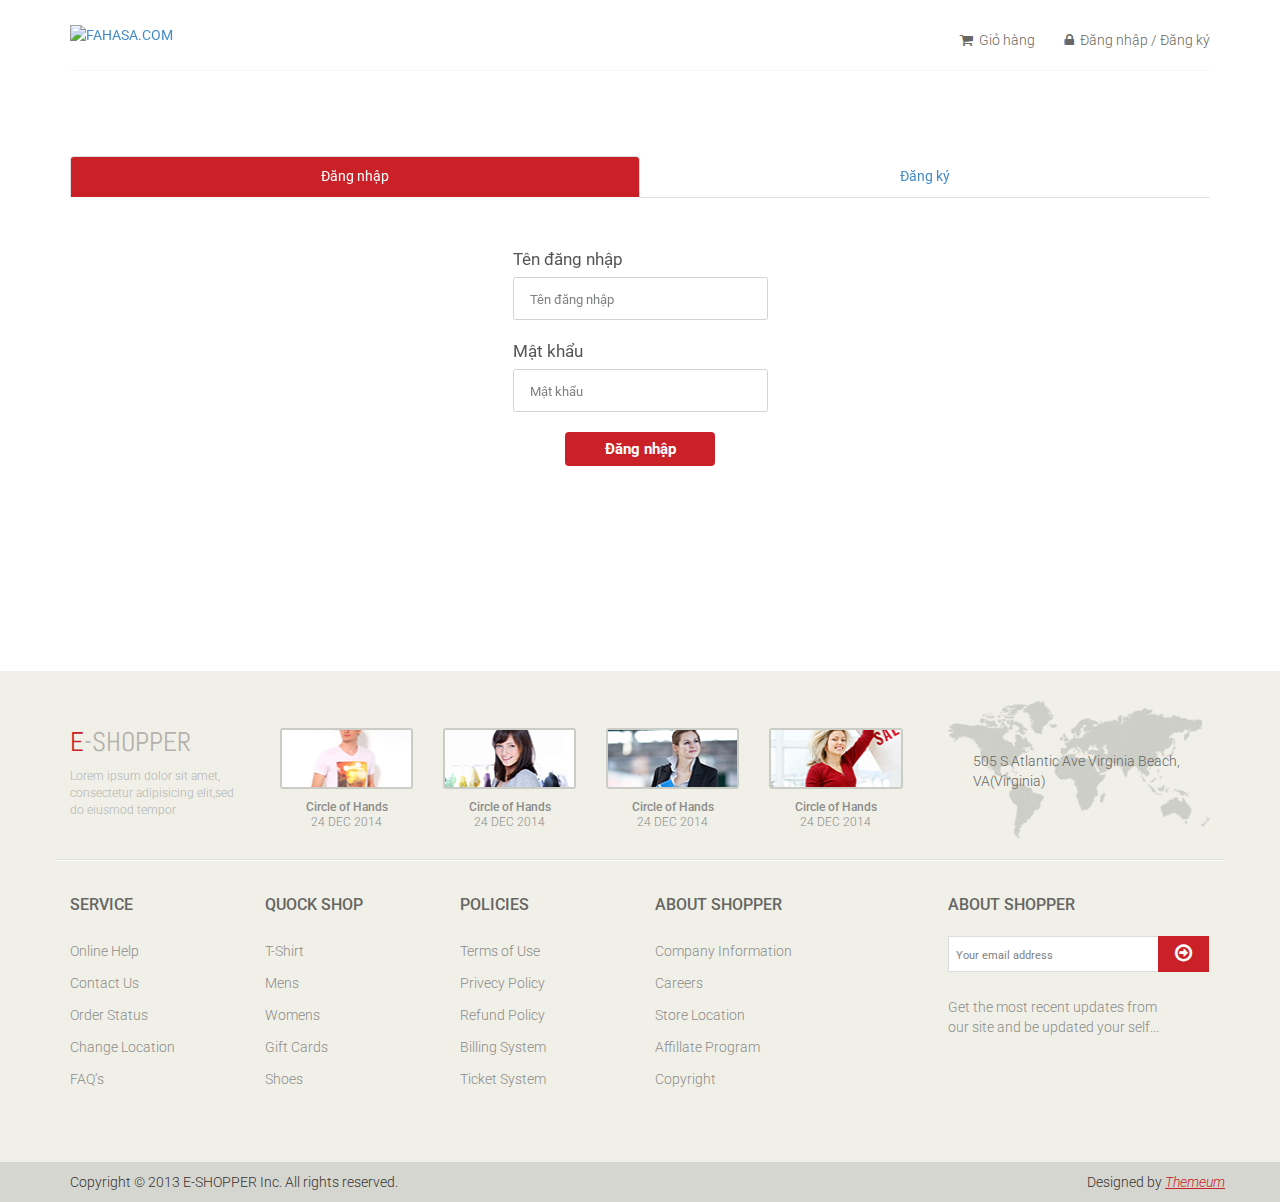
==== login.html @ 1864e1cf "update form login register" ====
<!DOCTYPE html>
<html lang="en">
  <head>
    <meta charset="utf-8" />
    <meta name="viewport" content="width=device-width, initial-scale=1.0" />
    <meta name="description" content="" />
    <meta name="author" content="" />
    <title>Login | E-Shopper</title>
    <link href="css/bootstrap.min.css" rel="stylesheet" />
    <link href="css/font-awesome.min.css" rel="stylesheet" />
    <link href="css/prettyPhoto.css" rel="stylesheet" />
    <link href="css/price-range.css" rel="stylesheet" />
    <link href="css/animate.css" rel="stylesheet" />
    <link href="css/main.css" rel="stylesheet" />
    <link href="css/responsive.css" rel="stylesheet" />
    <link href="css/login.css" rel="stylesheet" />
    <link rel="shortcut icon" href="images/ico/favicon.ico" />
    <link
      rel="apple-touch-icon-precomposed"
      sizes="144x144"
      href="images/ico/apple-touch-icon-144-precomposed.png"
    />
    <link
      rel="apple-touch-icon-precomposed"
      sizes="114x114"
      href="images/ico/apple-touch-icon-114-precomposed.png"
    />
    <link
      rel="apple-touch-icon-precomposed"
      sizes="72x72"
      href="images/ico/apple-touch-icon-72-precomposed.png"
    />
    <link
      rel="apple-touch-icon-precomposed"
      href="images/ico/apple-touch-icon-57-precomposed.png"
    /></head
  ><!--/head-->

  <body>
    <header id="header">
      <div class="header-middle">
        <!--header-middle-->
        <div class="container">
          <div class="row" style="display: flex; align-items: center">
            <div class="col-sm-4">
              <div class="logo pull-left">
                <a href="index.html"
                  ><img
                    style="width: 100%; display: block"
                    src="https://cdn0.fahasa.com/skin/frontend/ma_vanese/fahasa/images/fahasa-logo.png"
                    alt="FAHASA.COM"
                /></a>
              </div>
            </div>
            <div class="col-sm-8">
              <div class="shop-menu pull-right">
                <ul class="nav navbar-nav">
                  <li>
                    <a href="cart.html"
                      ><i class="fa fa-shopping-cart"></i> Giỏ hàng</a
                    >
                  </li>
                  <li>
                    <a href="login.html"
                      ><i class="fa fa-lock"></i> Đăng nhập / Đăng ký</a
                    >
                  </li>
                </ul>
              </div>
            </div>
          </div>
        </div>
      </div>
      <!--/header-middle-->
    </header>
    <!--/header-->

    <section id="form">
      <!--form-->
      <div class="container">
        <ul class="nav nav-tabs nav-justified">
          <li class="active">
            <a href="#login" data-toggle="tab">Đăng nhập</a>
          </li>
          <li>
            <a href="#register" data-toggle="tab">Đăng ký</a>
          </li>
        </ul>
        <div class="tab-content">
          <div class="tab-pane fade active in" id="login">
            <form class="form">
              <div>
                <label for="userName">Tên đăng nhập</label><br />
                <input type="text" id="userName" placeholder="Tên đăng nhập" />
              </div>
              <div>
                <label for="password">Mật khẩu</label><br />
                <input type="password" id="password" placeholder="Mật khẩu" />
              </div>
              <div id="btn-login">
                <button type="button" class="btn btn-primary">
                  <span>Đăng nhập</span>
                </button>
              </div>
            </form>
          </div>
          <div class="tab-pane fade" id="register">
            <form class="form">
              <div>
                <label for="userNameRe">Tên đăng nhập</label><br />
                <input type="text" id="userNameRe" />
              </div>
              <div>
                <label for="passwordRe">Mật khẩu</label><br />
                <input type="password" id="passwordRe" />
              </div>
              <div>
                <label for="passwordRe">Nhập lại mật khẩu</label><br />
                <input type="password" id="passwordRe" />
              </div>
              <div id="btn-register">
                <button type="button" class="btn btn-primary">
                  <span>Đăng ký</span>
                </button>
              </div>
            </form>
          </div>
        </div>
      </div>
    </section>
    <!--/form-->

    <footer id="footer">
      <!--Footer-->
      <div class="footer-top">
        <div class="container">
          <div class="row">
            <div class="col-sm-2">
              <div class="companyinfo">
                <h2><span>e</span>-shopper</h2>
                <p>
                  Lorem ipsum dolor sit amet, consectetur adipisicing elit,sed
                  do eiusmod tempor
                </p>
              </div>
            </div>
            <div class="col-sm-7">
              <div class="col-sm-3">
                <div class="video-gallery text-center">
                  <a href="#">
                    <div class="iframe-img">
                      <img src="images/home/iframe1.png" alt="" />
                    </div>
                    <div class="overlay-icon">
                      <i class="fa fa-play-circle-o"></i>
                    </div>
                  </a>
                  <p>Circle of Hands</p>
                  <h2>24 DEC 2014</h2>
                </div>
              </div>

              <div class="col-sm-3">
                <div class="video-gallery text-center">
                  <a href="#">
                    <div class="iframe-img">
                      <img src="images/home/iframe2.png" alt="" />
                    </div>
                    <div class="overlay-icon">
                      <i class="fa fa-play-circle-o"></i>
                    </div>
                  </a>
                  <p>Circle of Hands</p>
                  <h2>24 DEC 2014</h2>
                </div>
              </div>

              <div class="col-sm-3">
                <div class="video-gallery text-center">
                  <a href="#">
                    <div class="iframe-img">
                      <img src="images/home/iframe3.png" alt="" />
                    </div>
                    <div class="overlay-icon">
                      <i class="fa fa-play-circle-o"></i>
                    </div>
                  </a>
                  <p>Circle of Hands</p>
                  <h2>24 DEC 2014</h2>
                </div>
              </div>

              <div class="col-sm-3">
                <div class="video-gallery text-center">
                  <a href="#">
                    <div class="iframe-img">
                      <img src="images/home/iframe4.png" alt="" />
                    </div>
                    <div class="overlay-icon">
                      <i class="fa fa-play-circle-o"></i>
                    </div>
                  </a>
                  <p>Circle of Hands</p>
                  <h2>24 DEC 2014</h2>
                </div>
              </div>
            </div>
            <div class="col-sm-3">
              <div class="address">
                <img src="images/home/map.png" alt="" />
                <p>505 S Atlantic Ave Virginia Beach, VA(Virginia)</p>
              </div>
            </div>
          </div>
        </div>
      </div>

      <div class="footer-widget">
        <div class="container">
          <div class="row">
            <div class="col-sm-2">
              <div class="single-widget">
                <h2>Service</h2>
                <ul class="nav nav-pills nav-stacked">
                  <li><a href="">Online Help</a></li>
                  <li><a href="">Contact Us</a></li>
                  <li><a href="">Order Status</a></li>
                  <li><a href="">Change Location</a></li>
                  <li><a href="">FAQ’s</a></li>
                </ul>
              </div>
            </div>
            <div class="col-sm-2">
              <div class="single-widget">
                <h2>Quock Shop</h2>
                <ul class="nav nav-pills nav-stacked">
                  <li><a href="">T-Shirt</a></li>
                  <li><a href="">Mens</a></li>
                  <li><a href="">Womens</a></li>
                  <li><a href="">Gift Cards</a></li>
                  <li><a href="">Shoes</a></li>
                </ul>
              </div>
            </div>
            <div class="col-sm-2">
              <div class="single-widget">
                <h2>Policies</h2>
                <ul class="nav nav-pills nav-stacked">
                  <li><a href="">Terms of Use</a></li>
                  <li><a href="">Privecy Policy</a></li>
                  <li><a href="">Refund Policy</a></li>
                  <li><a href="">Billing System</a></li>
                  <li><a href="">Ticket System</a></li>
                </ul>
              </div>
            </div>
            <div class="col-sm-2">
              <div class="single-widget">
                <h2>About Shopper</h2>
                <ul class="nav nav-pills nav-stacked">
                  <li><a href="">Company Information</a></li>
                  <li><a href="">Careers</a></li>
                  <li><a href="">Store Location</a></li>
                  <li><a href="">Affillate Program</a></li>
                  <li><a href="">Copyright</a></li>
                </ul>
              </div>
            </div>
            <div class="col-sm-3 col-sm-offset-1">
              <div class="single-widget">
                <h2>About Shopper</h2>
                <form action="#" class="searchform">
                  <input type="text" placeholder="Your email address" />
                  <button type="submit" class="btn btn-default">
                    <i class="fa fa-arrow-circle-o-right"></i>
                  </button>
                  <p>
                    Get the most recent updates from <br />our site and be
                    updated your self...
                  </p>
                </form>
              </div>
            </div>
          </div>
        </div>
      </div>

      <div class="footer-bottom">
        <div class="container">
          <div class="row">
            <p class="pull-left">
              Copyright © 2013 E-SHOPPER Inc. All rights reserved.
            </p>
            <p class="pull-right">
              Designed by
              <span
                ><a target="_blank" href="http://www.themeum.com"
                  >Themeum</a
                ></span
              >
            </p>
          </div>
        </div>
      </div>
    </footer>
    <!--/Footer-->

    <script src="js/jquery.js"></script>
    <script src="js/price-range.js"></script>
    <script src="js/jquery.scrollUp.min.js"></script>
    <script src="js/bootstrap.min.js"></script>
    <script src="js/jquery.prettyPhoto.js"></script>
    <script src="js/main.js"></script>
  </body>
</html>
---- css/prettyPhoto.css ----
div.pp_default .pp_top,div.pp_default .pp_top .pp_middle,div.pp_default .pp_top .pp_left,div.pp_default .pp_top .pp_right,div.pp_default .pp_bottom,div.pp_default .pp_bottom .pp_left,div.pp_default .pp_bottom .pp_middle,div.pp_default .pp_bottom .pp_right{height:13px}
div.pp_default .pp_top .pp_left{background:url(../images/prettyPhoto/default/sprite.png) -78px -93px no-repeat}
div.pp_default .pp_top .pp_middle{background:url(../images/prettyPhoto/default/sprite_x.png) top left repeat-x}
div.pp_default .pp_top .pp_right{background:url(../images/prettyPhoto/default/sprite.png) -112px -93px no-repeat}
div.pp_default .pp_content .ppt{color:#f8f8f8}
div.pp_default .pp_content_container .pp_left{background:url(../images/prettyPhoto/default/sprite_y.png) -7px 0 repeat-y;padding-left:13px}
div.pp_default .pp_content_container .pp_right{background:url(../images/prettyPhoto/default/sprite_y.png) top right repeat-y;padding-right:13px}
div.pp_default .pp_next:hover{background:url(../images/prettyPhoto/default/sprite_next.png) center right no-repeat;cursor:pointer}
div.pp_default .pp_previous:hover{background:url(../images/prettyPhoto/default/sprite_prev.png) center left no-repeat;cursor:pointer}
div.pp_default .pp_expand{background:url(../images/prettyPhoto/default/sprite.png) 0 -29px no-repeat;cursor:pointer;width:28px;height:28px}
div.pp_default .pp_expand:hover{background:url(../images/prettyPhoto/default/sprite.png) 0 -56px no-repeat;cursor:pointer}
div.pp_default .pp_contract{background:url(../images/prettyPhoto/default/sprite.png) 0 -84px no-repeat;cursor:pointer;width:28px;height:28px}
div.pp_default .pp_contract:hover{background:url(../images/prettyPhoto/default/sprite.png) 0 -113px no-repeat;cursor:pointer}
div.pp_default .pp_close{width:30px;height:30px;background:url(../images/prettyPhoto/default/sprite.png) 2px 1px no-repeat;cursor:pointer}
div.pp_default .pp_gallery ul li a{background:url(../images/prettyPhoto/default/default_thumb.png) center center #f8f8f8;border:1px solid #aaa}
div.pp_default .pp_social{margin-top:7px}
div.pp_default .pp_gallery a.pp_arrow_previous,div.pp_default .pp_gallery a.pp_arrow_next{position:static;left:auto}
div.pp_default .pp_nav .pp_play,div.pp_default .pp_nav .pp_pause{background:url(../images/prettyPhoto/default/sprite.png) -51px 1px no-repeat;height:30px;width:30px}
div.pp_default .pp_nav .pp_pause{background-position:-51px -29px}
div.pp_default a.pp_arrow_previous,div.pp_default a.pp_arrow_next{background:url(../images/prettyPhoto/default/sprite.png) -31px -3px no-repeat;height:20px;width:20px;margin:4px 0 0}
div.pp_default a.pp_arrow_next{left:52px;background-position:-82px -3px}
div.pp_default .pp_content_container .pp_details{margin-top:5px}
div.pp_default .pp_nav{clear:none;height:30px;width:110px;position:relative}
div.pp_default .pp_nav .currentTextHolder{font-family:Georgia;font-style:italic;color:#999;font-size:11px;left:75px;line-height:25px;position:absolute;top:2px;margin:0;padding:0 0 0 10px}
div.pp_default .pp_close:hover,div.pp_default .pp_nav .pp_play:hover,div.pp_default .pp_nav .pp_pause:hover,div.pp_default .pp_arrow_next:hover,div.pp_default .pp_arrow_previous:hover{opacity:0.7}
div.pp_default .pp_description{font-size:11px;font-weight:700;line-height:14px;margin:5px 50px 5px 0}
div.pp_default .pp_bottom .pp_left{background:url(../images/prettyPhoto/default/sprite.png) -78px -127px no-repeat}
div.pp_default .pp_bottom .pp_middle{background:url(../images/prettyPhoto/default/sprite_x.png) bottom left repeat-x}
div.pp_default .pp_bottom .pp_right{background:url(../images/prettyPhoto/default/sprite.png) -112px -127px no-repeat}
div.pp_default .pp_loaderIcon{background:url(../images/prettyPhoto/default/loader.gif) center center no-repeat}
div.light_rounded .pp_top .pp_left{background:url(../images/prettyPhoto/light_rounded/sprite.png) -88px -53px no-repeat}
div.light_rounded .pp_top .pp_right{background:url(../images/prettyPhoto/light_rounded/sprite.png) -110px -53px no-repeat}
div.light_rounded .pp_next:hover{background:url(../images/prettyPhoto/light_rounded/btnNext.png) center right no-repeat;cursor:pointer}
div.light_rounded .pp_previous:hover{background:url(../images/prettyPhoto/light_rounded/btnPrevious.png) center left no-repeat;cursor:pointer}
div.light_rounded .pp_expand{background:url(../images/prettyPhoto/light_rounded/sprite.png) -31px -26px no-repeat;cursor:pointer}
div.light_rounded .pp_expand:hover{background:url(../images/prettyPhoto/light_rounded/sprite.png) -31px -47px no-repeat;cursor:pointer}
div.light_rounded .pp_contract{background:url(../images/prettyPhoto/light_rounded/sprite.png) 0 -26px no-repeat;cursor:pointer}
div.light_rounded .pp_contract:hover{background:url(../images/prettyPhoto/light_rounded/sprite.png) 0 -47px no-repeat;cursor:pointer}
div.light_rounded .pp_close{width:75px;height:22px;background:url(../images/prettyPhoto/light_rounded/sprite.png) -1px -1px no-repeat;cursor:pointer}
div.light_rounded .pp_nav .pp_play{background:url(../images/prettyPhoto/light_rounded/sprite.png) -1px -100px no-repeat;height:15px;width:14px}
div.light_rounded .pp_nav .pp_pause{background:url(../images/prettyPhoto/light_rounded/sprite.png) -24px -100px no-repeat;height:15px;width:14px}
div.light_rounded .pp_arrow_previous{background:url(../images/prettyPhoto/light_rounded/sprite.png) 0 -71px no-repeat}
div.light_rounded .pp_arrow_next{background:url(../images/prettyPhoto/light_rounded/sprite.png) -22px -71px no-repeat}
div.light_rounded .pp_bottom .pp_left{background:url(../images/prettyPhoto/light_rounded/sprite.png) -88px -80px no-repeat}
div.light_rounded .pp_bottom .pp_right{background:url(../images/prettyPhoto/light_rounded/sprite.png) -110px -80px no-repeat}
div.dark_rounded .pp_top .pp_left{background:url(../images/prettyPhoto/dark_rounded/sprite.png) -88px -53px no-repeat}
div.dark_rounded .pp_top .pp_right{background:url(../images/prettyPhoto/dark_rounded/sprite.png) -110px -53px no-repeat}
div.dark_rounded .pp_content_container .pp_left{background:url(../images/prettyPhoto/dark_rounded/contentPattern.png) top left repeat-y}
div.dark_rounded .pp_content_container .pp_right{background:url(../images/prettyPhoto/dark_rounded/contentPattern.png) top right repeat-y}
div.dark_rounded .pp_next:hover{background:url(../images/prettyPhoto/dark_rounded/btnNext.png) center right no-repeat;cursor:pointer}
div.dark_rounded .pp_previous:hover{background:url(../images/prettyPhoto/dark_rounded/btnPrevious.png) center left no-repeat;cursor:pointer}
div.dark_rounded .pp_expand{background:url(../images/prettyPhoto/dark_rounded/sprite.png) -31px -26px no-repeat;cursor:pointer}
div.dark_rounded .pp_expand:hover{background:url(../images/prettyPhoto/dark_rounded/sprite.png) -31px -47px no-repeat;cursor:pointer}
div.dark_rounded .pp_contract{background:url(../images/prettyPhoto/dark_rounded/sprite.png) 0 -26px no-repeat;cursor:pointer}
div.dark_rounded .pp_contract:hover{background:url(../images/prettyPhoto/dark_rounded/sprite.png) 0 -47px no-repeat;cursor:pointer}
div.dark_rounded .pp_close{width:75px;height:22px;background:url(../images/prettyPhoto/dark_rounded/sprite.png) -1px -1px no-repeat;cursor:pointer}
div.dark_rounded .pp_description{margin-right:85px;color:#fff}
div.dark_rounded .pp_nav .pp_play{background:url(../images/prettyPhoto/dark_rounded/sprite.png) -1px -100px no-repeat;height:15px;width:14px}
div.dark_rounded .pp_nav .pp_pause{background:url(../images/prettyPhoto/dark_rounded/sprite.png) -24px -100px no-repeat;height:15px;width:14px}
div.dark_rounded .pp_arrow_previous{background:url(../images/prettyPhoto/dark_rounded/sprite.png) 0 -71px no-repeat}
div.dark_rounded .pp_arrow_next{background:url(../images/prettyPhoto/dark_rounded/sprite.png) -22px -71px no-repeat}
div.dark_rounded .pp_bottom .pp_left{background:url(../images/prettyPhoto/dark_rounded/sprite.png) -88px -80px no-repeat}
div.dark_rounded .pp_bottom .pp_right{background:url(../images/prettyPhoto/dark_rounded/sprite.png) -110px -80px no-repeat}
div.dark_rounded .pp_loaderIcon{background:url(../images/prettyPhoto/dark_rounded/loader.gif) center center no-repeat}
div.dark_square .pp_left,div.dark_square .pp_middle,div.dark_square .pp_right,div.dark_square .pp_content{background:#000}
div.dark_square .pp_description{color:#fff;margin:0 85px 0 0}
div.dark_square .pp_loaderIcon{background:url(../images/prettyPhoto/dark_square/loader.gif) center center no-repeat}
div.dark_square .pp_expand{background:url(../images/prettyPhoto/dark_square/sprite.png) -31px -26px no-repeat;cursor:pointer}
div.dark_square .pp_expand:hover{background:url(../images/prettyPhoto/dark_square/sprite.png) -31px -47px no-repeat;cursor:pointer}
div.dark_square .pp_contract{background:url(../images/prettyPhoto/dark_square/sprite.png) 0 -26px no-repeat;cursor:pointer}
div.dark_square .pp_contract:hover{background:url(../images/prettyPhoto/dark_square/sprite.png) 0 -47px no-repeat;cursor:pointer}
div.dark_square .pp_close{width:75px;height:22px;background:url(../images/prettyPhoto/dark_square/sprite.png) -1px -1px no-repeat;cursor:pointer}
div.dark_square .pp_nav{clear:none}
div.dark_square .pp_nav .pp_play{background:url(../images/prettyPhoto/dark_square/sprite.png) -1px -100px no-repeat;height:15px;width:14px}
div.dark_square .pp_nav .pp_pause{background:url(../images/prettyPhoto/dark_square/sprite.png) -24px -100px no-repeat;height:15px;width:14px}
div.dark_square .pp_arrow_previous{background:url(../images/prettyPhoto/dark_square/sprite.png) 0 -71px no-repeat}
div.dark_square .pp_arrow_next{background:url(../images/prettyPhoto/dark_square/sprite.png) -22px -71px no-repeat}
div.dark_square .pp_next:hover{background:url(../images/prettyPhoto/dark_square/btnNext.png) center right no-repeat;cursor:pointer}
div.dark_square .pp_previous:hover{background:url(../images/prettyPhoto/dark_square/btnPrevious.png) center left no-repeat;cursor:pointer}
div.light_square .pp_expand{background:url(../images/prettyPhoto/light_square/sprite.png) -31px -26px no-repeat;cursor:pointer}
div.light_square .pp_expand:hover{background:url(../images/prettyPhoto/light_square/sprite.png) -31px -47px no-repeat;cursor:pointer}
div.light_square .pp_contract{background:url(../images/prettyPhoto/light_square/sprite.png) 0 -26px no-repeat;cursor:pointer}
div.light_square .pp_contract:hover{background:url(../images/prettyPhoto/light_square/sprite.png) 0 -47px no-repeat;cursor:pointer}
div.light_square .pp_close{width:75px;height:22px;background:url(../images/prettyPhoto/light_square/sprite.png) -1px -1px no-repeat;cursor:pointer}
div.light_square .pp_nav .pp_play{background:url(../images/prettyPhoto/light_square/sprite.png) -1px -100px no-repeat;height:15px;width:14px}
div.light_square .pp_nav .pp_pause{background:url(../images/prettyPhoto/light_square/sprite.png) -24px -100px no-repeat;height:15px;width:14px}
div.light_square .pp_arrow_previous{background:url(../images/prettyPhoto/light_square/sprite.png) 0 -71px no-repeat}
div.light_square .pp_arrow_next{background:url(../images/prettyPhoto/light_square/sprite.png) -22px -71px no-repeat}
div.light_square .pp_next:hover{background:url(../images/prettyPhoto/light_square/btnNext.png) center right no-repeat;cursor:pointer}
div.light_square .pp_previous:hover{background:url(../images/prettyPhoto/light_square/btnPrevious.png) center left no-repeat;cursor:pointer}
div.facebook .pp_top .pp_left{background:url(../images/prettyPhoto/facebook/sprite.png) -88px -53px no-repeat}
div.facebook .pp_top .pp_middle{background:url(../images/prettyPhoto/facebook/contentPatternTop.png) top left repeat-x}
div.facebook .pp_top .pp_right{background:url(../images/prettyPhoto/facebook/sprite.png) -110px -53px no-repeat}
div.facebook .pp_content_container .pp_left{background:url(../images/prettyPhoto/facebook/contentPatternLeft.png) top left repeat-y}
div.facebook .pp_content_container .pp_right{background:url(../images/prettyPhoto/facebook/contentPatternRight.png) top right repeat-y}
div.facebook .pp_expand{background:url(../images/prettyPhoto/facebook/sprite.png) -31px -26px no-repeat;cursor:pointer}
div.facebook .pp_expand:hover{background:url(../images/prettyPhoto/facebook/sprite.png) -31px -47px no-repeat;cursor:pointer}
div.facebook .pp_contract{background:url(../images/prettyPhoto/facebook/sprite.png) 0 -26px no-repeat;cursor:pointer}
div.facebook .pp_contract:hover{background:url(../images/prettyPhoto/facebook/sprite.png) 0 -47px no-repeat;cursor:pointer}
div.facebook .pp_close{width:22px;height:22px;background:url(../images/prettyPhoto/facebook/sprite.png) -1px -1px no-repeat;cursor:pointer}
div.facebook .pp_description{margin:0 37px 0 0}
div.facebook .pp_loaderIcon{background:url(../images/prettyPhoto/facebook/loader.gif) center center no-repeat}
div.facebook .pp_arrow_previous{background:url(../images/prettyPhoto/facebook/sprite.png) 0 -71px no-repeat;height:22px;margin-top:0;width:22px}
div.facebook .pp_arrow_previous.disabled{background-position:0 -96px;cursor:default}
div.facebook .pp_arrow_next{background:url(../images/prettyPhoto/facebook/sprite.png) -32px -71px no-repeat;height:22px;margin-top:0;width:22px}
div.facebook .pp_arrow_next.disabled{background-position:-32px -96px;cursor:default}
div.facebook .pp_nav{margin-top:0}
div.facebook .pp_nav p{font-size:15px;padding:0 3px 0 4px}
div.facebook .pp_nav .pp_play{background:url(../images/prettyPhoto/facebook/sprite.png) -1px -123px no-repeat;height:22px;width:22px}
div.facebook .pp_nav .pp_pause{background:url(../images/prettyPhoto/facebook/sprite.png) -32px -123px no-repeat;height:22px;width:22px}
div.facebook .pp_next:hover{background:url(../images/prettyPhoto/facebook/btnNext.png) center right no-repeat;cursor:pointer}
div.facebook .pp_previous:hover{background:url(../images/prettyPhoto/facebook/btnPrevious.png) center left no-repeat;cursor:pointer}
div.facebook .pp_bottom .pp_left{background:url(../images/prettyPhoto/facebook/sprite.png) -88px -80px no-repeat}
div.facebook .pp_bottom .pp_middle{background:url(../images/prettyPhoto/facebook/contentPatternBottom.png) top left repeat-x}
div.facebook .pp_bottom .pp_right{background:url(../images/prettyPhoto/facebook/sprite.png) -110px -80px no-repeat}
div.pp_pic_holder a:focus{outline:none}
div.pp_overlay{background:#000;display:none;left:0;position:absolute;top:0;width:100%;z-index:9500}
div.pp_pic_holder{display:none;position:absolute;width:100px;z-index:10000}
.pp_content{height:40px;min-width:40px}
* html .pp_content{width:40px}
.pp_content_container{position:relative;text-align:left;width:100%}
.pp_content_container .pp_left{padding-left:20px}
.pp_content_container .pp_right{padding-right:20px}
.pp_content_container .pp_details{float:left;margin:10px 0 2px}
.pp_description{display:none;margin:0}
.pp_social{float:left;margin:0}
.pp_social .facebook{float:left;margin-left:5px;width:55px;overflow:hidden}
.pp_social .twitter{float:left}
.pp_nav{clear:right;float:left;margin:3px 10px 0 0}
.pp_nav p{float:left;white-space:nowrap;margin:2px 4px}
.pp_nav .pp_play,.pp_nav .pp_pause{float:left;margin-right:4px;text-indent:-10000px}
a.pp_arrow_previous,a.pp_arrow_next{display:block;float:left;height:15px;margin-top:3px;overflow:hidden;text-indent:-10000px;width:14px}
.pp_hoverContainer{position:absolute;top:0;width:100%;z-index:2000}
.pp_gallery{display:none;left:50%;margin-top:-50px;position:absolute;z-index:10000}
.pp_gallery div{float:left;overflow:hidden;position:relative}
.pp_gallery ul{float:left;height:35px;position:relative;white-space:nowrap;margin:0 0 0 5px;padding:0}
.pp_gallery ul a{border:1px rgba(0,0,0,0.5) solid;display:block;float:left;height:33px;overflow:hidden}
.pp_gallery ul a img{border:0}
.pp_gallery li{display:block;float:left;margin:0 5px 0 0;padding:0}
.pp_gallery li.default a{background:url(../images/prettyPhoto/facebook/default_thumbnail.gif) 0 0 no-repeat;display:block;height:33px;width:50px}
.pp_gallery .pp_arrow_previous,.pp_gallery .pp_arrow_next{margin-top:7px!important}
a.pp_next{background:url(../images/prettyPhoto/light_rounded/btnNext.png) 10000px 10000px no-repeat;display:block;float:right;height:100%;text-indent:-10000px;width:49%}
a.pp_previous{background:url(../images/prettyPhoto/light_rounded/btnNext.png) 10000px 10000px no-repeat;display:block;float:left;height:100%;text-indent:-10000px;width:49%}
a.pp_expand,a.pp_contract{cursor:pointer;display:none;height:20px;position:absolute;right:30px;text-indent:-10000px;top:10px;width:20px;z-index:20000}
a.pp_close{position:absolute;right:0;top:0;display:block;line-height:22px;text-indent:-10000px}
.pp_loaderIcon{display:block;height:24px;left:50%;position:absolute;top:50%;width:24px;margin:-12px 0 0 -12px}
#pp_full_res{line-height:1!important}
#pp_full_res .pp_inline{text-align:left}
#pp_full_res .pp_inline p{margin:0 0 15px}
div.ppt{color:#fff;display:none;font-size:17px;z-index:9999;margin:0 0 5px 15px}
div.pp_default .pp_content,div.light_rounded .pp_content{background-color:#fff}
div.pp_default #pp_full_res .pp_inline,div.light_rounded .pp_content .ppt,div.light_rounded #pp_full_res .pp_inline,div.light_square .pp_content .ppt,div.light_square #pp_full_res .pp_inline,div.facebook .pp_content .ppt,div.facebook #pp_full_res .pp_inline{color:#000}
div.pp_default .pp_gallery ul li a:hover,div.pp_default .pp_gallery ul li.selected a,.pp_gallery ul a:hover,.pp_gallery li.selected a{border-color:#fff}
div.pp_default .pp_details,div.light_rounded .pp_details,div.dark_rounded .pp_details,div.dark_square .pp_details,div.light_square .pp_details,div.facebook .pp_details{position:relative}
div.light_rounded .pp_top .pp_middle,div.light_rounded .pp_content_container .pp_left,div.light_rounded .pp_content_container .pp_right,div.light_rounded .pp_bottom .pp_middle,div.light_square .pp_left,div.light_square .pp_middle,div.light_square .pp_right,div.light_square .pp_content,div.facebook .pp_content{background:#fff}
div.light_rounded .pp_description,div.light_square .pp_description{margin-right:85px}
div.light_rounded .pp_gallery a.pp_arrow_previous,div.light_rounded .pp_gallery a.pp_arrow_next,div.dark_rounded .pp_gallery a.pp_arrow_previous,div.dark_rounded .pp_gallery a.pp_arrow_next,div.dark_square .pp_gallery a.pp_arrow_previous,div.dark_square .pp_gallery a.pp_arrow_next,div.light_square .pp_gallery a.pp_arrow_previous,div.light_square .pp_gallery a.pp_arrow_next{margin-top:12px!important}
div.light_rounded .pp_arrow_previous.disabled,div.dark_rounded .pp_arrow_previous.disabled,div.dark_square .pp_arrow_previous.disabled,div.light_square .pp_arrow_previous.disabled{background-position:0 -87px;cursor:default}
div.light_rounded .pp_arrow_next.disabled,div.dark_rounded .pp_arrow_next.disabled,div.dark_square .pp_arrow_next.disabled,div.light_square .pp_arrow_next.disabled{background-position:-22px -87px;cursor:default}
div.light_rounded .pp_loaderIcon,div.light_square .pp_loaderIcon{background:url(../images/prettyPhoto/light_rounded/loader.gif) center center no-repeat}
div.dark_rounded .pp_top .pp_middle,div.dark_rounded .pp_content,div.dark_rounded .pp_bottom .pp_middle{background:url(../images/prettyPhoto/dark_rounded/contentPattern.png) top left repeat}
div.dark_rounded .currentTextHolder,div.dark_square .currentTextHolder{color:#c4c4c4}
div.dark_rounded #pp_full_res .pp_inline,div.dark_square #pp_full_res .pp_inline{color:#fff}
.pp_top,.pp_bottom{height:20px;position:relative}
* html .pp_top,* html .pp_bottom{padding:0 20px}
.pp_top .pp_left,.pp_bottom .pp_left{height:20px;left:0;position:absolute;width:20px}
.pp_top .pp_middle,.pp_bottom .pp_middle{height:20px;left:20px;position:absolute;right:20px}
* html .pp_top .pp_middle,* html .pp_bottom .pp_middle{left:0;position:static}
.pp_top .pp_right,.pp_bottom .pp_right{height:20px;left:auto;position:absolute;right:0;top:0;width:20px}
.pp_fade,.pp_gallery li.default a img{display:none}
---- css/price-range.css ----
/*!
 * Slider for Bootstrap
 *
 * Copyright 2012 Stefan Petre
 * Licensed under the Apache License v2.0
 * http://www.apache.org/licenses/LICENSE-2.0
 *
 */
.slider {
  display: inline-block;
  vertical-align: middle;
  position: relative;
}
.slider.slider-horizontal {
  width: 210px;
  height: 20px;
}
.slider.slider-horizontal .slider-track {
  height: 15px;
  left: 0;
  margin-top: -5px;
  top: 50%;
  width: 100%;
}
.slider.slider-horizontal .slider-selection {
  height: 100%;
  top: 0;
  bottom: 0;
}
.slider.slider-horizontal .slider-handle {
  margin-left: -12px;
  margin-top: 2px;
}

.left-round{
  margin-left:2px !important;
}

.slider.slider-horizontal .slider-handle.triangle {
  border-width: 0 10px 10px 10px;
  width: 0;
  height: 0;
  border-bottom-color: #0480be;
  margin-top: 0;
}
.slider.slider-vertical {
  height: 210px;
  width: 20px;
}
.slider.slider-vertical .slider-track {
  width: 10px;
  height: 100%;
  margin-left: -5px;
  left: 50%;
  top: 0;
}
.slider.slider-vertical .slider-selection {
  width: 100%;
  left: 0;
  top: 0;
  bottom: 0;
}
.slider.slider-vertical .slider-handle {
  margin-left: -5px;
  margin-top: -10px;
}
.slider.slider-vertical .slider-handle.triangle {
  border-width: 10px 0 10px 10px;
  width: 1px;
  height: 1px;
  border-left-color: #0480be;
  margin-left: 0;
}
.slider input {
  display: none;
}
.slider .tooltip-inner {
  white-space: nowrap;
}
.slider-track {
  position: absolute;
  cursor: pointer;
  background-color: #f7f7f7;
  background-image: -moz-linear-gradient(top, #f5f5f5, #f9f9f9);
  background-image: -webkit-gradient(linear, 0 0, 0 100%, from(#f5f5f5), to(#f9f9f9));
  background-image: -webkit-linear-gradient(top, #f5f5f5, #f9f9f9);
  background-image: -o-linear-gradient(top, #f5f5f5, #f9f9f9);
  background-image: linear-gradient(to bottom, #f5f5f5, #f9f9f9);
  background-repeat: repeat-x;
  filter: progid:DXImageTransform.Microsoft.gradient(startColorstr='#fff5f5f5', endColorstr='#fff9f9f9', GradientType=0);
  -webkit-box-shadow: inset 0 1px 2px rgba(0, 0, 0, 0.1);
  -moz-box-shadow: inset 0 1px 2px rgba(0, 0, 0, 0.1);
  box-shadow: inset 0 1px 2px rgba(0, 0, 0, 0.1);
  -webkit-border-radius: 15px;
  -moz-border-radius: 15px;
  border-radius: 15px;
}

.slider-selection {
  -moz-box-sizing: border-box;
  background: none repeat scroll 0 0 #FE980F;
  border-radius: 15px;
  box-shadow: 0 -1px 0 rgba(0, 0, 0, 0.15) inset;
  position: absolute;
}

.slider-handle {
  background: #fff;
  box-shadow:none;
  height: 10px;
  opacity: 1;
  position: absolute;
  width: 10px;
}

.slider-handle.round {
  -webkit-border-radius: 20px;
  -moz-border-radius: 20px;
  border-radius: 20px;
}
.slider-handle.triangle {
  background: transparent none;
}
---- css/main.css ----
﻿
/*************************
*******Typography******
**************************/
@import url(http://fonts.googleapis.com/css?family=Roboto:400,300,400italic,500,700,100);
@import url(http://fonts.googleapis.com/css?family=Open+Sans:400,800,300,600,700);
@import url(http://fonts.googleapis.com/css?family=Abel);

body {
  font-family: 'Roboto', sans-serif;
  background:#ffffff;
  position: relative;
  font-weight:400px;
}

footer {
	/* display : none !important; */
}

ul li {
  list-style: none;
}

a:hover {
outline: none;
text-decoration:none;
}

a:focus {
  outline:none;
  outline-offset: 0;
}

a {
  -webkit-transition: 300ms;
  -moz-transition: 300ms;
    -o-transition: 300ms;
    transition: 300ms;
}

h1, h2, h3, h4, h5, h6 {
  font-family: 'Roboto', sans-serif;
}

.btn:hover, 
.btn:focus{
  outline: none;
  box-shadow: none;
}

.navbar-toggle {
  background-color: #000;
}

a#scrollUp {
  bottom: 0px;
  right: 10px;
  padding: 5px 10px;
  background: #ca2128;
  color: #FFF;
  -webkit-animation: bounce 2s ease infinite;
  animation: bounce 2s ease infinite;
}

a#scrollUp i{
  font-size: 30px;
}


/*************************
*******Header CSS******
**************************/

.header_top {
  background: none repeat scroll 0 0 #F0F0E9;
}

.contactinfo ul li:first-child{
    margin-left: -15px;
}

.contactinfo ul li a{
  font-size: 12px;
  color: #696763;
  font-family: 'Roboto', sans-serif;
}


.contactinfo ul li a:hover{
	background:inherit;
}


.social-icons ul li a {
  border: 0 none;
  border-radius: 0;
  color: #696763;
  padding:0px;
}


.social-icons ul li{
	display:inline-block;
}

.social-icons ul li a i {
  padding: 11px 15px;
   transition: all 0.9s ease 0s;
  -moz-transition: all 0.9s ease 0s;
  -webkit-transition: all 0.9s ease 0s;
  -o-transition: all 0.9s ease 0s;
}

.social-icons ul li a i:hover{
  color: #fff;
   transition: all 0.9s ease 0s;
  -moz-transition: all 0.9s ease 0s;
  -webkit-transition: all 0.9s ease 0s;
  -o-transition: all 0.9s ease 0s;
}


.fa-facebook:hover {
  background: #0083C9;
}

.fa-twitter:hover  {
	background:#5BBCEC;
}

.fa-linkedin:hover  {
	background:#FF4518;
}

.fa-dribbble:hover  {
	background:#90C9DC;
}

.fa-google-plus:hover  {
	background:#CE3C2D;
}

.header-middle .container .row {
  border-bottom: 1px solid #f5f5f5;
  margin-left: 0;
  margin-right: 0;
  padding-bottom: 20px;
  padding-top: 20px;
}

.header-middle .container .row .col-sm-4{
  padding-left: 0;
}

.header-middle .container .row .col-sm-8 {
	padding-right:0;
}

.usa {
  border-radius: 0;
  color: #B4B1AB;
  font-size: 12px;
  margin-right: 20px;
  padding: 2px 15px;
  margin-top: 10px;
}

.usa:hover {
	background:#ca2128;
	color:#fff;
	border-color:#ca2128;
}

.usa:active, .usa.active {
  background: none repeat scroll 0 0 #ca2128;
  box-shadow: inherit;
  outline: 0 none;
}

.btn-group.open .dropdown-toggle {
  background: rgba(0, 0, 0, 0);
  box-shadow: none;
}

.dropdown-menu  li  a:hover, .dropdown-menu  li  a:focus {
  background-color: #ca2128;
  color: #FFFFFF;
  font-family: 'Roboto', sans-serif;
  text-decoration: none;
}


.shop-menu ul li {
	display:inline-block;
  padding-left: 15px;
  padding-right: 15px;
}

.shop-menu ul li:last-child {
  padding-right: 0;
}


.shop-menu ul li a {
  background: #FFFFFF;
  color: #696763;
  font-family: 'Roboto', sans-serif;
  font-size: 14px;
  font-weight: 300;
  padding:0;
  padding-right: 0;
  margin-top: 10px;
}


.shop-menu ul li a i{
	margin-right:3px;
}


.shop-menu ul li a:hover {
	color:#ca2128;
	background:#fff;
}


.header-bottom {
  padding-bottom: 30px;
  padding-top: 30px;
}

.navbar-collapse.collapse{
  padding-left: 0;
}

.mainmenu ul li{
  padding-right: 15px;
  padding-left: 15px;
}

.mainmenu ul li:first-child{
  padding-left: 0px;
}

.mainmenu ul li a {
	color: #696763;
	font-family: 'Roboto', sans-serif;
	font-size: 17px;
	font-weight: 300;
	padding: 0;
	padding-bottom: 10px;
}

.mainmenu ul li a:hover, .mainmenu ul li a.active,  .shop-menu ul li a.active{
	background:none;
	color:#fdb45e;
}

.search_box input {
  background: #F0F0E9;
  border: medium none;
  color: #B2B2B2;
  font-family: 'roboto';
  font-size: 12px;
  font-weight: 300;
  height: 35px;
  outline: medium none;
  padding-left: 10px;
  width: 155px;
  background-image: url(../images/home/searchicon.png);
  background-repeat: no-repeat;
  background-position: 225px;
}


/*  Dropdown menu*/

.navbar-header 
.navbar-toggle .icon-bar {
    background-color: #fff;
}


.nav.navbar-nav > li:hover > ul.sub-menu{
  display: block;
  -webkit-animation: fadeInUp 400ms;
  -moz-animation: fadeInUp 400ms;
  -ms-animation: fadeInUp 400ms;
  -o-animation: fadeInUp 400ms;
  animation: fadeInUp 400ms;
}

ul.sub-menu {
	position: absolute;
	top: 30px;
	left: 0;
	background: rgba(0, 0, 0, 0.6);
	list-style: none;
	padding: 0;
	margin: 0;
	width: 220px;
	-webkit-box-shadow: 0 3px 3px rgba(0, 0, 0, 0.1);
	box-shadow: 0 3px 3px rgba(0, 0, 0, 0.1);
	display: none;
	z-index: 999;
}

.dropdown ul.sub-menu li .active{
  color: #FDB45E;
  padding-left: 0;
}


.navbar-nav li ul.sub-menu li{
  padding: 10px 20px 0 ;
}

.navbar-nav li ul.sub-menu li:last-child{
  padding-bottom: 20px;
}

.navbar-nav li ul.sub-menu li a{
  color: #fff;
}

.navbar-nav li ul.sub-menu li a:hover{
    color: #FDB45E;
}

.fa-angle-down{
  padding-left: 5px; 
}

@-webkit-keyframes fadeInUp {
  0% {
    opacity: 0;
    -webkit-transform: translateY(20px);
    transform: translateY(20px);
  }

  100% {
    opacity: 1;
    -webkit-transform: translateY(0);
    transform: translateY(0);
  }
}
  
/*************************
*******Footer CSS******
**************************/

#footer {
  background: #F0F0E9;
}


.footer-top .container {
  border-bottom: 1px solid #E0E0DA;
  padding-bottom: 20px;
}

.companyinfo {
  margin-top: 57px;
}

.companyinfo h2 {
  color: #B4B1AB;
  font-family: abel;
  font-size: 27px;
  text-transform: uppercase;
}

.companyinfo h2  span{
  color:#ca2128;
}

.companyinfo p {
  color: #B3B3AD;
  font-family: 'Roboto', sans-serif;
  font-size: 12px;
  font-weight: 300;
}

.footer-top .col-sm-3{
  overflow: hidden;
}

.video-gallery {
  margin-top: 57px;
  position: inherit;
}

.video-gallery a img {
  height: 100%;
  width: 100%;
}

.iframe-img {
  position: relative;
  display: block;
  height: 61px;
  margin-bottom: 10px;
  border: 2px solid #CCCCC6;
  border-radius: 3px;
}

.overlay-icon {
  position: absolute;
  top: 0;
  width: 100%;
  height: 61px;
  background: #ca2128;
  border-radius: 3px;
  color: #FFF;
  font-size: 20px;
  line-height: 0;
  display: block;
  opacity: 0;
   -webkit-transition: 300ms;
  -moz-transition: 300ms;
    -o-transition: 300ms;
    transition: 300ms;
}

.overlay-icon i {
  position: relative;
  top: 50%;
  margin-top: -20px;
}

.video-gallery a:hover .overlay-icon{
  opacity: 1;
}

.video-gallery p {
  color: #8C8C88;
  font-family: 'Roboto', sans-serif;
  font-size: 12px;
  font-weight: 500;
  margin-bottom:0px;
}

.video-gallery  h2 {
  color: #8c8c88;
  font-family: 'Roboto', sans-serif;
  font-size: 12px;
  font-weight: 300;
  text-transform:uppercase;
  margin-top:0px;
}


.address {
  margin-top: 30px;
  position: relative;
  overflow: hidden;
}
.address  img {
	width:100%;
}

.address p {
  color: #666663;
  font-family: 'Roboto', sans-serif;
  font-size: 14px;
  font-weight: 300;
  left: 25px;
  position: absolute;
  top: 50px;
}

.footer-widget {
  margin-bottom: 68px;
}

.footer-widget .container {
  border-top: 1px solid #FFFFFF;
  padding-top: 15px;
}

.single-widget h2 {
  color: #666663;
  font-family: 'Roboto', sans-serif;
  font-size: 16px;
  font-weight: 500;
  margin-bottom: 22px;
  text-transform: uppercase;
}

.single-widget h2 i{
	margin-right:15px;
}

.single-widget ul li a{
	color: #8C8C88;
	font-family: 'Roboto', sans-serif;
	font-size: 14px;
	font-weight: 300;
	padding: 5px 0;
}

.single-widget ul li a i {
  margin-right: 18px;
}

.single-widget ul li a:hover{
	background:none;
	color:#ca2128;
}


.searchform input {
  border: 1px solid #DDDDDD;
  color: #CCCCC6;
  font-family: 'Roboto', sans-serif;
  font-size: 14px;
  margin-top: 0;
  outline: medium none;
  padding: 7px;
  width: 212px;
}


.searchform button {
  background: #ca2128;
  border: medium none;
  border-radius: 0;
  margin-left: -5px;
  margin-top: -3px;
  padding: 7px 17px;
}

.searchform button i {
  color: #FFFFFF;
  font-size: 20px;
}

.searchform  button:hover, 
.searchform  button:focus{
	background-color:#ca2128;
}

.searchform p {
  color: #8C8C88;
  font-family: 'Roboto', sans-serif;
  font-size: 14px;
  font-weight: 300;
  margin-top: 25px;
}

.footer-bottom {
  background: #D6D6D0;
  padding-top: 10px;
}

.footer-bottom p {
  color: #363432;
  font-family: 'Roboto', sans-serif;
  font-weight: 300;
  margin-left: 15px;
}

.footer-bottom p span a {
  color: #ca2128;
  font-style: italic;
  text-decoration: underline;
}


/*************************
******* Home ******
**************************/


#slider {
  padding-bottom: 45px;
}

.carousel-indicators li {
  background: #C4C4BE;
}

.carousel-indicators li.active {
	  background: #ca2128;
}

.item {
  padding-left: 100px;
}


.pricing {
  position: absolute;
  right: 40%;
  top: 52%;
}

.girl {
  margin-left: 0;
}

.item h1 {
  color: #B4B1AB;
  font-family: abel;
  font-size: 48px;
  margin-top: 115px;
}

.item h1 span {
	color:#ca2128;
}

.item h2 {
  color: #363432;
  font-family: 'Roboto', sans-serif;
  font-size: 28px;
  font-weight: 700;
  margin-bottom: 22px;
  margin-top: 10px;
}

.item  p {
	color:#363432;
	font-size:16px;
	font-weight:300;
	font-family: 'Roboto', sans-serif;
}

.get {
  background: #ca2128;
  border: 0 none;
  border-radius: 0;
  color: #FFFFFF;
  font-family: 'Roboto', sans-serif;
  font-size: 16px;
  font-weight: 300;
  margin-top: 23px;
}


.item button:hover {
  background: #ca2128;
}

.control-carousel {
  position: absolute;
  top: 50%;
  font-size: 60px;
  color: #C2C2C1;
}

.control-carousel:hover{
  color: #ca2128 ;
}

.right {
  right: 0;
}

.category-products {
  border: 1px solid #F7F7F0;
  margin-bottom: 35px;
  padding-bottom: 20px;
  padding-top: 15px;
}
.left-sidebar h2, .brands_products h2 {
  color: #ca2128;
  font-family: 'Roboto', sans-serif;
  font-size: 18px;
  font-weight: 700;
  margin: 0 auto 30px;
  text-align: center;
  text-transform: uppercase;
  position: relative;
  z-index:3;
}

.left-sidebar h2:after, h2.title:after{
	content: " ";
	position: absolute;
	border: 1px solid #f5f5f5;
	bottom:8px;
	left: 0;
	width: 100%;
	height: 0;
	z-index: -2;
}

.left-sidebar h2:before{
	content: " ";
	position: absolute;
	background: #fff;
	bottom: -6px;
	width: 130px;
	height: 30px;
	z-index: -1;
	left: 50%;
	margin-left: -65px;
}

h2.title:before{
	content: " ";
	position: absolute;
	background: #fff;
	bottom: -6px;
	width: 220px;
	height: 30px;
	z-index: -1;
	left: 50%;
	margin-left: -110px;
}

.category-products .panel {
	background-color: #FFFFFF;
	border: 0px;
	border-radius: 0px;
	box-shadow:none;
	margin-bottom: 0px;
}

.category-products .panel-default .panel-heading {
  background-color: #FFFFFF;
  border: 0 none;
  color: #FFFFFF;
  padding: 5px 20px;
}

.category-products .panel-default .panel-heading .panel-title a {
  color: #696763;
  font-family: 'Roboto', sans-serif;
  font-size: 14px;
  text-decoration: none;
  text-transform: uppercase;
}

.panel-group .panel-heading + .panel-collapse .panel-body {
  border-top: 0 none;
}

.category-products .badge {
  background:none;
  border-radius: 10px;
  color: #696763;
  display: inline-block;
  font-size: 12px;
  font-weight: bold;
  line-height: 1;
  min-width: 10px;
  padding: 3px 7px;
  text-align: center;
  vertical-align: baseline;
  white-space: nowrap;
}

.panel-body ul{
  padding-left: 20px;
}


.panel-body ul li a {
  color: #696763;
  font-family: 'Roboto', sans-serif;
  font-size: 12px;
  text-transform: uppercase;
}

.brands-name {
  border: 1px solid #F7F7F0;
  padding-bottom: 20px;
  padding-top: 15px;
}


.brands-name .nav-stacked li a {
  background-color: #FFFFFF;
  color: #696763;
  font-family: 'Roboto', sans-serif;
  font-size: 14px;
  padding: 5px 25px;
  text-decoration: none;
  text-transform: uppercase;
}

.brands-name .nav-stacked li a:hover{
  background-color: #fff;
  color: #696763;
}

.shipping {
  background-color: #F2F2F2;
  margin-top: 40px;
  overflow: hidden;
  padding-top: 20px;
  position: relative;
}


.price-range{
  margin-top:30px;
}

.well {
  background-color: #FFFFFF;
  border: 1px solid #F7F7F0;
  border-radius: 4px;
  box-shadow: none;
  margin-bottom: 20px;
  min-height: 20px;
  padding: 35px;
}


.tooltip-inner {
  background-color: #ca2128;
  border-radius: 4px;
  color: #FFFFFF;
  max-width: 200px;
  padding: 3px 8px;
  text-align: center;
  text-decoration: none;
}

.tooltip.top .tooltip-arrow {
  border-top-color: #ca2128;
  border-width: 5px 5px 0;
  bottom: 0;
  left: 50%;
  margin-left: -5px;
}


.padding-right {
  padding-right: 0;
}

.features_items{
	overflow:hidden;
}


h2.title {
  color: #ca2128;
  font-family: 'Roboto', sans-serif;
  font-size: 18px;
  font-weight: 700;
  margin: 0 15px;
  text-transform: uppercase;
  margin-bottom: 30px;
  position: relative;
}

.product-image-wrapper{
	border:1px solid #F7F7F5;
	overflow: hidden;
	margin-bottom:30px;
}

.single-products {
  position: relative;
}

.new, .sale {
  position: absolute;
  top: 0;
  right: 0;
}

.productinfo h2{
	color: #ca2128;
	font-family: 'Roboto', sans-serif;
	font-size: 24px;
	font-weight: 700;
}
.product-overlay h2{
	color: #fff;
	font-family: 'Roboto', sans-serif;
	font-size: 24px;
	font-weight: 700;
}


.productinfo p{
  font-family: 'Roboto', sans-serif;
  font-size: 14px;
  font-weight: 400;
  color: #696763;
}

.productinfo img{
  width: 100%;
}

.productinfo{
 position:relative;
}

.product-overlay {
  background:#ca2128;
  top: 0;
  display: none;
  height: 0;
  position: absolute;
  transition: height 500ms ease 0s;
  width: 100%;
  display: block;
  opacity:1;
}

.single-products:hover .product-overlay {
  display:block;
  height:100%;
}


.product-overlay .overlay-content {
  bottom: 0;
  position: absolute;
  bottom: 0;
  text-align: center;
  width: 100%;
}

.product-overlay .add-to-cart {
  background:#fff;
  border: 0 none;
  border-radius: 0;
  color: #ca2128;
  font-family: 'Roboto', sans-serif;
  font-size: 15px;
  margin-bottom: 25px;
}

.product-overlay .add-to-cart:hover {
  background:#fff;
  color: #ca2128;
}


.product-overlay p{
  font-family: 'Roboto', sans-serif;
  font-size: 14px;
  font-weight: 400;
  color: #fff;
}



.add-to-cart {
  background:#F5F5ED;
  border: 0 none;
  border-radius: 0;
  color: #696763;
  font-family: 'Roboto', sans-serif;
  font-size: 15px;
  margin-bottom: 25px;
}

.add-to-cart:hover {
  background: #ca2128;
  border: 0 none;
  border-radius: 0;
  color: #FFFFFF;
}

.add-to{
  margin-bottom: 10px;
}

.add-to-cart i{
	margin-right:5px;
}

.add-to-cart:hover {
  background: #ca2128;
  color: #FFFFFF;
}

.choose {
  border-top: 1px solid #F7F7F0;
}

.choose ul li a {
  color: #B3AFA8;
  font-family: 'Roboto', sans-serif;
  font-size: 13px;
  padding-left: 0;
  padding-right: 0;
}

.choose ul li a i{
	margin-right:5px;
}

.choose ul li a:hover{
	background:none;
	color:#ca2128;
}

.category-tab {
  overflow: hidden;
}

.category-tab ul {
  background: #40403E;
  border-bottom: 1px solid #ca2128;
  list-style: none outside none;
  margin: 0 0 30px;
  padding: 0;
  width: 100%;
}

.category-tab ul li a {
  border: 0 none;
  border-radius: 0;
  color: #B3AFA8;
  display: block;
  font-family: 'Roboto', sans-serif;
  font-size: 14px;
  text-transform: uppercase;
}

.category-tab ul  li  a:hover{
	background:#ca2128;
	color:#fff;
}

.nav-tabs  li.active  a, .nav-tabs  li.active  a:hover, .nav-tabs  li.active  a:focus {
  -moz-border-bottom-colors: none;
  -moz-border-left-colors: none;
  -moz-border-right-colors: none;
  -moz-border-top-colors: none;
  background-color: #ca2128;
  border:0px;
  color: #FFFFFF;
  cursor: default;
  margin-right:0;
  margin-left:0;
}

.nav-tabs  li  a {
  border: 1px solid rgba(0, 0, 0, 0);
  border-radius: 4px 4px 0 0;
  line-height: 1.42857;
  margin-right:0;
}

.recommended_items {
  overflow: hidden;
}

#recommended-item-carousel .carousel-inner .item {
  padding-left: 0;
}

.recommended-item-control {
  position: absolute;
  top: 41%;
}

.recommended-item-control i {
  background: none repeat scroll 0 0 #ca2128;
  color: #FFFFFF;
  font-size: 20px;
  padding: 4px 10px;
}

.recommended-item-control i:hover {
  background: #ccccc6;
}

.recommended_items  h2 {
}

.our_partners{
  overflow:hidden;
}

.our_partners ul {
  background: #F7F7F0;
  margin-bottom: 50px;
}


.our_partners ul li a:hover{
	background:none;
}

/*************************
*******Shop CSS******
**************************/


#advertisement {
  padding-bottom: 45px;
}

#advertisement img {
  width: 100%;
}

.pagination {
  display: inline-block;
  margin-bottom: 25px;
  margin-top: 0;
  padding-left: 15px;
}

.pagination  li:first-child  a, .pagination  li:first-child  span {
  border-bottom-left-radius: 0;
  border-top-left-radius: 0;
  margin-left: 0;
}

.pagination  li:last-child  a, .pagination  li:last-child  span {
  border-bottom-right-radius: 0;
  border-top-right-radius: 0;
}

.pagination  .active  a, .pagination  .active  span, .pagination  .active  a:hover, .pagination  .active  span:hover, .pagination  .active  a:focus, .pagination  .active  span:focus {
  background-color: #ca2128;
  border-color: #ca2128;
  color: #FFFFFF;
  cursor: default;
  z-index: 2;
}

.pagination  li  a, .pagination  li  span {
  background-color: #f0f0e9;
  border: 0;
  float: left;
  line-height: 1.42857;
  margin-left: -1px;
  padding: 6px 12px;
  position: relative;
  text-decoration: none;
  margin-right: 5px;
  color:#000;
}

.pagination  li  a:hover{
	background:#ca2128;
	color:#fff;
}



/*************************
*******Product Details CSS******
**************************/

.product-details{
	overflow:hidden;
}


#similar-product {
  margin-top: 40px;
}


#reviews {
  padding-left: 25px;
  padding-right: 25px;
}

.product-details {
  margin-bottom: 40px;
  overflow: hidden;
  margin-top: 10px;
}



.view-product {
  position: relative;
}

.view-product img {
  border: 1px solid #F7F7F0;
  height: 380px;
  width: 100%;
}

.view-product h3 {
  background: #ca2128;
  bottom: 0;
  color: #FFFFFF;
  font-family: 'Roboto', sans-serif;
  font-size: 14px;
  font-weight: 700;
  margin-bottom: 0;
  padding: 8px 20px;
  position: absolute;
  right: 0;
}

#similar-product .carousel-inner .item{
	padding-left:0px;
}

#similar-product .carousel-inner .item img {
  display: inline-block;
  margin-left: 15px;
}

.item-control {
  position: absolute;
  top: 35%;
}
.item-control i {
  background: #ca2128;
  color: #FFFFFF;
  font-size: 20px;
  padding: 5px 10px;
}

.item-control i:hover{
	background:#ccccc6;
}

.product-information {
  border: 1px solid #F7F7F0;
  overflow: hidden;
  padding-bottom: 60px;
  padding-left: 60px;
  padding-top: 60px;
  position: relative;
}

.newarrival{
	position:absolute;
	top:0;
	left:0
}

.product-information h2 {
  color: #363432;
  font-family: 'Roboto', sans-serif;
  font-size: 20px;
  margin-top: 0;
}

.product-information p {
  color: #696763;
  font-family: 'Roboto', sans-serif;
  margin-bottom: 5px;
}

.product-information span {
  display: inline-block;
  margin-bottom: 8px;
  margin-top: 18px;
}

.product-information span span {
  color: #ca2128;
  float: left;
  font-family: 'Roboto', sans-serif;
  font-size: 30px;
  font-weight: 700;
  margin-right: 20px;
  margin-top: 0px;
}
.product-information span input {
  border: 1px solid #DEDEDC;
  color: #696763;
  font-family: 'Roboto', sans-serif;
  font-size: 20px;
  font-weight: 700;
  height: 33px;
  outline: medium none;
  text-align: center;
  width: 50px;
}

.product-information span label {
  color: #696763;
  font-family: 'Roboto', sans-serif;
  font-weight: 700;
  margin-right: 5px;
}

.share {
  margin-top: 15px;
}


.cart {
  background: #ca2128;
  border: 0 none;
  border-radius: 0;
  color: #FFFFFF;
  font-family: 'Roboto', sans-serif;
  font-size: 15px;
  margin-bottom: 10px;
  margin-left: 20px;
}


.shop-details-tab {
  border: 1px solid #F7F7F0;
  margin-bottom: 75px;
  margin-left: 15px;
  margin-right: 15px;
  padding-bottom: 10px;
}
.shop-details-tab .col-sm-12 {
	padding-left: 0;
	padding-right: 0;
}


#reviews ul {
  background: #FFFFFF;
  border: 0 none;
  list-style: none outside none;
  margin: 0 0 20px;
  padding: 0;
}

#reviews  ul  li {
	display:inline-block;
}

#reviews ul li a {
  color: #696763;
  display: block;
  font-family: 'Roboto', sans-serif;
  font-size: 14px;
  padding-right: 15px;
}

#reviews ul li a i{
	color:#ca2128;
	padding-right:8px;
}

#reviews ul li a:hover{
	background:#fff;
	color:#ca2128;
}

#reviews p{
	color:#363432;
}

#reviews  form span {
  display: block;
}

#reviews form span input {
  background:#F0F0E9;
  border: 0 none;
  color: #A6A6A1;
  font-family: 'Roboto', sans-serif;
  font-size: 14px;
  outline: medium none;
  padding: 8px;
  width: 48%;
}
#reviews form span input:last-child {
  margin-left: 3%;
}

#reviews textarea {
  background: #F0F0E9;
  border: medium none;
  color: #A6A6A1;
  height: 195px;
  margin-bottom: 25px;
  margin-top: 15px;
  outline: medium none;
  padding-left: 10px;
  padding-top: 15px;
  resize: none;
  width: 99.5%;
}

#reviews button {
  background: #ca2128;
  border: 0 none;
  border-radius: 0;
  color: #FFFFFF;
  font-family: 'Roboto', sans-serif;
  font-size: 14px;
}


/*************************
*******404 CSS******
**************************/

.logo-404 {
  margin-top: 60px;
}

.content-404 h1 {
  color: #363432;
  font-family: 'Roboto', sans-serif;
  font-size: 41px;
  font-weight: 300;
}

.content-404 img {
 margin:0 auto;
}

.content-404 p {
  color: #363432;
  font-family: 'Roboto', sans-serif;
  font-size: 18px;
}

.content-404  h2 {
  margin-top:50px;
}

.content-404 h2 a {
  background: #ca2128;
  color: #FFFFFF;
  font-family: 'Roboto', sans-serif;
  font-size: 44px;
  font-weight: 300;
  padding: 8px 40px;
}


/*************************
*******login page CSS******
**************************/

#form {
  display: block;
  margin-bottom: 185px;
  margin-top: 85px;
  overflow: hidden;
}

.login-form {

}

.signup-form {

}

.login-form h2, .signup-form h2 {
  color: #696763;
  font-family: 'Roboto', sans-serif;
  font-size: 20px;
  font-weight: 300;
  margin-bottom: 30px;
}


.login-form form input, .signup-form form input {
  background: #F0F0E9;
  border: medium none;
  color: #696763;
  display: block;
  font-family: 'Roboto', sans-serif;
  font-size: 14px;
  font-weight: 300;
  height: 40px;
  margin-bottom: 10px;
  outline: medium none;
  padding-left: 10px;
  width: 100%;
}

.login-form form span{
  line-height: 25px;
}

.login-form form span input {
  width: 15px;
  float: left;
  height: 15px;
  margin-right: 5px;
}

.login-form form button {
  margin-top: 23px;
}

.login-form form button, .signup-form form button {
  background: #ca2128;
  border: medium none;
  border-radius: 0;
  color: #FFFFFF;
  display: block;
  font-family: 'Roboto', sans-serif;
  padding: 6px 25px;
}

.login-form label{

}


.login-form label input {
  border: medium none;
  display: inline-block;
  height: 0;
  margin-bottom: 0;
  outline: medium none;
  padding-left: 0;
}


.or{
	background: #ca2128;
	border-radius: 40px;
	color: #FFFFFF;
	font-family: 'Roboto', sans-serif;
	font-size: 16px;
	height: 50px;
	line-height: 50px;
	margin-top: 75px;
	text-align: center;
	width: 50px;
}


/*************************
*******Cart CSS******
**************************/

#do_action {
  margin-bottom: 50px;
}

.breadcrumbs {
  position: relative;
}

.breadcrumbs .breadcrumb {
  background:transparent;
  margin-bottom: 75px;
  padding-left: 0;
}

.breadcrumbs .breadcrumb li a {
  background:#ca2128;
  color: #FFFFFF;
  padding: 3px 7px;
}

.breadcrumbs .breadcrumb li a:after {
  content:"";
  height:auto;
  width: auto;
  border-width: 8px;
  border-style: solid;
  border-color:transparent transparent transparent #ca2128;
  position: absolute;
  top: 11px;
  left:48px;

}

.breadcrumbs .breadcrumb > li + li:before {
  content: " ";
}

#cart_items .cart_info {
  border: 1px solid #E6E4DF;
  margin-bottom: 50px
}


#cart_items .cart_info .cart_menu {
  background: #ca2128;
  color: #fff;
  font-size: 16px;
  font-family: 'Roboto', sans-serif;
  font-weight: normal;
}

#cart_items .cart_info .table.table-condensed thead tr {
  height: 51px;
}


#cart_items .cart_info .table.table-condensed tr {
  border-bottom: 1px solid#F7F7F0
}

#cart_items .cart_info .table.table-condensed tr:last-child {
  border-bottom: 0
}

.cart_info table tr td {
  border-top: 0 none;
  vertical-align: inherit;
}


#cart_items .cart_info .image {
  padding-left: 30px;
}


#cart_items .cart_info .cart_description h4 {
  margin-bottom: 0
}

#cart_items .cart_info .cart_description h4 a {
  color: #363432;
  font-family: 'Roboto',sans-serif;
  font-size: 20px;
  font-weight: normal;

}

#cart_items .cart_info .cart_description p {
  color:#696763
}


#cart_items .cart_info .cart_price p {
  color:#696763;
  font-size: 18px
}


#cart_items .cart_info .cart_total_price {
  color: #ca2128;
  font-size: 24px;
}

.cart_product {
  display: block;
  margin: 15px -70px 10px 25px;
}

.cart_quantity_button a {
  background:#F0F0E9;
  color: #696763;
  display: inline-block;
  font-size: 16px;
  height: 28px;
  overflow: hidden;
  text-align: center;
  width: 35px;
  float: left;
}


.cart_quantity_input {
  color: #696763;
  float: left;
  font-size: 16px;
  text-align: center;
  font-family: 'Roboto',sans-serif;
  
}


.cart_delete  {
  display: block;
  margin-right: -12px;
  overflow: hidden;
}


.cart_delete a {
  background:#F0F0E9;
  color: #FFFFFF;
  padding: 5px 7px;
  font-size: 16px
}

.cart_delete a:hover {
  background:#ca2128
}


.bg h2.title {
  margin-right:0;
  margin-left:0;
  margin-top: 0;
}

.heading h3 {
  color: #363432;
  font-size: 20px;
  font-family: 'Roboto', sans-serif;
}

.heading p {
  color: #434343;
  font-size: 16px;
  font-weight: 300;
}


#do_action .total_area {
  padding-bottom: 18px !important;
}

#do_action .total_area, #do_action .chose_area {
  border: 1px solid #E6E4DF;
  color: #696763;
  padding: 30px 25px 30px 0;
  margin-bottom: 80px;
}

.total_area span {
  float: right;
}

.total_area ul li {
  background:#E6E4DF;
  color: #696763;
  margin-top: 10px;
  padding: 7px 20px;
}


.user_option label {
  color: #696763;
  font-weight: normal;
  margin-left: 10px;
}


.user_info {
  display: block;
  margin-bottom: 15px;
  margin-top: 20px;
  overflow: hidden;
}

.user_info label {
  color: #696763;
  display: block;
  font-size: 15px;
  font-weight: normal;

}

.user_info .single_field {
  width: 31%
}

.user_info .single_field.zip-field input {
  background: transparent;
  border: 1px solid#F0F0E9
}

.user_info > li {
  float: left;
  margin-right: 10px
}

.user_info > li > span {
}

.user_info input, select, textarea {
  background: #F0F0E9;
  border:0;
  color: #696763;
  padding: 5px;
  width: 100%;
  border-radius: 0;
  resize: none
}

.user_info select:focus {
  border: 0
}


.chose_area .update {
  margin-left: 40px;
}

.update, .check_out {
  background: #ca2128;
  border-radius: 0;
  color: #FFFFFF;
  margin-top: 18px;
  border: none;
  padding: 5px 15px;
}
.update{
    margin-left: 40px;
}

.check_out {
  margin-left: 20px
}



/*************************
*******checkout CSS******
**************************/

.step-one {
  margin-bottom: -10px
}

.register-req, .step-one .heading {
  background: none repeat scroll 0 0 #F0F0E9;
  color: #363432;
  font-size: 20px;
  margin-bottom: 35px;
  padding: 10px 25px;
  font-family: 'Roboto', sans-serif;
}

.checkout-options {
  padding-left: 20px
}


.checkout-options h3 {
  color: #363432;
  font-size: 20px;
  margin-bottom: 0;
  font-weight: normal;
  font-family: 'Roboto', sans-serif;
}

.checkout-options p {
  color: #434343;
  font-weight: 300;
  margin-bottom: 25px;
}

.checkout-options .nav li {
  float: left;
  margin-right: 45px;
  color: #696763;
  font-size: 18px;
  font-family: 'Roboto', sans-serif;
  font-weight: normal;
}

.checkout-options .nav label {
  font-weight: normal;
}

.checkout-options .nav li a {
  color: #ca2128;
  font-size: 18px;
  font-weight: normal;
  padding: 0
}

.checkout-options .nav li a:hover {
  background: inherit;
}

.checkout-options .nav i {
  margin-right: 10px;
  border-radius: 50%;
  padding: 5px;
  background: #ca2128;
  color:#fff;
  font-size: 14px;
  padding: 2px 3px;
}


.register-req  {
  font-size: 14px;
  font-weight: 300;
  padding: 15px 20px;
  margin-top: 35px;

}

.register-req p {
  margin-bottom: 0
}



.shopper-info p, 
.bill-to p, 
.order-message p {
  color: #696763;
  font-size: 20px;
  font-weight: 300
}


.shopper-info .btn-primary {
  background: #ca2128;
  border: 0 none;
  border-radius: 0;
  margin-right: 15px;
  margin-top: 20px;
}


.form-two, .form-one {
  float: left;
  width: 47%
}


.shopper-info > form > input, 
.form-two > form > select, 
.form-two > form > input, 
.form-one > form > input {
  background:#F0F0E9;
  border: 0 none;
  margin-bottom:10px;
  padding: 10px;
  width: 100%;
  font-weight: 300
}

.form-two > form > select {
  padding:10px 5px
}

.form-two {
  margin-left: 5%
}


.order-message textarea {
  font-size: 12px;
  height: 335px;
  margin-bottom: 20px;
  padding: 15px 20px;
}

.order-message label {
  font-weight:300;
  color: #696763;
  font-family: 'Roboto', sans-serif;
  margin-left: 10px;
  font-size: 14px
}


.review-payment h2 {
  color: #696763;
  font-size: 20px;
  font-weight: 300;
  margin-top: 45px;
  margin-bottom: 20px
}

.payment-options {
  margin-bottom:125px;
  margin-top: -25px
}

.payment-options span label {
  color: #696763;
  font-size: 14px;
  font-weight: 300;
  margin-right: 30px;
}

#cart_items .cart_info 
.table.table-condensed.total-result {
  margin-bottom: 10px;
  margin-top: 35px;
  color: #696763
}

#cart_items .cart_info 
.table.table-condensed.total-result tr {
  border-bottom: 0
}

#cart_items .cart_info 
.table.table-condensed.total-result span {
  color: #ca2128;
  font-weight: 700;
  font-size: 16px
}

#cart_items .cart_info 
.table.table-condensed.total-result 
.shipping-cost {
  border-bottom: 1px solid #F7F7F0;
}




/*************************
*******Blog CSS******
**************************/



.blog-post-area 
.single-blog-post h3 {
  color: #696763;
  font-size: 16px;
  font-family: 'Roboto',sans-serif;
  text-transform: uppercase;
  font-weight: 500;
  margin-bottom: 17px;
}

.single-blog-post > a {
}

.blog-post-area 
.single-blog-post a img {
  border: 1px solid #F7F7F0;
  width: 100%;
  margin-bottom: 30px
}

.blog-post-area  
.single-blog-post p {
  color: #363432
}

.blog-post-area 
.post-meta {
  display: block;
  margin-bottom: 25px;
  overflow: hidden;
}

.blog-post-area 
.post-meta ul {
  padding:0;
  display: inline;
}

.blog-post-area 
.post-meta ul li {
  background:#F0F0E9;
  float: left;
  margin-right: 10px;
  padding: 0 5px;
  font-size: 11px;
  color: #393b3b;
  position: relative;
}

.blog-post-area 
.post-meta ul li i {
  background:#ca2128;
  color: #FFFFFF;
  margin-left: -4px;
  margin-right: 7px;
  padding: 4px 7px;
}

.sinlge-post-meta li i:after,
.blog-post-area 
.post-meta ul li i:after {
  content: "";
  position: absolute;
  width: auto;
  height: auto;
  border-color:transparent transparent transparent #ca2128;
  border-width:4px;
  border-style: solid;
  top:6px;
  left:24px
}

.blog-post-area 
.post-meta ul span {
  float: right;
  color: #ca2128
}

.post-meta span{
    float: right;
}

.post-meta span i{
  color: #ca2128
}


.blog-post-area  
.single-blog-post 
.btn-primary {
  background:#ca2128;
  border: medium none;
  border-radius: 0;
  color: #FFFFFF;
  margin-top: 17px;
}


.pagination-area {
  margin-bottom:45px;
  margin-top:45px
}

.pagination-area 
.pagination li a {
  background:#F0F0E9;
  border: 0 none;
  border-radius: 0;
  color: #696763;
  margin-right: 5px;
  padding: 4px 12px;
}

.pagination-area 
.pagination li a:hover,
.pagination-area 
.pagination li .active {
  background:#ca2128;
  color: #fff
}



/*************************
*******Blog Single CSS******
**************************/

.pager-area {
  overflow: hidden;
}

.pager-area .pager li a {
  background:#F0F0E9;
  border: 0 none;
  border-radius: 0;
  color: #696763;
  font-size: 12px;
  font-weight: 700;
  padding: 4px;
  text-transform: uppercase;
  width: 57px;
}

.pager-area 
.pager li a:hover {
  background: #ca2128;
  color: #fff
}

.rating-area {
  border: 1px solid #F7F7F0;
  direction: block;
  overflow: hidden;
}

.rating-area ul li {
  float: left;
  padding: 5px;
  font-size: 12px
}

.rating-area .ratings {
  float: left;
  padding-left: 0;
  margin-bottom: 0
}


.rating-area 
.ratings li i {
  color:#CCCCCC
}

.rating-area .rate-this {
  color: #363432;
  font-size: 12px;
  font-weight: 700;
  text-transform: uppercase;
}

.rating-area 
.ratings .color, 
.rating-area .color {
  color: #ca2128
}


.rating-area .tag {
  float: right;
  margin-bottom: 0;
  margin-right: 10px;
}

.rating-area .tag li {
  padding: 5px 2px;
}
.rating-area .tag li span {
  color: #363432;
}


.socials-share {
  margin-bottom: 30px;
  margin-top: 18px;
}


.commnets 
.media-object {
  margin-right: 15px;
  width: 100%;
}

.commnets {
  border: 1px solid #F7F7F0;
  padding: 18px 18px 18px 0;
  margin-bottom: 50px
}

.commnets .pull-left {
  margin-right: 22px
}

.commnets p, 
.response-area p, 
.replay-box p {
  font-size: 12px
}

.media-heading {
  color: #363432;
  font-size: 14px;
  font-weight: 700;
  font-family: 'Roboto', sans-serif;
  margin-bottom: 15px
}

.blog-socials {
  margin-bottom: -9px;
  margin-top: 14px;
}

.blog-socials ul {
  padding-left: 0;
  overflow: hidden;
  float: left;
}

.blog-socials .btn.btn-primary{
  margin-top: 0;
}

.blog-socials ul li {
  
  float: left;
  height: 17px;
  margin-right: 5px;
  text-align: center;
  width: 17px;
}


.blog-socials ul li a {
  color: #393B3B;
  display: block;
  font-size: 10px;
  padding: 1px;
  background:#F0F0E9;
}

.blog-socials ul li a:hover {
  color: #fff;
  background:#ca2128
}


.media-list .btn-primary, 
.commnets .btn-primary {
  background:#FC9A11;
  border: 0 none;
  border-radius: 0;
  color: #FFFFFF;
  float: left;
  font-size: 10px;
  padding: 1px 7px;
  text-transform: uppercase;
}

.response-area h2 {
  color: #363432;
  font-size: 20px;
  font-weight: 700;
}

.response-area .media {
  border: 1px solid #F7F7F0;
  padding: 18px 18px 18px 0;
  margin-bottom: 27px
}

.response-area .media img{
  height: 102px;
  width: 100%;
}

.response-area .media .pull-left {
  margin-right: 25px
}

.response-area .second-media {
  margin-left: 5%;
  width: 95%;
}


.sinlge-post-meta {
  overflow: hidden;
  padding-left: 0;
  margin-bottom: 15px
}



.sinlge-post-meta li {
  background:#F0F0E9;
  color: #363432;
  float: left;
  font-size: 10px;
  font-weight: 700;
  margin-right: 10px;
  padding: 0 10px 0 0;
  position: relative;
  text-transform: uppercase;
}

.sinlge-post-meta li i {
  background:#ca2128;
  color: #FFFFFF;
  margin-right: 10px;
  padding: 8px 10px;
}

.sinlge-post-meta li i:after {
  top: 7px;
  border-width: 6px;
  left: 27px;
}


.replay-box {
  margin-bottom: 107px;
  margin-top: 55px;
}

.replay-box h2 {
  font-weight: 700;
  font-size: 20px;
  color: #363432;
  margin-top: 0;
  margin-bottom: 45px
}

.replay-box label {
  background:#ca2128;
  color: #FFFFFF;
  margin-bottom: 15px;
  padding: 3px 15px;
  float: left;
  font-weight: 400;
}

.replay-box span {
  color: #ca2128;
  float: right;
  font-weight: 700;
  margin-top: 21px;
}

.replay-box form input {
  border: 1px solid #F7F7F0;
  color: #ADB2B2;
  font-size: 12px;
  margin-bottom: 22px;
  padding: 8px;
  width: 100%;
}

.replay-box form input:hover, 
.text-area textarea:hover {
  border: 1px solid #ca2128;
}

.text-area {
  margin-top: 66px
}

.text-area textarea {
  background: transparent;
  border: 1px solid#F7F7F0
}

.btn.btn-primary {
  background:#ca2128;
  border: 0 none;
  border-radius: 0;
  margin-top: 16px;
}

.blank-arrow {
  position: relative;
}

.blank-arrow label:after {
  content: "";
  position: absolute;
  width: auto;
  height: auto;
  border-style: solid;
  border-width: 8px;
  border-color:#ca2128 transparent transparent transparent;
  top: 25px;
  left: 5px
} 



/*************************
******* Contact CSS ********
**************************/

.contact-map {
  width: 100%;
  height: 385px;
  margin-bottom: 70px
}

.contact-info .heading, 
.contact-form .heading {
  text-transform: capitalize;
}

.contact-form .form-group {
  margin-bottom: 20px;
}

#contact-page 
.form-control::-moz-placeholder {
  color: #8D8D8D;
}

#contact-page .form-control {
  background-color: #fff;
  border: 1px solid #ddd;
  color: #696763;
  height: 46px;
  padding: 6px 12px;
  width: 100%;
  font-size: 16px;
  border-radius: 4px;
  box-shadow:inherit;
}

#contact-page #message {
  height:160px;
  resize:none;
}

#main-contact-form .btn-primary {
  margin-bottom: 15px;
  margin-top: 20px;
}


#contact-page .form-control:focus, 
#contact-page .form-control:hover {
  box-shadow: inherit;
  border-color: #FDB45E;
}

#contact-page .contact-info {
  padding: 0 20px;
}

#contact-page .contact-info address {
  margin-bottom: 40px;
  margin-top: -5px;
}

#contact-page .contact-info p {
  margin-bottom: 0;
  color: #696763;
  font-size: 16px;
  line-height: 25px;
}

.social-networks{
  overflow: hidden;
  text-align: center;
}

.social-networks ul {
  margin-top: -5px;
  padding: 0;
  display: inline-block;
}

.social-networks ul li {
  float: left;
  text-decoration: none;
  list-style: none;
  margin-right: 20px;
}

.social-networks ul li:last-child{
  margin-right: 0;
}

.social-networks ul li a {
  color: #999;
  font-size: 25px;
}

.contact-info .social-networks ul li a i{
  background: none;
}

.contact-info .social-networks ul li a:hover{
  color: #ca2128;
}


.rating {
  display: inline-block;
}

.rating input {
  display: none;
}

.rating label {
  font-size: 30px;
  color: #ccc;
  cursor: pointer;
}

.rating input:checked + label {
  color: #f90;
}

.rating label.active {
  color: #f90;
}
---- css/responsive.css ----
/* lg */ 
@media (min-width: 1200px) {

}

/* md */
@media (min-width: 992px) and (max-width: 1199px) {
 
 
.usa{
	margin-right: 0;
} 

.shipping img{
	width: 100%;
}

.searchform input{
	width: 160px;
}

.product-information span span{
	width: 100%;
}

#similar-product .carousel-inner .item img{
	width: 65px;
}

#cart_items .cart_info .cart_description h4, 
#cart_items .cart_info .cart_description p{
	text-align: center;
} 

}


/* sm */
@media (min-width: 768px) and (max-width: 991px) {
   
.shop-menu ul li a{
	padding-left: 0;
}

#slider-carousel .item{
	padding-left: 30px;
}

.item h2{
	font-size: 24px;
}

.girl{
	margin-left: 0;
}

.pricing{
	width: 100px;
}


.shipping img{
	width: 100%;
}

.slider.slider-horizontal{
	width: 100% !important;
}

.tab-pane .col-sm-3, .features_items .col-sm-4{
	width: 50%;
}

.footer-widget .col-sm-2{
	width: 33%;
	display: inline-block;
	margin-bottom: 50px;
}

.footer-widget .col-sm-3{
	display: inline-block;
	width: 40%;
}

#similar-product .carousel-inner .item img{
	width: 60px;
	margin-left: 0;
}

.product-information span span{
	display: block;
	width: 100%;
}

.product-information .cart{
	margin-left: 0;
	margin-top: 15px;
}

.item-control i{
	font-size: 12px;
	padding: 5px 6px;
}

#cart_items .cart_info .cart_description h4, #cart_items .cart_info .cart_description p{
	text-align: center;
}

.companyinfo h2{
	font-size: 20px;
}

.address {
	margin-top: 48px;
	margin-left: 20px;
}

.address p {
	font-size: 12px;
	top: 5px;
}

}

/* xs */
@media (max-width: 767px) {

.header_top .col-sm-6:first-child{
	display: inline-block;
	float: left;
}

.header_top .col-sm-6:last-child{
	display: inline-block;
	float: right;
}

.header-middle .col-sm-4 {
	display: inline-block;
	overflow: inherit;
	width: 100%;
}

.social-icons ul li a i {
	padding: 8px 10px;
}

.shop-menu.pull-right{
	float: none !important;
}

.shop-menu .nav.navbar-nav{
	margin-left: -30px;
}

.header-bottom .col-sm-9{
	display: inline-block;
	width: 100%;
}

.mainmenu{
	width: 100%;
}

.mainmenu ul li{
	background: rgba(0, 0, 0, 0.5);
    padding-top: 15px;
	padding-bottom: 0;
}

.mainmenu ul li:last-child{
	padding-bottom: 15px;
}

.mainmenu ul li  a{
	color: #fff;
}

.navbar-collapse.in{
	overflow: inherit;
}

.mainmenu ul li a.active{
	padding-left: 15px;
}

.dropdown .fa-angle-down{
	display: none;
}

ul.sub-menu{
  position: relative;
  width: auto;
  display: block;
  background: transparent;
  box-shadow: none;
  top: 0;
}

.sub-menu li{
	background: transparent;
}

.mainmenu .navbar-nav li ul.sub-menu li{
	background: transparent;
	padding-bottom:0;
}

.nav.navbar-nav > li:hover > ul.sub-menu{
  -webkit-animation: none;
  -moz-animation: none;
  -ms-animation: none;
  -o-animation: none;
  animation: none;
  box-shadow: none;
}

.header-bottom{
	position: relative;
}

.header-bottom .col-sm-3 {
	display: inline-block;
	position: absolute;
	left: 0;
	top: 38px;
}

#slider-carousel .item{
	padding-left: 0;
}

.shipping{
	margin-bottom: 25px;
}

.pricing{
	width: 100px;
}

.footer-top .col-sm-7 .col-sm-3{
	width: 50%;
	float: left;
}

.footer-widget .col-sm-2 {
	width: 28%;
	display: flex;
	margin-bottom: 50px;
	margin-top: 0;
	float: left;
	margin-left: 30px;
}

.companyinfo{
	text-align: center;
}

.footer-widget .col-sm-3{
	display: inline-block;
}

.single-widget{

}

.product-information span {
	display: block;
}

#similar-product {
	margin-bottom: 40px;
}

.well{
	display: inline-block;
}

}

/* XS Portrait */
@media (max-width: 480px) {

.contactinfo{
	text-align: center;
}

.contactinfo ul li a {
	padding-right: 15px;
	padding-left: 0;
}

.social-icons.pull-right{
	float: none !important;
	text-align: center;
}

.btn-group.pull-right, 
.footer-bottom .pull-left, 
.footer-bottom .pull-right, 
.mainmenu.pull-left,
.media.commnets .pull-left,
.media-list .pull-left{
	float: none !important;
}

.header_top .col-sm-6:first-child{
	display: block;
	float: none;
}

.header_top .col-sm-6:last-child{
	display: block;
	float: none;
}

.contactinfo .nav.nav-pills, .social-icons .nav.navbar-nav{
	display: inline-block;
}

.logo{
	text-align: center;
	width: 100%;
}

.shop-menu ul li {
	padding: 0;
}

.header-middle .col-sm-4{
	text-align: center;
	overflow: inherit;
}

.shop-menu .nav.navbar-nav {
	margin-left: 0;
}

.btn-group>.btn-group:last-child>.btn:first-child{
	margin-right: 0;
}

.header-bottom .col-sm-9{
	display: inline-block;
	width: 100%;
}

.mainmenu{
	width: 100%;
}

.mainmenu ul li{
	background: rgba(0, 0, 0, 0.5);
    padding-top: 15px;
	padding-bottom: 0;
}

.mainmenu ul li:last-child{
	padding-bottom: 15px;
}

.mainmenu ul li a {
	color: #FFF;
	padding-bottom: 0;
}

.navbar-collapse.in{
	overflow: inherit;
}

.mainmenu ul li a.active{
	padding-left: 15px;
}

.dropdown .fa-angle-down{
	display: none;
}

ul.sub-menu{
  position: relative;
  width: auto;
  display: block;
  background: transparent;
  box-shadow: none;
  top: 0;
}


.mainmenu .navbar-nav li ul.sub-menu li{
	background: transparent;
	padding-bottom:0;
}

.nav.navbar-nav > li:hover > ul.sub-menu{
  -webkit-animation: none;
  -moz-animation: none;
  -ms-animation: none;
  -o-animation: none;
  animation: none;
  box-shadow: none;
}


.item{
	padding-left: 0;
}

.item h1{
	font-size: 30px;
	margin-top: 0;
}

.item h2{
	font-size: 20px;
}

.pricing{
	width: 70px;
}

.category-tab ul li a{
	font-size: 12px;
}

.companyinfo h2, .companyinfo p{
	text-align: center;
}

.video-gallery{
	margin-top: 30px;
}

.footer-bottom p{
	font-size: 13px;
	text-align: center;
}

.footer-widget .col-sm-2 {
	width: 50%;
	display: flex;
	margin-bottom: 50px;
	margin-top: 0;
	float: left;
	padding-right: 0;
	padding-left: 30px;
	margin-left: 0;
}

.single-widget {
	padding-left: 0;
}

.features_items{
	margin-top: 30px;
}

.category-tab .nav-tabs li{
	float: none;
}

#similar-product .carousel-inner .item img{
	margin-left: 4px;
}

.product-information{
	margin-top: 40px;
}

#reviews p, .blog-post-area .single-blog-post p{
	text-align: justify;
}

#reviews form span input{
	width: 100%;
	margin-bottom: 20px;
}

#reviews form span input:last-child{
	margin-left: 0;
}

.blog-post-area .single-blog-post h3{
	font-size: 14px;
}

.blog-post-area .post-meta ul li{
	margin-right: 7px;
}

.shipping{
	margin-bottom: 20px;
}

.commnets{
	padding: 0;
}

.content-404 h1{
	font-size: 30px;
}

.content-404 h2 a{
	font-size: 20px;
}

.order-message{
	display: inline-block;
}

.response-area .media img{
	width: auto;
}

.sinlge-post-meta li{
	margin-bottom: 10px;
}

.product-information{
	padding-left: 0;
	text-align: center;
}

.product-information span span{
	float: none;
}

}
---- css/login.css ----
.form{
    display: flex !important;
    justify-content: center !important;
    align-items: center !important;
    margin-top: 50px;
    flex-direction: column;
    width: 100%;
}
.form > div input {
    width: 255px;
    padding: .375rem 1em;
    font-size: 1.2em;
    line-height: 2;
    color: #495057;
    background-color: #fff;
    background-clip: padding-box;
    border: 1px solid #ced4da;
    border-radius: .25rem;
}

.form div {
    margin-bottom: 20px;
}

.form > div label{
    font-size: 1.2em;
    color: #555555;
    font-weight: normal;
}

#btn-login{
    display: flex;
    justify-content: center;
    align-items: center;
    width: 150px;

}
#btn-login button {
    border-radius: 4px;
    width: 150px;
    width: 245px;
    max-width: 100%;
    font-size: 1.1em;
    font-weight: 700;
    margin: 0;
}
#btn-register button {
    border-radius: 4px;
    width: 150px;
    width: 245px;
    max-width: 100%;
    font-size: 1.1em;
    font-weight: 700;
    margin: 0;
}

::placeholder {
    color: #495057;
    line-height: 1;
  }
  ::-webkit-input-placeholder { /* Edge */
    color: #5f6264;
    font-size: 0.8em;
    opacity: 0.8;
  }
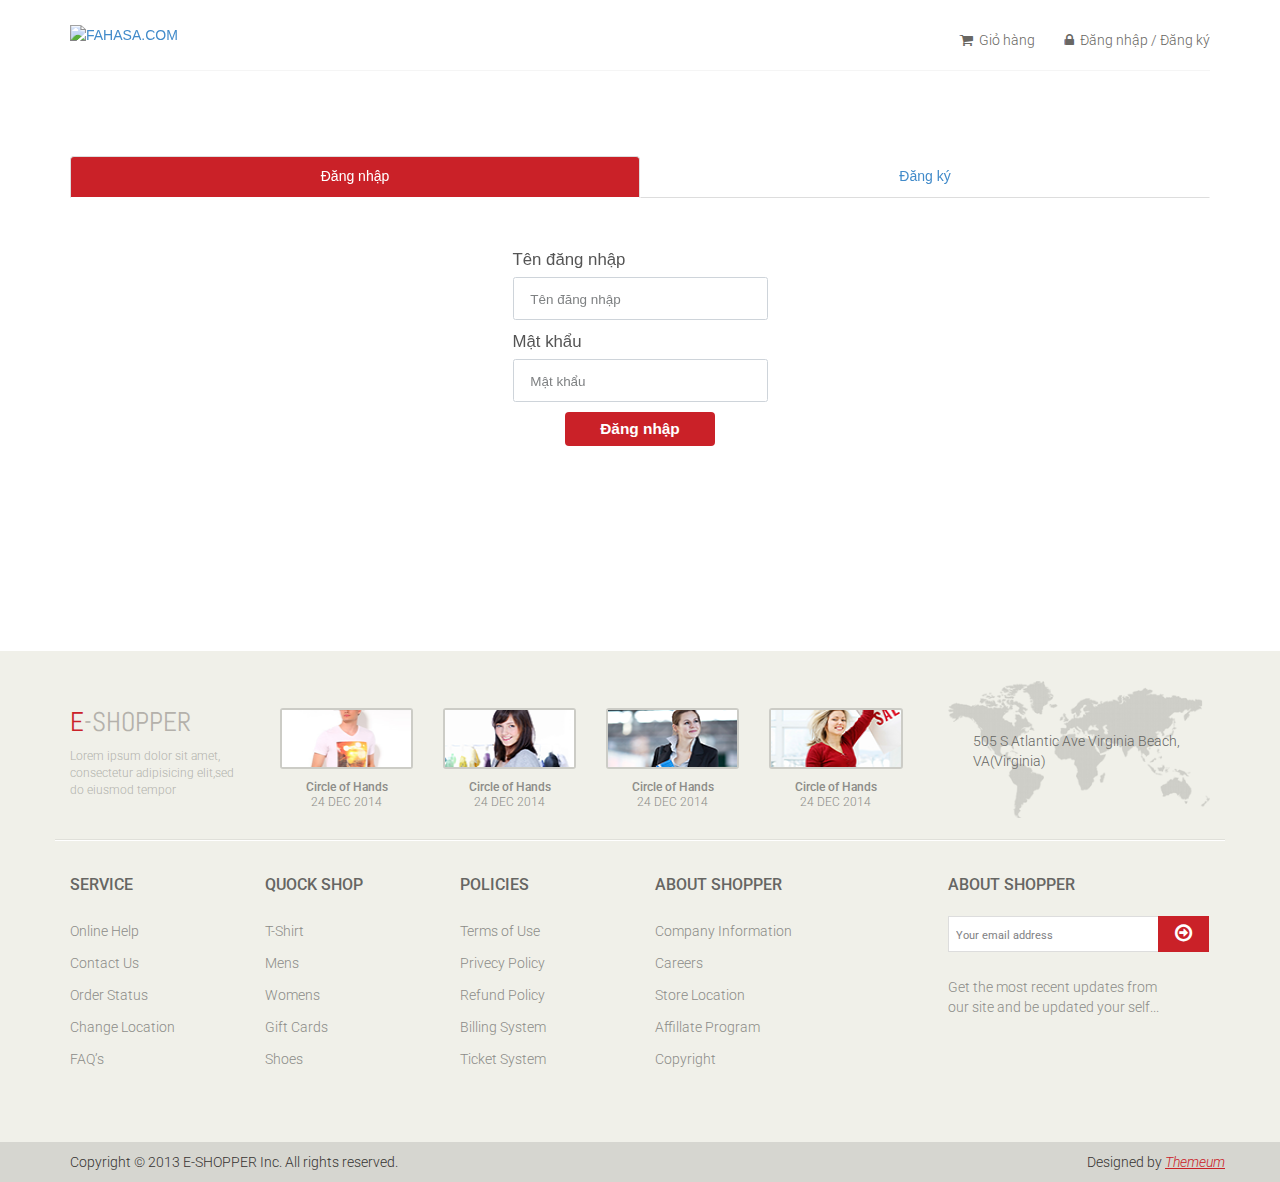
==== commit f22c7928: "update cart,checkoutcart UI and function" ====
--- a/login.html
+++ b/login.html
@@ -98,28 +98,57 @@
                 <input type="password" id="password" placeholder="Mật khẩu" />
               </div>
               <div id="btn-login">
-                <button type="button" class="btn btn-primary">
+                <button type="button" class="btn btn-primary" onclick="login()">
                   <span>Đăng nhập</span>
                 </button>
               </div>
+              <div id="wrongAccount" style="color: red"></div>
             </form>
           </div>
           <div class="tab-pane fade" id="register">
-            <form class="form">
+            <form class="form" id="formRegister">
+              <div>
+                <label for="nameRe">Họ và tên</label><br />
+                <input type="text" id="nameRe" placeholder="Họ và tên" />
+              </div>
               <div>
                 <label for="userNameRe">Tên đăng nhập</label><br />
-                <input type="text" id="userNameRe" />
+                <input
+                  type="text"
+                  id="userNameRe"
+                  placeholder="Tên đăng nhập"
+                  onkeyup="validUserName()"
+                />
+                <div id="validUserName"></div>
               </div>
               <div>
                 <label for="passwordRe">Mật khẩu</label><br />
-                <input type="password" id="passwordRe" />
-              </div>
-              <div>
-                <label for="passwordRe">Nhập lại mật khẩu</label><br />
-                <input type="password" id="passwordRe" />
+                <input
+                  type="password"
+                  id="passwordRe"
+                  placeholder="Mật khẩu"
+                  onkeyup="checkPass()"
+                />
+                <div id="validPass"></div>
+              </div>
+              <div>
+                <label for="rePasswordRe">Nhập lại mật khẩu</label><br />
+                <input
+                  type="password"
+                  id="rePasswordRe"
+                  placeholder="Nhập lại mật khẩu"
+                  onkeyup="checkRePass()"
+                />
+                <div id="textRepassNotMatching"></div>
               </div>
               <div id="btn-register">
-                <button type="button" class="btn btn-primary">
+                <button
+                  disabled
+                  id="btn-re"
+                  type="button"
+                  class="btn btn-primary"
+                  onclick="register()"
+                >
                   <span>Đăng ký</span>
                 </button>
               </div>
@@ -311,5 +340,7 @@
     <script src="js/bootstrap.min.js"></script>
     <script src="js/jquery.prettyPhoto.js"></script>
     <script src="js/main.js"></script>
+    <script src="js/login.js"></script>
+    <script src="js/getCookie.js"></script>
   </body>
 </html>
--- a/css/main.css
+++ b/css/main.css
@@ -6,12 +6,7 @@
 @import url(http://fonts.googleapis.com/css?family=Open+Sans:400,800,300,600,700);
 @import url(http://fonts.googleapis.com/css?family=Abel);
 
-body {
-  font-family: 'Roboto', sans-serif;
-  background:#ffffff;
-  position: relative;
-  font-weight:400px;
-}
+
 
 footer {
 	/* display : none !important; */
@@ -256,7 +251,7 @@
 	color:#fdb45e;
 }
 
-.search_box input {
+/* .search_box input {
   background: #F0F0E9;
   border: medium none;
   color: #B2B2B2;
@@ -270,7 +265,7 @@
   background-image: url(../images/home/searchicon.png);
   background-repeat: no-repeat;
   background-position: 225px;
-}
+} */
 
 
 /*  Dropdown menu*/
@@ -668,7 +663,7 @@
   font-family: 'Roboto', sans-serif;
   font-size: 18px;
   font-weight: 700;
-  margin: 0 auto 30px;
+  margin: 0 auto ;
   text-align: center;
   text-transform: uppercase;
   position: relative;
@@ -853,6 +848,9 @@
 	border:1px solid #F7F7F5;
 	overflow: hidden;
 	margin-bottom:30px;
+  display: flex;
+  flex-direction: column;
+  background-color: white;
 }
 
 .single-products {
@@ -943,21 +941,18 @@
   color: #fff;
 }
 
-
-
 .add-to-cart {
-  background:#F5F5ED;
-  border: 0 none;
+  background:#ffffff;
+  border: 1px solid #ca2128;
   border-radius: 0;
-  color: #696763;
+  color: #ca2128;
   font-family: 'Roboto', sans-serif;
   font-size: 15px;
-  margin-bottom: 25px;
 }
 
 .add-to-cart:hover {
   background: #ca2128;
-  border: 0 none;
+  border: 1px solid #ca2128;
   border-radius: 0;
   color: #FFFFFF;
 }
@@ -1536,7 +1531,7 @@
 
 .breadcrumbs .breadcrumb {
   background:transparent;
-  margin-bottom: 75px;
+  margin-bottom: 25px;
   padding-left: 0;
 }
 
--- a/css/login.css
+++ b/css/login.css
@@ -1,5 +1,5 @@
 .form{
-    display: flex !important;
+    display: flex ;
     justify-content: center !important;
     align-items: center !important;
     margin-top: 50px;
@@ -18,8 +18,8 @@
     border-radius: .25rem;
 }
 
-.form div {
-    margin-bottom: 20px;
+.form > div {
+    margin-bottom: 10px;
 }
 
 .form > div label{
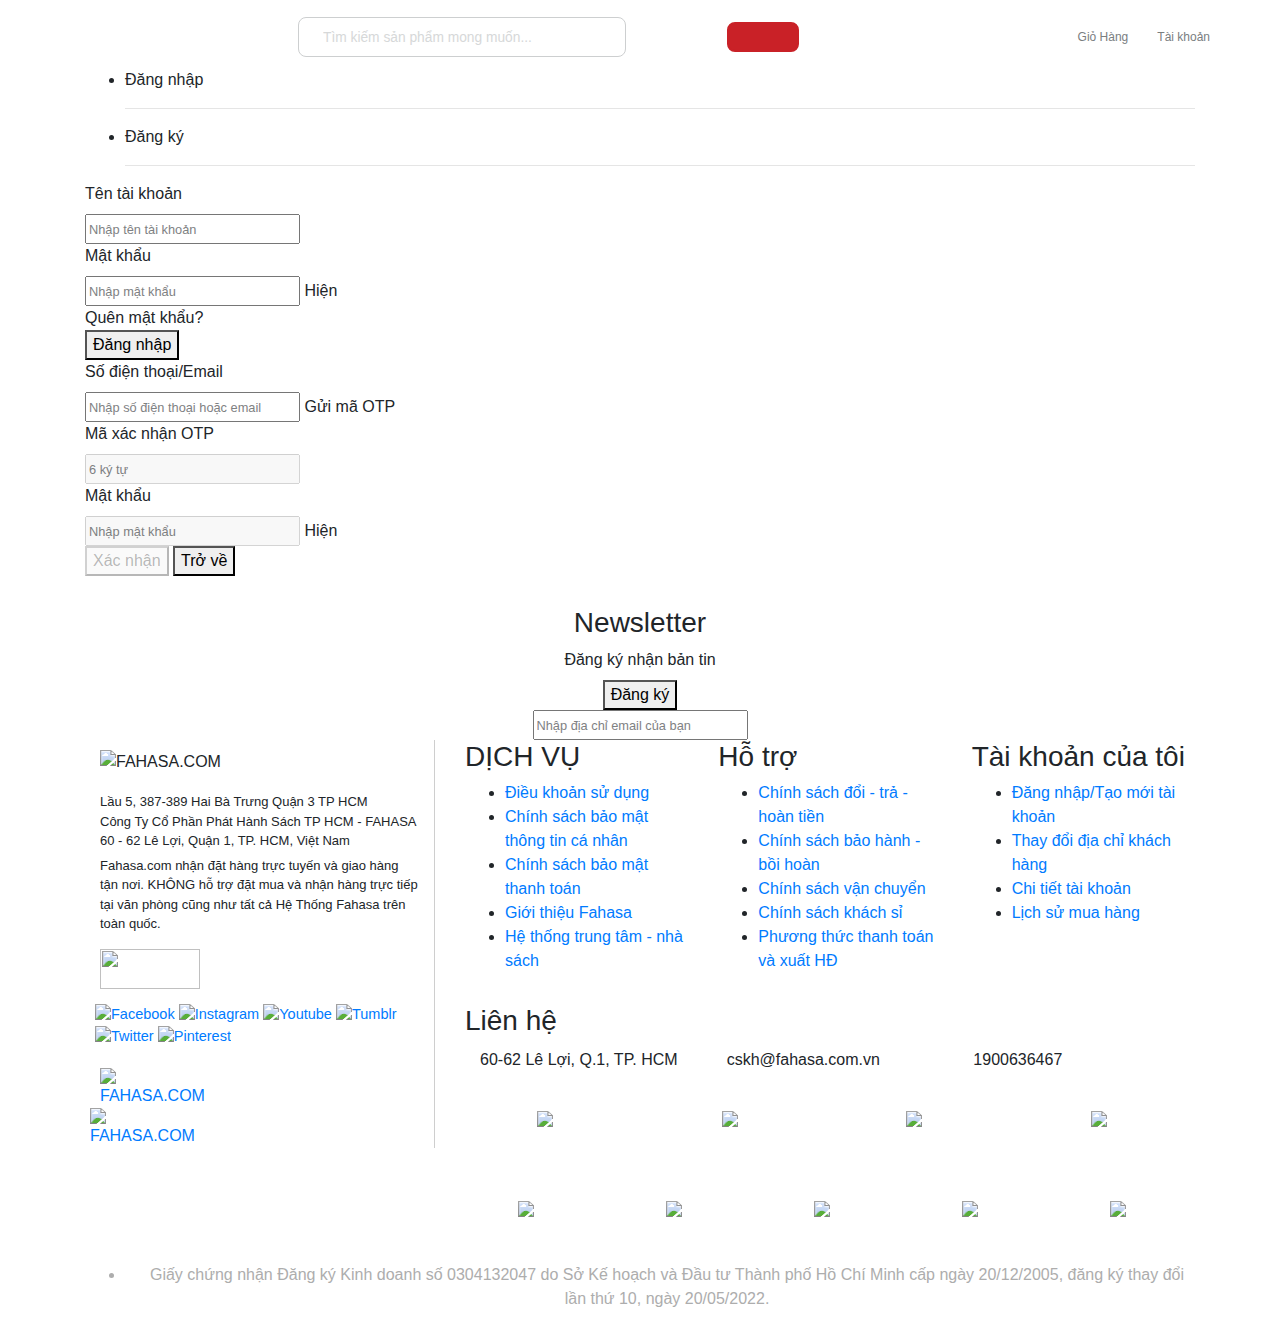
==== commit 9944864a: "update layout,function index,login,product detail" ====
--- a/login.html
+++ b/login.html
@@ -5,329 +5,915 @@
     <meta name="viewport" content="width=device-width, initial-scale=1.0" />
     <meta name="description" content="" />
     <meta name="author" content="" />
-    <title>Login | E-Shopper</title>
+    <title>Đăng nhập</title>
     <link href="css/bootstrap.min.css" rel="stylesheet" />
-    <link href="css/font-awesome.min.css" rel="stylesheet" />
-    <link href="css/prettyPhoto.css" rel="stylesheet" />
-    <link href="css/price-range.css" rel="stylesheet" />
-    <link href="css/animate.css" rel="stylesheet" />
-    <link href="css/main.css" rel="stylesheet" />
-    <link href="css/responsive.css" rel="stylesheet" />
+    <link
+      rel="stylesheet"
+      type="text/css"
+      href="https://cdn0.fahasa.com/media/css_secure/180dfde691fce34b2e789c30f74feafe.css?q=102082"
+      media="all" />
+    <link href="css/default.css" rel="stylesheet" />
+    <link href="css/header.css" rel="stylesheet" />
     <link href="css/login.css" rel="stylesheet" />
-    <link rel="shortcut icon" href="images/ico/favicon.ico" />
-    <link
-      rel="apple-touch-icon-precomposed"
-      sizes="144x144"
-      href="images/ico/apple-touch-icon-144-precomposed.png"
-    />
-    <link
-      rel="apple-touch-icon-precomposed"
-      sizes="114x114"
-      href="images/ico/apple-touch-icon-114-precomposed.png"
-    />
-    <link
-      rel="apple-touch-icon-precomposed"
-      sizes="72x72"
-      href="images/ico/apple-touch-icon-72-precomposed.png"
-    />
-    <link
-      rel="apple-touch-icon-precomposed"
-      href="images/ico/apple-touch-icon-57-precomposed.png"
-    /></head
-  ><!--/head-->
+  </head>
 
   <body>
-    <header id="header">
-      <div class="header-middle">
-        <!--header-middle-->
+    <section id="header" class="heaer">
+      <div class="fhs_header_desktop" style="background-color: white">
         <div class="container">
-          <div class="row" style="display: flex; align-items: center">
-            <div class="col-sm-4">
-              <div class="logo pull-left">
-                <a href="index.html"
-                  ><img
-                    style="width: 100%; display: block"
-                    src="https://cdn0.fahasa.com/skin/frontend/ma_vanese/fahasa/images/fahasa-logo.png"
-                    alt="FAHASA.COM"
-                /></a>
+          <div class="fhs-header-top-second-bar" style="position: relative">
+            <div
+              class="icon_fahasa_logo fhs_mouse_point"
+              onclick="location.href = '/';"
+              title="FAHASA.COM"></div>
+
+            <div class="fhs_center_left">
+              <div class="box search_box">
+                <form
+                  id="search_mini_form_desktop"
+                  action="https://www.fahasa.com/catalogsearch/result/"
+                  method="get">
+                  <div class="search pull-left">
+                    <div class="form-search fhs_dropdown_hover_out">
+                      <input
+                        id="search_desktop"
+                        type="text"
+                        name="q"
+                        autocomplete="off"
+                        placeholder="Tìm kiếm sản phẩm mong muốn..."
+                        value=""
+                        class="input-search" />
+                      <span class="fhs_btn_default active button-search"
+                        ><span class="ico_search_white"></span
+                      ></span>
+                      <div class="form-search-form fhs_dropdown"></div>
+                    </div>
+                  </div>
+                </form>
               </div>
             </div>
-            <div class="col-sm-8">
-              <div class="shop-menu pull-right">
-                <ul class="nav navbar-nav">
-                  <li>
-                    <a href="cart.html"
-                      ><i class="fa fa-shopping-cart"></i> Giỏ hàng</a
-                    >
-                  </li>
-                  <li>
-                    <a href="login.html"
-                      ><i class="fa fa-lock"></i> Đăng nhập / Đăng ký</a
-                    >
-                  </li>
-                </ul>
+            <div class="fhs_center_space" style="padding-left: 24px">
+              <div class="cart-top no_cover fhs_dropdown_hover">
+                <div class="fhs_top_cart" style="margin-right: 5px">
+                  <a href="cart.html">
+                    <div class="heading heading-custom" style="display: flex">
+                      <div class="fhs_center_center" style="margin-bottom: 3px">
+                        <div class="icon_cart_gray">
+                          <!-- <div
+							  class="top_menu_unseen fhs_center_center"
+							  style="visibility: visible"
+							>
+							  <span
+								class="cartmini_qty"
+								style="visibility: visible"
+								>2</span
+							  >
+							</div> -->
+                        </div>
+                      </div>
+                      <div
+                        class="top-cart-button-label fhs_top_center"
+                        style="margin-top: 4px">
+                        <div class="top_menu_label">Giỏ Hàng</div>
+                      </div>
+                    </div>
+                  </a>
+                </div>
+              </div>
+
+              <div
+                class="fhs_top_account no_cover fhs_dropdown_hover"
+                id="fhs_top_account_hover">
+                <a href="login.html">
+                  <div
+                    class="fhs_top_account_button"
+                    style="
+                      display: flex;
+                      flex-direction: row;
+                      justify-content: center;
+                      align-items: center;
+                    ">
+                    <div
+                      class="icon_account_gray"
+                      style="margin-bottom: 3px"></div>
+                    <div
+                      class="top_menu_label fhs_top_center fhs_nowrap_one"
+                      id="loginUser fhs_top_account_title">
+                      Tài khoản
+                    </div>
+                  </div>
+                </a>
+                <div
+                  class="fhs_top_account_dropdown fhs_dropdown right guest"
+                  style="display: none">
+                  <div>
+                    <button
+                      type="button"
+                      onclick="fhs_account.showLoginPopup('login');"
+                      title="Đăng nhập"
+                      class="fhs_btn_default active">
+                      <span>Đăng nhập</span>
+                    </button>
+                  </div>
+                  <div>
+                    <button
+                      type="button"
+                      onclick="fhs_account.showLoginPopup('register')"
+                      title="Đăng ký"
+                      class="fhs_btn_default">
+                      <span>Đăng ký</span>
+                    </button>
+                  </div>
+                </div>
               </div>
             </div>
           </div>
         </div>
       </div>
-      <!--/header-middle-->
-    </header>
-    <!--/header-->
+      <div class="fhs_header_mobile">
+        <div class="fhs-logo" style="text-align: center">
+          <a href="https://www.fahasa.com/" title="FAHASA.COM" class="logo"
+            ><strong class="logo-title">FAHASA.COM</strong
+            ><img
+              src="https://cdn0.fahasa.com/skin/frontend/ma_vanese/fahasa/images/fahasa-logo.png"
+              alt="FAHASA.COM"
+          /></a>
+        </div>
+        <div class="fhs-header-top-bar">
+          <div class="search-mobile-header">
+            <div class="ves-autosearch">
+              <div class="box search_box">
+                <form
+                  id="search_mini_form_mobile"
+                  action="https://www.fahasa.com/catalogsearch/result/"
+                  method="get">
+                  <div class="search pull-left">
+                    <div class="form-search">
+                      <input
+                        id="search_mobile"
+                        type="text"
+                        name="q"
+                        autocomplete="off"
+                        placeholder="Tìm kiếm sản phẩm mong muốn..."
+                        value=""
+                        class="input-search" />
+                      <span class="button-search fa fa-search"></span>
+                      <!--<button type="submit" title="Tìm kiếm" class="ves-button-search"></button>-->
+                      <div
+                        class="btn-remove btn-remove2 remove-text-search-form-mini-mobile"
+                        style="display: none"></div>
+                      <div
+                        id="search_autocomplete"
+                        class="search-autocomplete"></div>
+                      <div class="form-search-form fhs_dropdown"></div>
+                    </div>
+                  </div>
+                </form>
+              </div>
+            </div>
+          </div>
+          <div class="icons-mobile-header" style="position: relative">
+            <div id="cart" class="clearfix">
+              <a href="https://www.fahasa.com/checkout/cart/">
+                <div class="fhs_center_center">
+                  <div class="icon_cart_white" style="margin-right: 4px">
+                    <div>
+                      <div
+                        class="top_menu_unseen fhs_center_center cartmini_qty"
+                        style="visibility: visible">
+                        2
+                      </div>
+                    </div>
+                  </div>
+                </div>
+              </a>
+            </div>
+          </div>
 
-    <section id="form">
-      <!--form-->
-      <div class="container">
-        <ul class="nav nav-tabs nav-justified">
-          <li class="active">
-            <a href="#login" data-toggle="tab">Đăng nhập</a>
-          </li>
-          <li>
-            <a href="#register" data-toggle="tab">Đăng ký</a>
-          </li>
-        </ul>
-        <div class="tab-content">
-          <div class="tab-pane fade active in" id="login">
-            <form class="form">
-              <div>
-                <label for="userName">Tên đăng nhập</label><br />
-                <input type="text" id="userName" placeholder="Tên đăng nhập" />
-              </div>
-              <div>
-                <label for="password">Mật khẩu</label><br />
-                <input type="password" id="password" placeholder="Mật khẩu" />
-              </div>
-              <div id="btn-login">
-                <button type="button" class="btn btn-primary" onclick="login()">
-                  <span>Đăng nhập</span>
-                </button>
-              </div>
-              <div id="wrongAccount" style="color: red"></div>
-            </form>
-          </div>
-          <div class="tab-pane fade" id="register">
-            <form class="form" id="formRegister">
-              <div>
-                <label for="nameRe">Họ và tên</label><br />
-                <input type="text" id="nameRe" placeholder="Họ và tên" />
-              </div>
-              <div>
-                <label for="userNameRe">Tên đăng nhập</label><br />
-                <input
-                  type="text"
-                  id="userNameRe"
-                  placeholder="Tên đăng nhập"
-                  onkeyup="validUserName()"
-                />
-                <div id="validUserName"></div>
-              </div>
-              <div>
-                <label for="passwordRe">Mật khẩu</label><br />
-                <input
-                  type="password"
-                  id="passwordRe"
-                  placeholder="Mật khẩu"
-                  onkeyup="checkPass()"
-                />
-                <div id="validPass"></div>
-              </div>
-              <div>
-                <label for="rePasswordRe">Nhập lại mật khẩu</label><br />
-                <input
-                  type="password"
-                  id="rePasswordRe"
-                  placeholder="Nhập lại mật khẩu"
-                  onkeyup="checkRePass()"
-                />
-                <div id="textRepassNotMatching"></div>
-              </div>
-              <div id="btn-register">
-                <button
-                  disabled
-                  id="btn-re"
-                  type="button"
-                  class="btn btn-primary"
-                  onclick="register()"
-                >
-                  <span>Đăng ký</span>
-                </button>
-              </div>
-            </form>
+          <style>
+            .login-cutomer-icon {
+              position: inherit;
+              background: url(https://cdn0.fahasa.com/skin//frontend/base/default/images/ico_customer_cam.png)
+                no-repeat center center;
+              background-size: 20px !important;
+            }
+            @media (max-width: 992px) {
+              #header .header1 .customer-top {
+                margin-right: 5px;
+                margin-left: 5px;
+              }
+            }
+            #header .header1 .customer-top {
+              padding-left: 0px;
+            }
+          </style>
+          <div id="mini_cart_block" class="customer-top">
+            <div>
+              <a href="https://www.fahasa.com/customer/account/">
+                <div>
+                  <div
+                    class="login-cutomer-icon"
+                    style="width: 30px; height: 35px"></div>
+                </div>
+              </a>
+            </div>
           </div>
         </div>
       </div>
     </section>
-    <!--/form-->
+    <!--/header-->
 
-    <footer id="footer">
-      <!--Footer-->
-      <div class="footer-top">
-        <div class="container">
-          <div class="row">
-            <div class="col-sm-2">
-              <div class="companyinfo">
-                <h2><span>e</span>-shopper</h2>
-                <p>
-                  Lorem ipsum dolor sit amet, consectetur adipisicing elit,sed
-                  do eiusmod tempor
-                </p>
-              </div>
-            </div>
-            <div class="col-sm-7">
-              <div class="col-sm-3">
-                <div class="video-gallery text-center">
-                  <a href="#">
-                    <div class="iframe-img">
-                      <img src="images/home/iframe1.png" alt="" />
-                    </div>
-                    <div class="overlay-icon">
-                      <i class="fa fa-play-circle-o"></i>
-                    </div>
-                  </a>
-                  <p>Circle of Hands</p>
-                  <h2>24 DEC 2014</h2>
+    <div class="main-container col1-layout no-margin-top">
+      <div class="main">
+        <div class="col-main">
+          <div class="container">
+            <div class="container-inner">
+              <div class="fhs_login_form">
+                <div class="fhs_login_form_content">
+                  <div class="youama-login-window">
+                    <div>
+                      <ul id="popup-login-tab_list" class="popup-login-tab">
+                        <li
+                          class="popup-login-tab-item popup-login-tab-login active"
+                          onclick="showLogin()">
+                          <a>Đăng nhập</a>
+                          <hr />
+                        </li>
+                        <li
+                          onclick="showRegister()"
+                          class="popup-login-tab-item popup-login-tab-register">
+                          <a>Đăng ký</a>
+                          <hr />
+                        </li>
+                      </ul>
+                      <div
+                        class="popup-change-title popup-login-title"
+                        style="display: none">
+                        Khôi phục mật khẩu
+                      </div>
+                    </div>
+                    <div class="popup-login-content" style="display: block">
+                      <form>
+                        <div class="fhs-input-box">
+                          <label>Tên tài khoản</label>
+                          <div class="fhs-input-group">
+                            <input
+                              class="fhs-textbox"
+                              type="text"
+                              placeholder="Nhập tên tài khoản"
+                              id="login_username"
+                              maxlength="200"
+                              name="youama-email"
+                              value="" />
+                            <span
+                              class="fhs-input-icon fhs-textbox-alert"></span>
+                          </div>
+                          <div class="fhs-input-alert" id="login-user"></div>
+                        </div>
+                        <div class="fhs-input-box fhs-input-display">
+                          <div class="clear space"></div>
+                          <label>Mật khẩu</label>
+                          <div class="fhs-input-group">
+                            <input
+                              class="fhs-textbox"
+                              type="password"
+                              placeholder="Nhập mật khẩu"
+                              id="login_password"
+                              name="youama-password"
+                              maxlength="30"
+                              value="" />
+                            <span
+                              class="fhs-input-icon fhs-textbox-showtext"
+                              onclick="displayPass(this)"
+                              >Hiện
+                            </span>
+                          </div>
+                          <div
+                            class="fhs-input-alert"
+                            id="login-password"></div>
+                        </div>
+                        <div class="fhs-input-box">
+                          <div class="fhs-forget-pass">
+                            <span>Quên mật khẩu?</span>
+                          </div>
+                        </div>
+
+                        <div class="fhs-input-box">
+                          <div class="fhs-btn-box">
+                            <button
+                              type="button"
+                              title="Đăng nhập"
+                              class="fhs-btn-login"
+                              onclick="login()">
+                              <span>Đăng nhập</span>
+                            </button>
+                          </div>
+                        </div>
+                        <div class="fhs-popup-msg fhs-login-msg"></div>
+                      </form>
+                    </div>
+                    <div class="popup-register-content" style="display: none">
+                      <form>
+                        <div class="fhs-input-box fhs-input-send">
+                          <label>Tên tài khoản</label>
+                          <div class="fhs-input-group">
+                            <input
+                              class="fhs-textbox"
+                              type="text"
+                              placeholder="Nhập tên tài khoản"
+                              id="register_userName"
+                              value=""
+                              maxlength="10"
+                              autocomplete="off"
+                              onkeyup="validUserName()" />
+                          </div>
+                          <div class="fhs-input-alert" id="validUserName"></div>
+                        </div>
+                        <div class="fhs-input-box">
+                          <label>Email</label>
+                          <div class="fhs-input-group">
+                            <input
+                              class="fhs-textbox"
+                              type="text"
+                              placeholder="Địa chi email"
+                              id="register_email"
+                              value=""
+                              autocomplete="off"
+                              onkeyup="checkEmail()" />
+                            <span
+                              class="fhs-input-icon fhs-textbox-alert"></span>
+                          </div>
+                          <div class="fhs-input-alert" id="validEmail"></div>
+                        </div>
+                        <div class="fhs-input-box fhs-input-display">
+                          <div class="clear space"></div>
+                          <label>Mật khẩu</label>
+                          <div class="fhs-input-group">
+                            <input
+                              class="fhs-textbox"
+                              type="password"
+                              placeholder="Nhập mật khẩu"
+                              id="register_password"
+                              name="youama-password"
+                              maxlength="30"
+                              value=""
+                              autocomplete="off"
+                              onkeyup="checkPass()" />
+                            <span
+                              class="fhs-input-icon fhs-textbox-showtext"
+                              onclick="displayPass(this)"
+                              >Hiện
+                            </span>
+                          </div>
+                          <div class="fhs-input-alert" id="validPass"></div>
+                        </div>
+                        <div class="fhs-input-box fhs-input-display">
+                          <div class="clear space"></div>
+                          <label>Nhập lại mật khẩu</label>
+                          <div class="fhs-input-group">
+                            <input
+                              class="fhs-textbox"
+                              type="password"
+                              placeholder="Nhập mật khẩu"
+                              id="re_register_password"
+                              name="youama-password"
+                              maxlength="30"
+                              value=""
+                              onkeyup="checkRePass()" />
+                            <span
+                              class="fhs-input-icon fhs-textbox-showtext"
+                              onclick="displayPass(this)"
+                              >Hiện
+                            </span>
+                          </div>
+                          <div
+                            class="fhs-input-alert"
+                            id="textRepassNotMatching"></div>
+                        </div>
+                        <div class="fhs-input-box">
+                          <div class="fhs-btn-box">
+                            <button
+                              type="button"
+                              title="Đăng ký"
+                              class="fhs-btn-register"
+                              id="btn-re"
+                              onclick="UserRegister()"
+                              disabled>
+                              <span>Đăng ký</span>
+                            </button>
+                          </div>
+                        </div>
+                        <div class="fhs-popup-msg fhs-register-msg"></div>
+                        <div class="fhs-register-term">
+                          Bằng việc đăng ký, bạn đã đồng ý với Fahasa.com về<br />
+                          <a
+                            href="/dieu-khoan-su-dung"
+                            target="_blank"
+                            style="">
+                            Điều khoản dịch vụ</a
+                          >
+                          &nbsp;&amp;&nbsp;
+                          <a href="/chinh-sach-bao-mat" target="_blank" style=""
+                            >Chính sách bảo mật</a
+                          >
+                        </div>
+                      </form>
+                    </div>
+                    <div class="popup-recovery-content">
+                      <form>
+                        <div class="fhs-input-box fhs-input-send">
+                          <label>Số điện thoại/Email</label>
+                          <div class="fhs-input-group">
+                            <input
+                              class="fhs-textbox"
+                              type="text"
+                              placeholder="Nhập số điện thoại hoặc email"
+                              id="recovery_phone"
+                              name="youama-email"
+                              value=""
+                              maxlength="200"
+                              autocomplete="off"
+                              readonly="readonly" />
+                            <span
+                              class="fhs-input-icon fhs-textbox-recoverysend"
+                              >Gửi mã OTP</span
+                            >
+                          </div>
+                          <div class="fhs-input-alert"></div>
+                        </div>
+                        <div class="fhs-input-box">
+                          <label>Mã xác nhận OTP</label>
+                          <div class="fhs-input-group">
+                            <input
+                              class="fhs-textbox"
+                              type="text"
+                              placeholder="6 ký tự"
+                              id="recovery_phone_otp"
+                              name="otpvalue"
+                              value=""
+                              maxlength="6"
+                              autocomplete="off"
+                              disabled="disabled"
+                              readonly="readonly" />
+                            <span
+                              class="fhs-input-icon fhs-textbox-alert"></span>
+                          </div>
+                          <div class="fhs-input-alert"></div>
+                        </div>
+                        <div class="fhs-input-box fhs-input-display">
+                          <div class="clear space"></div>
+                          <label>Mật khẩu</label>
+                          <div class="fhs-input-group">
+                            <input
+                              class="fhs-textbox"
+                              type="password"
+                              placeholder="Nhập mật khẩu"
+                              id="recovery_password"
+                              name="youama-password"
+                              maxlength="30"
+                              value=""
+                              autocomplete="off"
+                              disabled="disabled"
+                              readonly="readonly" />
+                            <span class="fhs-input-icon fhs-textbox-showtext"
+                              >Hiện
+                            </span>
+                          </div>
+                          <div class="fhs-input-alert"></div>
+                        </div>
+                        <div class="fhs-input-box">
+                          <div class="fhs-btn-box">
+                            <button
+                              type="button"
+                              title="Xác nhận"
+                              class="fhs-btn-recovery"
+                              disabled="">
+                              <span>Xác nhận</span>
+                            </button>
+                            <button
+                              type="button"
+                              title="Trở về"
+                              class="fhs-btn-backlogin lg-close">
+                              <span>Trở về</span>
+                            </button>
+                          </div>
+                        </div>
+                        <div class="fhs-popup-msg fhs-recovery-msg"></div>
+                      </form>
+                    </div>
+                  </div>
                 </div>
-              </div>
-
-              <div class="col-sm-3">
-                <div class="video-gallery text-center">
-                  <a href="#">
-                    <div class="iframe-img">
-                      <img src="images/home/iframe2.png" alt="" />
-                    </div>
-                    <div class="overlay-icon">
-                      <i class="fa fa-play-circle-o"></i>
-                    </div>
-                  </a>
-                  <p>Circle of Hands</p>
-                  <h2>24 DEC 2014</h2>
-                </div>
-              </div>
-
-              <div class="col-sm-3">
-                <div class="video-gallery text-center">
-                  <a href="#">
-                    <div class="iframe-img">
-                      <img src="images/home/iframe3.png" alt="" />
-                    </div>
-                    <div class="overlay-icon">
-                      <i class="fa fa-play-circle-o"></i>
-                    </div>
-                  </a>
-                  <p>Circle of Hands</p>
-                  <h2>24 DEC 2014</h2>
-                </div>
-              </div>
-
-              <div class="col-sm-3">
-                <div class="video-gallery text-center">
-                  <a href="#">
-                    <div class="iframe-img">
-                      <img src="images/home/iframe4.png" alt="" />
-                    </div>
-                    <div class="overlay-icon">
-                      <i class="fa fa-play-circle-o"></i>
-                    </div>
-                  </a>
-                  <p>Circle of Hands</p>
-                  <h2>24 DEC 2014</h2>
-                </div>
-              </div>
-            </div>
-            <div class="col-sm-3">
-              <div class="address">
-                <img src="images/home/map.png" alt="" />
-                <p>505 S Atlantic Ave Virginia Beach, VA(Virginia)</p>
               </div>
             </div>
           </div>
         </div>
       </div>
+    </div>
 
-      <div class="footer-widget">
-        <div class="container">
-          <div class="row">
-            <div class="col-sm-2">
-              <div class="single-widget">
-                <h2>Service</h2>
-                <ul class="nav nav-pills nav-stacked">
-                  <li><a href="">Online Help</a></li>
-                  <li><a href="">Contact Us</a></li>
-                  <li><a href="">Order Status</a></li>
-                  <li><a href="">Change Location</a></li>
-                  <li><a href="">FAQ’s</a></li>
-                </ul>
-              </div>
-            </div>
-            <div class="col-sm-2">
-              <div class="single-widget">
-                <h2>Quock Shop</h2>
-                <ul class="nav nav-pills nav-stacked">
-                  <li><a href="">T-Shirt</a></li>
-                  <li><a href="">Mens</a></li>
-                  <li><a href="">Womens</a></li>
-                  <li><a href="">Gift Cards</a></li>
-                  <li><a href="">Shoes</a></li>
-                </ul>
-              </div>
-            </div>
-            <div class="col-sm-2">
-              <div class="single-widget">
-                <h2>Policies</h2>
-                <ul class="nav nav-pills nav-stacked">
-                  <li><a href="">Terms of Use</a></li>
-                  <li><a href="">Privecy Policy</a></li>
-                  <li><a href="">Refund Policy</a></li>
-                  <li><a href="">Billing System</a></li>
-                  <li><a href="">Ticket System</a></li>
-                </ul>
-              </div>
-            </div>
-            <div class="col-sm-2">
-              <div class="single-widget">
-                <h2>About Shopper</h2>
-                <ul class="nav nav-pills nav-stacked">
-                  <li><a href="">Company Information</a></li>
-                  <li><a href="">Careers</a></li>
-                  <li><a href="">Store Location</a></li>
-                  <li><a href="">Affillate Program</a></li>
-                  <li><a href="">Copyright</a></li>
-                </ul>
-              </div>
-            </div>
-            <div class="col-sm-3 col-sm-offset-1">
-              <div class="single-widget">
-                <h2>About Shopper</h2>
-                <form action="#" class="searchform">
-                  <input type="text" placeholder="Your email address" />
-                  <button type="submit" class="btn btn-default">
-                    <i class="fa fa-arrow-circle-o-right"></i>
-                  </button>
-                  <p>
-                    Get the most recent updates from <br />our site and be
-                    updated your self...
-                  </p>
-                </form>
+    <footer>
+      <div class="ma-block-link-follow">
+        <div class="block-link-follow hidden-xs">
+          <div class="container">
+            <div class="container-inner">
+              <div class="row">
+                <div class="f-col f-col-2 col-sm-8 col-md-12 col-sms-12">
+                  <div class="block-subscribe" style="text-align: center">
+                    <div style="display: inline-block">
+                      <div class="subscribe-title">
+                        <em
+                          class="fa fa-envelope-o fa-inverse"
+                          style="font-size: 20px"
+                          >&nbsp;</em
+                        >
+                        <h3>Newsletter</h3>
+                        <label for="newsletter">Đăng ký nhận bản tin</label>
+                      </div>
+                      <form
+                        action="https://www.fahasa.com/newsletter/subscriber/new/"
+                        method="post"
+                        id="newsletter-validate-detail">
+                        <div class="subscribe-content">
+                          <div
+                            class="actions"
+                            style="display: block !important">
+                            <button
+                              type="submit"
+                              title="Đăng ký"
+                              class="button">
+                              <span>Đăng ký</span>
+                            </button>
+                          </div>
+                          <div class="input-box">
+                            <input
+                              type="text"
+                              name="email"
+                              id="newsletter"
+                              title="Đăng ký nhận bản tin"
+                              class="input-text required-entry validate-email"
+                              placeholder="Nhập địa chỉ email của bạn" />
+                          </div>
+                        </div>
+                      </form>
+                    </div>
+                  </div>
+                </div>
+                <div class="f-col f-col-1 col-sm-4 col-md-4 col-sms-12"></div>
               </div>
             </div>
           </div>
         </div>
       </div>
+      <div class="ma-footer-static">
+        <div class="footer-static">
+          <div class="container">
+            <div class="container-inner">
+              <div class="row">
+                <style>
+                  .footer-image-container {
+                    margin: auto;
+                  }
+                </style>
+                <div class="col-md-4">
+                  <div style="border-right: 1px solid #cecece">
+                    <div>
+                      <div style="margin-bottom: 8px; padding: 10px 15px">
+                        <img
+                          alt="FAHASA.COM"
+                          src="https://cdn0.fahasa.com/skin/frontend/ma_vanese/fahasa/images/logo.png" />
+                      </div>
+                      <div
+                        class="col-sm-12 col-md-12 col-xs-12 address-footer"
+                        style="font-size: 13px">
+                        Lầu 5, 387-389 Hai Bà Trưng Quận 3 TP HCM
+                      </div>
+                      <div
+                        class="col-sm-12 col-md-12 col-xs-12 address-footer"
+                        style="font-size: 13px">
+                        Công Ty Cổ Phần Phát Hành Sách TP HCM - FAHASA
+                      </div>
+                      <div
+                        class="col-sm-12 col-md-12 col-xs-12 address-footer"
+                        style="font-size: 13px">
+                        60 - 62 Lê Lợi, Quận 1, TP. HCM, Việt Nam
+                      </div>
+                      <div
+                        class="col-sm-12 col-md-12 col-xs-12 address-footer"
+                        style="font-size: 13px; padding-top: 5px">
+                        Fahasa.com nhận đặt hàng trực tuyến và giao hàng tận
+                        nơi. KHÔNG hỗ trợ đặt mua và nhận hàng trực tiếp tại văn
+                        phòng cũng như tất cả Hệ Thống Fahasa trên toàn quốc.
+                      </div>
+                      <div
+                        class="col-sm-12 col-md-12 col-xs-12 address-footer"
+                        style="margin: 15px 0px">
+                        <a
+                          target="_blank"
+                          href="http://online.gov.vn/CustomWebsiteDisplay.aspx?DocId=19176">
+                          <img
+                            src="https://cdn0.fahasa.com/media/wysiwyg/Logo-NCC/logo-bo-cong-thuong-da-thong-bao1.png"
+                            style="width: 100px"
+                            height="40px" />
+                        </a>
+                      </div>
+                    </div>
+                    <div
+                      align="center"
+                      style="
+                        font-size: 14.5px;
+                        margin-bottom: 20px;
+                        margin-top: 10px;
+                        padding: 0px;
+                        text-align: left;
+                        margin-left: 10px;
+                      ">
+                      <a
+                        target="_blank"
+                        href="https://www.facebook.com/fahasa/"
+                        title="Facebook">
+                        <img
+                          alt="Facebook"
+                          src="https://cdn0.fahasa.com/skin/frontend/ma_vanese/fahasa/images/footer/Facebook-on.png" />
+                      </a>
+                      <a
+                        target="_blank"
+                        href="https://www.instagram.com/fahasa_official/"
+                        title="Instagram">
+                        <img
+                          alt="Instagram"
+                          src="https://cdn0.fahasa.com/skin/frontend/ma_vanese/fahasa/images//footer/Insta-on.png" />
+                      </a>
+                      <a
+                        target="_blank"
+                        href="https://www.youtube.com/channel/UCUZcVOLSxK1q6RfgzQ9-HYQ"
+                        title="Youtube">
+                        <img
+                          alt="Youtube"
+                          src="https://cdn0.fahasa.com/skin/frontend/ma_vanese/fahasa/images//footer/Youtube-on.png" />
+                      </a>
+                      <a
+                        target="_blank"
+                        href="https://fahasa-blog.tumblr.com/"
+                        title="Tumblr">
+                        <img
+                          alt="Tumblr"
+                          src="https://cdn0.fahasa.com/skin/frontend/ma_vanese/fahasa/images//footer/tumblr-on.png" />
+                      </a>
+                      <a
+                        target="_blank"
+                        href="https://twitter.com/Fahasa_com"
+                        title="Twitter">
+                        <img
+                          alt="Twitter"
+                          src="https://cdn0.fahasa.com/skin/frontend/ma_vanese/fahasa/images//footer/twitter-on.png" />
+                      </a>
+                      <a
+                        target="_blank"
+                        href="https://www.pinterest.com/fahasaVN/"
+                        title="Pinterest">
+                        <img
+                          alt="Pinterest"
+                          src="https://cdn0.fahasa.com/skin/frontend/ma_vanese/fahasa/images//footer/pinterest-on.png" />
+                      </a>
+                    </div>
+                    <div style="display: inline-block; text-align: left">
+                      <div
+                        class="col-sm-6 col-md-6 col-xs-6"
+                        style="text-align: right">
+                        <a
+                          href="https://play.google.com/store/apps/details?id=com.fahasa.android.fahasa">
+                          <img
+                            alt="FAHASA.COM"
+                            src="https://cdn0.fahasa.com/media/wysiwyg/Logo-NCC/android1.png"
+                            style="max-width: 110px" />
+                        </a>
+                      </div>
+                      <div
+                        class="col-sm-6 col-md-6 col-xs-6"
+                        style="padding-left: 5px">
+                        <a
+                          href="https://itunes.apple.com/app/id1227597830?mt=8">
+                          <img
+                            alt="FAHASA.COM"
+                            src="https://cdn0.fahasa.com/media/wysiwyg/Logo-NCC/appstore1.png"
+                            style="max-width: 110px" />
+                        </a>
+                      </div>
+                    </div>
+                  </div>
+                </div>
+                <div class="col-md-8">
+                  <div class="row">
+                    <div class="col-sm-6 col-md-4 col-sms-6 col-smb-12">
+                      <div class="footer-static-title">
+                        <h3>DỊCH VỤ</h3>
+                      </div>
+                      <div class="footer-static-content">
+                        <ul>
+                          <li class="first">
+                            <a href="https://www.fahasa.com/dieu-khoan-su-dung"
+                              >Điều khoản sử dụng</a
+                            >
+                          </li>
+                          <li>
+                            <a href="https://www.fahasa.com/chinh-sach-bao-mat"
+                              >Chính sách bảo mật thông tin cá nhân</a
+                            >
+                          </li>
+                          <li>
+                            <a
+                              href="https://www.fahasa.com/chinh-sach-bao-mat-thanh-toan"
+                              >Chính sách bảo mật thanh toán</a
+                            >
+                          </li>
+                          <li>
+                            <a href="https://www.fahasa.com/gioi-thieu-fahasa"
+                              >Giới thiệu Fahasa</a
+                            >
+                          </li>
+                          <li class="last">
+                            <a
+                              href="https://www.fahasa.com/he-thong-trung-tam-nha-sach"
+                              >Hệ thống trung tâm - nhà sách</a
+                            >
+                          </li>
+                        </ul>
+                      </div>
+                    </div>
+                    <div class="col-sm-6 col-md-4 col-sms-6 col-smb-12">
+                      <div class="footer-static-title">
+                        <h3>Hỗ trợ</h3>
+                      </div>
+                      <div class="footer-static-content">
+                        <ul>
+                          <li class="first">
+                            <a href="https://www.fahasa.com/doi-tra-hang"
+                              >Chính sách đổi - trả - hoàn tiền</a
+                            >
+                          </li>
+                          <li>
+                            <a
+                              href="https://www.fahasa.com/chinh-sach-bao-hanh-boi-hoan"
+                              >Chính sách bảo hành - bồi hoàn</a
+                            >
+                          </li>
+                          <li>
+                            <a
+                              href="https://www.fahasa.com/phuong-thuc-van-chuyen"
+                              >Chính sách vận chuyển</a
+                            >
+                          </li>
+                          <li>
+                            <a href="https://www.fahasa.com/chinh-sach-khach-si"
+                              >Chính sách khách sỉ</a
+                            >
+                          </li>
+                          <li class="last">
+                            <a
+                              href="https://www.fahasa.com/huong-dan-thanh-toan-va-xuat-hd"
+                              >Phương thức thanh toán và xuất HĐ</a
+                            >
+                          </li>
+                        </ul>
+                      </div>
+                    </div>
+                    <div class="col-sm-6 col-md-4 col-sms-6 col-smb-12">
+                      <div class="footer-static-title">
+                        <h3>Tài khoản của tôi</h3>
+                      </div>
+                      <div class="footer-static-content">
+                        <ul>
+                          <li class="first footer_login_link">
+                            <a
+                              href="https://www.fahasa.com/index.php/customer/account/login"
+                              onclick="return false;"
+                              >Đăng nhập/Tạo mới tài khoản</a
+                            >
+                          </li>
+                          <li>
+                            <a
+                              href="https://www.fahasa.com/index.php/customer/address"
+                              >Thay đổi địa chỉ khách hàng</a
+                            >
+                          </li>
+                          <li>
+                            <a
+                              href="https://www.fahasa.com/index.php/customer/account"
+                              >Chi tiết tài khoản</a
+                            >
+                          </li>
+                          <li class="last">
+                            <a
+                              href="https://www.fahasa.com/index.php/sales/order/history"
+                              >Lịch sử mua hàng</a
+                            >
+                          </li>
+                        </ul>
+                      </div>
+                    </div>
+                  </div>
+                  <div class="footer-static-title" style="margin-top: 15px">
+                    <h3>Liên hệ</h3>
+                  </div>
+                  <div class="row" style="margin: 5px -5px">
+                    <div class="col-md-4">
+                      <em class="fa fa-map-marker" style="font-size: 18px"
+                        >&nbsp;</em
+                      >60-62 Lê Lợi, Q.1, TP. HCM
+                    </div>
+                    <div class="col-md-4">
+                      <em class="fa fa-envelope" style="font-size: 18px"
+                        >&nbsp;</em
+                      >cskh@fahasa.com.vn
+                    </div>
+                    <div class="col-md-4">
+                      <em class="fa fa-phone" style="font-size: 18px">&nbsp;</em
+                      >1900636467
+                    </div>
+                  </div>
+                  <div
+                    class="hidden-xs"
+                    style="
+                      display: grid;
+                      grid-template-columns: repeat(4, 1fr);
+                      grid-gap: 25px;
+                      height: 80px;
+                      margin-right: 16px;
+                    ">
+                    <div class="footer-image-container">
+                      <img
+                        src="https://cdn0.fahasa.com/media/wysiwyg/Logo-NCC/vnpost1.png"
+                        width="100px" />
+                    </div>
 
-      <div class="footer-bottom">
-        <div class="container">
-          <div class="row">
-            <p class="pull-left">
-              Copyright © 2013 E-SHOPPER Inc. All rights reserved.
-            </p>
-            <p class="pull-right">
-              Designed by
-              <span
-                ><a target="_blank" href="http://www.themeum.com"
-                  >Themeum</a
-                ></span
-              >
-            </p>
+                    <div class="footer-image-container">
+                      <img
+                        src="https://cdn0.fahasa.com/media/wysiwyg/Logo-NCC/ahamove_logo3.png"
+                        width="160px" />
+                    </div>
+                    <div class="footer-image-container">
+                      <img
+                        src="https://cdn0.fahasa.com/media/wysiwyg/Logo-NCC/icon_giao_hang_nhanh1.png"
+                        width="150px" />
+                    </div>
+                    <div class="footer-image-container">
+                      <img
+                        src="https://cdn0.fahasa.com/media/wysiwyg/Logo-NCC/icon_snappy1.png"
+                        width="150px" />
+                    </div>
+                  </div>
+                  <div
+                    class="hidden-xs"
+                    style="
+                      display: grid;
+                      grid-template-columns: repeat(5, 1fr);
+                      grid-gap: 25px;
+                      height: 80px;
+                      margin-right: 16px;
+                      margin-top: 10px;
+                    ">
+                    <div class="footer-image-container">
+                      <img
+                        style="max-width: 120px"
+                        src="https://cdn0.fahasa.com/media//wysiwyg/Logo-NCC/vnpay_logo.png" />
+                    </div>
+                    <div class="footer-image-container">
+                      <img
+                        style="max-width: 120px"
+                        src="https://cdn0.fahasa.com/media//wysiwyg/Logo-NCC/ZaloPay-logo-130x83.png" />
+                    </div>
+                    <div class="footer-image-container">
+                      <img
+                        style="height: 50px"
+                        src="https://cdn0.fahasa.com/media//wysiwyg/Logo-NCC/momopay.png" />
+                    </div>
+                    <div class="footer-image-container">
+                      <img
+                        style="height: 44px"
+                        src="https://cdn0.fahasa.com/media//wysiwyg/Logo-NCC/shopeepay_logo1.png" />
+                    </div>
+                    <div class="footer-image-container">
+                      <img
+                        style="height: 65px"
+                        src="https://cdn0.fahasa.com/media//wysiwyg/Logo-NCC/logo_moca_120.jpg" />
+                    </div>
+                  </div>
+                </div>
+              </div>
+              <div class="row"></div>
+              <div class="row" style="margin-top: 15px">
+                <div
+                  class="col-sm-12 col-md-12 col-xs-12"
+                  style="text-align: center">
+                  <ul>
+                    <li style="color: #adadad; padding-left: 14px">
+                      Giấy chứng nhận Đăng ký Kinh doanh số 0304132047 do Sở Kế
+                      hoạch và Đầu tư Thành phố Hồ Chí Minh cấp ngày 20/12/2005,
+                      đăng ký thay đổi lần thứ 10, ngày 20/05/2022.
+                    </li>
+                  </ul>
+                </div>
+              </div>
+            </div>
           </div>
         </div>
       </div>
@@ -335,12 +921,8 @@
     <!--/Footer-->
 
     <script src="js/jquery.js"></script>
-    <script src="js/price-range.js"></script>
-    <script src="js/jquery.scrollUp.min.js"></script>
     <script src="js/bootstrap.min.js"></script>
-    <script src="js/jquery.prettyPhoto.js"></script>
-    <script src="js/main.js"></script>
+    <script src="js/getCookie.js"></script>
     <script src="js/login.js"></script>
-    <script src="js/getCookie.js"></script>
   </body>
 </html>
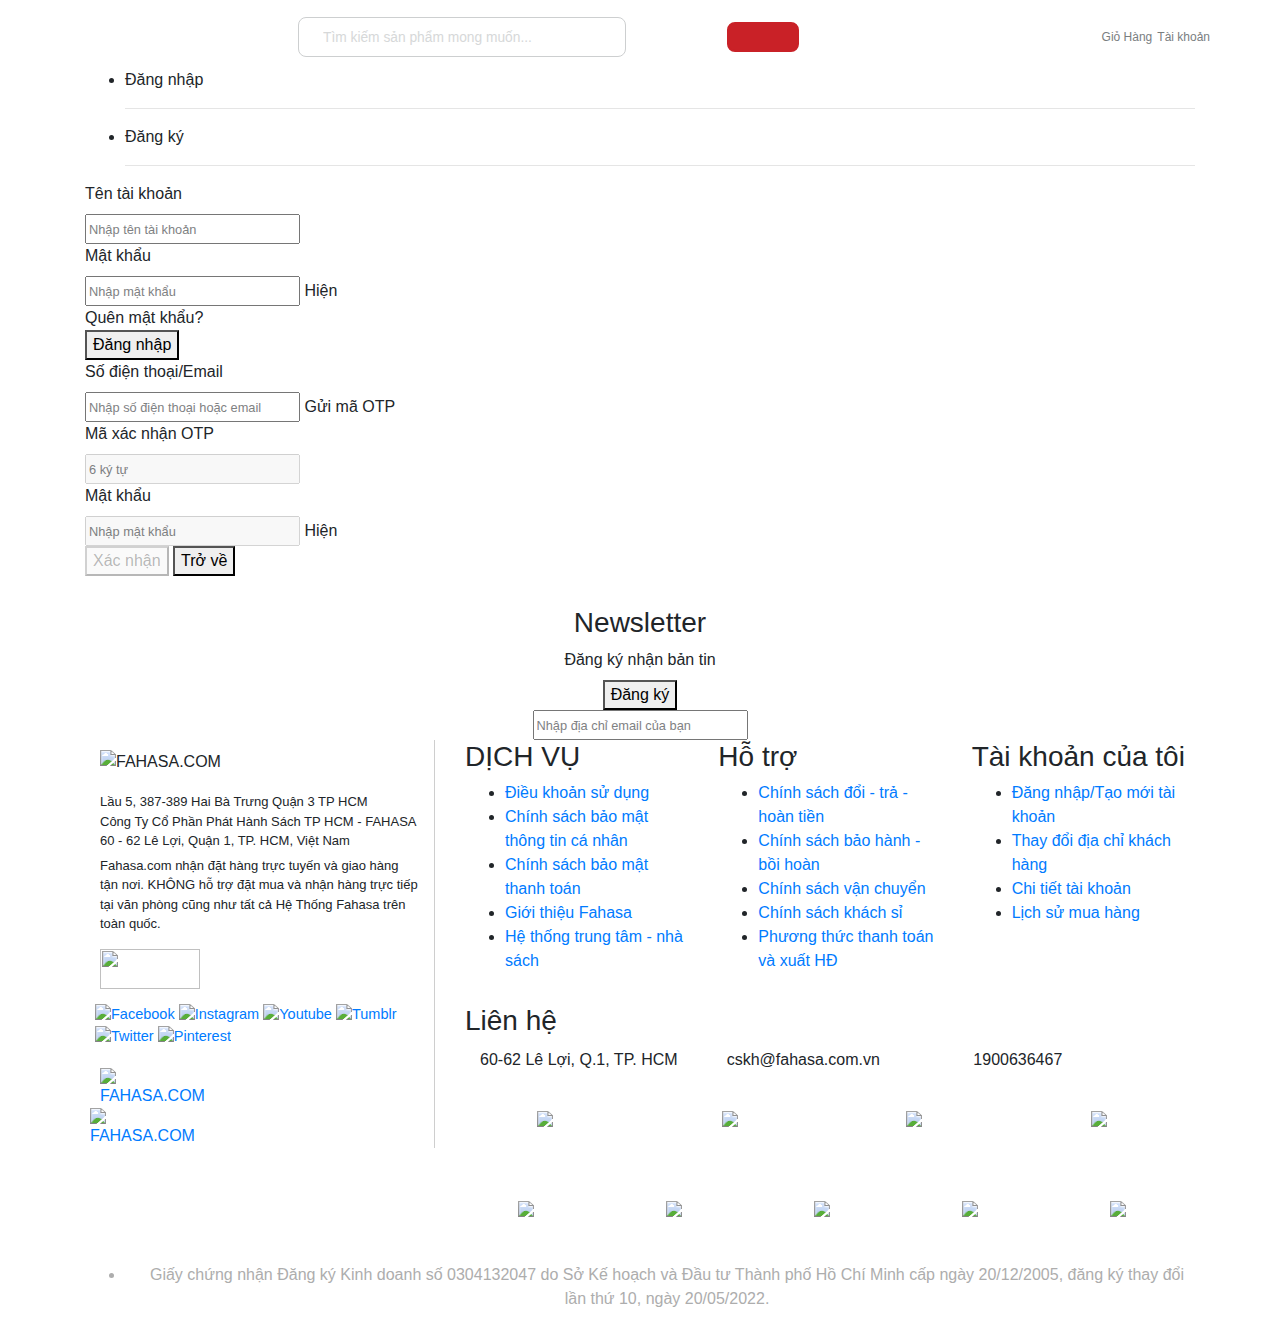
==== commit 93f645e2: "update account login heeader" ====
--- a/login.html
+++ b/login.html
@@ -93,9 +93,6 @@
                       justify-content: center;
                       align-items: center;
                     ">
-                    <div
-                      class="icon_account_gray"
-                      style="margin-bottom: 3px"></div>
                     <div
                       class="top_menu_label fhs_top_center fhs_nowrap_one"
                       id="loginUser fhs_top_account_title">
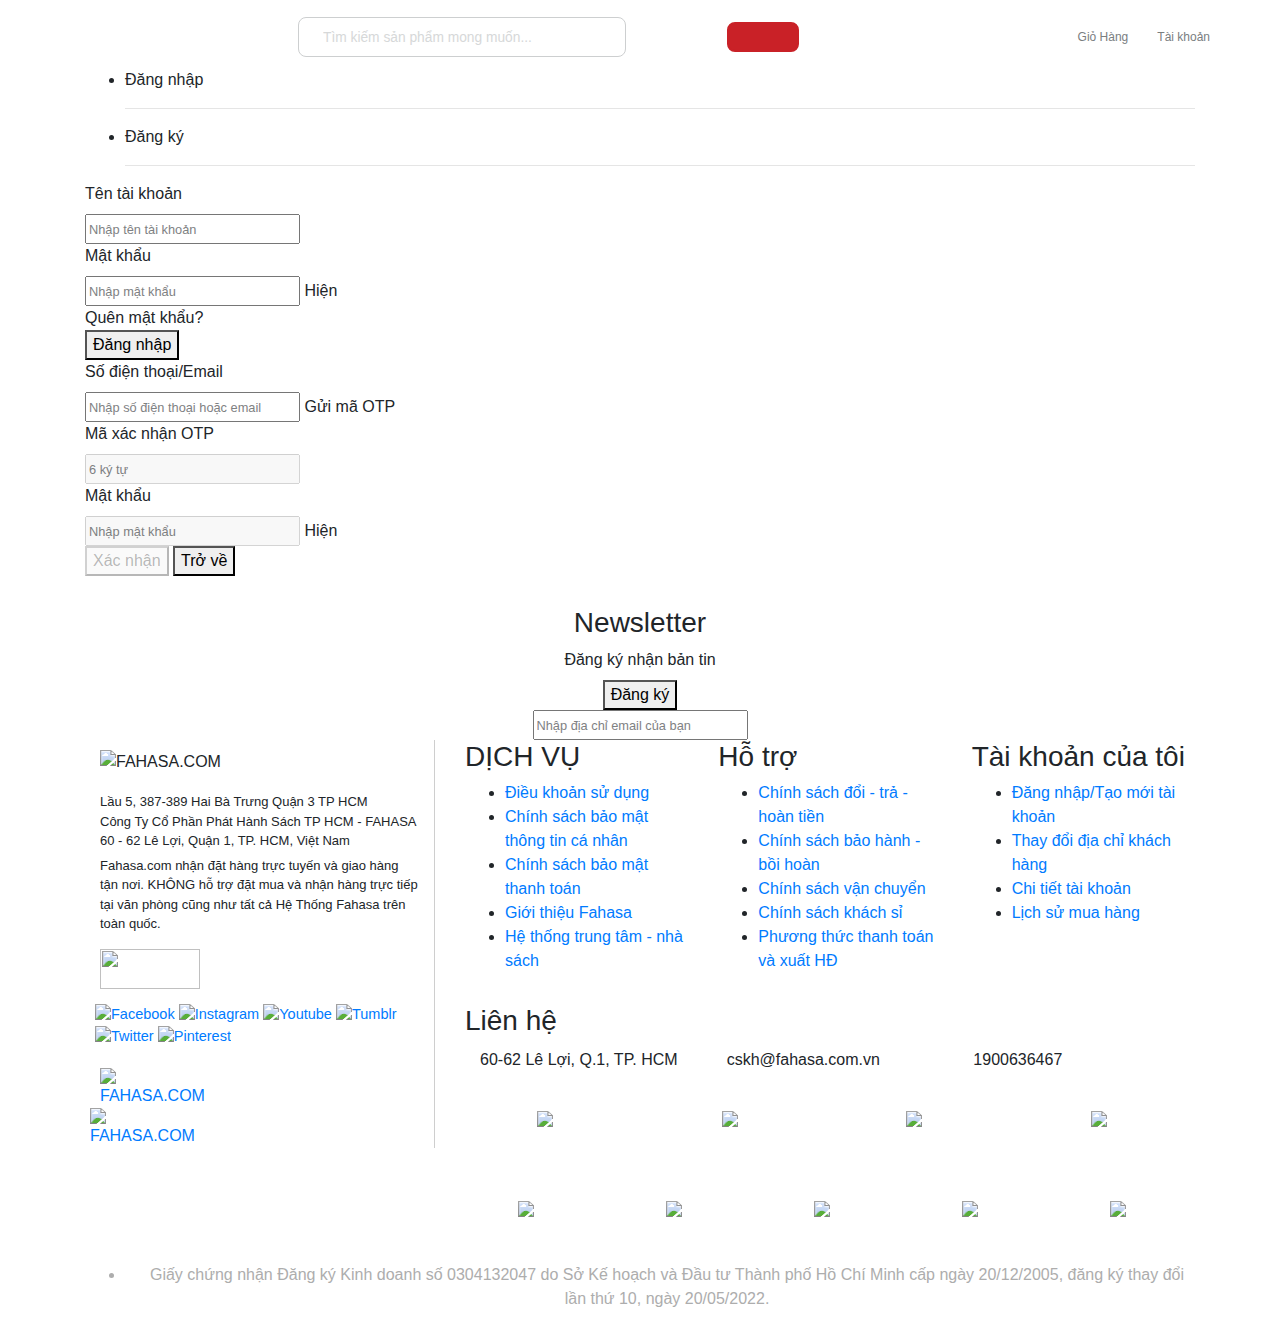
==== commit d5d7fae4: "fix header account icon" ====
--- a/login.html
+++ b/login.html
@@ -93,6 +93,9 @@
                       justify-content: center;
                       align-items: center;
                     ">
+                    <div
+                      class="icon_account_gray"
+                      style="margin-bottom: 3px"></div>
                     <div
                       class="top_menu_label fhs_top_center fhs_nowrap_one"
                       id="loginUser fhs_top_account_title">
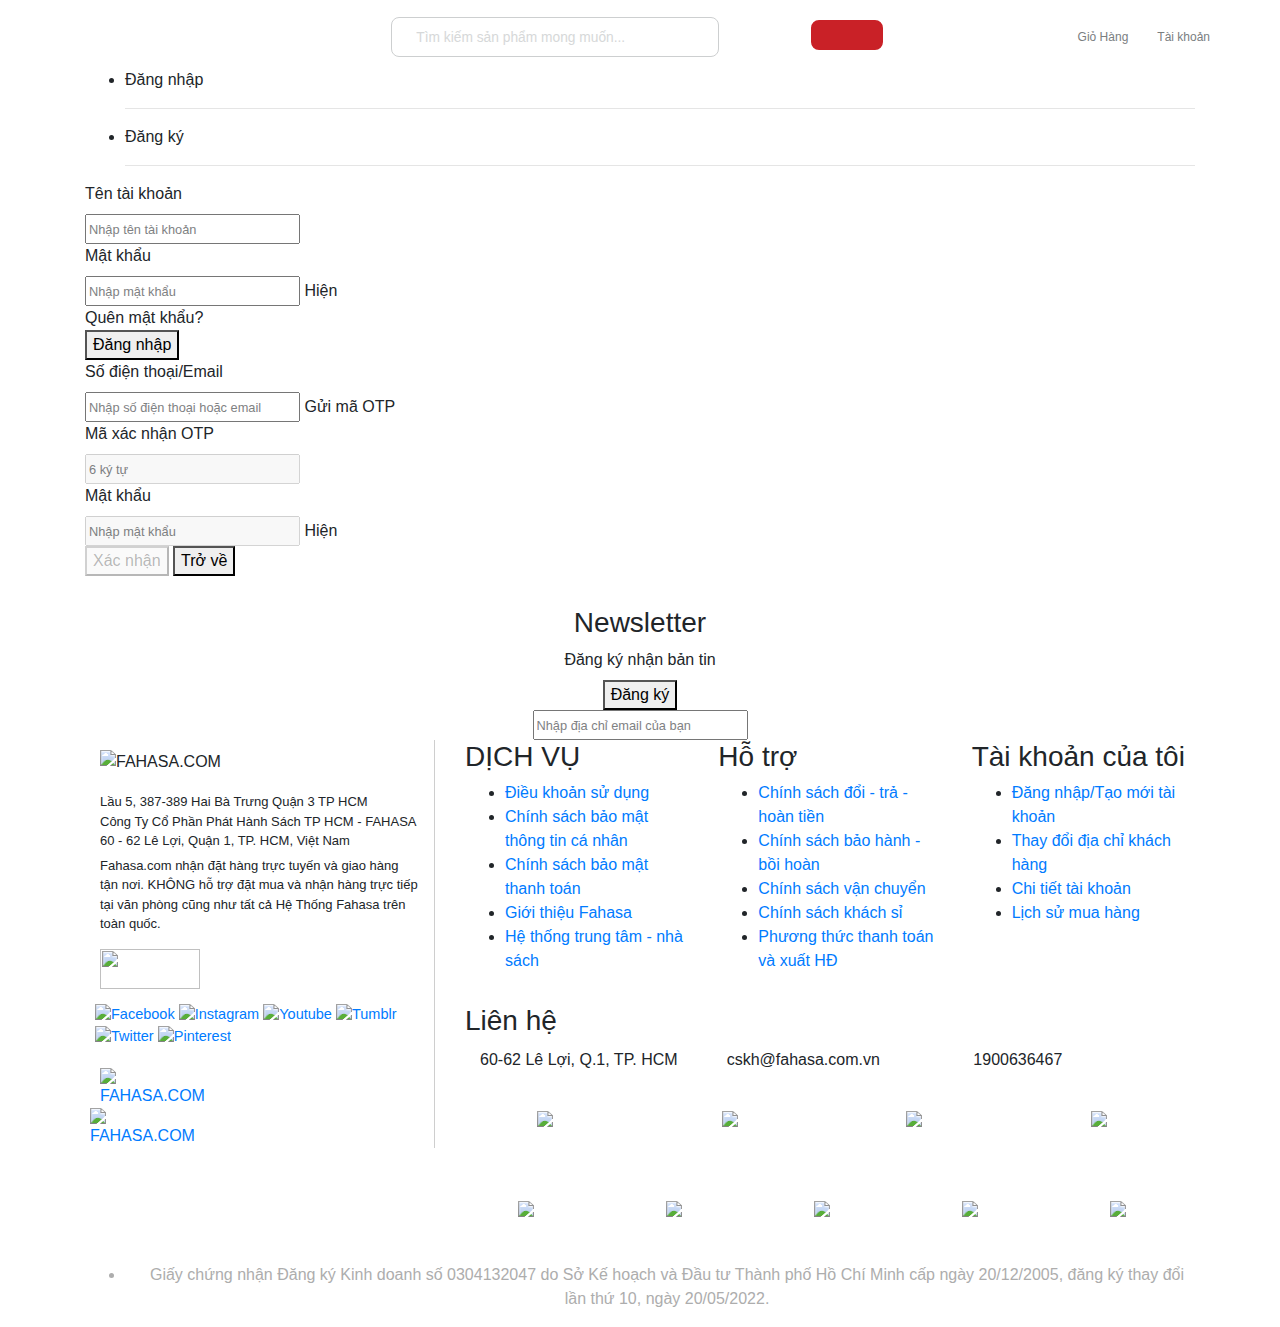
==== commit 7e1b3b4a: "update header layout" ====
--- a/login.html
+++ b/login.html
@@ -1,624 +1,436 @@
 <!DOCTYPE html>
 <html lang="en">
-  <head>
+
+<head>
     <meta charset="utf-8" />
     <meta name="viewport" content="width=device-width, initial-scale=1.0" />
     <meta name="description" content="" />
     <meta name="author" content="" />
     <title>Đăng nhập</title>
     <link href="css/bootstrap.min.css" rel="stylesheet" />
-    <link
-      rel="stylesheet"
-      type="text/css"
-      href="https://cdn0.fahasa.com/media/css_secure/180dfde691fce34b2e789c30f74feafe.css?q=102082"
-      media="all" />
+    <link rel="stylesheet" type="text/css"
+        href="https://cdn0.fahasa.com/media/css_secure/180dfde691fce34b2e789c30f74feafe.css?q=102082" media="all" />
     <link href="css/default.css" rel="stylesheet" />
     <link href="css/header.css" rel="stylesheet" />
     <link href="css/login.css" rel="stylesheet" />
-  </head>
-
-  <body>
-    <section id="header" class="heaer">
-      <div class="fhs_header_desktop" style="background-color: white">
-        <div class="container">
-          <div class="fhs-header-top-second-bar" style="position: relative">
-            <div
-              class="icon_fahasa_logo fhs_mouse_point"
-              onclick="location.href = '/';"
-              title="FAHASA.COM"></div>
-
-            <div class="fhs_center_left">
-              <div class="box search_box">
-                <form
-                  id="search_mini_form_desktop"
-                  action="https://www.fahasa.com/catalogsearch/result/"
-                  method="get">
-                  <div class="search pull-left">
-                    <div class="form-search fhs_dropdown_hover_out">
-                      <input
-                        id="search_desktop"
-                        type="text"
-                        name="q"
-                        autocomplete="off"
-                        placeholder="Tìm kiếm sản phẩm mong muốn..."
-                        value=""
-                        class="input-search" />
-                      <span class="fhs_btn_default active button-search"
-                        ><span class="ico_search_white"></span
-                      ></span>
-                      <div class="form-search-form fhs_dropdown"></div>
-                    </div>
-                  </div>
-                </form>
-              </div>
+</head>
+
+<body>
+    <section id="header" class="header">
+        <div class="fhs_header_desktop" style="background-color: white">
+            <div class="container">
+                <div class="fhs-header-top-second-bar" style="position: relative">
+                    <div class="icon_fahasa_logo fhs_mouse_point" onclick="location.href = '/';" title="FAHASA.COM">
+                    </div>
+                    <div class="fhs_center_right fhs_mouse_point fhs_dropdown_hover fhs_dropdown_click">
+                        <span class="icon_menu" onmouseover="displayCatalogCate()"></span>
+                        <span class="icon_seemore_gray" onmouseover="displayCatalogCate()"></span>
+                        <div class="catalog_menu_dropdown fhs_dropdown" onmouseleave="hideCatalogCate(this)">
+                            <div class="fhs_stretch_stretch">
+                                <div>
+                                    <div>
+                                        Danh mục sản phẩm </div>
+                                    <ul class="nav navbar-nav verticalmenu">
+                                        <!-- DOM DATA -->
+                                    </ul>
+                                </div>
+                            </div>
+                        </div>
+                    </div>
+                    <div class="fhs_center_left">
+                        <div class="box search_box">
+                            <form id="search_mini_form_desktop" action="https://www.fahasa.com/catalogsearch/result/"
+                                method="POST">
+                                <div class="search pull-left">
+                                    <div class="form-search fhs_dropdown_hover_out"> <input id="search_desktop"
+                                            type="text" name="q" autocomplete="off"
+                                            placeholder="Tìm kiếm sản phẩm mong muốn..." value=""
+                                            class="input-search" /> <span class="fhs_btn_default active button-search">
+                                            <span class="ico_search_white"></span> </span>
+                                        <div class="form-search-form fhs_dropdown"></div>
+                                    </div>
+                                </div>
+                            </form>
+                        </div>
+                    </div>
+                    <div class="fhs_center_space" style="padding-left: 24px">
+                        <div class="cart-top no_cover fhs_dropdown_hover">
+                            <div class="fhs_top_cart" style="margin-right: 5px"> <a href="cart.html">
+                                    <div class="heading heading-custom" style="display: flex">
+                                        <div class="fhs_center_center" style="margin-bottom: 3px">
+                                            <div class="icon_cart_gray">
+                                                <!-- <div class="top_menu_unseen fhs_center_center" style="visibility: visible" > <span class="cartmini_qty" style="visibility: visible" >2</span > </div> -->
+                                            </div>
+                                        </div>
+                                        <div class="top-cart-button-label fhs_top_center" style="margin-top: 4px">
+                                            <div class="top_menu_label">Giỏ Hàng</div>
+                                        </div>
+                                    </div>
+                                </a> </div>
+                        </div>
+                        <div class="fhs_top_account no_cover fhs_dropdown_hover" id="fhs_top_account_hover"> <a
+                                href="login.html">
+                                <div class="fhs_top_account_button"
+                                    style=" display: flex; flex-direction: row; justify-content: center; align-items: center; ">
+                                    <div class="icon_account_gray" style="margin-bottom: 3px"></div>
+                                    <div class="top_menu_label fhs_top_center fhs_nowrap_one"
+                                        id="loginUser fhs_top_account_title"> Tài khoản </div>
+                                </div>
+                            </a>
+                        </div>
+                    </div>
+                </div>
             </div>
-            <div class="fhs_center_space" style="padding-left: 24px">
-              <div class="cart-top no_cover fhs_dropdown_hover">
-                <div class="fhs_top_cart" style="margin-right: 5px">
-                  <a href="cart.html">
-                    <div class="heading heading-custom" style="display: flex">
-                      <div class="fhs_center_center" style="margin-bottom: 3px">
-                        <div class="icon_cart_gray">
-                          <!-- <div
-							  class="top_menu_unseen fhs_center_center"
-							  style="visibility: visible"
-							>
-							  <span
-								class="cartmini_qty"
-								style="visibility: visible"
-								>2</span
-							  >
-							</div> -->
-                        </div>
-                      </div>
-                      <div
-                        class="top-cart-button-label fhs_top_center"
-                        style="margin-top: 4px">
-                        <div class="top_menu_label">Giỏ Hàng</div>
-                      </div>
-                    </div>
-                  </a>
+        </div>
+        <div class="fhs_header_mobile">
+            <div class="fhs-logo" style="text-align: center"> <a href="https://www.fahasa.com/" title="FAHASA.COM"
+                    class="logo"> <strong class="logo-title">FAHASA.COM</strong> <img
+                        src="https://cdn0.fahasa.com/skin/frontend/ma_vanese/fahasa/images/fahasa-logo.png"
+                        alt="FAHASA.COM" /> </a> </div>
+            <div class="fhs-header-top-bar">
+                <div class="fhs_center_center fhs_mouse_point fhs_popup_full_click"> <span class="ico_menu_white"
+                        style="margin: 0 4px"></span> </div>
+                <div class="search-mobile-header">
+                    <div class="ves-autosearch">
+                        <div class="box search_box">
+                            <form id="search_mini_form_mobile" action="https://www.fahasa.com/catalogsearch/result/"
+                                method="get">
+                                <div class="search pull-left">
+                                    <div class="form-search"> <input id="search_mobile" type="text" name="q"
+                                            autocomplete="off" placeholder="Tìm kiếm sản phẩm mong muốn..." value=""
+                                            class="input-search" /> <span class="button-search fa fa-search"></span>
+                                        <!--<button type="submit" title="Tìm kiếm" class="ves-button-search"></button>-->
+                                        <div class="btn-remove btn-remove2 remove-text-search-form-mini-mobile"
+                                            style="display: none"></div>
+                                        <div id="search_autocomplete" class="search-autocomplete"></div>
+                                        <div class="form-search-form fhs_dropdown"></div>
+                                    </div>
+                                </div>
+                            </form>
+                        </div>
+                    </div>
                 </div>
-              </div>
-
-              <div
-                class="fhs_top_account no_cover fhs_dropdown_hover"
-                id="fhs_top_account_hover">
-                <a href="login.html">
-                  <div
-                    class="fhs_top_account_button"
-                    style="
-                      display: flex;
-                      flex-direction: row;
-                      justify-content: center;
-                      align-items: center;
-                    ">
-                    <div
-                      class="icon_account_gray"
-                      style="margin-bottom: 3px"></div>
-                    <div
-                      class="top_menu_label fhs_top_center fhs_nowrap_one"
-                      id="loginUser fhs_top_account_title">
-                      Tài khoản
-                    </div>
-                  </div>
-                </a>
-                <div
-                  class="fhs_top_account_dropdown fhs_dropdown right guest"
-                  style="display: none">
-                  <div>
-                    <button
-                      type="button"
-                      onclick="fhs_account.showLoginPopup('login');"
-                      title="Đăng nhập"
-                      class="fhs_btn_default active">
-                      <span>Đăng nhập</span>
-                    </button>
-                  </div>
-                  <div>
-                    <button
-                      type="button"
-                      onclick="fhs_account.showLoginPopup('register')"
-                      title="Đăng ký"
-                      class="fhs_btn_default">
-                      <span>Đăng ký</span>
-                    </button>
-                  </div>
+                <div>
+                    <div class="icons-mobile-header" style="position: relative">
+                        <div id="cart" class="clearfix"> <a href="cart.html">
+                                <div class="fhs_center_center">
+                                    <div class="icon_cart_white" style="margin-right: 4px">
+                                        <!-- <div> <div class="top_menu_unseen fhs_center_center cartmini_qty" style="visibility: visible"> 0 </div> </div> -->
+                                    </div>
+                                </div>
+                            </a> </div>
+                    </div>
+                    <style>
+                        .login-cutomer-icon {
+                            position: inherit;
+                            background: url(https://cdn0.fahasa.com/skin//frontend/base/default/images/ico_customer_cam.png) no-repeat center center;
+                            background-size: 20px !important;
+                        }
+
+                        @media (max-width: 992px) {
+                            #header .header1 .customer-top {
+                                margin-right: 5px;
+                                margin-left: 5px;
+                            }
+                        }
+
+                        #header .header1 .customer-top {
+                            padding-left: 0px;
+                        }
+                    </style>
+                    <div id="mini_cart_block" class="customer-top">
+                        <div> <a href="user.html">
+                                <div>
+                                    <div class="login-cutomer-icon" style="width: 30px; height: 35px"></div>
+                                </div>
+                            </a> </div>
+                    </div>
                 </div>
-              </div>
             </div>
-          </div>
         </div>
-      </div>
-      <div class="fhs_header_mobile">
-        <div class="fhs-logo" style="text-align: center">
-          <a href="https://www.fahasa.com/" title="FAHASA.COM" class="logo"
-            ><strong class="logo-title">FAHASA.COM</strong
-            ><img
-              src="https://cdn0.fahasa.com/skin/frontend/ma_vanese/fahasa/images/fahasa-logo.png"
-              alt="FAHASA.COM"
-          /></a>
-        </div>
-        <div class="fhs-header-top-bar">
-          <div class="search-mobile-header">
-            <div class="ves-autosearch">
-              <div class="box search_box">
-                <form
-                  id="search_mini_form_mobile"
-                  action="https://www.fahasa.com/catalogsearch/result/"
-                  method="get">
-                  <div class="search pull-left">
-                    <div class="form-search">
-                      <input
-                        id="search_mobile"
-                        type="text"
-                        name="q"
-                        autocomplete="off"
-                        placeholder="Tìm kiếm sản phẩm mong muốn..."
-                        value=""
-                        class="input-search" />
-                      <span class="button-search fa fa-search"></span>
-                      <!--<button type="submit" title="Tìm kiếm" class="ves-button-search"></button>-->
-                      <div
-                        class="btn-remove btn-remove2 remove-text-search-form-mini-mobile"
-                        style="display: none"></div>
-                      <div
-                        id="search_autocomplete"
-                        class="search-autocomplete"></div>
-                      <div class="form-search-form fhs_dropdown"></div>
-                    </div>
-                  </div>
-                </form>
-              </div>
-            </div>
-          </div>
-          <div class="icons-mobile-header" style="position: relative">
-            <div id="cart" class="clearfix">
-              <a href="https://www.fahasa.com/checkout/cart/">
-                <div class="fhs_center_center">
-                  <div class="icon_cart_white" style="margin-right: 4px">
-                    <div>
-                      <div
-                        class="top_menu_unseen fhs_center_center cartmini_qty"
-                        style="visibility: visible">
-                        2
-                      </div>
-                    </div>
-                  </div>
-                </div>
-              </a>
-            </div>
-          </div>
-
-          <style>
-            .login-cutomer-icon {
-              position: inherit;
-              background: url(https://cdn0.fahasa.com/skin//frontend/base/default/images/ico_customer_cam.png)
-                no-repeat center center;
-              background-size: 20px !important;
-            }
-            @media (max-width: 992px) {
-              #header .header1 .customer-top {
-                margin-right: 5px;
-                margin-left: 5px;
-              }
-            }
-            #header .header1 .customer-top {
-              padding-left: 0px;
-            }
-          </style>
-          <div id="mini_cart_block" class="customer-top">
-            <div>
-              <a href="https://www.fahasa.com/customer/account/">
-                <div>
-                  <div
-                    class="login-cutomer-icon"
-                    style="width: 30px; height: 35px"></div>
-                </div>
-              </a>
-            </div>
-          </div>
-        </div>
-      </div>
     </section>
     <!--/header-->
 
     <div class="main-container col1-layout no-margin-top">
-      <div class="main">
-        <div class="col-main">
-          <div class="container">
-            <div class="container-inner">
-              <div class="fhs_login_form">
-                <div class="fhs_login_form_content">
-                  <div class="youama-login-window">
-                    <div>
-                      <ul id="popup-login-tab_list" class="popup-login-tab">
-                        <li
-                          class="popup-login-tab-item popup-login-tab-login active"
-                          onclick="showLogin()">
-                          <a>Đăng nhập</a>
-                          <hr />
-                        </li>
-                        <li
-                          onclick="showRegister()"
-                          class="popup-login-tab-item popup-login-tab-register">
-                          <a>Đăng ký</a>
-                          <hr />
-                        </li>
-                      </ul>
-                      <div
-                        class="popup-change-title popup-login-title"
-                        style="display: none">
-                        Khôi phục mật khẩu
-                      </div>
-                    </div>
-                    <div class="popup-login-content" style="display: block">
-                      <form>
-                        <div class="fhs-input-box">
-                          <label>Tên tài khoản</label>
-                          <div class="fhs-input-group">
-                            <input
-                              class="fhs-textbox"
-                              type="text"
-                              placeholder="Nhập tên tài khoản"
-                              id="login_username"
-                              maxlength="200"
-                              name="youama-email"
-                              value="" />
-                            <span
-                              class="fhs-input-icon fhs-textbox-alert"></span>
-                          </div>
-                          <div class="fhs-input-alert" id="login-user"></div>
-                        </div>
-                        <div class="fhs-input-box fhs-input-display">
-                          <div class="clear space"></div>
-                          <label>Mật khẩu</label>
-                          <div class="fhs-input-group">
-                            <input
-                              class="fhs-textbox"
-                              type="password"
-                              placeholder="Nhập mật khẩu"
-                              id="login_password"
-                              name="youama-password"
-                              maxlength="30"
-                              value="" />
-                            <span
-                              class="fhs-input-icon fhs-textbox-showtext"
-                              onclick="displayPass(this)"
-                              >Hiện
-                            </span>
-                          </div>
-                          <div
-                            class="fhs-input-alert"
-                            id="login-password"></div>
-                        </div>
-                        <div class="fhs-input-box">
-                          <div class="fhs-forget-pass">
-                            <span>Quên mật khẩu?</span>
-                          </div>
-                        </div>
-
-                        <div class="fhs-input-box">
-                          <div class="fhs-btn-box">
-                            <button
-                              type="button"
-                              title="Đăng nhập"
-                              class="fhs-btn-login"
-                              onclick="login()">
-                              <span>Đăng nhập</span>
-                            </button>
-                          </div>
-                        </div>
-                        <div class="fhs-popup-msg fhs-login-msg"></div>
-                      </form>
-                    </div>
-                    <div class="popup-register-content" style="display: none">
-                      <form>
-                        <div class="fhs-input-box fhs-input-send">
-                          <label>Tên tài khoản</label>
-                          <div class="fhs-input-group">
-                            <input
-                              class="fhs-textbox"
-                              type="text"
-                              placeholder="Nhập tên tài khoản"
-                              id="register_userName"
-                              value=""
-                              maxlength="10"
-                              autocomplete="off"
-                              onkeyup="validUserName()" />
-                          </div>
-                          <div class="fhs-input-alert" id="validUserName"></div>
-                        </div>
-                        <div class="fhs-input-box">
-                          <label>Email</label>
-                          <div class="fhs-input-group">
-                            <input
-                              class="fhs-textbox"
-                              type="text"
-                              placeholder="Địa chi email"
-                              id="register_email"
-                              value=""
-                              autocomplete="off"
-                              onkeyup="checkEmail()" />
-                            <span
-                              class="fhs-input-icon fhs-textbox-alert"></span>
-                          </div>
-                          <div class="fhs-input-alert" id="validEmail"></div>
-                        </div>
-                        <div class="fhs-input-box fhs-input-display">
-                          <div class="clear space"></div>
-                          <label>Mật khẩu</label>
-                          <div class="fhs-input-group">
-                            <input
-                              class="fhs-textbox"
-                              type="password"
-                              placeholder="Nhập mật khẩu"
-                              id="register_password"
-                              name="youama-password"
-                              maxlength="30"
-                              value=""
-                              autocomplete="off"
-                              onkeyup="checkPass()" />
-                            <span
-                              class="fhs-input-icon fhs-textbox-showtext"
-                              onclick="displayPass(this)"
-                              >Hiện
-                            </span>
-                          </div>
-                          <div class="fhs-input-alert" id="validPass"></div>
-                        </div>
-                        <div class="fhs-input-box fhs-input-display">
-                          <div class="clear space"></div>
-                          <label>Nhập lại mật khẩu</label>
-                          <div class="fhs-input-group">
-                            <input
-                              class="fhs-textbox"
-                              type="password"
-                              placeholder="Nhập mật khẩu"
-                              id="re_register_password"
-                              name="youama-password"
-                              maxlength="30"
-                              value=""
-                              onkeyup="checkRePass()" />
-                            <span
-                              class="fhs-input-icon fhs-textbox-showtext"
-                              onclick="displayPass(this)"
-                              >Hiện
-                            </span>
-                          </div>
-                          <div
-                            class="fhs-input-alert"
-                            id="textRepassNotMatching"></div>
-                        </div>
-                        <div class="fhs-input-box">
-                          <div class="fhs-btn-box">
-                            <button
-                              type="button"
-                              title="Đăng ký"
-                              class="fhs-btn-register"
-                              id="btn-re"
-                              onclick="UserRegister()"
-                              disabled>
-                              <span>Đăng ký</span>
-                            </button>
-                          </div>
-                        </div>
-                        <div class="fhs-popup-msg fhs-register-msg"></div>
-                        <div class="fhs-register-term">
-                          Bằng việc đăng ký, bạn đã đồng ý với Fahasa.com về<br />
-                          <a
-                            href="/dieu-khoan-su-dung"
-                            target="_blank"
-                            style="">
-                            Điều khoản dịch vụ</a
-                          >
-                          &nbsp;&amp;&nbsp;
-                          <a href="/chinh-sach-bao-mat" target="_blank" style=""
-                            >Chính sách bảo mật</a
-                          >
-                        </div>
-                      </form>
-                    </div>
-                    <div class="popup-recovery-content">
-                      <form>
-                        <div class="fhs-input-box fhs-input-send">
-                          <label>Số điện thoại/Email</label>
-                          <div class="fhs-input-group">
-                            <input
-                              class="fhs-textbox"
-                              type="text"
-                              placeholder="Nhập số điện thoại hoặc email"
-                              id="recovery_phone"
-                              name="youama-email"
-                              value=""
-                              maxlength="200"
-                              autocomplete="off"
-                              readonly="readonly" />
-                            <span
-                              class="fhs-input-icon fhs-textbox-recoverysend"
-                              >Gửi mã OTP</span
-                            >
-                          </div>
-                          <div class="fhs-input-alert"></div>
-                        </div>
-                        <div class="fhs-input-box">
-                          <label>Mã xác nhận OTP</label>
-                          <div class="fhs-input-group">
-                            <input
-                              class="fhs-textbox"
-                              type="text"
-                              placeholder="6 ký tự"
-                              id="recovery_phone_otp"
-                              name="otpvalue"
-                              value=""
-                              maxlength="6"
-                              autocomplete="off"
-                              disabled="disabled"
-                              readonly="readonly" />
-                            <span
-                              class="fhs-input-icon fhs-textbox-alert"></span>
-                          </div>
-                          <div class="fhs-input-alert"></div>
-                        </div>
-                        <div class="fhs-input-box fhs-input-display">
-                          <div class="clear space"></div>
-                          <label>Mật khẩu</label>
-                          <div class="fhs-input-group">
-                            <input
-                              class="fhs-textbox"
-                              type="password"
-                              placeholder="Nhập mật khẩu"
-                              id="recovery_password"
-                              name="youama-password"
-                              maxlength="30"
-                              value=""
-                              autocomplete="off"
-                              disabled="disabled"
-                              readonly="readonly" />
-                            <span class="fhs-input-icon fhs-textbox-showtext"
-                              >Hiện
-                            </span>
-                          </div>
-                          <div class="fhs-input-alert"></div>
-                        </div>
-                        <div class="fhs-input-box">
-                          <div class="fhs-btn-box">
-                            <button
-                              type="button"
-                              title="Xác nhận"
-                              class="fhs-btn-recovery"
-                              disabled="">
-                              <span>Xác nhận</span>
-                            </button>
-                            <button
-                              type="button"
-                              title="Trở về"
-                              class="fhs-btn-backlogin lg-close">
-                              <span>Trở về</span>
-                            </button>
-                          </div>
-                        </div>
-                        <div class="fhs-popup-msg fhs-recovery-msg"></div>
-                      </form>
-                    </div>
-                  </div>
+        <div class="main">
+            <div class="col-main">
+                <div class="container">
+                    <div class="container-inner">
+                        <div class="fhs_login_form">
+                            <div class="fhs_login_form_content">
+                                <div class="youama-login-window">
+                                    <div>
+                                        <ul id="popup-login-tab_list" class="popup-login-tab">
+                                            <li class="popup-login-tab-item popup-login-tab-login active"
+                                                onclick="showLogin()">
+                                                <a>Đăng nhập</a>
+                                                <hr />
+                                            </li>
+                                            <li onclick="showRegister()"
+                                                class="popup-login-tab-item popup-login-tab-register">
+                                                <a>Đăng ký</a>
+                                                <hr />
+                                            </li>
+                                        </ul>
+                                        <div class="popup-change-title popup-login-title" style="display: none">
+                                            Khôi phục mật khẩu
+                                        </div>
+                                    </div>
+                                    <div class="popup-login-content" style="display: block">
+                                        <form>
+                                            <div class="fhs-input-box">
+                                                <label>Tên tài khoản</label>
+                                                <div class="fhs-input-group">
+                                                    <input class="fhs-textbox" type="text"
+                                                        placeholder="Nhập tên tài khoản" id="login_username"
+                                                        maxlength="200" name="youama-email" value="" />
+                                                    <span class="fhs-input-icon fhs-textbox-alert"></span>
+                                                </div>
+                                                <div class="fhs-input-alert" id="login-user"></div>
+                                            </div>
+                                            <div class="fhs-input-box fhs-input-display">
+                                                <div class="clear space"></div>
+                                                <label>Mật khẩu</label>
+                                                <div class="fhs-input-group">
+                                                    <input class="fhs-textbox" type="password"
+                                                        placeholder="Nhập mật khẩu" id="login_password"
+                                                        name="youama-password" maxlength="30" value="" />
+                                                    <span class="fhs-input-icon fhs-textbox-showtext"
+                                                        onclick="displayPass(this)">Hiện
+                                                    </span>
+                                                </div>
+                                                <div class="fhs-input-alert" id="login-password"></div>
+                                            </div>
+                                            <div class="fhs-input-box">
+                                                <div class="fhs-forget-pass">
+                                                    <span>Quên mật khẩu?</span>
+                                                </div>
+                                            </div>
+
+                                            <div class="fhs-input-box">
+                                                <div class="fhs-btn-box">
+                                                    <button type="button" title="Đăng nhập" class="fhs-btn-login"
+                                                        onclick="login()">
+                                                        <span>Đăng nhập</span>
+                                                    </button>
+                                                </div>
+                                            </div>
+                                            <div class="fhs-popup-msg fhs-login-msg"></div>
+                                        </form>
+                                    </div>
+                                    <div class="popup-register-content" style="display: none">
+                                        <form>
+                                            <div class="fhs-input-box fhs-input-send">
+                                                <label>Tên tài khoản</label>
+                                                <div class="fhs-input-group">
+                                                    <input class="fhs-textbox" type="text"
+                                                        placeholder="Nhập tên tài khoản" id="register_userName" value=""
+                                                        maxlength="10" autocomplete="off" onkeyup="validUserName()" />
+                                                </div>
+                                                <div class="fhs-input-alert" id="validUserName"></div>
+                                            </div>
+                                            <div class="fhs-input-box">
+                                                <label>Email</label>
+                                                <div class="fhs-input-group">
+                                                    <input class="fhs-textbox" type="text" placeholder="Địa chi email"
+                                                        id="register_email" value="" autocomplete="off"
+                                                        onkeyup="checkEmail()" />
+                                                    <span class="fhs-input-icon fhs-textbox-alert"></span>
+                                                </div>
+                                                <div class="fhs-input-alert" id="validEmail"></div>
+                                            </div>
+                                            <div class="fhs-input-box fhs-input-display">
+                                                <div class="clear space"></div>
+                                                <label>Mật khẩu</label>
+                                                <div class="fhs-input-group">
+                                                    <input class="fhs-textbox" type="password"
+                                                        placeholder="Nhập mật khẩu" id="register_password"
+                                                        name="youama-password" maxlength="30" value=""
+                                                        autocomplete="off" onkeyup="checkPass()" />
+                                                    <span class="fhs-input-icon fhs-textbox-showtext"
+                                                        onclick="displayPass(this)">Hiện
+                                                    </span>
+                                                </div>
+                                                <div class="fhs-input-alert" id="validPass"></div>
+                                            </div>
+                                            <div class="fhs-input-box fhs-input-display">
+                                                <div class="clear space"></div>
+                                                <label>Nhập lại mật khẩu</label>
+                                                <div class="fhs-input-group">
+                                                    <input class="fhs-textbox" type="password"
+                                                        placeholder="Nhập mật khẩu" id="re_register_password"
+                                                        name="youama-password" maxlength="30" value=""
+                                                        onkeyup="checkRePass()" />
+                                                    <span class="fhs-input-icon fhs-textbox-showtext"
+                                                        onclick="displayPass(this)">Hiện
+                                                    </span>
+                                                </div>
+                                                <div class="fhs-input-alert" id="textRepassNotMatching"></div>
+                                            </div>
+                                            <div class="fhs-input-box">
+                                                <div class="fhs-btn-box">
+                                                    <button type="button" title="Đăng ký" class="fhs-btn-register"
+                                                        id="btn-re" onclick="UserRegister()" disabled>
+                                                        <span>Đăng ký</span>
+                                                    </button>
+                                                </div>
+                                            </div>
+                                            <div class="fhs-popup-msg fhs-register-msg"></div>
+                                            <div class="fhs-register-term">
+                                                Bằng việc đăng ký, bạn đã đồng ý với Fahasa.com về<br />
+                                                <a href="/dieu-khoan-su-dung" target="_blank" style="">
+                                                    Điều khoản dịch vụ</a>
+                                                &nbsp;&amp;&nbsp;
+                                                <a href="/chinh-sach-bao-mat" target="_blank" style="">Chính sách bảo
+                                                    mật</a>
+                                            </div>
+                                        </form>
+                                    </div>
+                                    <div class="popup-recovery-content">
+                                        <form>
+                                            <div class="fhs-input-box fhs-input-send">
+                                                <label>Số điện thoại/Email</label>
+                                                <div class="fhs-input-group">
+                                                    <input class="fhs-textbox" type="text"
+                                                        placeholder="Nhập số điện thoại hoặc email" id="recovery_phone"
+                                                        name="youama-email" value="" maxlength="200" autocomplete="off"
+                                                        readonly="readonly" />
+                                                    <span class="fhs-input-icon fhs-textbox-recoverysend">Gửi mã
+                                                        OTP</span>
+                                                </div>
+                                                <div class="fhs-input-alert"></div>
+                                            </div>
+                                            <div class="fhs-input-box">
+                                                <label>Mã xác nhận OTP</label>
+                                                <div class="fhs-input-group">
+                                                    <input class="fhs-textbox" type="text" placeholder="6 ký tự"
+                                                        id="recovery_phone_otp" name="otpvalue" value="" maxlength="6"
+                                                        autocomplete="off" disabled="disabled" readonly="readonly" />
+                                                    <span class="fhs-input-icon fhs-textbox-alert"></span>
+                                                </div>
+                                                <div class="fhs-input-alert"></div>
+                                            </div>
+                                            <div class="fhs-input-box fhs-input-display">
+                                                <div class="clear space"></div>
+                                                <label>Mật khẩu</label>
+                                                <div class="fhs-input-group">
+                                                    <input class="fhs-textbox" type="password"
+                                                        placeholder="Nhập mật khẩu" id="recovery_password"
+                                                        name="youama-password" maxlength="30" value=""
+                                                        autocomplete="off" disabled="disabled" readonly="readonly" />
+                                                    <span class="fhs-input-icon fhs-textbox-showtext">Hiện
+                                                    </span>
+                                                </div>
+                                                <div class="fhs-input-alert"></div>
+                                            </div>
+                                            <div class="fhs-input-box">
+                                                <div class="fhs-btn-box">
+                                                    <button type="button" title="Xác nhận" class="fhs-btn-recovery"
+                                                        disabled="">
+                                                        <span>Xác nhận</span>
+                                                    </button>
+                                                    <button type="button" title="Trở về"
+                                                        class="fhs-btn-backlogin lg-close">
+                                                        <span>Trở về</span>
+                                                    </button>
+                                                </div>
+                                            </div>
+                                            <div class="fhs-popup-msg fhs-recovery-msg"></div>
+                                        </form>
+                                    </div>
+                                </div>
+                            </div>
+                        </div>
+                    </div>
                 </div>
-              </div>
             </div>
-          </div>
         </div>
-      </div>
     </div>
 
     <footer>
-      <div class="ma-block-link-follow">
-        <div class="block-link-follow hidden-xs">
-          <div class="container">
-            <div class="container-inner">
-              <div class="row">
-                <div class="f-col f-col-2 col-sm-8 col-md-12 col-sms-12">
-                  <div class="block-subscribe" style="text-align: center">
-                    <div style="display: inline-block">
-                      <div class="subscribe-title">
-                        <em
-                          class="fa fa-envelope-o fa-inverse"
-                          style="font-size: 20px"
-                          >&nbsp;</em
-                        >
-                        <h3>Newsletter</h3>
-                        <label for="newsletter">Đăng ký nhận bản tin</label>
-                      </div>
-                      <form
-                        action="https://www.fahasa.com/newsletter/subscriber/new/"
-                        method="post"
-                        id="newsletter-validate-detail">
-                        <div class="subscribe-content">
-                          <div
-                            class="actions"
-                            style="display: block !important">
-                            <button
-                              type="submit"
-                              title="Đăng ký"
-                              class="button">
-                              <span>Đăng ký</span>
-                            </button>
-                          </div>
-                          <div class="input-box">
-                            <input
-                              type="text"
-                              name="email"
-                              id="newsletter"
-                              title="Đăng ký nhận bản tin"
-                              class="input-text required-entry validate-email"
-                              placeholder="Nhập địa chỉ email của bạn" />
-                          </div>
-                        </div>
-                      </form>
-                    </div>
-                  </div>
+        <div class="ma-block-link-follow">
+            <div class="block-link-follow hidden-xs">
+                <div class="container">
+                    <div class="container-inner">
+                        <div class="row">
+                            <div class="f-col f-col-2 col-sm-8 col-md-12 col-sms-12">
+                                <div class="block-subscribe" style="text-align: center">
+                                    <div style="display: inline-block">
+                                        <div class="subscribe-title">
+                                            <em class="fa fa-envelope-o fa-inverse" style="font-size: 20px">&nbsp;</em>
+                                            <h3>Newsletter</h3>
+                                            <label for="newsletter">Đăng ký nhận bản tin</label>
+                                        </div>
+                                        <form action="https://www.fahasa.com/newsletter/subscriber/new/" method="post"
+                                            id="newsletter-validate-detail">
+                                            <div class="subscribe-content">
+                                                <div class="actions" style="display: block !important">
+                                                    <button type="submit" title="Đăng ký" class="button">
+                                                        <span>Đăng ký</span>
+                                                    </button>
+                                                </div>
+                                                <div class="input-box">
+                                                    <input type="text" name="email" id="newsletter"
+                                                        title="Đăng ký nhận bản tin"
+                                                        class="input-text required-entry validate-email"
+                                                        placeholder="Nhập địa chỉ email của bạn" />
+                                                </div>
+                                            </div>
+                                        </form>
+                                    </div>
+                                </div>
+                            </div>
+                            <div class="f-col f-col-1 col-sm-4 col-md-4 col-sms-12"></div>
+                        </div>
+                    </div>
                 </div>
-                <div class="f-col f-col-1 col-sm-4 col-md-4 col-sms-12"></div>
-              </div>
             </div>
-          </div>
         </div>
-      </div>
-      <div class="ma-footer-static">
-        <div class="footer-static">
-          <div class="container">
-            <div class="container-inner">
-              <div class="row">
-                <style>
-                  .footer-image-container {
-                    margin: auto;
-                  }
-                </style>
-                <div class="col-md-4">
-                  <div style="border-right: 1px solid #cecece">
-                    <div>
-                      <div style="margin-bottom: 8px; padding: 10px 15px">
-                        <img
-                          alt="FAHASA.COM"
-                          src="https://cdn0.fahasa.com/skin/frontend/ma_vanese/fahasa/images/logo.png" />
-                      </div>
-                      <div
-                        class="col-sm-12 col-md-12 col-xs-12 address-footer"
-                        style="font-size: 13px">
-                        Lầu 5, 387-389 Hai Bà Trưng Quận 3 TP HCM
-                      </div>
-                      <div
-                        class="col-sm-12 col-md-12 col-xs-12 address-footer"
-                        style="font-size: 13px">
-                        Công Ty Cổ Phần Phát Hành Sách TP HCM - FAHASA
-                      </div>
-                      <div
-                        class="col-sm-12 col-md-12 col-xs-12 address-footer"
-                        style="font-size: 13px">
-                        60 - 62 Lê Lợi, Quận 1, TP. HCM, Việt Nam
-                      </div>
-                      <div
-                        class="col-sm-12 col-md-12 col-xs-12 address-footer"
-                        style="font-size: 13px; padding-top: 5px">
-                        Fahasa.com nhận đặt hàng trực tuyến và giao hàng tận
-                        nơi. KHÔNG hỗ trợ đặt mua và nhận hàng trực tiếp tại văn
-                        phòng cũng như tất cả Hệ Thống Fahasa trên toàn quốc.
-                      </div>
-                      <div
-                        class="col-sm-12 col-md-12 col-xs-12 address-footer"
-                        style="margin: 15px 0px">
-                        <a
-                          target="_blank"
-                          href="http://online.gov.vn/CustomWebsiteDisplay.aspx?DocId=19176">
-                          <img
-                            src="https://cdn0.fahasa.com/media/wysiwyg/Logo-NCC/logo-bo-cong-thuong-da-thong-bao1.png"
-                            style="width: 100px"
-                            height="40px" />
-                        </a>
-                      </div>
-                    </div>
-                    <div
-                      align="center"
-                      style="
+        <div class="ma-footer-static">
+            <div class="footer-static">
+                <div class="container">
+                    <div class="container-inner">
+                        <div class="row">
+                            <style>
+                                .footer-image-container {
+                                    margin: auto;
+                                }
+                            </style>
+                            <div class="col-md-4">
+                                <div style="border-right: 1px solid #cecece">
+                                    <div>
+                                        <div style="margin-bottom: 8px; padding: 10px 15px">
+                                            <img alt="FAHASA.COM"
+                                                src="https://cdn0.fahasa.com/skin/frontend/ma_vanese/fahasa/images/logo.png" />
+                                        </div>
+                                        <div class="col-sm-12 col-md-12 col-xs-12 address-footer"
+                                            style="font-size: 13px">
+                                            Lầu 5, 387-389 Hai Bà Trưng Quận 3 TP HCM
+                                        </div>
+                                        <div class="col-sm-12 col-md-12 col-xs-12 address-footer"
+                                            style="font-size: 13px">
+                                            Công Ty Cổ Phần Phát Hành Sách TP HCM - FAHASA
+                                        </div>
+                                        <div class="col-sm-12 col-md-12 col-xs-12 address-footer"
+                                            style="font-size: 13px">
+                                            60 - 62 Lê Lợi, Quận 1, TP. HCM, Việt Nam
+                                        </div>
+                                        <div class="col-sm-12 col-md-12 col-xs-12 address-footer"
+                                            style="font-size: 13px; padding-top: 5px">
+                                            Fahasa.com nhận đặt hàng trực tuyến và giao hàng tận
+                                            nơi. KHÔNG hỗ trợ đặt mua và nhận hàng trực tiếp tại văn
+                                            phòng cũng như tất cả Hệ Thống Fahasa trên toàn quốc.
+                                        </div>
+                                        <div class="col-sm-12 col-md-12 col-xs-12 address-footer"
+                                            style="margin: 15px 0px">
+                                            <a target="_blank"
+                                                href="http://online.gov.vn/CustomWebsiteDisplay.aspx?DocId=19176">
+                                                <img src="https://cdn0.fahasa.com/media/wysiwyg/Logo-NCC/logo-bo-cong-thuong-da-thong-bao1.png"
+                                                    style="width: 100px" height="40px" />
+                                            </a>
+                                        </div>
+                                    </div>
+                                    <div align="center" style="
                         font-size: 14.5px;
                         margin-bottom: 20px;
                         margin-top: 10px;
@@ -626,244 +438,180 @@
                         text-align: left;
                         margin-left: 10px;
                       ">
-                      <a
-                        target="_blank"
-                        href="https://www.facebook.com/fahasa/"
-                        title="Facebook">
-                        <img
-                          alt="Facebook"
-                          src="https://cdn0.fahasa.com/skin/frontend/ma_vanese/fahasa/images/footer/Facebook-on.png" />
-                      </a>
-                      <a
-                        target="_blank"
-                        href="https://www.instagram.com/fahasa_official/"
-                        title="Instagram">
-                        <img
-                          alt="Instagram"
-                          src="https://cdn0.fahasa.com/skin/frontend/ma_vanese/fahasa/images//footer/Insta-on.png" />
-                      </a>
-                      <a
-                        target="_blank"
-                        href="https://www.youtube.com/channel/UCUZcVOLSxK1q6RfgzQ9-HYQ"
-                        title="Youtube">
-                        <img
-                          alt="Youtube"
-                          src="https://cdn0.fahasa.com/skin/frontend/ma_vanese/fahasa/images//footer/Youtube-on.png" />
-                      </a>
-                      <a
-                        target="_blank"
-                        href="https://fahasa-blog.tumblr.com/"
-                        title="Tumblr">
-                        <img
-                          alt="Tumblr"
-                          src="https://cdn0.fahasa.com/skin/frontend/ma_vanese/fahasa/images//footer/tumblr-on.png" />
-                      </a>
-                      <a
-                        target="_blank"
-                        href="https://twitter.com/Fahasa_com"
-                        title="Twitter">
-                        <img
-                          alt="Twitter"
-                          src="https://cdn0.fahasa.com/skin/frontend/ma_vanese/fahasa/images//footer/twitter-on.png" />
-                      </a>
-                      <a
-                        target="_blank"
-                        href="https://www.pinterest.com/fahasaVN/"
-                        title="Pinterest">
-                        <img
-                          alt="Pinterest"
-                          src="https://cdn0.fahasa.com/skin/frontend/ma_vanese/fahasa/images//footer/pinterest-on.png" />
-                      </a>
-                    </div>
-                    <div style="display: inline-block; text-align: left">
-                      <div
-                        class="col-sm-6 col-md-6 col-xs-6"
-                        style="text-align: right">
-                        <a
-                          href="https://play.google.com/store/apps/details?id=com.fahasa.android.fahasa">
-                          <img
-                            alt="FAHASA.COM"
-                            src="https://cdn0.fahasa.com/media/wysiwyg/Logo-NCC/android1.png"
-                            style="max-width: 110px" />
-                        </a>
-                      </div>
-                      <div
-                        class="col-sm-6 col-md-6 col-xs-6"
-                        style="padding-left: 5px">
-                        <a
-                          href="https://itunes.apple.com/app/id1227597830?mt=8">
-                          <img
-                            alt="FAHASA.COM"
-                            src="https://cdn0.fahasa.com/media/wysiwyg/Logo-NCC/appstore1.png"
-                            style="max-width: 110px" />
-                        </a>
-                      </div>
-                    </div>
-                  </div>
-                </div>
-                <div class="col-md-8">
-                  <div class="row">
-                    <div class="col-sm-6 col-md-4 col-sms-6 col-smb-12">
-                      <div class="footer-static-title">
-                        <h3>DỊCH VỤ</h3>
-                      </div>
-                      <div class="footer-static-content">
-                        <ul>
-                          <li class="first">
-                            <a href="https://www.fahasa.com/dieu-khoan-su-dung"
-                              >Điều khoản sử dụng</a
-                            >
-                          </li>
-                          <li>
-                            <a href="https://www.fahasa.com/chinh-sach-bao-mat"
-                              >Chính sách bảo mật thông tin cá nhân</a
-                            >
-                          </li>
-                          <li>
-                            <a
-                              href="https://www.fahasa.com/chinh-sach-bao-mat-thanh-toan"
-                              >Chính sách bảo mật thanh toán</a
-                            >
-                          </li>
-                          <li>
-                            <a href="https://www.fahasa.com/gioi-thieu-fahasa"
-                              >Giới thiệu Fahasa</a
-                            >
-                          </li>
-                          <li class="last">
-                            <a
-                              href="https://www.fahasa.com/he-thong-trung-tam-nha-sach"
-                              >Hệ thống trung tâm - nhà sách</a
-                            >
-                          </li>
-                        </ul>
-                      </div>
-                    </div>
-                    <div class="col-sm-6 col-md-4 col-sms-6 col-smb-12">
-                      <div class="footer-static-title">
-                        <h3>Hỗ trợ</h3>
-                      </div>
-                      <div class="footer-static-content">
-                        <ul>
-                          <li class="first">
-                            <a href="https://www.fahasa.com/doi-tra-hang"
-                              >Chính sách đổi - trả - hoàn tiền</a
-                            >
-                          </li>
-                          <li>
-                            <a
-                              href="https://www.fahasa.com/chinh-sach-bao-hanh-boi-hoan"
-                              >Chính sách bảo hành - bồi hoàn</a
-                            >
-                          </li>
-                          <li>
-                            <a
-                              href="https://www.fahasa.com/phuong-thuc-van-chuyen"
-                              >Chính sách vận chuyển</a
-                            >
-                          </li>
-                          <li>
-                            <a href="https://www.fahasa.com/chinh-sach-khach-si"
-                              >Chính sách khách sỉ</a
-                            >
-                          </li>
-                          <li class="last">
-                            <a
-                              href="https://www.fahasa.com/huong-dan-thanh-toan-va-xuat-hd"
-                              >Phương thức thanh toán và xuất HĐ</a
-                            >
-                          </li>
-                        </ul>
-                      </div>
-                    </div>
-                    <div class="col-sm-6 col-md-4 col-sms-6 col-smb-12">
-                      <div class="footer-static-title">
-                        <h3>Tài khoản của tôi</h3>
-                      </div>
-                      <div class="footer-static-content">
-                        <ul>
-                          <li class="first footer_login_link">
-                            <a
-                              href="https://www.fahasa.com/index.php/customer/account/login"
-                              onclick="return false;"
-                              >Đăng nhập/Tạo mới tài khoản</a
-                            >
-                          </li>
-                          <li>
-                            <a
-                              href="https://www.fahasa.com/index.php/customer/address"
-                              >Thay đổi địa chỉ khách hàng</a
-                            >
-                          </li>
-                          <li>
-                            <a
-                              href="https://www.fahasa.com/index.php/customer/account"
-                              >Chi tiết tài khoản</a
-                            >
-                          </li>
-                          <li class="last">
-                            <a
-                              href="https://www.fahasa.com/index.php/sales/order/history"
-                              >Lịch sử mua hàng</a
-                            >
-                          </li>
-                        </ul>
-                      </div>
-                    </div>
-                  </div>
-                  <div class="footer-static-title" style="margin-top: 15px">
-                    <h3>Liên hệ</h3>
-                  </div>
-                  <div class="row" style="margin: 5px -5px">
-                    <div class="col-md-4">
-                      <em class="fa fa-map-marker" style="font-size: 18px"
-                        >&nbsp;</em
-                      >60-62 Lê Lợi, Q.1, TP. HCM
-                    </div>
-                    <div class="col-md-4">
-                      <em class="fa fa-envelope" style="font-size: 18px"
-                        >&nbsp;</em
-                      >cskh@fahasa.com.vn
-                    </div>
-                    <div class="col-md-4">
-                      <em class="fa fa-phone" style="font-size: 18px">&nbsp;</em
-                      >1900636467
-                    </div>
-                  </div>
-                  <div
-                    class="hidden-xs"
-                    style="
+                                        <a target="_blank" href="https://www.facebook.com/fahasa/" title="Facebook">
+                                            <img alt="Facebook"
+                                                src="https://cdn0.fahasa.com/skin/frontend/ma_vanese/fahasa/images/footer/Facebook-on.png" />
+                                        </a>
+                                        <a target="_blank" href="https://www.instagram.com/fahasa_official/"
+                                            title="Instagram">
+                                            <img alt="Instagram"
+                                                src="https://cdn0.fahasa.com/skin/frontend/ma_vanese/fahasa/images//footer/Insta-on.png" />
+                                        </a>
+                                        <a target="_blank"
+                                            href="https://www.youtube.com/channel/UCUZcVOLSxK1q6RfgzQ9-HYQ"
+                                            title="Youtube">
+                                            <img alt="Youtube"
+                                                src="https://cdn0.fahasa.com/skin/frontend/ma_vanese/fahasa/images//footer/Youtube-on.png" />
+                                        </a>
+                                        <a target="_blank" href="https://fahasa-blog.tumblr.com/" title="Tumblr">
+                                            <img alt="Tumblr"
+                                                src="https://cdn0.fahasa.com/skin/frontend/ma_vanese/fahasa/images//footer/tumblr-on.png" />
+                                        </a>
+                                        <a target="_blank" href="https://twitter.com/Fahasa_com" title="Twitter">
+                                            <img alt="Twitter"
+                                                src="https://cdn0.fahasa.com/skin/frontend/ma_vanese/fahasa/images//footer/twitter-on.png" />
+                                        </a>
+                                        <a target="_blank" href="https://www.pinterest.com/fahasaVN/" title="Pinterest">
+                                            <img alt="Pinterest"
+                                                src="https://cdn0.fahasa.com/skin/frontend/ma_vanese/fahasa/images//footer/pinterest-on.png" />
+                                        </a>
+                                    </div>
+                                    <div style="display: inline-block; text-align: left">
+                                        <div class="col-sm-6 col-md-6 col-xs-6" style="text-align: right">
+                                            <a
+                                                href="https://play.google.com/store/apps/details?id=com.fahasa.android.fahasa">
+                                                <img alt="FAHASA.COM"
+                                                    src="https://cdn0.fahasa.com/media/wysiwyg/Logo-NCC/android1.png"
+                                                    style="max-width: 110px" />
+                                            </a>
+                                        </div>
+                                        <div class="col-sm-6 col-md-6 col-xs-6" style="padding-left: 5px">
+                                            <a href="https://itunes.apple.com/app/id1227597830?mt=8">
+                                                <img alt="FAHASA.COM"
+                                                    src="https://cdn0.fahasa.com/media/wysiwyg/Logo-NCC/appstore1.png"
+                                                    style="max-width: 110px" />
+                                            </a>
+                                        </div>
+                                    </div>
+                                </div>
+                            </div>
+                            <div class="col-md-8">
+                                <div class="row">
+                                    <div class="col-sm-6 col-md-4 col-sms-6 col-smb-12">
+                                        <div class="footer-static-title">
+                                            <h3>DỊCH VỤ</h3>
+                                        </div>
+                                        <div class="footer-static-content">
+                                            <ul>
+                                                <li class="first">
+                                                    <a href="https://www.fahasa.com/dieu-khoan-su-dung">Điều khoản sử
+                                                        dụng</a>
+                                                </li>
+                                                <li>
+                                                    <a href="https://www.fahasa.com/chinh-sach-bao-mat">Chính sách bảo
+                                                        mật thông tin cá nhân</a>
+                                                </li>
+                                                <li>
+                                                    <a href="https://www.fahasa.com/chinh-sach-bao-mat-thanh-toan">Chính
+                                                        sách bảo mật thanh toán</a>
+                                                </li>
+                                                <li>
+                                                    <a href="https://www.fahasa.com/gioi-thieu-fahasa">Giới thiệu
+                                                        Fahasa</a>
+                                                </li>
+                                                <li class="last">
+                                                    <a href="https://www.fahasa.com/he-thong-trung-tam-nha-sach">Hệ
+                                                        thống trung tâm - nhà sách</a>
+                                                </li>
+                                            </ul>
+                                        </div>
+                                    </div>
+                                    <div class="col-sm-6 col-md-4 col-sms-6 col-smb-12">
+                                        <div class="footer-static-title">
+                                            <h3>Hỗ trợ</h3>
+                                        </div>
+                                        <div class="footer-static-content">
+                                            <ul>
+                                                <li class="first">
+                                                    <a href="https://www.fahasa.com/doi-tra-hang">Chính sách đổi - trả -
+                                                        hoàn tiền</a>
+                                                </li>
+                                                <li>
+                                                    <a href="https://www.fahasa.com/chinh-sach-bao-hanh-boi-hoan">Chính
+                                                        sách bảo hành - bồi hoàn</a>
+                                                </li>
+                                                <li>
+                                                    <a href="https://www.fahasa.com/phuong-thuc-van-chuyen">Chính sách
+                                                        vận chuyển</a>
+                                                </li>
+                                                <li>
+                                                    <a href="https://www.fahasa.com/chinh-sach-khach-si">Chính sách
+                                                        khách sỉ</a>
+                                                </li>
+                                                <li class="last">
+                                                    <a href="https://www.fahasa.com/huong-dan-thanh-toan-va-xuat-hd">Phương
+                                                        thức thanh toán và xuất HĐ</a>
+                                                </li>
+                                            </ul>
+                                        </div>
+                                    </div>
+                                    <div class="col-sm-6 col-md-4 col-sms-6 col-smb-12">
+                                        <div class="footer-static-title">
+                                            <h3>Tài khoản của tôi</h3>
+                                        </div>
+                                        <div class="footer-static-content">
+                                            <ul>
+                                                <li class="first footer_login_link">
+                                                    <a href="https://www.fahasa.com/index.php/customer/account/login"
+                                                        onclick="return false;">Đăng nhập/Tạo mới tài khoản</a>
+                                                </li>
+                                                <li>
+                                                    <a href="https://www.fahasa.com/index.php/customer/address">Thay đổi
+                                                        địa chỉ khách hàng</a>
+                                                </li>
+                                                <li>
+                                                    <a href="https://www.fahasa.com/index.php/customer/account">Chi tiết
+                                                        tài khoản</a>
+                                                </li>
+                                                <li class="last">
+                                                    <a href="https://www.fahasa.com/index.php/sales/order/history">Lịch
+                                                        sử mua hàng</a>
+                                                </li>
+                                            </ul>
+                                        </div>
+                                    </div>
+                                </div>
+                                <div class="footer-static-title" style="margin-top: 15px">
+                                    <h3>Liên hệ</h3>
+                                </div>
+                                <div class="row" style="margin: 5px -5px">
+                                    <div class="col-md-4">
+                                        <em class="fa fa-map-marker" style="font-size: 18px">&nbsp;</em>60-62 Lê Lợi,
+                                        Q.1, TP. HCM
+                                    </div>
+                                    <div class="col-md-4">
+                                        <em class="fa fa-envelope" style="font-size: 18px">&nbsp;</em>cskh@fahasa.com.vn
+                                    </div>
+                                    <div class="col-md-4">
+                                        <em class="fa fa-phone" style="font-size: 18px">&nbsp;</em>1900636467
+                                    </div>
+                                </div>
+                                <div class="hidden-xs" style="
                       display: grid;
                       grid-template-columns: repeat(4, 1fr);
                       grid-gap: 25px;
                       height: 80px;
                       margin-right: 16px;
                     ">
-                    <div class="footer-image-container">
-                      <img
-                        src="https://cdn0.fahasa.com/media/wysiwyg/Logo-NCC/vnpost1.png"
-                        width="100px" />
-                    </div>
-
-                    <div class="footer-image-container">
-                      <img
-                        src="https://cdn0.fahasa.com/media/wysiwyg/Logo-NCC/ahamove_logo3.png"
-                        width="160px" />
-                    </div>
-                    <div class="footer-image-container">
-                      <img
-                        src="https://cdn0.fahasa.com/media/wysiwyg/Logo-NCC/icon_giao_hang_nhanh1.png"
-                        width="150px" />
-                    </div>
-                    <div class="footer-image-container">
-                      <img
-                        src="https://cdn0.fahasa.com/media/wysiwyg/Logo-NCC/icon_snappy1.png"
-                        width="150px" />
-                    </div>
-                  </div>
-                  <div
-                    class="hidden-xs"
-                    style="
+                                    <div class="footer-image-container">
+                                        <img src="https://cdn0.fahasa.com/media/wysiwyg/Logo-NCC/vnpost1.png"
+                                            width="100px" />
+                                    </div>
+
+                                    <div class="footer-image-container">
+                                        <img src="https://cdn0.fahasa.com/media/wysiwyg/Logo-NCC/ahamove_logo3.png"
+                                            width="160px" />
+                                    </div>
+                                    <div class="footer-image-container">
+                                        <img src="https://cdn0.fahasa.com/media/wysiwyg/Logo-NCC/icon_giao_hang_nhanh1.png"
+                                            width="150px" />
+                                    </div>
+                                    <div class="footer-image-container">
+                                        <img src="https://cdn0.fahasa.com/media/wysiwyg/Logo-NCC/icon_snappy1.png"
+                                            width="150px" />
+                                    </div>
+                                </div>
+                                <div class="hidden-xs" style="
                       display: grid;
                       grid-template-columns: repeat(5, 1fr);
                       grid-gap: 25px;
@@ -871,58 +619,53 @@
                       margin-right: 16px;
                       margin-top: 10px;
                     ">
-                    <div class="footer-image-container">
-                      <img
-                        style="max-width: 120px"
-                        src="https://cdn0.fahasa.com/media//wysiwyg/Logo-NCC/vnpay_logo.png" />
-                    </div>
-                    <div class="footer-image-container">
-                      <img
-                        style="max-width: 120px"
-                        src="https://cdn0.fahasa.com/media//wysiwyg/Logo-NCC/ZaloPay-logo-130x83.png" />
-                    </div>
-                    <div class="footer-image-container">
-                      <img
-                        style="height: 50px"
-                        src="https://cdn0.fahasa.com/media//wysiwyg/Logo-NCC/momopay.png" />
-                    </div>
-                    <div class="footer-image-container">
-                      <img
-                        style="height: 44px"
-                        src="https://cdn0.fahasa.com/media//wysiwyg/Logo-NCC/shopeepay_logo1.png" />
-                    </div>
-                    <div class="footer-image-container">
-                      <img
-                        style="height: 65px"
-                        src="https://cdn0.fahasa.com/media//wysiwyg/Logo-NCC/logo_moca_120.jpg" />
-                    </div>
-                  </div>
+                                    <div class="footer-image-container">
+                                        <img style="max-width: 120px"
+                                            src="https://cdn0.fahasa.com/media//wysiwyg/Logo-NCC/vnpay_logo.png" />
+                                    </div>
+                                    <div class="footer-image-container">
+                                        <img style="max-width: 120px"
+                                            src="https://cdn0.fahasa.com/media//wysiwyg/Logo-NCC/ZaloPay-logo-130x83.png" />
+                                    </div>
+                                    <div class="footer-image-container">
+                                        <img style="height: 50px"
+                                            src="https://cdn0.fahasa.com/media//wysiwyg/Logo-NCC/momopay.png" />
+                                    </div>
+                                    <div class="footer-image-container">
+                                        <img style="height: 44px"
+                                            src="https://cdn0.fahasa.com/media//wysiwyg/Logo-NCC/shopeepay_logo1.png" />
+                                    </div>
+                                    <div class="footer-image-container">
+                                        <img style="height: 65px"
+                                            src="https://cdn0.fahasa.com/media//wysiwyg/Logo-NCC/logo_moca_120.jpg" />
+                                    </div>
+                                </div>
+                            </div>
+                        </div>
+                        <div class="row"></div>
+                        <div class="row" style="margin-top: 15px">
+                            <div class="col-sm-12 col-md-12 col-xs-12" style="text-align: center">
+                                <ul>
+                                    <li style="color: #adadad; padding-left: 14px">
+                                        Giấy chứng nhận Đăng ký Kinh doanh số 0304132047 do Sở Kế
+                                        hoạch và Đầu tư Thành phố Hồ Chí Minh cấp ngày 20/12/2005,
+                                        đăng ký thay đổi lần thứ 10, ngày 20/05/2022.
+                                    </li>
+                                </ul>
+                            </div>
+                        </div>
+                    </div>
                 </div>
-              </div>
-              <div class="row"></div>
-              <div class="row" style="margin-top: 15px">
-                <div
-                  class="col-sm-12 col-md-12 col-xs-12"
-                  style="text-align: center">
-                  <ul>
-                    <li style="color: #adadad; padding-left: 14px">
-                      Giấy chứng nhận Đăng ký Kinh doanh số 0304132047 do Sở Kế
-                      hoạch và Đầu tư Thành phố Hồ Chí Minh cấp ngày 20/12/2005,
-                      đăng ký thay đổi lần thứ 10, ngày 20/05/2022.
-                    </li>
-                  </ul>
-                </div>
-              </div>
             </div>
-          </div>
         </div>
-      </div>
     </footer>
     <!--/Footer-->
 
     <script src="js/jquery.js"></script>
     <script src="js/bootstrap.min.js"></script>
+    <script src="js/header.js"></script>
     <script src="js/getCookie.js"></script>
     <script src="js/login.js"></script>
-  </body>
-</html>
+</body>
+
+</html>--- a/css/default.css
+++ b/css/default.css
@@ -1,628 +1,711 @@
 /* import Nunito sans font*/
-@import url('https://fonts.googleapis.com/css2?family=Nunito+Sans:ital,wght@0,400;0,600;0,700;0,800;0,900;1,400;1,600;1,700;1,800;1,900&display=swap');
+@import url("https://fonts.googleapis.com/css2?family=Nunito+Sans:ital,wght@0,400;0,600;0,700;0,800;0,900;1,400;1,600;1,700;1,800;1,900&display=swap");
 
 /* UI default*/
-.fhs_bar_bottom{
-    display: flex;
-    display: -webkit-box;
-    display: -ms-flexbox;
-    display: -webkit-flex;
-    flex-direction:row;
-    align-items: center;
-    -webkit-align-items: center;
-    -webkit-justify-content: center;
-    justify-content: center;
-    padding: 20px 0;
-    background-color: #fff;
-    clear: both;
+.fhs_bar_bottom {
+  display: flex;
+  display: -webkit-box;
+  display: -ms-flexbox;
+  display: -webkit-flex;
+  flex-direction: row;
+  align-items: center;
+  -webkit-align-items: center;
+  -webkit-justify-content: center;
+  justify-content: center;
+  padding: 20px 0;
+  background-color: #fff;
+  clear: both;
 }
 .fhs_bar_bottom a,
-.fhs_btn_default{
-    display: flex;
-    display: -webkit-box;
-    display: -ms-flexbox;
-    display: -webkit-flex;
-    -ms-flex-align: center;
-    -webkit-align-items: center;
-    align-items: center;
-    -webkit-justify-content: center;
-    justify-content: center;
-    color: #C92127;
-    background-color: #fff;
-    border: 2px solid #C92127;
-    font-size: 14px;
-    font-weight: 700;
-    width: 210px;
-    max-width: 100%;
-    height: 40px;
-    max-height: 100%;
-    border-radius: 8px;
-    -moz-border-radius: 8px;
-    -webkit-border-radius: 8px;
-    cursor: pointer;
-    -webkit-user-drag: none;
-    -webkit-user-select: none;
-    -khtml-user-select: none;
-    -moz-user-select: none;
-    -o-user-select: none;
-    user-select: none;
-    transition: all 0.5s;
-}
-.fhs_btn_default.blue{
-    color: #1478FC;
-    border: 2px solid #1478FC;
-}
-.fhs_btn_default.cancel{
-    width: auto;
-    color: #7A7E7F;
-    background-color: #fff;
-    border: none;
+.fhs_btn_default {
+  display: flex;
+  display: -webkit-box;
+  display: -ms-flexbox;
+  display: -webkit-flex;
+  -ms-flex-align: center;
+  -webkit-align-items: center;
+  align-items: center;
+  -webkit-justify-content: center;
+  justify-content: center;
+  color: #c92127;
+  background-color: #fff;
+  border: 2px solid #c92127;
+  font-size: 14px;
+  font-weight: 700;
+  width: 210px;
+  max-width: 100%;
+  height: 40px;
+  max-height: 100%;
+  border-radius: 8px;
+  -moz-border-radius: 8px;
+  -webkit-border-radius: 8px;
+  cursor: pointer;
+  -webkit-user-drag: none;
+  -webkit-user-select: none;
+  -khtml-user-select: none;
+  -moz-user-select: none;
+  -o-user-select: none;
+  user-select: none;
+  transition: all 0.5s;
+}
+.fhs_btn_default.blue {
+  color: #1478fc;
+  border: 2px solid #1478fc;
+}
+.fhs_btn_default.cancel {
+  width: auto;
+  color: #7a7e7f;
+  background-color: #fff;
+  border: none;
 }
 .fhs_bar_bottom a.active,
-.fhs_btn_default.active{
-    color: #fff;
-    background-color: #C92127;
-    border: 2px solid #C92127;
-}
-.fhs_btn_default.blue.active{
-    color: #fff;
-    background-color: #1478FC;
-    border: 2px solid #1478FC;
+.fhs_btn_default.active {
+  color: #fff;
+  background-color: #c92127;
+  border: 2px solid #c92127;
+}
+.fhs_btn_default.blue.active {
+  color: #fff;
+  background-color: #1478fc;
+  border: 2px solid #1478fc;
 }
 .fhs_bar_bottom a:disabled,
-.fhs_btn_default:disabled{
-    background: rgb(224,224,224);
-    background: -moz-linear-gradient(90deg, rgba(224,224,224,1) 0%, rgba(224,224,224,1) 100%);
-    background: -webkit-linear-gradient(90deg, rgba(224,224,224,1) 0%, rgba(224,224,224,1) 100%);
-    background: linear-gradient(90deg, rgba(224,224,224,1) 0%, rgba(224,224,224,1) 100%);
-    filter: progid:DXImageTransform.Microsoft.gradient(startColorstr="#e0e0e0",endColorstr="#e0e0e0",GradientType=1);
-    border: none;
-    color: #636363;
+.fhs_btn_default:disabled {
+  background: rgb(224, 224, 224);
+  background: -moz-linear-gradient(
+    90deg,
+    rgba(224, 224, 224, 1) 0%,
+    rgba(224, 224, 224, 1) 100%
+  );
+  background: -webkit-linear-gradient(
+    90deg,
+    rgba(224, 224, 224, 1) 0%,
+    rgba(224, 224, 224, 1) 100%
+  );
+  background: linear-gradient(
+    90deg,
+    rgba(224, 224, 224, 1) 0%,
+    rgba(224, 224, 224, 1) 100%
+  );
+  filter: progid:DXImageTransform.Microsoft.gradient(startColorstr="#e0e0e0",endColorstr="#e0e0e0",GradientType=1);
+  border: none;
+  color: #636363;
 }
 .fhs_bar_bottom a:enabled:active,
-.btn_post_review:enabled:active{
-    transform: scale(0.98);
-}
-.fhs_center_left{
-    display: flex;
-    display: -webkit-box;
-    display: -ms-flexbox;
-    display: -webkit-flex;
-    align-items: center;
-    -webkit-align-items: center;
-    -webkit-justify-content: flex-start;
-    justify-content: flex-start;
-    text-align: left;
-}
-.fhs_center_center{
-    display: flex;
-    display: -webkit-box;
-    display: -ms-flexbox;
-    display: -webkit-flex;
-    align-items: center;
-    -webkit-align-items: center;
-    -webkit-justify-content: center;
-    justify-content: center;
-    text-align: center;
-}
-.fhs_center_right{
-    display: flex;
-    display: -webkit-box;
-    display: -ms-flexbox;
-    display: -webkit-flex;
-    align-items: center;
-    -webkit-align-items: center;
-    -webkit-justify-content: flex-end;
-    justify-content: flex-end;
-    text-align: right;
-}
-.fhs_center_stretch{
-    display: flex;
-    display: -webkit-box;
-    display: -ms-flexbox;
-    display: -webkit-flex;
-    align-items: center;
-    -webkit-align-items: center;
-    -webkit-justify-content: stretch;
-    justify-content: stretch;
-}
-.fhs_center_space{
-    display: flex;
-    display: -webkit-box;
-    display: -ms-flexbox;
-    display: -webkit-flex;
-    align-items: center;
-    -webkit-align-items: center;
-    -webkit-justify-content: flex-end;
-    justify-content: flex-end;
-}
-.fhs_top_left{
-    display: flex;
-    display: -webkit-box;
-    display: -ms-flexbox;
-    display: -webkit-flex;
-    align-items: flex-start;
-    -webkit-align-items: flex-start;
-    -webkit-justify-content: flex-start;
-    justify-content: flex-start;
-}
-.fhs_top_stretch{
-    display: flex;
-    display: -webkit-box;
-    display: -ms-flexbox;
-    display: -webkit-flex;
-    align-items: flex-start;
-    -webkit-align-items: flex-start;
-    -webkit-justify-content: stretch;
-    justify-content: stretch;
-}
-.fhs_top_space{
-    display: flex;
-    display: -webkit-box;
-    display: -ms-flexbox;
-    display: -webkit-flex;
-    align-items: flex-start;
-    -webkit-align-items: flex-start;
-    -webkit-justify-content: space-between;
-    justify-content: space-between;
-}
-.fhs_top_center{
-    display: flex;
-    flex-direction: row;
-    /* display: -webkit-box;
+.btn_post_review:enabled:active {
+  transform: scale(0.98);
+}
+.fhs_center_left {
+  display: flex;
+  display: -webkit-box;
+  display: -ms-flexbox;
+  display: -webkit-flex;
+  align-items: center;
+  -webkit-align-items: center;
+  -webkit-justify-content: flex-start;
+  justify-content: flex-start;
+  text-align: left;
+}
+.fhs_center_center {
+  display: flex;
+  display: -webkit-box;
+  display: -ms-flexbox;
+  display: -webkit-flex;
+  align-items: center;
+  -webkit-align-items: center;
+  -webkit-justify-content: center;
+  justify-content: center;
+  text-align: center;
+}
+.fhs_center_right {
+  display: flex;
+  display: -webkit-box;
+  display: -ms-flexbox;
+  display: -webkit-flex;
+  align-items: center;
+  -webkit-align-items: center;
+  -webkit-justify-content: flex-end;
+  justify-content: flex-end;
+  text-align: right;
+}
+.fhs_center_stretch {
+  display: flex;
+  display: -webkit-box;
+  display: -ms-flexbox;
+  display: -webkit-flex;
+  align-items: center;
+  -webkit-align-items: center;
+  -webkit-justify-content: stretch;
+  justify-content: stretch;
+}
+.fhs_center_space {
+  display: flex;
+  display: -webkit-box;
+  display: -ms-flexbox;
+  display: -webkit-flex;
+  align-items: center;
+  -webkit-align-items: center;
+  -webkit-justify-content: flex-end;
+  justify-content: flex-end;
+}
+.fhs_top_left {
+  display: flex;
+  display: -webkit-box;
+  display: -ms-flexbox;
+  display: -webkit-flex;
+  align-items: flex-start;
+  -webkit-align-items: flex-start;
+  -webkit-justify-content: flex-start;
+  justify-content: flex-start;
+}
+.fhs_top_stretch {
+  display: flex;
+  display: -webkit-box;
+  display: -ms-flexbox;
+  display: -webkit-flex;
+  align-items: flex-start;
+  -webkit-align-items: flex-start;
+  -webkit-justify-content: stretch;
+  justify-content: stretch;
+}
+.fhs_top_space {
+  display: flex;
+  display: -webkit-box;
+  display: -ms-flexbox;
+  display: -webkit-flex;
+  align-items: flex-start;
+  -webkit-align-items: flex-start;
+  -webkit-justify-content: space-between;
+  justify-content: space-between;
+}
+.fhs_top_center {
+  display: flex;
+  flex-direction: row;
+  /* display: -webkit-box;
     display: -ms-flexbox;
     display: -webkit-flex; */
-    /* -webkit-justify-content: center; */
-    justify-content: center;
-    text-align: center;
-}
-.fhs_bottom_left{
-    display: flex;
-    display: -webkit-box;
-    display: -ms-flexbox;
-    display: -webkit-flex;
-    align-items: flex-end;
-    -webkit-align-items: flex-end;
-}
-.fhs_bottom_center{
-    display: flex;
-    display: -webkit-box;
-    display: -ms-flexbox;
-    display: -webkit-flex;
-    align-items: flex-end;
-    -webkit-align-items: flex-end;
-    -webkit-justify-content: center;
-    justify-content: center;
-    text-align: center;
-}
-.fhs_bottom_stretch{
-    display: flex;
-    display: -webkit-box;
-    display: -ms-flexbox;
-    display: -webkit-flex;
-    align-items: flex-end;
-    -webkit-align-items: flex-end;
-    -webkit-justify-content: stretch;
-    justify-content: stretch;
-}
-.fhs_bottom_space{
-    display: flex;
-    display: -webkit-box;
-    display: -ms-flexbox;
-    display: -webkit-flex;
-    align-items: flex-end;
-    -webkit-align-items: flex-end;
-    -webkit-justify-content: space-between;
-    justify-content: space-between;
-}
-.fhs_stretch_left{
-    display: flex;
-    display: -webkit-box;
-    display: -ms-flexbox;
-    display: -webkit-flex;
-    align-items: stretch;
-    -webkit-align-items: stretch;
-    -webkit-justify-content: flex-start;
-    justify-content: flex-start;
-}
-.fhs_stretch_stretch{
-    display: flex;
-    display: -webkit-box;
-    display: -ms-flexbox;
-    display: -webkit-flex;
-    align-items: stretch;
-    -webkit-align-items: stretch;
-    -webkit-justify-content: stretch;
-    justify-content: stretch;
-}
-.fhs_column_left{
-    display: flex;
-    display: -webkit-box;
-    display: -ms-flexbox;
-    display: -webkit-flex;
-    flex-direction:column;
-    align-items: flex-start;
-    -webkit-align-items: flex-start;
-}
-.fhs_column_center{
-    display: flex;
-    display: -webkit-box;
-    display: -ms-flexbox;
-    display: -webkit-flex;
-    flex-direction:column;
-    align-items: center;
-    -webkit-align-items: center;
-}
-.fhs_column_right{
-    display: flex;
-    display: -webkit-box;
-    display: -ms-flexbox;
-    display: -webkit-flex;
-    flex-direction:column;
-    align-items: flex-end;
-    -webkit-align-items: flex-end;
-}
-.fhs_column_stretch{
-    display: flex;
-    display: -webkit-box;
-    display: -ms-flexbox;
-    display: -webkit-flex;
-    flex-direction:column;
-    align-items: stretch;
-    -webkit-align-items: stretch;
-}
-.fhs_column_space{
-    display: flex;
-    display: -webkit-box;
-    display: -ms-flexbox;
-    display: -webkit-flex;
-    flex-direction:column;
-    align-items: space-between;
-    -webkit-align-items: space-between;
-}
-.padding_small{padding: 4px;}
-.padding_normal{padding: 8px;}
-.padding_big{padding: 16px;}
-.padding_top_small{padding-top: 4px;}
-.padding_top_normal{padding-top: 8px;}
-.padding_top_big{padding-top: 16px;}
-.padding_right_small{padding-right: 4px;}
-.padding_right_normal{padding-right: 8px;}
-.padding_right_big{padding-right: 16px;}
-.padding_bottom_small{padding-bottom: 4px;}
-.padding_bottom_normal{padding-bottom: 8px;}
-.padding_bottom_big{padding-bottom: 16px;}
-.padding_left_small{padding-left: 4px;}
-.padding_left_normal{padding-left: 8px;}
-.padding_left_big{padding-left: 16px;}
-
-.margin_small{margin: 4px;}
-.margin_normal{margin: 8px;}
-.margin_big{margin: 16px;}
-.margin_top_small{margin-top: 4px;}
-.margin_top_normal{margin-top: 8px;}
-.margin_top_big{margin-top: 16px;}
-.margin_right_small{margin-right: 4px;}
-.margin_right_normal{margin-right: 8px;}
-.margin_right_big{margin-right: 16px;}
-.margin_bottom_small{margin-bottom: 4px;}
-.margin_bottom_normal{margin-bottom: 8px;}
-.margin_bottom_big{margin-bottom: 16px;}
-.margin_left_small{margin-left: 4px;}
-.margin_left_normal{margin-left: 8px;}
-.margin_left_big{margin-left: 16px;}
-
-.border_radius_small{border-radius: 4px;-moz-border-radius: 4px;-webkit-border-radius: 4px;}
-.border_radius_normal{border-radius: 8px;-moz-border-radius: 8px;-webkit-border-radius: 8px;}
-.border_radius_big{border-radius: 16px;-moz-border-radius: 16px;-webkit-border-radius: 16px;}
-
-.fhs_mouse_point{
-    cursor: pointer;
-    -webkit-user-drag: none;
-    -webkit-user-select: none;
-    -khtml-user-select: none;
-    -moz-user-select: none;
-    -o-user-select: none;
-    user-select: none;
-}
-.fhs_textbox_parent{
-    position: relative;
-}
-.fhs_textbox_child{
-    position:absolute;
-    right: 8px;
-    top: 50%;
-    -webkit-transform: translate(0, -50%);
-    -ms-transform: translate(0, -50%);
-    -moz-transform: translate(0, -50%);
-    transform: translate(0, -50%);
-}
-.fhs_btn_io{
-    position: relative;
-    width: 31px;
-    height: 14px;
-    margin: 8px;
-    background-color:  #CDCFD0;
-    border-radius: 7px;
-    cursor: pointer;
-    -webkit-user-drag: none;
-    -webkit-user-select: none;
-    -khtml-user-select: none;
-    -moz-user-select: none;
-    -o-user-select: none;
-    user-select: none;
-}
-.fhs_btn_io.active{
-    background-color: rgba(36, 137, 244, 0.3);
-}
-.fhs_btn_io > span{
-    position:absolute;
-    left: 7px;
-    top: 50%;
-    -webkit-transform: translate(-50%, -50%);
-    -ms-transform: translate(-50%, -50%);
-    -moz-transform: translate(-50%, -50%);
-    transform: translate(-50%, -50%);
-    background-color:  #fff;
-    height: 20px;
-    width: 20px;
-    border-radius: 50%;
-    -moz-border-radius: 50%;
-     -webkit-border-radius: 50%;
-    box-shadow: 0px 1px 2px #00000073;
-}
-.fhs_btn_io.active > span{
-    left: 24px;
-    background-color:  #2489F4;
-}
-.fhs_nowrap_one{
-    white-space: nowrap; 
-    overflow: hidden;
-    text-overflow: ellipsis;
-}
-.fhs_nowrap_two{
-    line-height: 1.4em;
-    word-break: break-word;
-    white-space: normal;
-    overflow: hidden;
-    text-overflow: ellipsis;
-    display: -webkit-box;
-    -webkit-line-clamp: 2;
-    -webkit-box-orient: vertical;
-    min-height: 2.8em;
-    max-height: 2.8em;
-}
-.fhs_height_normal{
-    line-height: normal;
-}
-.fhs_flex_grow{
-    flex-grow: 1;
-}
-.fhs_tooltip_asidebar{
-    visibility: hidden;
-    position: absolute;
-    width: 0;
-    top: 50%;
-    -webkit-transform: translate(0, -50%);
-    -ms-transform: translate(0, -50%);
-    -moz-transform: translate(0, -50%);
-    transform: translate(0, -50%);
-    display: flex;
-    display: -webkit-box;
-    display: -ms-flexbox;
-    display: -webkit-flex;
-    flex-direction:row;
-    align-items: center;
-    -webkit-align-items: center;
-    white-space: nowrap;
-}
-
-.fhs_tooltip_asidebar.left{
-    left: -8px;
-    -webkit-justify-content: flex-end;
-    justify-content: flex-end;
-}
-.fhs_tooltip_asidebar > div{
-    position: relative;
-    color: white;
-    padding: 4px 16px;
-}
-.fhs_tooltip_asidebar.right{
-    right: -8px;
-    -webkit-justify-content: flex-start;
-    justify-content: flex-start;
-}
-.fhs_tooltip_asidebar.right > div{
-    padding: 4px 16px;
+  /* -webkit-justify-content: center; */
+  justify-content: center;
+  text-align: center;
+}
+.fhs_bottom_left {
+  display: flex;
+  display: -webkit-box;
+  display: -ms-flexbox;
+  display: -webkit-flex;
+  align-items: flex-end;
+  -webkit-align-items: flex-end;
+}
+.fhs_bottom_center {
+  display: flex;
+  display: -webkit-box;
+  display: -ms-flexbox;
+  display: -webkit-flex;
+  align-items: flex-end;
+  -webkit-align-items: flex-end;
+  -webkit-justify-content: center;
+  justify-content: center;
+  text-align: center;
+}
+.fhs_bottom_stretch {
+  display: flex;
+  display: -webkit-box;
+  display: -ms-flexbox;
+  display: -webkit-flex;
+  align-items: flex-end;
+  -webkit-align-items: flex-end;
+  -webkit-justify-content: stretch;
+  justify-content: stretch;
+}
+.fhs_bottom_space {
+  display: flex;
+  display: -webkit-box;
+  display: -ms-flexbox;
+  display: -webkit-flex;
+  align-items: flex-end;
+  -webkit-align-items: flex-end;
+  -webkit-justify-content: space-between;
+  justify-content: space-between;
+}
+.fhs_stretch_left {
+  display: flex;
+  display: -webkit-box;
+  display: -ms-flexbox;
+  display: -webkit-flex;
+  align-items: stretch;
+  -webkit-align-items: stretch;
+  -webkit-justify-content: flex-start;
+  justify-content: flex-start;
+}
+.fhs_stretch_stretch {
+  display: flex;
+  display: -webkit-box;
+  display: -ms-flexbox;
+  display: -webkit-flex;
+  align-items: stretch;
+  -webkit-align-items: stretch;
+  -webkit-justify-content: stretch;
+  justify-content: stretch;
+}
+.fhs_column_left {
+  display: flex;
+  display: -webkit-box;
+  display: -ms-flexbox;
+  display: -webkit-flex;
+  flex-direction: column;
+  align-items: flex-start;
+  -webkit-align-items: flex-start;
+}
+.fhs_column_center {
+  display: flex;
+  display: -webkit-box;
+  display: -ms-flexbox;
+  display: -webkit-flex;
+  flex-direction: column;
+  align-items: center;
+  -webkit-align-items: center;
+}
+.fhs_column_right {
+  display: flex;
+  display: -webkit-box;
+  display: -ms-flexbox;
+  display: -webkit-flex;
+  flex-direction: column;
+  align-items: flex-end;
+  -webkit-align-items: flex-end;
+}
+.fhs_column_stretch {
+  display: flex;
+  display: -webkit-box;
+  display: -ms-flexbox;
+  display: -webkit-flex;
+  flex-direction: column;
+  align-items: stretch;
+  -webkit-align-items: stretch;
+}
+.fhs_column_space {
+  display: flex;
+  display: -webkit-box;
+  display: -ms-flexbox;
+  display: -webkit-flex;
+  flex-direction: column;
+  align-items: space-between;
+  -webkit-align-items: space-between;
+}
+.padding_small {
+  padding: 4px;
+}
+.padding_normal {
+  padding: 8px;
+}
+.padding_big {
+  padding: 16px;
+}
+.padding_top_small {
+  padding-top: 4px;
+}
+.padding_top_normal {
+  padding-top: 8px;
+}
+.padding_top_big {
+  padding-top: 16px;
+}
+.padding_right_small {
+  padding-right: 4px;
+}
+.padding_right_normal {
+  padding-right: 8px;
+}
+.padding_right_big {
+  padding-right: 16px;
+}
+.padding_bottom_small {
+  padding-bottom: 4px;
+}
+.padding_bottom_normal {
+  padding-bottom: 8px;
+}
+.padding_bottom_big {
+  padding-bottom: 16px;
+}
+.padding_left_small {
+  padding-left: 4px;
+}
+.padding_left_normal {
+  padding-left: 8px;
+}
+.padding_left_big {
+  padding-left: 16px;
+}
+
+.margin_small {
+  margin: 4px;
+}
+.margin_normal {
+  margin: 8px;
+}
+.margin_big {
+  margin: 16px;
+}
+.margin_top_small {
+  margin-top: 4px;
+}
+.margin_top_normal {
+  margin-top: 8px;
+}
+.margin_top_big {
+  margin-top: 16px;
+}
+.margin_right_small {
+  margin-right: 4px;
+}
+.margin_right_normal {
+  margin-right: 8px;
+}
+.margin_right_big {
+  margin-right: 16px;
+}
+.margin_bottom_small {
+  margin-bottom: 4px;
+}
+.margin_bottom_normal {
+  margin-bottom: 8px;
+}
+.margin_bottom_big {
+  margin-bottom: 16px;
+}
+.margin_left_small {
+  margin-left: 4px;
+}
+.margin_left_normal {
+  margin-left: 8px;
+}
+.margin_left_big {
+  margin-left: 16px;
+}
+
+.border_radius_small {
+  border-radius: 4px;
+  -moz-border-radius: 4px;
+  -webkit-border-radius: 4px;
+}
+.border_radius_normal {
+  border-radius: 8px;
+  -moz-border-radius: 8px;
+  -webkit-border-radius: 8px;
+}
+.border_radius_big {
+  border-radius: 16px;
+  -moz-border-radius: 16px;
+  -webkit-border-radius: 16px;
+}
+
+.fhs_mouse_point {
+  cursor: pointer;
+  -webkit-user-drag: none;
+  -webkit-user-select: none;
+  -khtml-user-select: none;
+  -moz-user-select: none;
+  -o-user-select: none;
+  user-select: none;
+}
+.fhs_textbox_parent {
+  position: relative;
+}
+.fhs_textbox_child {
+  position: absolute;
+  right: 8px;
+  top: 50%;
+  -webkit-transform: translate(0, -50%);
+  -ms-transform: translate(0, -50%);
+  -moz-transform: translate(0, -50%);
+  transform: translate(0, -50%);
+}
+.fhs_btn_io {
+  position: relative;
+  width: 31px;
+  height: 14px;
+  margin: 8px;
+  background-color: #cdcfd0;
+  border-radius: 7px;
+  cursor: pointer;
+  -webkit-user-drag: none;
+  -webkit-user-select: none;
+  -khtml-user-select: none;
+  -moz-user-select: none;
+  -o-user-select: none;
+  user-select: none;
+}
+.fhs_btn_io.active {
+  background-color: rgba(36, 137, 244, 0.3);
+}
+.fhs_btn_io > span {
+  position: absolute;
+  left: 7px;
+  top: 50%;
+  -webkit-transform: translate(-50%, -50%);
+  -ms-transform: translate(-50%, -50%);
+  -moz-transform: translate(-50%, -50%);
+  transform: translate(-50%, -50%);
+  background-color: #fff;
+  height: 20px;
+  width: 20px;
+  border-radius: 50%;
+  -moz-border-radius: 50%;
+  -webkit-border-radius: 50%;
+  box-shadow: 0px 1px 2px #00000073;
+}
+.fhs_btn_io.active > span {
+  left: 24px;
+  background-color: #2489f4;
+}
+.fhs_nowrap_one {
+  white-space: nowrap;
+  overflow: hidden;
+  text-overflow: ellipsis;
+}
+.fhs_nowrap_two {
+  line-height: 1.4em;
+  word-break: break-word;
+  white-space: normal;
+  overflow: hidden;
+  text-overflow: ellipsis;
+  display: -webkit-box;
+  -webkit-line-clamp: 2;
+  -webkit-box-orient: vertical;
+  min-height: 2.8em;
+  max-height: 2.8em;
+}
+.fhs_height_normal {
+  line-height: normal;
+}
+.fhs_flex_grow {
+  flex-grow: 1;
+}
+.fhs_tooltip_asidebar {
+  visibility: hidden;
+  position: absolute;
+  width: 0;
+  top: 50%;
+  -webkit-transform: translate(0, -50%);
+  -ms-transform: translate(0, -50%);
+  -moz-transform: translate(0, -50%);
+  transform: translate(0, -50%);
+  display: flex;
+  display: -webkit-box;
+  display: -ms-flexbox;
+  display: -webkit-flex;
+  flex-direction: row;
+  align-items: center;
+  -webkit-align-items: center;
+  white-space: nowrap;
+}
+
+.fhs_tooltip_asidebar.left {
+  left: -8px;
+  -webkit-justify-content: flex-end;
+  justify-content: flex-end;
+}
+.fhs_tooltip_asidebar > div {
+  position: relative;
+  color: white;
+  padding: 4px 16px;
+}
+.fhs_tooltip_asidebar.right {
+  right: -8px;
+  -webkit-justify-content: flex-start;
+  justify-content: flex-start;
+}
+.fhs_tooltip_asidebar.right > div {
+  padding: 4px 16px;
 }
 .fhs_tooltip_asidebar_bg {
-    position: absolute;
-    top: 0;
-    left: 0;
-    bottom: 100%;
-    right: 100%;
-    width: 100%;
-    height: 100%;
-    z-index: -1;
-}
-section::-webkit-scrollbar{
-    display: none;
-}
-.fhs_popup_full{
-    display: block;
-    position: fixed;
-    width: 100vw;
-    height: 100vh;
-    -webkit-box-shadow: 0px -2px 6px #0000001A;
-    -moz-box-shadow: 0px -2px 6px #0000001A;
-    box-shadow: 0px -2px 6px #0000001A;
-    -webkit-transition: all 0.5s ease-in-out 0s;
-    transition: all 0.5s ease-in-out 0s;
-    background-color: #fff; 
-    z-index: 99999;
-}
-.fhs_popup_full.left{
-    top:0;
-    left:0;
-    -webkit-transform: translate(-100%, 0);
-    -ms-transform: translate(-100%, 0);
-    -moz-transform: translate(-100%, 0);
-    transform: translate(-100%, 0);
-}
-.fhs_popup_full.right{
-    top:0;
-    right:0;
-    -webkit-transform: translate(100%, 0);
-    -ms-transform: translate(100%, 0);
-    -moz-transform: translate(100%, 0);
-    transform: translate(100%, 0);
-}
-.fhs_popup_full.active{
-    display: block;
-    -webkit-transform: translate(0, 0);
-    -ms-transform: translate(0, 0);
-    -moz-transform: translate(0, 0);
-    transform: translate(0, 0);
-}
-.fhs_popup_full_head{
-    height: 54px;
-    color: #fff;
-    font-weight: bold;
-    display: flex;
-    display: -webkit-box;
-    display: -ms-flexbox;
-    display: -webkit-flex;
-    flex-direction:row;
-    -webkit-align-items: center;
-    align-items: center;
-    -webkit-justify-content: space-between;
-    justify-content: space-between;
-}
-.fhs_popup_full_head.red{
-    background-color:#C62128;
-    font-size: 1.39em;
-}
-.fhs_popup_full_head > div{
-    min-width: 56px;
-    display: flex;
-    display: -webkit-box;
-    display: -ms-flexbox;
-    display: -webkit-flex;
-    flex-direction:row;
-    -webkit-box-align: center;
-    -ms-flex-align: center;
-}
-.fhs_popup_full_head > div:first-of-type{
-    -webkit-justify-content: flex-start;
-    justify-content: flex-start;
-}
-.fhs_popup_full_head > div:nth-of-type(2){
-    -webkit-justify-content: center;
-    justify-content: center;
-
-}
-.fhs_popup_full_head > div:last-of-type{
-    -webkit-justify-content: space-between;
-    justify-content: flex-end;
-}
-.fhs_popup_full_body{
-    height: calc(100% - 49px - env(safe-area-inset-bottom,0));
-    display: flex;
-    display: -webkit-box;
-    display: -ms-flexbox;
-    display: -webkit-flex;
-    flex-direction:row;
-    -webkit-align-items: stretch;
-    align-items: stretch;
-    -webkit-justify-content: stretch;
-    justify-content: stretch;
-    color: #212121;
-    overflow-y: auto;
-    background-color: #F2F4F5;
-}
-.fhs_popup_full_cover{
-    top:0;
-    left:0;
-    display: none;
-    position: fixed;
-    width: 100vw;
-    height: calc(100vh);
-    background: #261E1E none repeat scroll 0% 0%;
-    opacity: 0.5;
-    z-index: 99998;
-}
-.fhs_dropdown_cover{
-    display: none;
-    width: 200vw;
-    height: calc(150vh + 100px);
-    position: absolute;
-    bottom: 0;
-    right: 50%;
-    -webkit-transform: translate(50%, 100%);
-    -ms-transform: translate(50%, 100%);
-    -moz-transform: translate(50%, 100%);
-    transform: translate(50%, 100%);
-    background: #261E1E none repeat scroll 0% 0%;
-    opacity: 0.5;
-    z-index: 998;
-}
-.fhs_dropdown_cover_over{
-    margin-top: 150vh;
-    height: 100px;
-}
-.fhs_header_mobile .fhs_dropdown_cover{
-    bottom: -11px;
-}
-.fhs_dropdown{
-    display: none;
-    position: absolute;
-    bottom: 0;
-    right: 0;
-    -webkit-transform: translate(0, 100%);
-    -ms-transform: translate(0, 100%);
-    -moz-transform: translate(0, 100%);
-    transform: translate(0, 100%);
-    background-color: white;
-    z-index: 999;
-    white-space: nowrap;
-    -webkit-border-radius: 8px;
-    border-radius: 8px;
-    -moz-border-radius: 8px;
-    -webkit-border-radius: 8px;
-    -webkit-box-shadow: 0 4px 6px rgb(32 33 36 / 28%);
-    -moz-box-shadow: 0 4px 6px rgb(32 33 36 / 28%);
-    box-shadow: 0 4px 6px rgb(32 33 36 / 28%);
-    color: #7A7E7F;
-    max-width: 100vw;
-    cursor: default;
-}
-.fhs_header_mobile .fhs_dropdown{
-    bottom: -11px;
-}
-.fhs_dropdown.center{
-    right: 50%;
-    -webkit-transform: translate(50%, 100%);
-    -ms-transform: translate(50%, 100%);
-    -moz-transform: translate(50%, 100%);
-    transform: translate(50%, 100%);
-}
-.fhs_dropdown.left{
-    right: 100%;
-    -webkit-transform: translate(100%, 100%);
-    -ms-transform: translate(100%, 100%);
-    -moz-transform: translate(100%, 100%);
-    transform: translate(100%, 100%);
-}
-
-.fhs_dropdown a{
-    color: #7A7E7F;
-}
-
-.fhs_dropdown > div.active{
-    background-color: #F2F4F5;
-}
-.fhs_dropdown .fhs_btn_default{
-    width: 100%;
+  position: absolute;
+  top: 0;
+  left: 0;
+  bottom: 100%;
+  right: 100%;
+  width: 100%;
+  height: 100%;
+  z-index: -1;
+}
+section::-webkit-scrollbar {
+  display: none;
+}
+.fhs_popup_full {
+  display: block;
+  position: fixed;
+  width: 100vw;
+  height: 100vh;
+  -webkit-box-shadow: 0px -2px 6px #0000001a;
+  -moz-box-shadow: 0px -2px 6px #0000001a;
+  box-shadow: 0px -2px 6px #0000001a;
+  -webkit-transition: all 0.5s ease-in-out 0s;
+  transition: all 0.5s ease-in-out 0s;
+  background-color: #fff;
+  z-index: 99999;
+}
+.fhs_popup_full.left {
+  top: 0;
+  left: 0;
+  -webkit-transform: translate(-100%, 0);
+  -ms-transform: translate(-100%, 0);
+  -moz-transform: translate(-100%, 0);
+  transform: translate(-100%, 0);
+}
+.fhs_popup_full.right {
+  top: 0;
+  right: 0;
+  -webkit-transform: translate(100%, 0);
+  -ms-transform: translate(100%, 0);
+  -moz-transform: translate(100%, 0);
+  transform: translate(100%, 0);
+}
+.fhs_popup_full.active {
+  display: block;
+  -webkit-transform: translate(0, 0);
+  -ms-transform: translate(0, 0);
+  -moz-transform: translate(0, 0);
+  transform: translate(0, 0);
+}
+.fhs_popup_full_head {
+  height: 54px;
+  color: #fff;
+  font-weight: bold;
+  display: flex;
+  display: -webkit-box;
+  display: -ms-flexbox;
+  display: -webkit-flex;
+  flex-direction: row;
+  -webkit-align-items: center;
+  align-items: center;
+  -webkit-justify-content: space-between;
+  justify-content: space-between;
+}
+.fhs_popup_full_head.red {
+  background-color: #c62128;
+  font-size: 1.39em;
+}
+.fhs_popup_full_head > div {
+  min-width: 56px;
+  display: flex;
+  display: -webkit-box;
+  display: -ms-flexbox;
+  display: -webkit-flex;
+  flex-direction: row;
+  -webkit-box-align: center;
+  -ms-flex-align: center;
+}
+.fhs_popup_full_head > div:first-of-type {
+  -webkit-justify-content: flex-start;
+  justify-content: flex-start;
+}
+.fhs_popup_full_head > div:nth-of-type(2) {
+  -webkit-justify-content: center;
+  justify-content: center;
+}
+.fhs_popup_full_head > div:last-of-type {
+  -webkit-justify-content: space-between;
+  justify-content: flex-end;
+}
+.fhs_popup_full_body {
+  height: calc(100% - 49px - env(safe-area-inset-bottom, 0));
+  display: flex;
+  display: -webkit-box;
+  display: -ms-flexbox;
+  display: -webkit-flex;
+  flex-direction: row;
+  -webkit-align-items: stretch;
+  align-items: stretch;
+  -webkit-justify-content: stretch;
+  justify-content: stretch;
+  color: #212121;
+  overflow-y: auto;
+  background-color: #f2f4f5;
+}
+.fhs_popup_full_cover {
+  top: 0;
+  left: 0;
+  display: none;
+  position: fixed;
+  width: 100vw;
+  height: calc(100vh);
+  background: #261e1e none repeat scroll 0% 0%;
+  opacity: 0.5;
+  z-index: 99998;
+}
+.fhs_dropdown_cover {
+  display: none;
+  width: 200vw;
+  height: calc(150vh + 100px);
+  position: absolute;
+  bottom: 0;
+  right: 50%;
+  -webkit-transform: translate(50%, 100%);
+  -ms-transform: translate(50%, 100%);
+  -moz-transform: translate(50%, 100%);
+  transform: translate(50%, 100%);
+  background: #261e1e none repeat scroll 0% 0%;
+  opacity: 0.5;
+  z-index: 998;
+}
+.fhs_dropdown_cover_over {
+  margin-top: 150vh;
+  height: 100px;
+}
+.fhs_header_mobile .fhs_dropdown_cover {
+  bottom: -11px;
+}
+.fhs_dropdown {
+  display: none;
+  position: absolute;
+  bottom: 0;
+  right: 0;
+  -webkit-transform: translate(0, 100%);
+  -ms-transform: translate(0, 100%);
+  -moz-transform: translate(0, 100%);
+  transform: translate(0, 100%);
+  background-color: white;
+  z-index: 999;
+  white-space: nowrap;
+  -webkit-border-radius: 8px;
+  border-radius: 8px;
+  -moz-border-radius: 8px;
+  -webkit-border-radius: 8px;
+  -webkit-box-shadow: 0 4px 6px rgb(32 33 36 / 28%);
+  -moz-box-shadow: 0 4px 6px rgb(32 33 36 / 28%);
+  box-shadow: 0 4px 6px rgb(32 33 36 / 28%);
+  color: #7a7e7f;
+  max-width: 280px;
+  cursor: default;
+}
+.fhs_header_mobile .fhs_dropdown {
+  bottom: -11px;
+}
+.fhs_dropdown.center {
+  right: 50%;
+  -webkit-transform: translate(50%, 100%);
+  -ms-transform: translate(50%, 100%);
+  -moz-transform: translate(50%, 100%);
+  transform: translate(50%, 100%);
+}
+.fhs_dropdown.left {
+  right: 100%;
+  -webkit-transform: translate(100%, 100%);
+  -ms-transform: translate(100%, 100%);
+  -moz-transform: translate(100%, 100%);
+  transform: translate(100%, 100%);
+}
+
+.fhs_dropdown a {
+  color: #7a7e7f;
+}
+
+.fhs_dropdown > div.active {
+  background-color: #f2f4f5;
+}
+.fhs_dropdown .fhs_btn_default {
+  width: 100%;
 }
 
 /* croll bar */
@@ -630,516 +713,560 @@
   width: 16px;
 }
 .fhs_scrollbar::-webkit-scrollbar-track {
-    background-color:rgba(0, 0, 0, 0);;
+  background-color: rgba(0, 0, 0, 0);
 }
 .fhs_scrollbar::-webkit-scrollbar-thumb {
-    background-color: rgba(0, 0, 0, 0.1);
-    background-clip: padding-box;
-    border-radius: 8px;
-    border: solid rgba(0, 0, 0, 0);
-    border-width: 2px 3px 2px 3px;
+  background-color: rgba(0, 0, 0, 0.1);
+  background-clip: padding-box;
+  border-radius: 8px;
+  border: solid rgba(0, 0, 0, 0);
+  border-width: 2px 3px 2px 3px;
 }
 .fhs_scrollbar::-webkit-scrollbar-thumb:hover {
-    background-color: rgba(0, 0, 0, 0.15);
-}
-.fhs_block{
-    margin-top: 16px;
-    width: 100%;
-}
-.fhs_block > div{
-    background-color: #fff;
-}
-.fhs_block > .fhs_block_head{
-    padding: 16px;
-}
-.fhs_block > .fhs_block_head > .fhs_block_head_title{
-    font-size: 1.6em;
-    font-weight: bold;
-    color:#212121;
-    letter-spacing: 0px;
-}
-.fhs_block > .fhs_block_line{
-    padding: 0 16px;
-    background-color: #fff;
-}
-.fhs_block > .fhs_block_line > div{
-    width: 100%;
-    height: 1px;
-    background-color: #F2F4F5;
-}
-.fhs_block > .fhs_block_content{
-    padding: 17px 16px;
-}
-.fhs_block > div:first-of-type{
-    -moz-border-top-left-radius: 8px;
-    -moz-border-top-right-radius: 8px;
-    -webkit-border-top-left-radius: 8px;
-    -webkit-border-top-right-radius: 8px;
-}
-.fhs_block > div:last-of-type{
-    -moz-border-radius-bottomleft: 8px;
-    -moz-border-radius-bottomright: 8px;
-    -webkit-border-bottom-left-radius: 8px;
-    -webkit-border-bottom-right-radius: 8px;
+  background-color: rgba(0, 0, 0, 0.15);
+}
+.fhs_block {
+  margin-top: 16px;
+  width: 100%;
+}
+.fhs_block > div {
+  background-color: #fff;
+}
+.fhs_block > .fhs_block_head {
+  padding: 16px;
+}
+.fhs_block > .fhs_block_head > .fhs_block_head_title {
+  font-size: 1.6em;
+  font-weight: bold;
+  color: #212121;
+  letter-spacing: 0px;
+}
+.fhs_block > .fhs_block_line {
+  padding: 0 16px;
+  background-color: #fff;
+}
+.fhs_block > .fhs_block_line > div {
+  width: 100%;
+  height: 1px;
+  background-color: #f2f4f5;
+}
+.fhs_block > .fhs_block_content {
+  padding: 17px 16px;
+}
+.fhs_block > div:first-of-type {
+  -moz-border-top-left-radius: 8px;
+  -moz-border-top-right-radius: 8px;
+  -webkit-border-top-left-radius: 8px;
+  -webkit-border-top-right-radius: 8px;
+}
+.fhs_block > div:last-of-type {
+  -moz-border-radius-bottomleft: 8px;
+  -moz-border-radius-bottomright: 8px;
+  -webkit-border-bottom-left-radius: 8px;
+  -webkit-border-bottom-right-radius: 8px;
 }
 
 /* ICON */
-.icon_close_gray{
-    background: url("https://cdn0.fahasa.com/skin/frontend/ma_vanese/fahasa/images/ico_delete_gray.svg") no-repeat center center;
-    -webkit-background-size: contain;
-    -moz-background-size: contain;
-    -o-background-size: contain;
-    background-size: contain;
-    width: 24px;
-    height: 24px;
-}
-.icon_fahasa_logo{
-    background: url("https://cdn0.fahasa.com/skin/frontend/ma_vanese/fahasa/images/logo/fahasa_logo.png") no-repeat center center;
-    -webkit-background-size: contain;
-    -moz-background-size: contain;
-    -o-background-size: contain;
-    background-size: contain;
-    width: 220px;
-    height: 36px;
-}
-.icon_menu{
-    background: url("https://cdn0.fahasa.com/skin/frontend/ma_vanese/fahasa/images/ico_menu.svg") no-repeat center center;
-    -webkit-background-size: contain;
-    -moz-background-size: contain;
-    -o-background-size: contain;
-    background-size: contain;
-    width: 36px;
-    height: 36px;
-}
-.icon_seemore_gray{
-    background: url("https://cdn0.fahasa.com/skin/frontend/ma_vanese/fahasa/images/icon_seemore_gray.svg") no-repeat center center;
-    -webkit-background-size: contain;
-    -moz-background-size: contain;
-    -o-background-size: contain;
-    background-size: contain;
-    width: 16px;
-    height: 16px;
-}
-.icon_seemore_gray.left{
-    transform: rotate(90deg);
-    transition: all 0.5s ease 0s;
-}
-.icon_seemore_gray.right{
-    transform: rotate(-90deg);
-    transition: all 0.5s ease 0s;
-}
-.icon_seemore_gray.up{
-    transform: rotate(180deg);
-    transition: all 0.5s ease 0s;
-}
-.icon_seemore_blue{
-    background: url("https://cdn0.fahasa.com/skin/frontend/ma_vanese/fahasa/images/ico_seemore_blue.svg") no-repeat center center;
-    -webkit-background-size: contain;
-    -moz-background-size: contain;
-    -o-background-size: contain;
-    background-size: contain;
-    height: 12px;
-    width: 16px;
-}
-.icon_seemore_blue.up{
-    transform: rotate(-90deg);
-    transition: all 0.5s ease 0s;
-}
-.icon_seemore_blue.down{
-    transform: rotate(90deg);
-    transition: all 0.5s ease 0s;
+.icon_close_gray {
+  background: url("https://cdn0.fahasa.com/skin/frontend/ma_vanese/fahasa/images/ico_delete_gray.svg")
+    no-repeat center center;
+  -webkit-background-size: contain;
+  -moz-background-size: contain;
+  -o-background-size: contain;
+  background-size: contain;
+  width: 24px;
+  height: 24px;
+}
+.icon_fahasa_logo {
+  background: url("https://cdn0.fahasa.com/skin/frontend/ma_vanese/fahasa/images/logo/fahasa_logo.png")
+    no-repeat center center;
+  -webkit-background-size: contain;
+  -moz-background-size: contain;
+  -o-background-size: contain;
+  background-size: contain;
+  width: 220px;
+  height: 36px;
+}
+.icon_menu {
+  background: url("https://cdn0.fahasa.com/skin/frontend/ma_vanese/fahasa/images/ico_menu.svg")
+    no-repeat center center;
+  -webkit-background-size: contain;
+  -moz-background-size: contain;
+  -o-background-size: contain;
+  background-size: contain;
+  width: 36px;
+  height: 36px;
+}
+.icon_seemore_gray {
+  background: url("https://cdn0.fahasa.com/skin/frontend/ma_vanese/fahasa/images/icon_seemore_gray.svg")
+    no-repeat center center;
+  -webkit-background-size: contain;
+  -moz-background-size: contain;
+  -o-background-size: contain;
+  background-size: contain;
+  width: 16px;
+  height: 16px;
+}
+.icon_seemore_gray.left {
+  transform: rotate(90deg);
+  transition: all 0.5s ease 0s;
+}
+.icon_seemore_gray.right {
+  transform: rotate(-90deg);
+  transition: all 0.5s ease 0s;
+}
+.icon_seemore_gray.up {
+  transform: rotate(180deg);
+  transition: all 0.5s ease 0s;
+}
+.icon_seemore_blue {
+  background: url("https://cdn0.fahasa.com/skin/frontend/ma_vanese/fahasa/images/ico_seemore_blue.svg")
+    no-repeat center center;
+  -webkit-background-size: contain;
+  -moz-background-size: contain;
+  -o-background-size: contain;
+  background-size: contain;
+  height: 12px;
+  width: 16px;
+}
+.icon_seemore_blue.up {
+  transform: rotate(-90deg);
+  transition: all 0.5s ease 0s;
+}
+.icon_seemore_blue.down {
+  transform: rotate(90deg);
+  transition: all 0.5s ease 0s;
 }
 .icon_nofi_black {
-    background: url("https://cdn0.fahasa.com/skin/frontend/ma_vanese/fahasa/images/ico_noti_black.svg") no-repeat center center;
-    -webkit-background-size: contain;
-    -moz-background-size: contain;
-    -o-background-size: contain;
-    background-size: contain;
-    height: 24px;
-    width: 24px;
-    position: relative;
+  background: url("https://cdn0.fahasa.com/skin/frontend/ma_vanese/fahasa/images/ico_noti_black.svg")
+    no-repeat center center;
+  -webkit-background-size: contain;
+  -moz-background-size: contain;
+  -o-background-size: contain;
+  background-size: contain;
+  height: 24px;
+  width: 24px;
+  position: relative;
 }
 .icon_nofi_gray {
-    background: url("https://cdn0.fahasa.com/skin/frontend/ma_vanese/fahasa/images/ico_noti_gray.svg") no-repeat center center;
-    -webkit-background-size: contain;
-    -moz-background-size: contain;
-    -o-background-size: contain;
-    background-size: contain;
-    height: 24px;
-    width: 24px;
-    position: relative;
-}
-.icon_nofi_white{
-    background: url("https://cdn0.fahasa.com/skin/frontend/base/default/images/ico_notif.svg") no-repeat center center;
-    -webkit-background-size: contain;
-    -moz-background-size: contain;
-    -o-background-size: contain;
-    background-size: contain;
-    height: 24px;
-    width: 24px;
-    position: relative;
+  background: url("https://cdn0.fahasa.com/skin/frontend/ma_vanese/fahasa/images/ico_noti_gray.svg")
+    no-repeat center center;
+  -webkit-background-size: contain;
+  -moz-background-size: contain;
+  -o-background-size: contain;
+  background-size: contain;
+  height: 24px;
+  width: 24px;
+  position: relative;
+}
+.icon_nofi_white {
+  background: url("https://cdn0.fahasa.com/skin/frontend/base/default/images/ico_notif.svg")
+    no-repeat center center;
+  -webkit-background-size: contain;
+  -moz-background-size: contain;
+  -o-background-size: contain;
+  background-size: contain;
+  height: 24px;
+  width: 24px;
+  position: relative;
 }
 
 .icon_cart_gray {
-    background: url("https://cdn0.fahasa.com/skin/frontend/ma_vanese/fahasa/images/ico_cart_gray.svg") no-repeat center center;
-    -webkit-background-size: contain;
-    -moz-background-size: contain;
-    -o-background-size: contain;
-    background-size: contain;
-    height: 24px;
-    width: 24px;
-    position: relative;
-}
-.icon_cart_white{
-    background: url("https://cdn0.fahasa.com/skin/frontend/base/default/images/ico_shopping_cart_white.svg") no-repeat center center;
-    -webkit-background-size: contain;
-    -moz-background-size: contain;
-    -o-background-size: contain;
-    background-size: contain;
-    height: 24px;
-    width: 24px;
-    position: relative;
+  background: url("https://cdn0.fahasa.com/skin/frontend/ma_vanese/fahasa/images/ico_cart_gray.svg")
+    no-repeat center center;
+  -webkit-background-size: contain;
+  -moz-background-size: contain;
+  -o-background-size: contain;
+  background-size: contain;
+  height: 24px;
+  width: 24px;
+  position: relative;
+}
+.icon_cart_white {
+  background: url("https://cdn0.fahasa.com/skin/frontend/base/default/images/ico_shopping_cart_white.svg")
+    no-repeat center center;
+  -webkit-background-size: contain;
+  -moz-background-size: contain;
+  -o-background-size: contain;
+  background-size: contain;
+  height: 24px;
+  width: 24px;
+  position: relative;
 }
 .icon_account_gray {
-    background: url("https://cdn0.fahasa.com/skin/frontend/ma_vanese/fahasa/images/ico_account_gray.svg") no-repeat center center;
-    -webkit-background-size: contain;
-    -moz-background-size: contain;
-    -o-background-size: contain;
-    background-size: contain;
-    height: 24px;
-    width: 24px;
-    position: relative;
+  background: url("https://cdn0.fahasa.com/skin/frontend/ma_vanese/fahasa/images/ico_account_gray.svg")
+    no-repeat center center;
+  -webkit-background-size: contain;
+  -moz-background-size: contain;
+  -o-background-size: contain;
+  background-size: contain;
+  height: 24px;
+  width: 24px;
+  position: relative;
 }
 .icon_account_gray {
-    background: url("https://cdn0.fahasa.com/skin/frontend/ma_vanese/fahasa/images/ico_account_gray.svg") no-repeat center center;
-    -webkit-background-size: contain;
-    -moz-background-size: contain;
-    -o-background-size: contain;
-    background-size: contain;
-    height: 24px;
-    width: 24px;
-    position: relative;
+  background: url("https://cdn0.fahasa.com/skin/frontend/ma_vanese/fahasa/images/ico_account_gray.svg")
+    no-repeat center center;
+  -webkit-background-size: contain;
+  -moz-background-size: contain;
+  -o-background-size: contain;
+  background-size: contain;
+  height: 24px;
+  width: 24px;
+  position: relative;
 }
 .icon_store_default {
-    background: url("https://cdn0.fahasa.com/skin/frontend/ma_vanese/fahasa/images/default.svg") no-repeat center center;
-    -webkit-background-size: contain;
-    -moz-background-size: contain;
-    -o-background-size: contain;
-    background-size: contain;
-    height: 24px;
-    width: 37px;
+  background: url("https://cdn0.fahasa.com/skin/frontend/ma_vanese/fahasa/images/default.svg")
+    no-repeat center center;
+  -webkit-background-size: contain;
+  -moz-background-size: contain;
+  -o-background-size: contain;
+  background-size: contain;
+  height: 24px;
+  width: 37px;
 }
 .icon_store_english {
-    background: url("https://cdn0.fahasa.com/skin/frontend/ma_vanese/fahasa/images/store/english.svg") no-repeat center center;
-    -webkit-background-size: contain;
-    -moz-background-size: contain;
-    -o-background-size: contain;
-    background-size: contain;
-    height: 24px;
-    width: 37px;
+  background: url("https://cdn0.fahasa.com/skin/frontend/ma_vanese/fahasa/images/store/english.svg")
+    no-repeat center center;
+  -webkit-background-size: contain;
+  -moz-background-size: contain;
+  -o-background-size: contain;
+  background-size: contain;
+  height: 24px;
+  width: 37px;
 }
 .icon_facebook {
-    background: url("https://cdn0.fahasa.com/skin/frontend/ma_vanese/fahasa/images/logo/facebook_logo.svg") no-repeat center center;
-    -webkit-background-size: contain;
-    -moz-background-size: contain;
-    -o-background-size: contain;
-    background-size: contain;
-    height: 24px;
-    width: 24px;
+  background: url("https://cdn0.fahasa.com/skin/frontend/ma_vanese/fahasa/images/logo/facebook_logo.svg")
+    no-repeat center center;
+  -webkit-background-size: contain;
+  -moz-background-size: contain;
+  -o-background-size: contain;
+  background-size: contain;
+  height: 24px;
+  width: 24px;
 }
 .icon_bill_gray {
-    background: url("https://cdn0.fahasa.com/skin/frontend/ma_vanese/fahasa/images/ico_bill_gray.svg") no-repeat center center;
-    -webkit-background-size: contain;
-    -moz-background-size: contain;
-    -o-background-size: contain;
-    background-size: contain;
-    height: 24px;
-    width: 24px;
+  background: url("https://cdn0.fahasa.com/skin/frontend/ma_vanese/fahasa/images/ico_bill_gray.svg")
+    no-repeat center center;
+  -webkit-background-size: contain;
+  -moz-background-size: contain;
+  -o-background-size: contain;
+  background-size: contain;
+  height: 24px;
+  width: 24px;
 }
 .ico_fpoint_gray {
-    background: url("https://cdn0.fahasa.com/skin/frontend/ma_vanese/fahasa/images/ico_fpoint_gray.svg") no-repeat center center;
-    -webkit-background-size: contain;
-    -moz-background-size: contain;
-    -o-background-size: contain;
-    background-size: contain;
-    height: 24px;
-    width: 24px;
+  background: url("https://cdn0.fahasa.com/skin/frontend/ma_vanese/fahasa/images/ico_fpoint_gray.svg")
+    no-repeat center center;
+  -webkit-background-size: contain;
+  -moz-background-size: contain;
+  -o-background-size: contain;
+  background-size: contain;
+  height: 24px;
+  width: 24px;
 }
 .ico_logout_gray {
-    background: url("https://cdn0.fahasa.com/skin/frontend/ma_vanese/fahasa/images/ico_logout_gray.svg") no-repeat center center;
-    -webkit-background-size: contain;
-    -moz-background-size: contain;
-    -o-background-size: contain;
-    background-size: contain;
-    height: 24px;
-    width: 24px;
+  background: url("https://cdn0.fahasa.com/skin/frontend/ma_vanese/fahasa/images/ico_logout_gray.svg")
+    no-repeat center center;
+  -webkit-background-size: contain;
+  -moz-background-size: contain;
+  -o-background-size: contain;
+  background-size: contain;
+  height: 24px;
+  width: 24px;
 }
 .ico_voucher_gray {
-    background: url("https://cdn0.fahasa.com/skin/frontend/ma_vanese/fahasa/images/ico_voucher_gray.svg") no-repeat center center;
-    -webkit-background-size: contain;
-    -moz-background-size: contain;
-    -o-background-size: contain;
-    background-size: contain;
-    height: 24px;
-    width: 24px;
+  background: url("https://cdn0.fahasa.com/skin/frontend/ma_vanese/fahasa/images/ico_voucher_gray.svg")
+    no-repeat center center;
+  -webkit-background-size: contain;
+  -moz-background-size: contain;
+  -o-background-size: contain;
+  background-size: contain;
+  height: 24px;
+  width: 24px;
 }
 .ico_vip_diamond {
-    background: url("https://cdn0.fahasa.com/skin/frontend/ma_vanese/fahasa/images/vip/ico_vip_diamond.svg") no-repeat center center;
-    -webkit-background-size: contain;
-    -moz-background-size: contain;
-    -o-background-size: contain;
-    background-size: contain;
-    height: 44px;
-    width: 44px;
+  background: url("https://cdn0.fahasa.com/skin/frontend/ma_vanese/fahasa/images/vip/ico_vip_diamond.svg")
+    no-repeat center center;
+  -webkit-background-size: contain;
+  -moz-background-size: contain;
+  -o-background-size: contain;
+  background-size: contain;
+  height: 44px;
+  width: 44px;
 }
 .ico_vip_copper {
-    background: url("https://cdn0.fahasa.com/skin/frontend/ma_vanese/fahasa/images/vip/ico_vip_copper.svg") no-repeat center center;
-    -webkit-background-size: contain;
-    -moz-background-size: contain;
-    -o-background-size: contain;
-    background-size: contain;
-    height: 44px;
-    width: 44px;
+  background: url("https://cdn0.fahasa.com/skin/frontend/ma_vanese/fahasa/images/vip/ico_vip_copper.svg")
+    no-repeat center center;
+  -webkit-background-size: contain;
+  -moz-background-size: contain;
+  -o-background-size: contain;
+  background-size: contain;
+  height: 44px;
+  width: 44px;
 }
 .ico_vip_gold {
-    background: url("https://cdn0.fahasa.com/skin/frontend/ma_vanese/fahasa/images/vip/ico_vip_gold.svg") no-repeat center center;
-    -webkit-background-size: contain;
-    -moz-background-size: contain;
-    -o-background-size: contain;
-    background-size: contain;
-    height: 44px;
-    width: 44px;
+  background: url("https://cdn0.fahasa.com/skin/frontend/ma_vanese/fahasa/images/vip/ico_vip_gold.svg")
+    no-repeat center center;
+  -webkit-background-size: contain;
+  -moz-background-size: contain;
+  -o-background-size: contain;
+  background-size: contain;
+  height: 44px;
+  width: 44px;
 }
 .ico_fpoint_coin {
-    background: url("https://cdn0.fahasa.com/skin/frontend/ma_vanese/fahasa/images/customer/ico_fpoint_coin.svg") no-repeat center center;
-    -webkit-background-size: contain;
-    -moz-background-size: contain;
-    -o-background-size: contain;
-    background-size: contain;
-    height: 22px;
-    width: 22px;
+  background: url("https://cdn0.fahasa.com/skin/frontend/ma_vanese/fahasa/images/customer/ico_fpoint_coin.svg")
+    no-repeat center center;
+  -webkit-background-size: contain;
+  -moz-background-size: contain;
+  -o-background-size: contain;
+  background-size: contain;
+  height: 22px;
+  width: 22px;
 }
 .ico_heart_gray {
-    background: url("https://cdn0.fahasa.com/skin/frontend/ma_vanese/fahasa/images/ico-heart-gray.svg") no-repeat center center;
-    -webkit-background-size: contain;
-    -moz-background-size: contain;
-    -o-background-size: contain;
-    background-size: contain;
-    height: 24px;
-    width: 24px;
+  background: url("https://cdn0.fahasa.com/skin/frontend/ma_vanese/fahasa/images/ico-heart-gray.svg")
+    no-repeat center center;
+  -webkit-background-size: contain;
+  -moz-background-size: contain;
+  -o-background-size: contain;
+  background-size: contain;
+  height: 24px;
+  width: 24px;
 }
 .ico_emptycart {
-    background: url("https://cdn0.fahasa.com/skin/frontend/ma_vanese/fahasa/images/checkout_cart/ico_emptycart_2.svg") no-repeat center center;
-    -webkit-background-size: contain;
-    -moz-background-size: contain;
-    -o-background-size: contain;
-    background-size: contain;
-    height: 80px;
-    width: 80px;
+  background: url("https://cdn0.fahasa.com/skin/frontend/ma_vanese/fahasa/images/checkout_cart/ico_emptycart_2.svg")
+    no-repeat center center;
+  -webkit-background-size: contain;
+  -moz-background-size: contain;
+  -o-background-size: contain;
+  background-size: contain;
+  height: 80px;
+  width: 80px;
 }
 .ico_notlogin {
-    background: url("https://cdn0.fahasa.com/skin/frontend/ma_vanese/fahasa/images/customer/ico_login.svg") no-repeat center center;
-    -webkit-background-size: contain;
-    -moz-background-size: contain;
-    -o-background-size: contain;
-    background-size: contain;
-    height: 80px;
-    width: 80px;
-}
-.ico_loading_cirle{
-    background: url("https://cdn0.fahasa.com/skin/frontend/ma_vanese/fahasa/images/ring_loader.gif") no-repeat center center;
-    -webkit-background-size: contain;
-    -moz-background-size: contain;
-    -o-background-size: contain;
-    background-size: contain;
-    height: 80px;
-    width: 80px;
-}
-.ico_dot_red{
-    position:absolute;
-    top: 0;
-    right: 0;
-    width: 30%;
-    height: 30%;
-    background-color: #F63B2F;
-    border-radius: 50%;
-    -moz-border-radius: 50%;
-    -webkit-border-radius: 50%;
-    -webkit-user-drag: none;
-    -webkit-user-select: none;
-    -khtml-user-select: none;
-    -moz-user-select: none;
-    -o-user-select: none;
-    user-select: none;
-}
-.ico_noti_bill{
-    background: url("https://cdn0.fahasa.com/skin/frontend/ma_vanese/fahasa/images/customer/ico_noti_bill.svg") no-repeat center center;
-    -webkit-background-size: contain;
-    -moz-background-size: contain;
-    -o-background-size: contain;
-    background-size: contain;
-    height: 32px;
-    width: 32px;
-    position: relative;
-}
-.ico_noti_fpoint{
-    background: url("https://cdn0.fahasa.com/skin/frontend/ma_vanese/fahasa/images/customer/ico_noti_fpoint.svg") no-repeat center center;
-    -webkit-background-size: contain;
-    -moz-background-size: contain;
-    -o-background-size: contain;
-    background-size: contain;
-    height: 32px;
-    width: 32px;
-    position: relative;
-}
-.ico_noti_promotion{
-    background: url("https://cdn0.fahasa.com/skin/frontend/ma_vanese/fahasa/images/customer/ico_noti_promotion.svg") no-repeat center center;
-    -webkit-background-size: contain;
-    -moz-background-size: contain;
-    -o-background-size: contain;
-    background-size: contain;
-    height: 32px;
-    width: 32px;
-    position: relative;
-}
-.ico_noti_other{
-    background: url("https://cdn0.fahasa.com/skin/frontend/ma_vanese/fahasa/images/customer/ico_noti_other.svg") no-repeat center center;
-    -webkit-background-size: contain;
-    -moz-background-size: contain;
-    -o-background-size: contain;
-    background-size: contain;
-    height: 32px;
-    width: 32px;
-    position: relative;
-}
-.ico_VPP{
-    background: url("https://cdn0.fahasa.com/skin/frontend/ma_vanese/fahasa/images/category/ico_VPP.svg") no-repeat center center;
-    -webkit-background-size: contain;
-    -moz-background-size: contain;
-    -o-background-size: contain;
-    background-size: contain;
-    height: 24px;
-    width: 24px;
-    position: relative;
-}
-.ico_bachhoaonline{
-    background: url("https://cdn0.fahasa.com/skin/frontend/ma_vanese/fahasa/images/category/ico_bachhoaonline.svg") no-repeat center center;
-    -webkit-background-size: contain;
-    -moz-background-size: contain;
-    -o-background-size: contain;
-    background-size: contain;
-    height: 24px;
-    width: 24px;
-    position: relative;
-}
-.ico_dochoi{
-    background: url("https://cdn0.fahasa.com/skin/frontend/ma_vanese/fahasa/images/category/ico_dochoi.svg") no-repeat center center;
-    -webkit-background-size: contain;
-    -moz-background-size: contain;
-    -o-background-size: contain;
-    background-size: contain;
-    height: 24px;
-    width: 24px;
-    position: relative;
-}
-.ico_foreignbooks{
-    background: url("https://cdn0.fahasa.com/skin/frontend/ma_vanese/fahasa/images/category/ico_foreignbooks.svg") no-repeat center center;
-    -webkit-background-size: contain;
-    -moz-background-size: contain;
-    -o-background-size: contain;
-    background-size: contain;
-    height: 24px;
-    width: 24px;
-    position: relative;
-}
-.ico_hanhtrangdentruong{
-    background: url("https://cdn0.fahasa.com/skin/frontend/ma_vanese/fahasa/images/category/ico_hanhtrangdentruong.svg") no-repeat center center;
-    -webkit-background-size: contain;
-    -moz-background-size: contain;
-    -o-background-size: contain;
-    background-size: contain;
-    height: 24px;
-    width: 24px;
-    position: relative;
-}
-.ico_lamdepsuckhoe{
-    background: url("https://cdn0.fahasa.com/skin/frontend/ma_vanese/fahasa/images/category/ico_lamdepsuckhoe.svg") no-repeat center center;
-    -webkit-background-size: contain;
-    -moz-background-size: contain;
-    -o-background-size: contain;
-    background-size: contain;
-    height: 24px;
-    width: 24px;
-    position: relative;
-}
-.ico_sachtrongnuoc{
-    background: url("https://cdn0.fahasa.com/skin/frontend/ma_vanese/fahasa/images/category/ico_sachtrongnuoc.svg") no-repeat center center;
-    -webkit-background-size: contain;
-    -moz-background-size: contain;
-    -o-background-size: contain;
-    background-size: contain;
-    height: 24px;
-    width: 24px;
-    position: relative;
-}
-.ico_arrow_gray{
-    background: url("https://cdn0.fahasa.com/skin/frontend/ma_vanese/fahasa/images/ico_arrow_gray.svg") no-repeat center center;
-    -webkit-background-size: contain;
-    -moz-background-size: contain;
-    -o-background-size: contain;
-    background-size: contain;
-    height: 14.4px;
-    width: 14.4px;
-}
-.ico_menu_white{
-    background: url("https://cdn0.fahasa.com/skin/frontend/ma_vanese/fahasa/images/ico_menu_white.svg") no-repeat center center;
-    -webkit-background-size: contain;
-    -moz-background-size: contain;
-    -o-background-size: contain;
-    background-size: contain;
-    height: 34px;
-    width: 34px;
-}
-.ico_menu_red{
-    background: url("https://cdn0.fahasa.com/skin/frontend/ma_vanese/fahasa/images/ico_menu_red.svg") no-repeat center center;
-    -webkit-background-size: contain;
-    -moz-background-size: contain;
-    -o-background-size: contain;
-    background-size: contain;
-    height: 32px;
-    width: 32px;
-}
-
-.ico_arrow_gray.right{
-    transform: rotate(-180deg);
-}
-.ico_arrow_line_white{
-    background: url("https://cdn0.fahasa.com/skin/frontend/ma_vanese/fahasa/images/ico_arrow_line_white.svg") no-repeat center center;
-    -webkit-background-size: contain;
-    -moz-background-size: contain;
-    -o-background-size: contain;
-    background-size: contain;
-    height: 24px;
-    width: 24px;
-}
-.ico_search_white{
-    background: url("https://cdn0.fahasa.com/skin/frontend/ma_vanese/fahasa/images/ico_search_white.svg") no-repeat center center;
-    -webkit-background-size: contain;
-    -moz-background-size: contain;
-    -o-background-size: contain;
-    background-size: contain;
-    height: 20px;
-    width: 20px;
-    fill: #fff;
-}
-.ico_refresh_gray{
-    background: url("https://cdn0.fahasa.com/skin/frontend/ma_vanese/fahasa/images/ico_refresh_gray.svg") no-repeat center center;
-    -webkit-background-size: contain;
-    -moz-background-size: contain;
-    -o-background-size: contain;
-    background-size: contain;
-    height: 16px;
-    width: 16px;
+  background: url("https://cdn0.fahasa.com/skin/frontend/ma_vanese/fahasa/images/customer/ico_login.svg")
+    no-repeat center center;
+  -webkit-background-size: contain;
+  -moz-background-size: contain;
+  -o-background-size: contain;
+  background-size: contain;
+  height: 80px;
+  width: 80px;
+}
+.ico_loading_cirle {
+  background: url("https://cdn0.fahasa.com/skin/frontend/ma_vanese/fahasa/images/ring_loader.gif")
+    no-repeat center center;
+  -webkit-background-size: contain;
+  -moz-background-size: contain;
+  -o-background-size: contain;
+  background-size: contain;
+  height: 80px;
+  width: 80px;
+}
+.ico_dot_red {
+  position: absolute;
+  top: 0;
+  right: 0;
+  width: 30%;
+  height: 30%;
+  background-color: #f63b2f;
+  border-radius: 50%;
+  -moz-border-radius: 50%;
+  -webkit-border-radius: 50%;
+  -webkit-user-drag: none;
+  -webkit-user-select: none;
+  -khtml-user-select: none;
+  -moz-user-select: none;
+  -o-user-select: none;
+  user-select: none;
+}
+.ico_noti_bill {
+  background: url("https://cdn0.fahasa.com/skin/frontend/ma_vanese/fahasa/images/customer/ico_noti_bill.svg")
+    no-repeat center center;
+  -webkit-background-size: contain;
+  -moz-background-size: contain;
+  -o-background-size: contain;
+  background-size: contain;
+  height: 32px;
+  width: 32px;
+  position: relative;
+}
+.ico_noti_fpoint {
+  background: url("https://cdn0.fahasa.com/skin/frontend/ma_vanese/fahasa/images/customer/ico_noti_fpoint.svg")
+    no-repeat center center;
+  -webkit-background-size: contain;
+  -moz-background-size: contain;
+  -o-background-size: contain;
+  background-size: contain;
+  height: 32px;
+  width: 32px;
+  position: relative;
+}
+.ico_noti_promotion {
+  background: url("https://cdn0.fahasa.com/skin/frontend/ma_vanese/fahasa/images/customer/ico_noti_promotion.svg")
+    no-repeat center center;
+  -webkit-background-size: contain;
+  -moz-background-size: contain;
+  -o-background-size: contain;
+  background-size: contain;
+  height: 32px;
+  width: 32px;
+  position: relative;
+}
+.ico_noti_other {
+  background: url("https://cdn0.fahasa.com/skin/frontend/ma_vanese/fahasa/images/customer/ico_noti_other.svg")
+    no-repeat center center;
+  -webkit-background-size: contain;
+  -moz-background-size: contain;
+  -o-background-size: contain;
+  background-size: contain;
+  height: 32px;
+  width: 32px;
+  position: relative;
+}
+.ico_VPP {
+  background: url("https://cdn0.fahasa.com/skin/frontend/ma_vanese/fahasa/images/category/ico_VPP.svg")
+    no-repeat center center;
+  -webkit-background-size: contain;
+  -moz-background-size: contain;
+  -o-background-size: contain;
+  background-size: contain;
+  height: 24px;
+  width: 24px;
+  position: relative;
+}
+.ico_bachhoaonline {
+  background: url("https://cdn0.fahasa.com/skin/frontend/ma_vanese/fahasa/images/category/ico_bachhoaonline.svg")
+    no-repeat center center;
+  -webkit-background-size: contain;
+  -moz-background-size: contain;
+  -o-background-size: contain;
+  background-size: contain;
+  height: 24px;
+  width: 24px;
+  position: relative;
+}
+.ico_dochoi {
+  background: url("https://cdn0.fahasa.com/skin/frontend/ma_vanese/fahasa/images/category/ico_dochoi.svg")
+    no-repeat center center;
+  -webkit-background-size: contain;
+  -moz-background-size: contain;
+  -o-background-size: contain;
+  background-size: contain;
+  height: 24px;
+  width: 24px;
+  position: relative;
+}
+.ico_foreignbooks {
+  background: url("https://cdn0.fahasa.com/skin/frontend/ma_vanese/fahasa/images/category/ico_foreignbooks.svg")
+    no-repeat center center;
+  -webkit-background-size: contain;
+  -moz-background-size: contain;
+  -o-background-size: contain;
+  background-size: contain;
+  height: 24px;
+  width: 24px;
+  position: relative;
+}
+.ico_hanhtrangdentruong {
+  background: url("https://cdn0.fahasa.com/skin/frontend/ma_vanese/fahasa/images/category/ico_hanhtrangdentruong.svg")
+    no-repeat center center;
+  -webkit-background-size: contain;
+  -moz-background-size: contain;
+  -o-background-size: contain;
+  background-size: contain;
+  height: 24px;
+  width: 24px;
+  position: relative;
+}
+.ico_lamdepsuckhoe {
+  background: url("https://cdn0.fahasa.com/skin/frontend/ma_vanese/fahasa/images/category/ico_lamdepsuckhoe.svg")
+    no-repeat center center;
+  -webkit-background-size: contain;
+  -moz-background-size: contain;
+  -o-background-size: contain;
+  background-size: contain;
+  height: 24px;
+  width: 24px;
+  position: relative;
+}
+.ico_sachtrongnuoc {
+  background: url("https://cdn0.fahasa.com/skin/frontend/ma_vanese/fahasa/images/category/ico_sachtrongnuoc.svg")
+    no-repeat center center;
+  -webkit-background-size: contain;
+  -moz-background-size: contain;
+  -o-background-size: contain;
+  background-size: contain;
+  height: 24px;
+  width: 24px;
+  position: relative;
+}
+.ico_arrow_gray {
+  background: url("https://cdn0.fahasa.com/skin/frontend/ma_vanese/fahasa/images/ico_arrow_gray.svg")
+    no-repeat center center;
+  -webkit-background-size: contain;
+  -moz-background-size: contain;
+  -o-background-size: contain;
+  background-size: contain;
+  height: 14.4px;
+  width: 14.4px;
+}
+.ico_menu_white {
+  background: url("https://cdn0.fahasa.com/skin/frontend/ma_vanese/fahasa/images/ico_menu_white.svg")
+    no-repeat center center;
+  -webkit-background-size: contain;
+  -moz-background-size: contain;
+  -o-background-size: contain;
+  background-size: contain;
+  height: 34px;
+  width: 34px;
+}
+.ico_menu_red {
+  background: url("https://cdn0.fahasa.com/skin/frontend/ma_vanese/fahasa/images/ico_menu_red.svg")
+    no-repeat center center;
+  -webkit-background-size: contain;
+  -moz-background-size: contain;
+  -o-background-size: contain;
+  background-size: contain;
+  height: 32px;
+  width: 32px;
+}
+
+.ico_arrow_gray.right {
+  transform: rotate(-180deg);
+}
+.ico_arrow_line_white {
+  background: url("https://cdn0.fahasa.com/skin/frontend/ma_vanese/fahasa/images/ico_arrow_line_white.svg")
+    no-repeat center center;
+  -webkit-background-size: contain;
+  -moz-background-size: contain;
+  -o-background-size: contain;
+  background-size: contain;
+  height: 24px;
+  width: 24px;
+}
+.ico_search_white {
+  background: url("https://cdn0.fahasa.com/skin/frontend/ma_vanese/fahasa/images/ico_search_white.svg")
+    no-repeat center center;
+  -webkit-background-size: contain;
+  -moz-background-size: contain;
+  -o-background-size: contain;
+  background-size: contain;
+  height: 20px;
+  width: 20px;
+  fill: #fff;
+}
+.ico_refresh_gray {
+  background: url("https://cdn0.fahasa.com/skin/frontend/ma_vanese/fahasa/images/ico_refresh_gray.svg")
+    no-repeat center center;
+  -webkit-background-size: contain;
+  -moz-background-size: contain;
+  -o-background-size: contain;
+  background-size: contain;
+  height: 16px;
+  width: 16px;
 }
 /*.ico_noti_bill.active::before,
 .ico_noti_fpoint.active::before,
@@ -1148,51 +1275,65 @@
     content: '<i class="dot_red"></i>';
 }*/
 
-.fhs_c_sliver{
-    color: #9FA7AB;
-}
-.fhs_c_gray{
-    color: #7A7E7F;
-}
-.fhs_c_red{
-    color: #dc3545;
-}
-.fhs_c_orange{
-    color: #F39801;
-}
-.fhs_c_blue{
-    color: #007bff;
+.fhs_c_sliver {
+  color: #9fa7ab;
+}
+.fhs_c_gray {
+  color: #7a7e7f;
+}
+.fhs_c_red {
+  color: #dc3545;
+}
+.fhs_c_orange {
+  color: #f39801;
+}
+.fhs_c_blue {
+  color: #007bff;
 }
 
 /* MOBILE */
+
 @media screen and (min-width: 992px) {
-    .desktop_only{
-	display: flex;
-    }
-    .mobile_only{
-	display: none !important;
-    }
-}
-@media screen and (max-width: 992px){
-    .desktop_only{
-	display: none !important;
-    }
-    .mobile_only{
-	display: flex;
-    }
-    .fhs_bar_bottom.mobile_link a,
-    .fhs_btn_default.mobile_link{
-	width: auto;
-	height: auto;
-	color: #2489F4;
-	background-color: #fff;
-	border: none;
-    }
-    
-   .fhs_bar_bottom.mobile_link{
-	padding: 8px 16px;
-    }
-    .fhs_bar_bottom a{
-        width: 140px;
-    }
-}+  .desktop_only {
+    display: flex;
+  }
+  .mobile_only {
+    display: none !important;
+  }
+}
+@media screen and (max-width: 992px) {
+  .desktop_only {
+    display: none !important;
+  }
+  .mobile_only {
+    display: flex;
+  }
+  .fhs_bar_bottom.mobile_link a,
+  .fhs_btn_default.mobile_link {
+    width: auto;
+    height: auto;
+    color: #2489f4;
+    background-color: #fff;
+    border: none;
+  }
+
+  .fhs_bar_bottom.mobile_link {
+    padding: 8px 16px;
+  }
+  .fhs_bar_bottom a {
+    width: 140px;
+  }
+  .container {
+    max-width: 100%;
+  }
+}
+@media (min-width: 768px) {
+  .container {
+    width: 100%;
+  }
+}
+@media (max-width: 1190px) {
+  .toolbar .sorter .sort-by select {
+    width: 123px;
+  }
+}
--- a/css/header.css
+++ b/css/header.css
@@ -1,1137 +1,1191 @@
-body{
-    font-family: nunito-sans, sans-serif, Helvetica, Arial;
-}
-#header.active{
-    z-index: 1002;
-}
-#ves-verticalmenu{
-    right: 0px;
-}
-#header .header1 #ves-mainnav .navbar-toggle{
-    left: 0px;
-}
-.custom-menu-homepage .col-md-3{
-    padding-right :0px;
-}
-.custom-menu-none-homepage .col-md-3{
-    padding-right :15px;
-    padding-left :0px;
-}
-.header-link-left-custom{
-    margin-top: 5px;
-}
-.custom-menu-none-homepage{
-    display: flex;
-    background-color: white;
-}
-.background-menu-homepage{
-    background-color: #F0F0F0;
-}
-.fhs_header_mobile{
-    display: none;
-}
-.fhs_header_desktop .fhs-header-top-bar{
-    display: flex;
-    display: -webkit-box;
-    display: -ms-flexbox;
-    display: -webkit-flex;
-    flex-direction:row;
-    align-items: center;
-    -webkit-align-items: center;
-    -webkit-justify-content: flex-start;
-    justify-content: flex-start;
-    padding: 0 0 5px 0;
-    background-color: white;
-}
-.fhs_header_desktop .fhs-header-top-bar > div:first-of-type{
-    width: 40%;
-}
-.fhs_header_desktop > .container{
-    padding-left: 0 !important;
-    padding-right: 0 !important;
-}
-.fhs_header_desktop .fhs-header-top-bar > div:last-of-type{
-    width: 60%;
-    display: flex;
-    display: -webkit-box;
-    display: -ms-flexbox;
-    display: -webkit-flex;
-    flex-direction:row;
-    align-items: center;
-    -webkit-align-items: center;
-    -webkit-justify-content: flex-end;
-    justify-content: flex-end;
-}
-.fhs_header_desktop .fhs-header-top-second-bar{
-    display: flex;
-    display: -webkit-box;
-    display: -ms-flexbox;
-    display: -webkit-flex;
-    flex-direction:row;
-    align-items: center;
-    -webkit-align-items: center;
-    -webkit-justify-content: flex-start;
-    justify-content: flex-start;
-    background-color: white;
-    height: 68px;
-}
-.fhs_header_desktop .fhs-header-top-second-bar > div:first-of-type{
-    width: 220px;
-    margin-bottom: 2px;
-}
-/* .fhs_header_desktop .fhs-header-top-second-bar > div:nth-of-type(2){
-    width: 99px;
-    height: 100%;
-} */
-.fhs_header_desktop .fhs-header-top-second-bar > div:nth-of-type(2){
-    width: calc(100% - 619px);
-    padding: 5px 8px 0 8px;
-}
-.fhs_header_desktop .fhs-header-top-second-bar > div:nth-of-type(3){
-    width: 399px;
-}
-.fhs_header_desktop .fhs-header-top-second-bar > div:nth-of-type(2) .form-search{
-    position: relative;
-}
-.fhs_header_desktop .fhs-header-top-second-bar > div:nth-of-type(2) .form-search > input{
-    height: 40px;
-    padding: 0 80px 0 24px;
-    border: 1px solid #CDCFD0;
-    border-radius: 8px;
-    -moz-border-radius: 8px;
-    -webkit-border-radius: 8px;
-}
-.form-search > input{font-size: 1.077em;}
-.form-search > input::placeholder {color: #CDCFD0;}
-.form-search > input:-ms-input-placeholder {color: #CDCFD0;}
-.form-search > input::-ms-input-placeholder {color: #CDCFD0;}
-
-.fhs_header_desktop .fhs-header-top-second-bar > div:nth-of-type(2) .form-search > span{
-    position: absolute;
-    top: 50%;
-    right: 4px;
-    -webkit-transform: translate(0, -50%);
-    -ms-transform: translate(0, -50%);
-    -moz-transform: translate(0, -50%);
-    transform: translate(0, -50%);
-    font-weight: normal;
-    font-size: 21px;
-    z-index: 3;
-    width: 72px;
-    height: 30px;
-}
-.search_box{
-    width: 100%;
-}
-.search_box form{
-    display: block;
-    width: 100%;
-}
-.fhs_header_desktop .fhs-header-top-second-bar > div:nth-of-type(2) .search{
-    width: 100%;
-}
-.fhs_header_desktop .fhs-header-top-second-bar > div:nth-of-type(3) > div{
-    margin-top: 20px;
-    padding-bottom: 14px;
-    position: relative;
-}
-.fhs_header_desktop .fhs-header-top-second-bar > div:nth-of-type(3) > div.fhs_top_languages{
-    margin-top: 22px;
-    padding-bottom: 16px;
-}
-.fhs_header_mobile{
-    background-color: #C92127;
-    height: 93.4px;
-}
-.fhs_header_mobile > .fhs-logo img{
-    max-width: 130px;
-    max-height: 30px;
-    margin-top: 5px;
-}
-.fhs_header_mobile .fhs-header-top-bar{
-    display: flex;
-    display: -webkit-box;
-    display: -ms-flexbox;
-    display: -webkit-flex;
-    flex-direction:row;
-    align-items: center;
-    -webkit-align-items: center;
-    -webkit-justify-content: flex-start;
-    justify-content: flex-start;
-    padding: 5px 4px 5px 4px;
-}
-#ves-mainnav{
-    margin-top: 0;
-}
-.fhs_header_mobile .fhs-header-top-bar >div:first-of-type{
-    text-align: center;
-    width: 40px;
-}
-.fhs_header_mobile .fhs-header-top-bar > div:nth-of-type(2){
-    width: calc(100% - 104px);
-}
-.fhs_header_mobile .fhs-header-top-bar > div:last-of-type{
-    width: 58px;
-    display: flex;
-    display: -webkit-box;
-    display: -ms-flexbox;
-    display: -webkit-flex;
-    flex-direction:row;
-    align-items: center;
-    -webkit-align-items: center;
-    -webkit-justify-content: flex-start;
-    justify-content: flex-start;
-}
-.fhs_header_mobile .fhs-header-top-bar.holded{
-    position: fixed;
-    top: 0;
-    width: 100%;
-    height: 60px;
-    background-color: #C92127;
-    z-index: 999;
-}
-.fhs_header_mobile .fhs-header-top-bar.logined > div:nth-of-type(2){
-    width: calc(100% - 156px);
-}
-.fhs_header_mobile .fhs-header-top-bar.logined > div:last-of-type{
-    width: 108px;
-}
-
-.fhs_header_mobile .fhs-header-top-bar > div:last-of-type > div{
-    padding: 0 3px;
-}
-.fhs_header_mobile .ves-verticalmenu.offcanvas-actived > .block-content{
-    display: block !important;
-    visibility: visible !important;
-}
-.fhs_header_mobile #ves-mainnav .navbar{
-    display: flex;
-    display: -webkit-box;
-    display: -ms-flexbox;
-    display: -webkit-flex;
-    flex-direction:row;
-    align-items: center;
-    -webkit-align-items: center;
-    -webkit-justify-content: center;
-    justify-content: center;
-}
-.fhs_header_mobile #ves-mainnav .navbar-toggle{
-    border: 0;
-    margin: 0;
-}
-.fhs_header_mobile #ves-mainnav .navbar-toggle .icon-bar{
-    height: 3px;
-    width: 18px;
-}
-.fhs_header_mobile .fhs-header-top-bar > div:nth-of-type(2) .ves-autosearch{
-    margin-left: 0;
-}
-.fhs_header_mobile .fhs-header-top-bar > div:nth-of-type(2) input{
-    height: 33px;
-    border: 1px solid #C92127;
-}
-.fhs_header_mobile .fhs-header-top-bar > div:nth-of-type(2) .form-search{
-    padding: 8px 0;
-}
-.fhs_header_mobile .fhs-header-top-bar > div:nth-of-type(2) .form-search > span{
-    display: none;
+body {
+  font-family: nunito-sans, sans-serif, Helvetica, Arial;
+}
+#header.active {
+  z-index: 1002;
+}
+#ves-verticalmenu {
+  right: 0px;
+}
+#header .header1 #ves-mainnav .navbar-toggle {
+  left: 0px;
+}
+.custom-menu-homepage .col-md-3 {
+  padding-right: 0px;
+}
+.custom-menu-none-homepage .col-md-3 {
+  padding-right: 15px;
+  padding-left: 0px;
+}
+.header-link-left-custom {
+  margin-top: 5px;
+}
+.custom-menu-none-homepage {
+  display: flex;
+  background-color: white;
+}
+.background-menu-homepage {
+  background-color: #f0f0f0;
+}
+.fhs_header_mobile {
+  display: none;
+}
+.fhs_header_desktop .fhs-header-top-bar {
+  display: flex;
+  display: -webkit-box;
+  display: -ms-flexbox;
+  display: -webkit-flex;
+  flex-direction: row;
+  align-items: center;
+  -webkit-align-items: center;
+  -webkit-justify-content: flex-start;
+  justify-content: flex-start;
+  padding: 0 0 5px 0;
+  background-color: white;
+}
+.fhs_header_desktop .fhs-header-top-bar > div:first-of-type {
+  width: 40%;
+}
+.fhs_header_desktop > .container {
+  padding-left: 0 !important;
+  padding-right: 0 !important;
+}
+.fhs_header_desktop .fhs-header-top-bar > div:last-of-type {
+  width: 60%;
+  display: flex;
+  display: -webkit-box;
+  display: -ms-flexbox;
+  display: -webkit-flex;
+  flex-direction: row;
+  align-items: center;
+  -webkit-align-items: center;
+  -webkit-justify-content: flex-end;
+  justify-content: flex-end;
+}
+.fhs_header_desktop .fhs-header-top-second-bar {
+  display: flex;
+  display: -webkit-box;
+  display: -ms-flexbox;
+  display: -webkit-flex;
+  flex-direction: row;
+  align-items: center;
+  -webkit-align-items: center;
+  -webkit-justify-content: flex-start;
+  justify-content: flex-start;
+  background-color: white;
+  height: 68px;
+}
+.fhs_header_desktop .fhs-header-top-second-bar > div:first-of-type {
+  width: 220px;
+  margin-bottom: 2px;
+}
+.fhs_header_desktop .fhs-header-top-second-bar > div:nth-of-type(2) {
+  width: 99px;
+  height: 100%;
+}
+.fhs_header_desktop .fhs-header-top-second-bar > div:nth-of-type(3) {
+  width: calc(100% - 619px);
+  padding: 5px 8px 0 8px;
+}
+.fhs_header_desktop .fhs-header-top-second-bar > div:nth-of-type(4) {
+  width: 320px;
+}
+.fhs_header_desktop
+  .fhs-header-top-second-bar
+  > div:nth-of-type(3)
+  .form-search {
+  position: relative;
+}
+.fhs_header_desktop
+  .fhs-header-top-second-bar
+  > div:nth-of-type(3)
+  .form-search
+  > input {
+  height: 40px;
+  padding: 0 80px 0 24px;
+  border: 1px solid #cdcfd0;
+  border-radius: 8px;
+  -moz-border-radius: 8px;
+  -webkit-border-radius: 8px;
+}
+.form-search > input {
+  font-size: 1.077em;
+}
+.form-search > input::placeholder {
+  color: #cdcfd0;
+}
+.form-search > input:-ms-input-placeholder {
+  color: #cdcfd0;
+}
+.form-search > input::-ms-input-placeholder {
+  color: #cdcfd0;
+}
+
+.fhs_header_desktop
+  .fhs-header-top-second-bar
+  > div:nth-of-type(3)
+  .form-search
+  > span {
+  position: absolute;
+  top: calc(50% - 2px);
+  right: 4px;
+  -webkit-transform: translate(0, -50%);
+  -ms-transform: translate(0, -50%);
+  -moz-transform: translate(0, -50%);
+  transform: translate(0, -50%);
+  font-weight: normal;
+  font-size: 21px;
+  z-index: 3;
+  width: 72px;
+  height: 30px;
+}
+.search_box {
+  width: 100%;
+}
+.search_box form {
+  display: block;
+  width: 100%;
+}
+.fhs_header_desktop .fhs-header-top-second-bar > div:nth-of-type(3) .search {
+  width: 100%;
+}
+.fhs_header_desktop .fhs-header-top-second-bar > div:nth-of-type(4) > div {
+  margin-top: 20px;
+  padding-bottom: 14px;
+  position: relative;
+}
+.fhs_header_desktop
+  .fhs-header-top-second-bar
+  > div:nth-of-type(4)
+  > div.fhs_top_languages {
+  margin-top: 22px;
+  padding-bottom: 16px;
+}
+.fhs_header_mobile {
+  background-color: #c92127;
+  height: 93.4px;
+}
+.fhs_header_mobile > .fhs-logo img {
+  max-width: 130px;
+  max-height: 30px;
+  margin-top: 5px;
+}
+.fhs_header_mobile .fhs-header-top-bar {
+  display: flex;
+  display: -webkit-box;
+  display: -ms-flexbox;
+  display: -webkit-flex;
+  flex-direction: row;
+  align-items: center;
+  -webkit-align-items: center;
+  -webkit-justify-content: flex-start;
+  justify-content: flex-start;
+  padding: 5px 4px 5px 4px;
+}
+#ves-mainnav {
+  margin-top: 0;
+}
+.fhs_header_mobile .fhs-header-top-bar > div:first-of-type {
+  text-align: center;
+  width: 40px;
+}
+.fhs_header_mobile .fhs-header-top-bar > div:nth-of-type(2) {
+  width: calc(100% - 104px);
+}
+.fhs_header_mobile .fhs-header-top-bar > div:last-of-type {
+  width: 58px;
+  display: flex;
+  display: -webkit-box;
+  display: -ms-flexbox;
+  display: -webkit-flex;
+  flex-direction: row;
+  align-items: center;
+  -webkit-align-items: center;
+  -webkit-justify-content: flex-start;
+  justify-content: flex-start;
+}
+.fhs_header_mobile .fhs-header-top-bar.holded {
+  position: fixed;
+  top: 0;
+  width: 100%;
+  height: 60px;
+  background-color: #c92127;
+  z-index: 999;
+}
+.fhs_header_mobile .fhs-header-top-bar.logined > div:nth-of-type(2) {
+  width: calc(100% - 156px);
+}
+.fhs_header_mobile .fhs-header-top-bar.logined > div:last-of-type {
+  width: 108px;
+}
+
+.fhs_header_mobile .fhs-header-top-bar > div:last-of-type > div {
+  padding: 0 3px;
+}
+.fhs_header_mobile .ves-verticalmenu.offcanvas-actived > .block-content {
+  display: block !important;
+  visibility: visible !important;
+}
+.fhs_header_mobile #ves-mainnav .navbar {
+  display: flex;
+  display: -webkit-box;
+  display: -ms-flexbox;
+  display: -webkit-flex;
+  flex-direction: row;
+  align-items: center;
+  -webkit-align-items: center;
+  -webkit-justify-content: center;
+  justify-content: center;
+}
+.fhs_header_mobile #ves-mainnav .navbar-toggle {
+  border: 0;
+  margin: 0;
+}
+.fhs_header_mobile #ves-mainnav .navbar-toggle .icon-bar {
+  height: 3px;
+  width: 18px;
+}
+.fhs_header_mobile .fhs-header-top-bar > div:nth-of-type(2) .ves-autosearch {
+  margin-left: 0;
+}
+.fhs_header_mobile .fhs-header-top-bar > div:nth-of-type(2) input {
+  height: 33px;
+  border: 1px solid #c92127;
+}
+.fhs_header_mobile .fhs-header-top-bar > div:nth-of-type(2) .form-search {
+  padding: 8px 0;
+}
+.fhs_header_mobile
+  .fhs-header-top-bar
+  > div:nth-of-type(2)
+  .form-search
+  > span {
+  display: none;
 }
 /*.fhs_header_mobile .fhs-header-top-bar > div:last-of-type .top-notification-button .icon-nofi {
-    background: url("https://cdn0.fahasa.com/skin/frontend/base/default/images/ico_notif.svg") no-repeat center center;
+    background: url("/skin/frontend/base/default/images/ico_notif.svg") no-repeat center center;
     background-size : 20px;
     width : 30px;
     height: 35px;
 }*/
-.fhs_header_mobile .fhs-header-top-bar > div:last-of-type .login-cutomer-icon{
-    background: url("https://cdn0.fahasa.com/skin/frontend/base/default/images/ico_thongtintk.svg") no-repeat center center;
-}
-.fhs_header_mobile .fhs-header-top-bar > div:last-of-type .cart-top .shopping-cart-icon{
-    background: url("https://cdn0.fahasa.com/skin/frontend/base/default/images/ico_shopping_cart_white.svg") no-repeat center center;
-    background-size: 25px;
+.fhs_header_mobile .fhs-header-top-bar > div:last-of-type .login-cutomer-icon {
+  background: url("https://cdn0.fahasa.com/skin/frontend/base/default/images/ico_thongtintk.svg")
+    no-repeat center center;
+}
+.fhs_header_mobile
+  .fhs-header-top-bar
+  > div:last-of-type
+  .cart-top
+  .shopping-cart-icon {
+  background: url("/skin/frontend/base/default/images/ico_shopping_cart_white.svg")
+    no-repeat center center;
+  background-size: 25px;
 }
 .cart-number-mobile {
-    width: 25px;
-    background: #2ED62E;
-    -webkit-border-radius: 10px;
-    -moz-border-radius: 10px;
-    border-radius: 10px;
-    vertical-align: top;
-    position: absolute;
-    top: -2px;
-    left: 16px;
-}
-
-.top_menu_label{
-    line-height: 18px;
-    color: #7A7E7F;
-    font-size: 12px;
-}
-.top_menu_unseen{
-    background-color: #C92127;
-    -webkit-border-radius: 10px;
-    -moz-border-radius: 10px;
-    border-radius: 10px;
-    vertical-align: top;
-    position: absolute;
-    top: -10px;
-    right: -10px;
-    width: 20px;
-    height: 20px;
-    color: white;
-    font-size: 0.7em;
-    font-weight: bold;
-    line-height: 0;
-    border: 1px solid #fff;
-}
-.fhs_header_mobile .top_menu_unseen{
-    background-color: #2ED62E;
-    color: #fff;
-}
-
-.top-notification-button .img-load{
-    height: 24px;
-    float: right;
-}
-
-.fhs_header_mobile.top-notification-menu{
-    position: absolute;
-    z-index: 999999;
-    background-color: #fff;
-    border: 1px solid #e4e4e4;
-    width: 400px;
-    -webkit-box-shadow: 0 3px 8px rgba(0, 0, 0, .25);
-    -moz-box-shadow: 0 3px 8px rgba(0, 0, 0, .25);
-    box-shadow: 0 3px 8px rgba(0, 0, 0, .25);
-    display: none;
-}
-
-.top-notification-list{
-    display: none;
-    max-height: 488px;
-    max-width: 100%;
-    overflow-y: auto;
-}
-.top-notification-footer{
-    height: 16px;
-}
-
-.top-notification-menu .top-notification-item{
-    padding: 16px;
-}
-
-.top-notification-menu .top-notification-item:hover{
-    background-color: #F7F9FA;
-}
-
-.top-notification-no-messages{
-    padding: 20px;
-    text-align: center;
-    font-style: italic;
-    display: none;
-}
-
-.top-notification-view-all{
-    padding: 10px;
-    text-align: center;
-}
-
-.notification-item-unseen{
-    background-color: #fff4cc;
-}
-
-.notification-item-msg-cutoff{
-    max-height: 34px;
-    overflow: hidden;
+  width: 25px;
+  background: #2ed62e;
+  -webkit-border-radius: 10px;
+  -moz-border-radius: 10px;
+  border-radius: 10px;
+  vertical-align: top;
+  position: absolute;
+  top: -2px;
+  left: 16px;
+}
+
+.top_menu_label {
+  line-height: 18px;
+  color: #7a7e7f;
+  font-size: 12px;
+}
+.top_menu_unseen {
+  background-color: #c92127;
+  -webkit-border-radius: 10px;
+  -moz-border-radius: 10px;
+  border-radius: 10px;
+  vertical-align: top;
+  position: absolute;
+  top: -10px;
+  right: -10px;
+  width: 20px;
+  height: 20px;
+  color: white;
+  font-size: 0.7em;
+  font-weight: bold;
+  line-height: 0;
+  border: 1px solid #fff;
+}
+.fhs_header_mobile .top_menu_unseen {
+  background-color: #2ed62e;
+  color: #fff;
+}
+
+.top-notification-button .img-load {
+  height: 24px;
+  float: right;
+}
+
+.fhs_header_mobile.top-notification-menu {
+  position: absolute;
+  z-index: 999999;
+  background-color: #fff;
+  border: 1px solid #e4e4e4;
+  width: 400px;
+  -webkit-box-shadow: 0 3px 8px rgba(0, 0, 0, 0.25);
+  -moz-box-shadow: 0 3px 8px rgba(0, 0, 0, 0.25);
+  box-shadow: 0 3px 8px rgba(0, 0, 0, 0.25);
+  display: none;
+}
+
+.top-notification-list {
+  display: none;
+  max-height: 488px;
+  max-width: 100%;
+  overflow-y: auto;
+}
+.top-notification-footer {
+  height: 16px;
+}
+
+.top-notification-menu .top-notification-item {
+  padding: 16px;
+}
+
+.top-notification-menu .top-notification-item:hover {
+  background-color: #f7f9fa;
+}
+
+.top-notification-no-messages {
+  padding: 20px;
+  text-align: center;
+  font-style: italic;
+  display: none;
+}
+
+.top-notification-view-all {
+  padding: 10px;
+  text-align: center;
+}
+
+.notification-item-unseen {
+  background-color: #fff4cc;
+}
+
+.notification-item-msg-cutoff {
+  max-height: 34px;
+  overflow: hidden;
 }
 
 #top-notification-button-unseen {
-    margin-top: -48px;
-    margin-left: 30px;
-    width: 25px;
-    background: #2ED62E;
-    border-radius: 10px;
-    font-size: 12px;
-    color: #fff;
-}
-.noti-top > .top-notification-login{
-    position: absolute;
-    z-index: 999;
-    bottom: 0;
-    right: 0;
-    -webkit-transform: translate(0, 100%);
-    -ms-transform: translate(0, 100%);
-    -moz-transform: translate(0, 100%);
-    background-color: #fff;
-    border: 1px solid #e4e4e4;
-    width: 300px;
-    -webkit-box-shadow: 0 3px 8px rgba(0, 0, 0, .25);
-    -moz-box-shadow: 0 3px 8px rgba(0, 0, 0, .25);
-    box-shadow: 0 3px 8px rgba(0, 0, 0, .25);
-    display: none;
-    border-radius: 8px;
-    -moz-border-radius: 8px;
-     -webkit-border-radius: 8px;
-    padding: 8px 0;
-}
-
-.noti-top > .top-notification-login > div{
-    width: 100%;
-    display: flex;
-    display: -webkit-box;
-    display: -ms-flexbox;
-    display: -webkit-flex;
-    flex-direction:column;
-    align-items: center;
-    -webkit-align-items: center;
-    -webkit-justify-content: flex-start;
-    justify-content: flex-start;
-    padding: 16px 0;
-}
-.noti-top > .top-notification-login > div > div:first-of-type{
-    padding: 8px 0;
-}
-.noti-top > .top-notification-login > div > div:first-of-type > img{
-    height: 75px;
-    width: 75px;
-}
-.noti-top > .top-notification-login > div > div:nth-of-type(2){
-    padding: 8px 0 0 0;
-    font-size: 1.2em;
-}
-.noti-top > .top-notification-login > div > div:nth-of-type(3){
-    padding: 0 0 8px 0;
-    font-size: 1.2em;
-}
-.noti-top > .top-notification-login .fhs-btn-box > button{
-    margin: 4px 0;
+  margin-top: -48px;
+  margin-left: 30px;
+  width: 25px;
+  background: #2ed62e;
+  border-radius: 10px;
+  font-size: 12px;
+  color: #fff;
+}
+.noti-top > .top-notification-login {
+  position: absolute;
+  z-index: 999;
+  bottom: 0;
+  right: 0;
+  -webkit-transform: translate(0, 100%);
+  -ms-transform: translate(0, 100%);
+  -moz-transform: translate(0, 100%);
+  background-color: #fff;
+  border: 1px solid #e4e4e4;
+  width: 300px;
+  -webkit-box-shadow: 0 3px 8px rgba(0, 0, 0, 0.25);
+  -moz-box-shadow: 0 3px 8px rgba(0, 0, 0, 0.25);
+  box-shadow: 0 3px 8px rgba(0, 0, 0, 0.25);
+  display: none;
+  border-radius: 8px;
+  -moz-border-radius: 8px;
+  -webkit-border-radius: 8px;
+  padding: 8px 0;
+}
+
+.noti-top > .top-notification-login > div {
+  width: 100%;
+  display: flex;
+  display: -webkit-box;
+  display: -ms-flexbox;
+  display: -webkit-flex;
+  flex-direction: column;
+  align-items: center;
+  -webkit-align-items: center;
+  -webkit-justify-content: flex-start;
+  justify-content: flex-start;
+  padding: 16px 0;
+}
+.noti-top > .top-notification-login > div > div:first-of-type {
+  padding: 8px 0;
+}
+.noti-top > .top-notification-login > div > div:first-of-type > img {
+  height: 75px;
+  width: 75px;
+}
+.noti-top > .top-notification-login > div > div:nth-of-type(2) {
+  padding: 8px 0 0 0;
+  font-size: 1.2em;
+}
+.noti-top > .top-notification-login > div > div:nth-of-type(3) {
+  padding: 0 0 8px 0;
+  font-size: 1.2em;
+}
+.noti-top > .top-notification-login .fhs-btn-box > button {
+  margin: 4px 0;
 }
 
 .fhs_header_mobile .top-notification-button {
-    margin-top : 0px;
-    margin-left: 5px!important;
-    margin-right: 0px!important;
-    margin-bottom : 0px;
-}
-.fhs_header_mobile .top-notification-menu{
-    width: 400px;
-    right: -4px;
-}
-.fhs_header_mobile .top-notification-menu .top-notification-menu-arrow{
-    border: 9px solid #98989800;
-    border-bottom: 9px solid #e4e4e4;
-    margin-left: calc(100% - 132px);
-    width: 0;
-    position: absolute;
-    margin-top: -18px;
-    top: 0;
-}
-.fhs_header_mobile .top-notification-list{
-    max-height : 400px;
-}
-.fhs_header_mobile .notification-item-msg-cutoff{
-   max-height : none; 
-}
-
-.fhs_top_account{
-    display: flex;
-    display: -webkit-box;
-    display: -ms-flexbox;
-    display: -webkit-flex;
-    flex-direction:column;
-    align-items: center;
-    -webkit-align-items: center;
-}
-.fhs_top_account > a > div:first-of-type{
-    display: flex;
-    display: -webkit-box;
-    display: -ms-flexbox;
-    display: -webkit-flex;
-    flex-direction:column;
-    align-items: center;
-    -webkit-align-items: center;
-    -webkit-justify-content: flex-end;
-    justify-content: flex-end;
-    cursor: pointer;
-    user-select: none;
-}
-
-.fhs_top_account_login{
-    margin-top: 8px;
-    display: flex;
-    display: -webkit-box;
-    display: -ms-flexbox;
-    display: -webkit-flex;
-    flex-direction:column;
-    align-items: center;
-    -webkit-align-items: center;
-    -webkit-justify-content: flex-end;
-    justify-content: flex-end;
-    position: relative;
-}
-.fhs_top_account_login > div:first-of-type{
-    margin: 5px 0 5px 15px;
-    display: flex;
-    display: -webkit-box;
-    display: -ms-flexbox;
-    display: -webkit-flex;
-    flex-direction:column;
-    align-items: center;
-    -webkit-align-items: center;
-    -webkit-justify-content: flex-end;
-    justify-content: flex-end;
-    cursor: pointer;
-    user-select: none;
-}
-.fhs_top_account_login > div:first-of-type > div:first-of-type{
-    height: 30px;
-    display: flex;
-    display: -webkit-box;
-    display: -ms-flexbox;
-    display: -webkit-flex;
-    flex-direction:column;
-    align-items: center;
-    -webkit-align-items: center;
+  margin-top: 0px;
+  margin-left: 5px !important;
+  margin-right: 0px !important;
+  margin-bottom: 0px;
+}
+.fhs_header_mobile .top-notification-menu {
+  width: 400px;
+  right: -4px;
+}
+.fhs_header_mobile .top-notification-menu .top-notification-menu-arrow {
+  border: 9px solid #98989800;
+  border-bottom: 9px solid #e4e4e4;
+  margin-left: calc(100% - 132px);
+  width: 0;
+  position: absolute;
+  margin-top: -18px;
+  top: 0;
+}
+.fhs_header_mobile .top-notification-list {
+  max-height: 400px;
+}
+.fhs_header_mobile .notification-item-msg-cutoff {
+  max-height: none;
+}
+
+.fhs_top_account {
+  display: flex;
+  display: -webkit-box;
+  display: -ms-flexbox;
+  display: -webkit-flex;
+  flex-direction: column;
+  align-items: center;
+  -webkit-align-items: center;
+}
+.fhs_top_account > a > div:first-of-type {
+  display: flex;
+  display: -webkit-box;
+  display: -ms-flexbox;
+  display: -webkit-flex;
+  flex-direction: column;
+  align-items: center;
+  -webkit-align-items: center;
+  -webkit-justify-content: flex-end;
+  justify-content: flex-end;
+  cursor: pointer;
+  user-select: none;
+}
+
+.fhs_top_account_login {
+  margin-top: 8px;
+  display: flex;
+  display: -webkit-box;
+  display: -ms-flexbox;
+  display: -webkit-flex;
+  flex-direction: column;
+  align-items: center;
+  -webkit-align-items: center;
+  -webkit-justify-content: flex-end;
+  justify-content: flex-end;
+  position: relative;
+}
+.fhs_top_account_login > div:first-of-type {
+  margin: 5px 0 5px 15px;
+  display: flex;
+  display: -webkit-box;
+  display: -ms-flexbox;
+  display: -webkit-flex;
+  flex-direction: column;
+  align-items: center;
+  -webkit-align-items: center;
+  -webkit-justify-content: flex-end;
+  justify-content: flex-end;
+  cursor: pointer;
+  user-select: none;
+}
+.fhs_top_account_login > div:first-of-type > div:first-of-type {
+  height: 30px;
+  display: flex;
+  display: -webkit-box;
+  display: -ms-flexbox;
+  display: -webkit-flex;
+  flex-direction: column;
+  align-items: center;
+  -webkit-align-items: center;
+  -webkit-justify-content: center;
+  justify-content: center;
+}
+.fhs_top_account_login > div:first-of-type > div:last-of-type {
+  line-height: 18px;
+  text-transform: uppercase;
+  color: #f7941e;
+  font-size: 12px;
+}
+.fhs_top_account_dropdown.min {
+  min-width: 300px;
+}
+.fhs_top_account_dropdown > div {
+  padding: 9px 12px;
+}
+
+.fhs_top_account_dropdown > div:first-of-type {
+  padding: 16px 12px 9px 12px;
+  -moz-border-top-left-radius: 8px;
+  -moz-border-top-right-radius: 8px;
+  -webkit-border-top-left-radius: 8px;
+  -webkit-border-top-right-radius: 8px;
+}
+.fhs_top_account_dropdown > div:last-of-type {
+  -moz-border-radius-bottomleft: 8px;
+  -moz-border-radius-bottomright: 8px;
+  -webkit-border-bottom-left-radius: 8px;
+  -webkit-border-bottom-right-radius: 8px;
+  padding: 9px 12px 16px 12px;
+}
+
+.fhs_top_account_dropdown.guest > div {
+  padding: 4px 12px;
+}
+.fhs_top_account_dropdown.guest > div:first-of-type {
+  padding: 16px 12px 4px 12px;
+}
+.fhs_top_account_dropdown.guest > div:last-of-type {
+  padding: 4px 12px 16px 12px;
+}
+.ico_fpoint_coin_text {
+  color: #f6a500;
+  font-weight: bold;
+}
+
+.fhs_top_languages > div:first-of-type {
+  padding: 8px;
+  cursor: pointer;
+  user-select: none;
+  height: 40px;
+  border: 1px solid #cdcfd0;
+  border-radius: 8px;
+  -moz-border-radius: 8px;
+  -webkit-border-radius: 8px;
+}
+.fhs_top_languages > div:first-of-type > span {
+  display: flex;
+  display: -webkit-box;
+  display: -ms-flexbox;
+  display: -webkit-flex;
+  flex-direction: row;
+  align-items: center;
+  -webkit-align-items: center;
+  -webkit-justify-content: flex-start;
+  justify-content: flex-start;
+  padding-left: 4px;
+}
+.fhs_top_languages > div:first-of-type > span > img {
+  width: 10px;
+}
+
+.fhs_top_languages_dropdown {
+  padding: 6px 8px;
+}
+.fhs_top_languages_dropdown > div {
+  padding: 8px 12px;
+  padding: 8px;
+  border-radius: 8px;
+  -moz-border-radius: 8px;
+  -webkit-border-radius: 8px;
+}
+
+.fhs_top_account_dropdown.min > div:hover,
+.fhs_top_languages_dropdown > div:hover {
+  background-color: #f2f4f5;
+}
+.fhs_top_account_dropdown.guest > div:hover button span {
+  transform: scale(1.03);
+}
+.mini-products-list {
+  max-height: 368px;
+  overflow-y: auto;
+}
+.mini-products-list li {
+  padding: 12px 16px;
+  display: flex;
+  display: -webkit-box;
+  display: -ms-flexbox;
+  display: -webkit-flex;
+  align-items: stretch;
+  -webkit-align-items: stretch;
+}
+.mini-products-list li .product-image {
+  width: 68px;
+  height: 68px;
+  display: flex;
+  display: -webkit-box;
+  display: -ms-flexbox;
+  display: -webkit-flex;
+  align-items: center;
+  -webkit-align-items: center;
+  -webkit-justify-content: center;
+  justify-content: center;
+}
+.mini-products-list .product-details {
+  width: 252px;
+  margin-left: 8px;
+  display: flex;
+  display: -webkit-box;
+  display: -ms-flexbox;
+  display: -webkit-flex;
+  flex-direction: column;
+  color: #0d0e0f;
+}
+.fhs_top_cart_dropdown {
+  min-width: 264px;
+  min-height: 220px;
+}
+.fhs_top_cart_dropdown .price {
+  font-family: nunito-sans, sans-serif, Helvetica, Arial;
+  font-size: 1.23em;
+  font-weight: bold;
+}
+.product_name {
+  margin: 0;
+  font-weight: normal;
+  line-height: 18px;
+  display: inline-block;
+}
+.mini-products-list .product-details .product_name a {
+  padding-top: 0px !important;
+  font-size: 1.08em;
+  letter-spacing: 0px;
+  line-height: 1.4em;
+  word-break: break-word;
+  white-space: normal;
+  overflow: hidden;
+  text-overflow: ellipsis;
+  display: -webkit-box;
+  -webkit-line-clamp: 2;
+  -webkit-box-orient: vertical;
+  min-height: 1.4em;
+  max-height: 2.8em;
+}
+.fhs_top_noti_dropdown {
+  min-width: 264px;
+}
+.fhs_top_noti_dropdown.min {
+  width: 360px;
+}
+.catalog_menu_dropdown {
+  left: 144px;
+  /* right: 0; */
+  padding: 24px 12px 16px 12px;
+  text-align: left;
+  color: #212121;
+}
+.catalog_menu_dropdown > div:first-of-type > div:first-of-type {
+  width: 280px;
+}
+.catalog_menu_dropdown > div:first-of-type > div:nth-of-type(2) {
+  width: 12px;
+  border-right: 1px solid #cdcfd0;
+}
+.catalog_menu_dropdown > div:first-of-type > div:nth-of-type(3) {
+  width: calc(100% - 292px);
+  height: 100%;
+}
+.catalog_menu_dropdown .verticalmenu {
+  width: 100%;
+}
+.catalog_menu_dropdown .verticalmenu > li {
+  width: 100%;
+  position: initial;
+}
+.catalog_menu_dropdown .verticalmenu > li:first-of-type {
+}
+.catalog_menu_dropdown .verticalmenu > li > a {
+  width: 100%;
+  padding: 16px 12px;
+  color: #212121;
+  font-weight: bold;
+  font-size: 1.23em;
+  border-radius: 8px;
+  -moz-border-radius: 8px;
+  -webkit-border-radius: 8px;
+  transition: none;
+}
+.catalog_menu_dropdown .verticalmenu > li > a > i {
+  display: none;
+}
+.catalog_menu_dropdown .verticalmenu > li > a:hover {
+  background-color: unset;
+}
+
+.catalog_menu_dropdown .verticalmenu > li.active > a {
+  background: #f2f4f5 0% 0% no-repeat padding-box;
+}
+
+.catalog_menu_dropdown .verticalmenu > li b {
+  display: none;
+}
+.catalog_menu_dropdown .verticalmenu {
+  display: flex;
+  display: -webkit-box;
+  display: -ms-flexbox;
+  display: -webkit-flex;
+  flex-direction: column;
+  -ms-flex-align: flex-start;
+  align-items: flex-start;
+  -webkit-align-items: flex-start;
+  position: relative;
+}
+.catalog_menu_dropdown .verticalmenu .dropdown-menu {
+}
+.catalog_menu_dropdown .fhs_menu_title {
+  margin-right: 0;
+  margin-left: 0;
+  font-size: 1.7em;
+  font-weight: bold;
+  margin-bottom: 5px;
+}
+.catalog_menu_dropdown .fhs_menu_title > i {
+  margin-right: 8px;
+}
+.catalog_menu_dropdown .fhs_menu_title > b {
+  display: none;
+}
+.catalog_menu_dropdown .fhs_menu_content .row {
+  width: 100%;
+  margin-right: 0;
+  margin-left: 0;
+}
+.catalog_menu_dropdown .fhs_menu_content .row > div {
+  margin: 8px 0 8px 0;
+  padding-right: 0;
+  padding-left: 24px;
+}
+.catalog_menu_dropdown .widget-inner h3 {
+  line-height: 24px;
+}
+
+.catalog_menu_dropdown .widget-inner .nav-links {
+  display: flex;
+  display: -webkit-box;
+  display: -ms-flexbox;
+  display: -webkit-flex;
+  flex-direction: column;
+}
+.catalog_menu_dropdown .widget-inner .nav-links > li {
+  padding-top: 8px;
+  white-space: nowrap;
+  overflow: hidden;
+  text-overflow: ellipsis;
+}
+.fhs_top_banner {
+  margin-top: 16px;
+  display: flex;
+  display: -webkit-box;
+  display: -ms-flexbox;
+  display: -webkit-flex;
+  flex-direction: row;
+  align-items: center;
+  -webkit-align-items: center;
+  -webkit-justify-content: flex-start;
+  justify-content: flex-start;
+  height: 320px;
+}
+.fhs_top_banner > div:first-of-type {
+  width: calc(100% - 400px);
+  max-width: 840px;
+  height: 100%;
+  max-height: 100%;
+  border-radius: 8px;
+  -moz-border-radius: 8px;
+  -webkit-border-radius: 8px;
+  position: relative;
+}
+.fhs_top_banner > div:nth-of-type(2) {
+  margin-left: 8px;
+  width: 392px;
+  height: 100%;
+  max-height: 320px;
+  max-width: 400px;
+  border-radius: 8px;
+  -moz-border-radius: 8px;
+  -webkit-border-radius: 8px;
+  display: flex;
+  display: -webkit-box;
+  display: -ms-flexbox;
+  display: -webkit-flex;
+  flex-direction: column;
+  align-items: stretch;
+  -webkit-align-items: stretch;
+  -webkit-justify-content: space-between;
+  justify-content: space-between;
+}
+.fhs_top_banner > div:nth-of-type(2) > div {
+  width: 100%;
+  height: calc(50% - 4px);
+  border-radius: 8px;
+  -moz-border-radius: 8px;
+  -webkit-border-radius: 8px;
+}
+.fhs_top_banner > div:nth-of-type(2) > div:first-of-type {
+  margin-bottom: 4px;
+}
+.fhs_top_banner > div:nth-of-type(2) > div:nth-of-type(2) {
+  margin-top: 4px;
+}
+.fhs_top_banner .swiper-container {
+  width: 100%;
+  max-height: 100%;
+  border-radius: 8px;
+  -moz-border-radius: 8px;
+  -webkit-border-radius: 8px;
+}
+.fhs_top_banner .swiper-button.swiper-btn-banner {
+  background-color: #ffff;
+  opacity: 1;
+  border-radius: 50%;
+  width: 24px;
+  height: 24px;
+  box-shadow: 0px 2px 8px #00000029;
+  z-index: 10;
+  margin-left: 0;
+  margin-right: 0;
+  -webkit-transition: all 0.3s ease-in-out 0s;
+  transition: all 0.3s ease-in-out 0s;
+}
+.fhs_top_banner .swiper-button2-prev {
+  position: absolute;
+  left: -12px;
+  top: 50%;
+  -webkit-transform: translate(0, -50%);
+  -ms-transform: translate(0, -50%);
+  -moz-transform: translate(0, -50%);
+  transform: translate(0, -50%);
+}
+.fhs_top_banner .swiper-button2-next {
+  position: absolute;
+  right: -12px;
+  top: 50%;
+  -webkit-transform: translate(0, -50%);
+  -ms-transform: translate(0, -50%);
+  -moz-transform: translate(0, -50%);
+  transform: translate(0, -50%);
+}
+.fhs_top_banner .swiper-button.swiper-btn-banner:hover {
+  width: 40px;
+  height: 40px;
+}
+.fhs_top_banner .swiper-button2-prev:hover {
+  left: -20px;
+}
+.fhs_top_banner .swiper-button2-next:hover {
+  right: -20px;
+}
+.fhs_top_banner .swiper-button.swiper-btn-banner:hover > span {
+  width: 24px;
+  height: 24px;
+}
+.fhs_top_banner .swiper-pagination-bullet {
+  border-radius: 4px;
+  -moz-border-radius: 4px;
+  -webkit-border-radius: 4px;
+  background: #fff;
+  opacity: 1;
+}
+.fhs_top_banner .swiper-pagination-bullet.swiper-pagination-bullet-active {
+  width: 24px;
+  background: #c92127;
+}
+.offcanvas-effect-3.offcanvas-menu-open .offcanvas-effect-3.offcanvas-menu {
+  width: 100vw;
+}
+.catalog_menu_nav {
+  height: 100%;
+  width: 100%;
+}
+.catalog_menu_nav_menu {
+  width: 87px;
+}
+.catalog_menu_nav_content {
+  width: calc(100% - 87px);
+  display: flex;
+  display: -webkit-box;
+  display: -ms-flexbox;
+  display: -webkit-flex;
+  flex-direction: column;
+  padding: 4px;
+}
+.catalog_menu_nav_content > div {
+  width: 100%;
+}
+
+.catalog_menu_nav_menu_item {
+  width: 100%;
+  background-color: #f7f9fa;
+  display: flex;
+  display: -webkit-box;
+  display: -ms-flexbox;
+  display: -webkit-flex;
+  flex-direction: row;
+  -webkit-align-items: stretch;
+  align-items: stretch;
+  margin-top: 2px;
+}
+.catalog_menu_nav_menu_item:first-of-type {
+  margin-top: 0;
+}
+.catalog_menu_nav_menu_item.active {
+  background-color: #fff;
+}
+.catalog_menu_nav_menu_item > div:first-of-type {
+  width: 3px;
+  display: flex;
+  display: -webkit-box;
+  display: -ms-flexbox;
+  display: -webkit-flex;
+  flex-direction: row;
+  -webkit-align-items: center;
+  align-items: center;
+}
+.catalog_menu_nav_menu_item > div:first-of-type > hh {
+  width: 100%;
+  height: 0;
+  background-color: #f7f9fa;
+  -webkit-transition: all 0.3s ease-out 0s;
+  transition: all 0.3s ease-out 0s;
+}
+.catalog_menu_nav_menu_item.active > div:first-of-type > hh {
+  background-color: #c92127;
+  height: 100%;
+}
+.catalog_menu_nav_menu_item > div:last-of-type {
+  padding: 12px 2px;
+  width: calc(100% - 3px);
+  display: flex;
+  display: -webkit-box;
+  display: -ms-flexbox;
+  display: -webkit-flex;
+  flex-direction: column;
+  -webkit-align-items: center;
+  align-items: center;
+  -webkit-justify-content: center;
+  justify-content: center;
+  line-height: 1.2em;
+  color: #1c1c1c;
+}
+.catalog_menu_nav_menu_item.active > div:last-of-type {
+  color: #c62128;
+  font-weight: bold;
+}
+
+.catalog_menu_nav_menu_item > div:last-of-type > i {
+  margin-bottom: 8px;
+  height: 20px;
+  width: 20px;
+}
+
+.catalog_menu_nav_content_item {
+  width: 100%;
+  display: flex;
+  display: -webkit-box;
+  display: -ms-flexbox;
+  display: -webkit-flex;
+  flex-direction: column;
+  border-radius: 4px;
+  -moz-border-radius: 4px;
+  -webkit-border-radius: 4px;
+  margin-bottom: 4px;
+  text-align: left;
+}
+catalog_menu_nav_content_item:last-of-type {
+  margin-bottom: 0;
+}
+.catalog_menu_nav_content_item_title {
+  padding: 11px 0 11px 8px;
+  width: calc(100% - 32px);
+  font-weight: bold;
+  color: #212121;
+}
+.catalog_menu_nav_content_item_title > a {
+  font-weight: bold;
+  text-transform: uppercase;
+  color: #212121;
+}
+.catalog_menu_nav_content_item.active .catalog_menu_nav_content_item_title,
+.catalog_menu_nav_content_item.active .catalog_menu_nav_content_item_title > a {
+  color: #c92127;
+}
+.catalog_menu_nav_content_item .catalog_menu_nav_content_item_icon {
+  padding: 11px 8px;
+}
+.catalog_menu_nav_content_item .catalog_menu_nav_content_item_icon > span {
+  background: url("/skin/frontend/ma_vanese/fahasa/images/ico_triangle_gray_down.svg")
+    no-repeat center center;
+  -webkit-background-size: contain;
+  -moz-background-size: contain;
+  -o-background-size: contain;
+  background-size: contain;
+  width: 16px;
+  height: 16px;
+}
+.catalog_menu_nav_content_item.active
+  .catalog_menu_nav_content_item_icon
+  > span {
+  background: url("/skin/frontend/ma_vanese/fahasa/images/ico_triangle_red_up.svg")
+    no-repeat center center;
+  -webkit-background-size: contain;
+  -moz-background-size: contain;
+  -o-background-size: contain;
+  background-size: contain;
+  width: 16px;
+  height: 16px;
+}
+.catalog_menu_nav_content_item > a {
+  width: 100%;
+  background-color: #fff;
+  color: #212121;
+  border-radius: 4px;
+  -moz-border-radius: 4px;
+  -webkit-border-radius: 4px;
+}
+.catalog_menu_nav_content_item > div:first-of-type {
+  background-color: #fff;
+  border-radius: 4px;
+  -moz-border-radius: 4px;
+  -webkit-border-radius: 4px;
+}
+.catalog_menu_nav_content_item > div {
+  width: 100%;
+}
+.catalog_menu_nav_content_item_child {
+  display: none;
+  flex-direction: column;
+  align-items: center;
+  -webkit-align-items: center;
+  -webkit-justify-content: center;
+  justify-content: center;
+  margin: 1px 0 0 0;
+  padding: 0 8px;
+  background-color: #fff;
+}
+.catalog_menu_nav_content_item.active .catalog_menu_nav_content_item_child {
+  display: flex;
+  display: -webkit-box;
+  display: -ms-flexbox;
+  display: -webkit-flex;
+}
+.catalog_menu_nav_content_item_child_item {
+  margin-top: 1px;
+  border-top: 1px solid #f2f4f5;
+  width: 100%;
+  padding: 11px 0;
+  color: #212121 !important;
+}
+.catalog_menu_nav_content_item_child_item:first-of-type {
+  margin-top: 0;
+  border-top: unset;
+}
+.catalog_menu_nav_content_item_title.more > div,
+.catalog_menu_nav_content_item_child_item.more > div {
+  color: #2489f4;
+}
+.catalog_menu_nav_content_banner {
+  overflow: hidden;
+  margin-bottom: 4px;
+}
+.catalog_menu_nav_content_banner .swiper-slide {
+  width: 180px;
+}
+
+.mini-products-list li img {
+  max-height: 68px;
+  width: auto;
+  object-fit: contain;
+}
+#header
+  > div.fhs_header_desktop
+  > div
+  > div
+  > div.fhs_center_right.fhs_mouse_point.fhs_dropdown_hover.fhs_dropdown_click
+  > div
+  > div
+  > div
+  > div {
+  border-bottom: 1px solid #cdcfd0;
+  font-weight: bold;
+  font-size: 1.7em;
+  color: #7a7e7f;
+  text-align: left;
+  padding: 0 12px 5px;
+  margin-bottom: 10px;
+}
+/* MOBILE */
+@media screen and (max-width: 1024px) and (min-width: 992px) {
+  .fhs_header_desktop .fhs-header-top-second-bar > div:nth-of-type(3) {
+    width: calc(100% - 530px);
+  }
+}
+@media screen and (max-width: 1199.9px) {
+  .fhs_top_banner {
     -webkit-justify-content: center;
     justify-content: center;
-}
-.fhs_top_account_login > div:first-of-type > div:last-of-type{
-    line-height: 18px;
-    text-transform: uppercase;
-    color: #F7941E;
-    font-size: 12px;
-}
-.fhs_top_account_dropdown.min{
-    min-width: 300px;
-}
-.fhs_top_account_dropdown > div{
-    padding: 9px 12px;
-}
-
-.fhs_top_account_dropdown > div:first-of-type{
-    padding: 16px 12px 9px 12px;
-    -moz-border-top-left-radius: 8px;
-    -moz-border-top-right-radius: 8px;
-    -webkit-border-top-left-radius: 8px;
-    -webkit-border-top-right-radius: 8px;
-}
-.fhs_top_account_dropdown > div:last-of-type{
-    -moz-border-radius-bottomleft: 8px;
-    -moz-border-radius-bottomright: 8px;
-    -webkit-border-bottom-left-radius: 8px;
-    -webkit-border-bottom-right-radius: 8px;
-    padding: 9px 12px 16px 12px;
-}
-
-.fhs_top_account_dropdown.guest > div{
-    padding: 4px 12px;
-}
-.fhs_top_account_dropdown.guest > div:first-of-type{
-    padding: 16px 12px 4px 12px;
-}
-.fhs_top_account_dropdown.guest > div:last-of-type{
-    padding: 4px 12px 16px 12px;
-}
-.ico_fpoint_coin_text{
-    color: #F6A500;
-    font-weight: bold;
-}
-
-.fhs_top_languages > div:first-of-type{
-    padding: 8px;
-    cursor: pointer;
-    user-select: none;
-    height: 40px;
-    border: 1px solid #CDCFD0;
-    border-radius: 8px;
-    -moz-border-radius: 8px;
-    -webkit-border-radius: 8px;
-
-}
-.fhs_top_languages > div:first-of-type > span{
-    display: flex;
-    display: -webkit-box;
-    display: -ms-flexbox;
-    display: -webkit-flex;
-    flex-direction:row;
-    align-items: center;
-    -webkit-align-items: center;
-    -webkit-justify-content: flex-start;
-    justify-content: flex-start;
-    padding-left: 4px;
-}
-.fhs_top_languages > div:first-of-type > span > img{
-    width: 10px;
-}
-
-.fhs_top_languages_dropdown{
-    padding: 6px 8px;
-}
-.fhs_top_languages_dropdown > div{
-    padding: 8px 12px;
-    padding: 8px;
-    border-radius: 8px;
-    -moz-border-radius: 8px;
-    -webkit-border-radius: 8px;
-}
-
-.fhs_top_account_dropdown.min > div:hover,
-.fhs_top_languages_dropdown > div:hover{
-    background-color: #F2F4F5;
-}
-.fhs_top_account_dropdown.guest > div:hover button span{
-    transform: scale(1.03);
-}
-.mini-products-list{
-    max-height: 368px;
-    overflow-y: auto;
-}
-.mini-products-list li{
-    padding: 12px 16px;
-    display: flex;
-    display: -webkit-box;
-    display: -ms-flexbox;
-    display: -webkit-flex;
-    align-items: stretch;
-    -webkit-align-items: stretch;
-}
-.mini-products-list li .product-image{
-    width: 68px;
-    height: 68px;
-    display: flex;
-    display: -webkit-box;
-    display: -ms-flexbox;
-    display: -webkit-flex;
-    align-items: center;
-    -webkit-align-items: center;
-    -webkit-justify-content: center;
-    justify-content: center;
-}
-.mini-products-list .product-details{
-    width: 252px;
-    margin-left: 8px;
-    display: flex;
-    display: -webkit-box;
-    display: -ms-flexbox;
-    display: -webkit-flex;
-    flex-direction:column;
-    color: #0D0E0F;
-}
-.fhs_top_cart_dropdown{
-    min-width: 264px;
-    min-height: 220px;
-}
-.fhs_top_cart_dropdown .price{
-    font-family: nunito-sans, sans-serif, Helvetica, Arial;
-    font-size: 1.23em;
-    font-weight: bold;
-}
-.product_name {
-    margin: 0;
-    font-weight: normal;
-    line-height: 18px;
-    display: inline-block;
-}
-.mini-products-list .product-details .product_name a{
-    padding-top: 0px !important;
-    font-size: 1.08em;
-    letter-spacing: 0px;
-    line-height: 1.4em;
-    word-break: break-word;
-    white-space: normal;
-    overflow: hidden;
-    text-overflow: ellipsis;
-    display: -webkit-box;
-    -webkit-line-clamp: 2;
-    -webkit-box-orient: vertical;
-    min-height: 1.4em;
-    max-height: 2.8em;
-}
-.fhs_top_noti_dropdown{
-    min-width: 264px;
-}
-.fhs_top_noti_dropdown.min{
-    width: 360px;
-}
-.catalog_menu_dropdown{
-    left: 0;
-    right: 0;
-    padding: 24px 12px 16px 12px;
-    text-align: left;
-    color: #212121;
-}
-.catalog_menu_dropdown > div:first-of-type > div:first-of-type{
-    width: 280px;
-}
-.catalog_menu_dropdown > div:first-of-type > div:nth-of-type(2){
-    width: 12px;
-    border-right: 1px solid #CDCFD0;
-}
-.catalog_menu_dropdown > div:first-of-type > div:nth-of-type(3){
-    width: calc(100% - 292px);
-    height: 100%;
-}
-.catalog_menu_dropdown .verticalmenu{
+    height: auto;
+  }
+  .fhs_top_banner > div:first-of-type {
     width: 100%;
-}
-.catalog_menu_dropdown .verticalmenu > li{
-    width: 100%;
-    position: initial;
-}
-.catalog_menu_dropdown .verticalmenu > li:first-of-type{
-    
-}
-.catalog_menu_dropdown .verticalmenu > li > a{
-    width: 100%;
-    padding: 16px 12px;
-     color: #212121;
-     font-weight: bold;
-     font-size: 1.23em;
-    border-radius: 8px;
-    -moz-border-radius: 8px;
-     -webkit-border-radius: 8px;
-    transition: none;
-}
-.catalog_menu_dropdown .verticalmenu > li > a > i{
+  }
+  .fhs_top_banner .swiper-button.swiper-btn-banner,
+  .fhs_top_banner > div:nth-of-type(2) {
     display: none;
-}
-.catalog_menu_dropdown .verticalmenu > li > a:hover{
-    background-color: unset;
-}
-
-.catalog_menu_dropdown .verticalmenu > li.active > a{
-    background: #F2F4F5 0% 0% no-repeat padding-box;
-}
-
-.catalog_menu_dropdown .verticalmenu > li b{
+  }
+}
+@media screen and (min-width: 992px) {
+  .custom-menu-homepage {
+    padding-top: 15px;
+  }
+  .custom-menu-homepage2 {
+    padding-top: 15px;
+    display: block;
+  }
+}
+@media screen and (max-width: 992px) {
+  .fhs_header_desktop {
     display: none;
-}
-.catalog_menu_dropdown .verticalmenu{
-    display: flex;
-    display: -webkit-box;
-    display: -ms-flexbox;
-    display: -webkit-flex;
-    flex-direction: column;
-    -ms-flex-align: flex-start;
-    align-items: flex-start;
-    -webkit-align-items: flex-start;
-    position: relative;
-}
-.catalog_menu_dropdown .verticalmenu .dropdown-menu{
-    
-}
-.catalog_menu_dropdown .fhs_menu_title{
-    margin-right: 0;
-    margin-left: 0;
-    font-size: 1.7em;
-    font-weight: bold;
-    margin-bottom: 5px;
-}
-.catalog_menu_dropdown .fhs_menu_title > i{
-    margin-right: 8px;
-}
-.catalog_menu_dropdown .fhs_menu_title > b{
+  }
+  .fhs_header_mobile {
+    display: block;
+  }
+}
+@media screen and (max-width: 775px) {
+  .container {
+    padding-left: 0px;
+    padding-right: 0px;
+  }
+}
+
+@media (max-width: 1279px) and (min-width: 1024px) {
+  .cms-icon-menu-item-name {
+    padding: 0px;
+    margin-top: 4px;
+    margin-bottom: 4px;
+  }
+}
+@media (min-width: 768px) and (max-width: 991px) {
+  .top_menu_label {
     display: none;
-}
-.catalog_menu_dropdown .fhs_menu_content .row{
-    width: 100%;
-    margin-right: 0;
-    margin-left: 0;
-}
-.catalog_menu_dropdown .fhs_menu_content .row > div{
-    margin: 8px 0 8px 0;
-    padding-right: 0;
-    padding-left: 24px;
-}
-.catalog_menu_dropdown .widget-inner h3{
-    line-height: 24px;
-}
-
-.catalog_menu_dropdown .widget-inner .nav-links{
-    display: flex;
-    display: -webkit-box;
-    display: -ms-flexbox;
-    display: -webkit-flex;
-    flex-direction:column;
-}
-.catalog_menu_dropdown .widget-inner .nav-links > li{
-    padding-top: 8px;
-    white-space: nowrap; 
-    overflow: hidden;
-    text-overflow: ellipsis;
-}
-.fhs_top_banner{
-    margin-top: 16px;
-    display: flex;
-    display: -webkit-box;
-    display: -ms-flexbox;
-    display: -webkit-flex;
-    flex-direction:row;
-    align-items: center;
-    -webkit-align-items: center;
-    -webkit-justify-content: flex-start;
-    justify-content: flex-start;
-    height: 320px;
-}
-.fhs_top_banner >div:first-of-type{
-    width: calc(100% - 400px);
-    max-width: 840px;
-    height: 100%;
-    max-height: 100%;
-    border-radius: 8px;
-    -moz-border-radius: 8px;
-     -webkit-border-radius: 8px;
-     position: relative;
-}
-.fhs_top_banner >div:nth-of-type(2){
-    margin-left: 8px;
-    width: 392px;
-    height: 100%;
-    max-height: 320px;
-    max-width: 400px;
-    border-radius: 8px;
-    -moz-border-radius: 8px;
-     -webkit-border-radius: 8px;
-    display: flex;
-    display: -webkit-box;
-    display: -ms-flexbox;
-    display: -webkit-flex;
-    flex-direction:column;
-    align-items: stretch;
-    -webkit-align-items: stretch;
-    -webkit-justify-content: space-between;
-    justify-content: space-between;
-}
-.fhs_top_banner >div:nth-of-type(2) > div{
-    width: 100%;
-    height: calc(50% - 4px);
-    border-radius: 8px;
-    -moz-border-radius: 8px;
-     -webkit-border-radius: 8px;
-}
-.fhs_top_banner >div:nth-of-type(2) > div:first-of-type{
-    margin-bottom: 4px;
-}
-.fhs_top_banner >div:nth-of-type(2) > div:nth-of-type(2){
-    margin-top: 4px;
-}
-.fhs_top_banner .swiper-container{
-    width: 100%;
-    max-height: 100%;
-    border-radius: 8px;
-    -moz-border-radius: 8px;
-     -webkit-border-radius: 8px;
-}
-.fhs_top_banner .swiper-button.swiper-btn-banner{
-    background-color: #ffff;
-    opacity: 1;
-    border-radius: 50%;
-    width: 24px;
-    height: 24px;
-    box-shadow: 0px 2px 8px #00000029;
-    z-index: 10;
-    margin-left: 0;
-    margin-right: 0;
-    -webkit-transition: all 0.3s ease-in-out 0s;
-    transition: all 0.3s ease-in-out 0s;
-}
-.fhs_top_banner .swiper-button2-prev{
-    position: absolute;
-    left: -12px;
-    top: 50%;
-    -webkit-transform: translate(0, -50%);
-    -ms-transform: translate(0, -50%);
-    -moz-transform: translate(0, -50%);
-    transform: translate(0, -50%);
-}
-.fhs_top_banner .swiper-button2-next{
-    position: absolute;
-    right: -12px;
-    top: 50%;
-    -webkit-transform: translate(0, -50%);
-    -ms-transform: translate(0, -50%);
-    -moz-transform: translate(0, -50%);
-    transform: translate(0, -50%);
-}
-.fhs_top_banner .swiper-button.swiper-btn-banner:hover{
-    width: 40px;
-    height: 40px;
-}
-.fhs_top_banner .swiper-button2-prev:hover{left: -20px;}
-.fhs_top_banner .swiper-button2-next:hover{right: -20px;}
-.fhs_top_banner .swiper-button.swiper-btn-banner:hover >span{
-    width: 24px;
-    height: 24px;
-}
-.fhs_top_banner .swiper-pagination-bullet{
-    border-radius: 4px;
-    -moz-border-radius: 4px;
-    -webkit-border-radius: 4px;
-    background: #fff;
-    opacity: 1;
-}
-.fhs_top_banner .swiper-pagination-bullet.swiper-pagination-bullet-active{
-    width: 24px;
-    background: #C92127;
-}
-.offcanvas-effect-3.offcanvas-menu-open .offcanvas-effect-3.offcanvas-menu{
-    width: 100vw;
-}
-.catalog_menu_nav{
-    height: 100%;
-    width: 100%;
-}
-.catalog_menu_nav_menu{
-    width: 87px;
-}
-.catalog_menu_nav_content{
-    width: calc(100% - 87px);
-    display: flex;
-    display: -webkit-box;
-    display: -ms-flexbox;
-    display: -webkit-flex;
-    flex-direction:column;
-    padding: 4px;
-}
-.catalog_menu_nav_content > div{
-    width: 100%;
-}
-
-.catalog_menu_nav_menu_item{
-    width: 100%;
-    background-color: #F7F9FA;
-    display: flex;
-    display: -webkit-box;
-    display: -ms-flexbox;
-    display: -webkit-flex;
-    flex-direction:row;
-    -webkit-align-items: stretch;
-    align-items: stretch;
-    margin-top: 2px;
-}
-.catalog_menu_nav_menu_item:first-of-type{
-    margin-top: 0;
-}
-.catalog_menu_nav_menu_item.active{
-    background-color: #fff;
-}
-    .catalog_menu_nav_menu_item > div:first-of-type{
-	width: 3px; 
-	display: flex;
-	display: -webkit-box;
-	display: -ms-flexbox;
-	display: -webkit-flex;
-	flex-direction:row;
-	-webkit-align-items: center;
-	align-items: center;
-    }
-    .catalog_menu_nav_menu_item > div:first-of-type > hh{
-	width: 100%;
-	height: 0;
-	background-color: #F7F9FA;
-	-webkit-transition: all 0.3s ease-out 0s;
-	transition: all 0.3s ease-out 0s;
-    }
-	.catalog_menu_nav_menu_item.active > div:first-of-type > hh{
-	    background-color: #C92127;
-	    height: 100%;
-	}
-    .catalog_menu_nav_menu_item > div:last-of-type{
-	padding: 12px 2px;
-	width: calc(100% - 3px);
-	display: flex;
-	display: -webkit-box;
-	display: -ms-flexbox;
-	display: -webkit-flex;
-	flex-direction:column;
-	-webkit-align-items: center;
-	align-items: center;
-	-webkit-justify-content: center;
-	justify-content: center;
-	line-height: 1.2em;
-	color: #1C1C1C;
-    }
-    .catalog_menu_nav_menu_item.active > div:last-of-type{
-	color: #C62128;
-	font-weight: bold;
-    }
-
-    .catalog_menu_nav_menu_item > div:last-of-type > i{
-	margin-bottom: 8px;
-	height: 20px;
-	width: 20px;
-    }
-
-.catalog_menu_nav_content_item{
-    width: 100%;
-    display: flex;
-    display: -webkit-box;
-    display: -ms-flexbox;
-    display: -webkit-flex;
-    flex-direction:column;
-    border-radius: 4px;
-    -moz-border-radius: 4px;
-    -webkit-border-radius: 4px;
-    margin-bottom: 4px;
-    text-align: left;
-}
-catalog_menu_nav_content_item:last-of-type{
-    margin-bottom: 0;
-}
-.catalog_menu_nav_content_item_title{
-    padding: 11px 0 11px 8px;
-    width: calc(100% - 32px);
-    font-weight: bold;
-    color: #212121;
-}
-.catalog_menu_nav_content_item_title > a{
-    font-weight: bold;
-    text-transform: uppercase;
-    color: #212121;
-}
-.catalog_menu_nav_content_item.active .catalog_menu_nav_content_item_title,
-.catalog_menu_nav_content_item.active .catalog_menu_nav_content_item_title > a{
-    color: #C92127;
-}
-.catalog_menu_nav_content_item .catalog_menu_nav_content_item_icon{
-    padding: 11px 8px;
-}
-.catalog_menu_nav_content_item .catalog_menu_nav_content_item_icon > span{
-    background: url("https://cdn0.fahasa.com/skin/frontend/ma_vanese/fahasa/images/ico_triangle_gray_down.svg") no-repeat center center;
-    -webkit-background-size: contain;
-    -moz-background-size: contain;
-    -o-background-size: contain;
-    background-size: contain;
-    width: 16px;
-    height: 16px;
-}
-.catalog_menu_nav_content_item.active .catalog_menu_nav_content_item_icon > span{
-    background: url("https://cdn0.fahasa.com/skin/frontend/ma_vanese/fahasa/images/ico_triangle_red_up.svg") no-repeat center center;
-    -webkit-background-size: contain;
-    -moz-background-size: contain;
-    -o-background-size: contain;
-    background-size: contain;
-    width: 16px;
-    height: 16px;
-}
-.catalog_menu_nav_content_item > a{
-    width: 100%;
-    background-color: #fff;
-    color: #212121;
-    border-radius: 4px;
-    -moz-border-radius: 4px;
-    -webkit-border-radius: 4px;
-}
-.catalog_menu_nav_content_item > div:first-of-type{
-    background-color: #fff;
-    border-radius: 4px;
-    -moz-border-radius: 4px;
-    -webkit-border-radius: 4px;
-}
-.catalog_menu_nav_content_item > div{
-    width: 100%;
-}
-.catalog_menu_nav_content_item_child{
-    display: none;
-    flex-direction:column;
-    align-items: center;
-    -webkit-align-items: center;
-    -webkit-justify-content: center;
-    justify-content: center;
-    margin: 1px 0 0 0;
-    padding: 0 8px;
-    background-color: #fff;
-}
-.catalog_menu_nav_content_item.active .catalog_menu_nav_content_item_child{
-    display: flex;
-    display: -webkit-box;
-    display: -ms-flexbox;
-    display: -webkit-flex;
-}
-.catalog_menu_nav_content_item_child_item{
-    margin-top: 1px;
-    border-top: 1px solid #F2F4F5;
-    width: 100%;
-    padding: 11px 0;
-    color: #212121 !important;
-}
-.catalog_menu_nav_content_item_child_item:first-of-type{
-    margin-top: 0;
-    border-top: unset;
-}
-.catalog_menu_nav_content_item_title.more >div,
-.catalog_menu_nav_content_item_child_item.more >div{
-    color: #2489F4;
-}
-.catalog_menu_nav_content_banner{
-    overflow: hidden;
-    margin-bottom: 4px;
-}
-.catalog_menu_nav_content_banner .swiper-slide {
-    width: 180px;
-}
-
-.mini-products-list li img{
-    max-height: 68px; 
-    width: auto;
-    object-fit: contain;
-}
-
-/* MOBILE */
-@media screen and (max-width: 1024px) and (min-width: 992px) {
-    .fhs_header_desktop .fhs-header-top-second-bar > div:nth-of-type(2){
-	width: calc(100% - 530px);
-    }
-}
-@media screen and (max-width: 1199.9px){
-    .fhs_top_banner{
-	-webkit-justify-content: center;
-	justify-content: center;
-	height: auto;
-    }
-    .fhs_top_banner >div:first-of-type{
-	width: 100%;
-    }
-    .fhs_top_banner .swiper-button.swiper-btn-banner,
-    .fhs_top_banner >div:nth-of-type(2){
-	display: none;
-    }
-}
-@media screen and (min-width: 992px) {
-    .custom-menu-homepage{
-	padding-top: 15px;
-    }
-   .custom-menu-homepage2{
-    padding-top: 15px;
-    display : block;
-    } 
-}
-@media screen and (max-width: 992px){
-    .fhs_header_desktop{
-	display: none;
-    }
-    .fhs_header_mobile{
-	display: block;
-    }
-}
-@media screen and (max-width: 775px){
-    .container{
-	padding-left: 0px;
-	padding-right: 0px;
-    }
-}
-
-@media (max-width: 1279px) and (min-width: 1024px){
-    .cms-icon-menu-item-name{
-	padding : 0px;
-	margin-top: 4px;
-	margin-bottom: 4px;
-    }
-}
-@media (min-width: 768px) and (max-width: 991px) {
-    .top_menu_label{
-	display : none;
-    }
-   .fhs_header_mobile #icon-nofi {
-	background: url("https://cdn0.fahasa.com/skin/frontend/base/default/images/ico_notif.svg") no-repeat center center;
-    }
-}+  }
+  .fhs_header_mobile #icon-nofi {
+    background: url("/skin/frontend/base/default/images/ico_notif.svg")
+      no-repeat center center;
+  }
+}
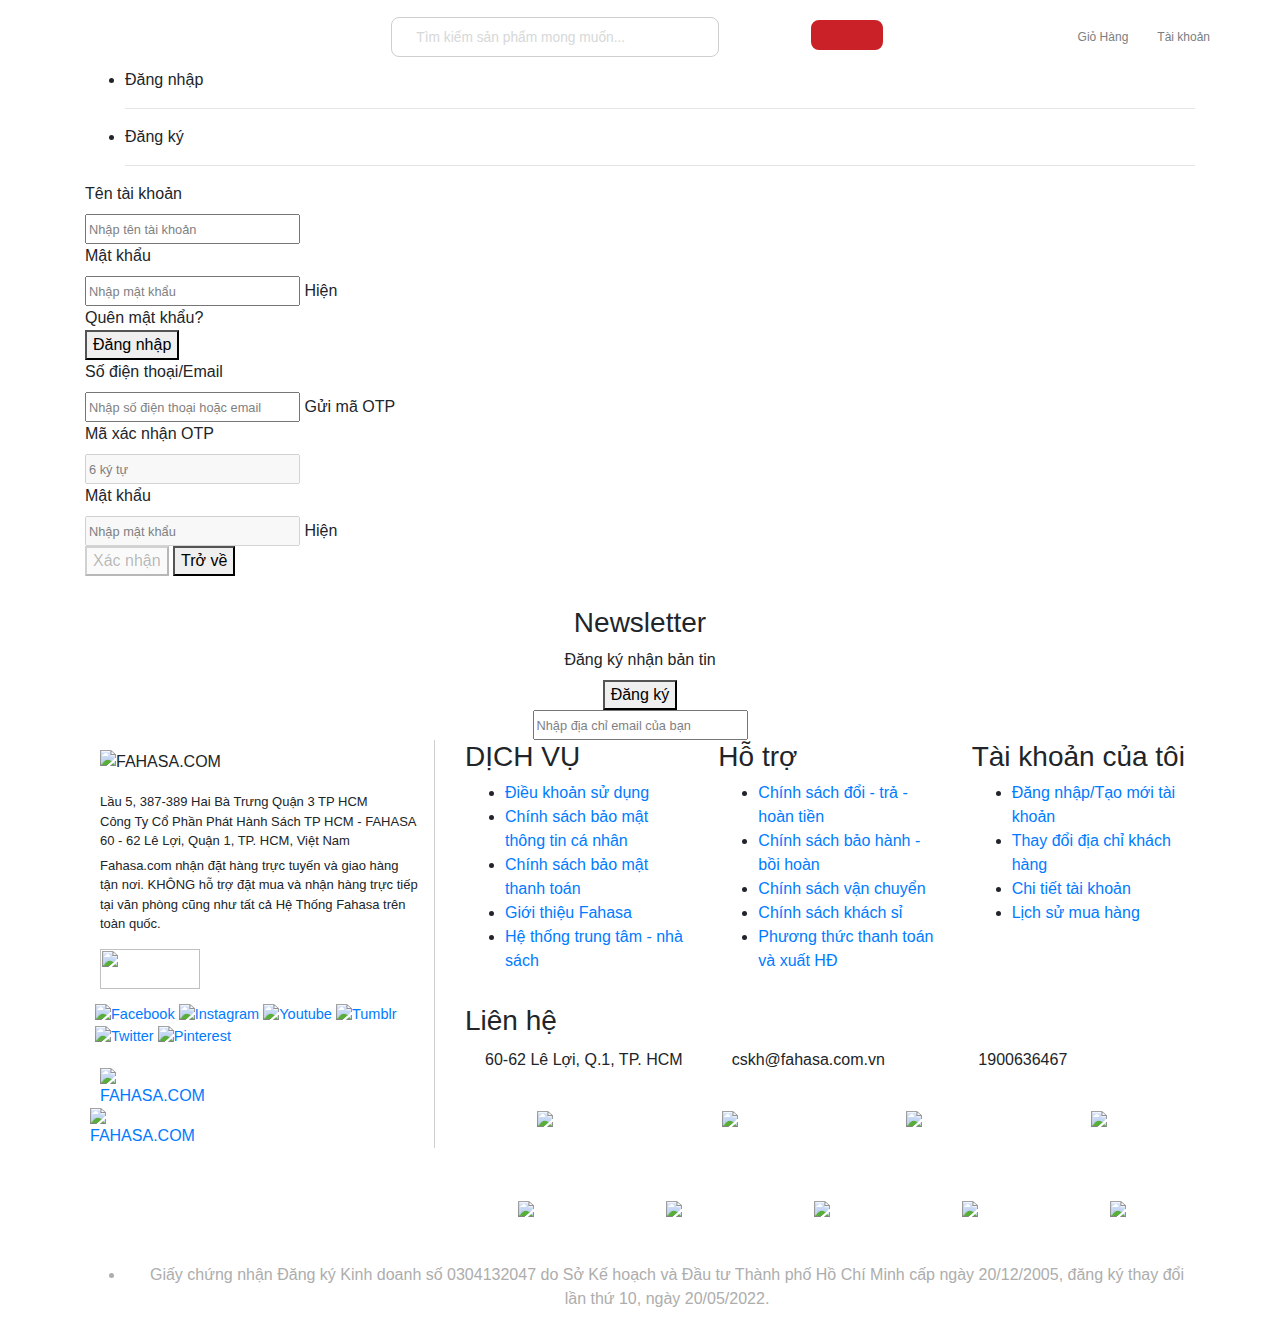
==== commit 00972867: "change header layout and function mobile header" ====
--- a/login.html
+++ b/login.html
@@ -1,436 +1,669 @@
 <!DOCTYPE html>
 <html lang="en">
-
-<head>
+  <head>
     <meta charset="utf-8" />
     <meta name="viewport" content="width=device-width, initial-scale=1.0" />
     <meta name="description" content="" />
     <meta name="author" content="" />
     <title>Đăng nhập</title>
     <link href="css/bootstrap.min.css" rel="stylesheet" />
-    <link rel="stylesheet" type="text/css"
-        href="https://cdn0.fahasa.com/media/css_secure/180dfde691fce34b2e789c30f74feafe.css?q=102082" media="all" />
+    <link
+      rel="stylesheet"
+      type="text/css"
+      href="https://cdn0.fahasa.com/media/css_secure/180dfde691fce34b2e789c30f74feafe.css?q=102082"
+      media="all" />
     <link href="css/default.css" rel="stylesheet" />
     <link href="css/header.css" rel="stylesheet" />
     <link href="css/login.css" rel="stylesheet" />
-</head>
+  </head>
 
-<body>
+  <body>
     <section id="header" class="header">
-        <div class="fhs_header_desktop" style="background-color: white">
-            <div class="container">
-                <div class="fhs-header-top-second-bar" style="position: relative">
-                    <div class="icon_fahasa_logo fhs_mouse_point" onclick="location.href = '/';" title="FAHASA.COM">
-                    </div>
-                    <div class="fhs_center_right fhs_mouse_point fhs_dropdown_hover fhs_dropdown_click">
-                        <span class="icon_menu" onmouseover="displayCatalogCate()"></span>
-                        <span class="icon_seemore_gray" onmouseover="displayCatalogCate()"></span>
-                        <div class="catalog_menu_dropdown fhs_dropdown" onmouseleave="hideCatalogCate(this)">
-                            <div class="fhs_stretch_stretch">
-                                <div>
-                                    <div>
-                                        Danh mục sản phẩm </div>
-                                    <ul class="nav navbar-nav verticalmenu">
-                                        <!-- DOM DATA -->
-                                    </ul>
-                                </div>
-                            </div>
-                        </div>
-                    </div>
-                    <div class="fhs_center_left">
-                        <div class="box search_box">
-                            <form id="search_mini_form_desktop" action="https://www.fahasa.com/catalogsearch/result/"
-                                method="POST">
-                                <div class="search pull-left">
-                                    <div class="form-search fhs_dropdown_hover_out"> <input id="search_desktop"
-                                            type="text" name="q" autocomplete="off"
-                                            placeholder="Tìm kiếm sản phẩm mong muốn..." value=""
-                                            class="input-search" /> <span class="fhs_btn_default active button-search">
-                                            <span class="ico_search_white"></span> </span>
-                                        <div class="form-search-form fhs_dropdown"></div>
-                                    </div>
-                                </div>
-                            </form>
-                        </div>
-                    </div>
-                    <div class="fhs_center_space" style="padding-left: 24px">
-                        <div class="cart-top no_cover fhs_dropdown_hover">
-                            <div class="fhs_top_cart" style="margin-right: 5px"> <a href="cart.html">
-                                    <div class="heading heading-custom" style="display: flex">
-                                        <div class="fhs_center_center" style="margin-bottom: 3px">
-                                            <div class="icon_cart_gray">
-                                                <!-- <div class="top_menu_unseen fhs_center_center" style="visibility: visible" > <span class="cartmini_qty" style="visibility: visible" >2</span > </div> -->
-                                            </div>
-                                        </div>
-                                        <div class="top-cart-button-label fhs_top_center" style="margin-top: 4px">
-                                            <div class="top_menu_label">Giỏ Hàng</div>
-                                        </div>
-                                    </div>
-                                </a> </div>
-                        </div>
-                        <div class="fhs_top_account no_cover fhs_dropdown_hover" id="fhs_top_account_hover"> <a
-                                href="login.html">
-                                <div class="fhs_top_account_button"
-                                    style=" display: flex; flex-direction: row; justify-content: center; align-items: center; ">
-                                    <div class="icon_account_gray" style="margin-bottom: 3px"></div>
-                                    <div class="top_menu_label fhs_top_center fhs_nowrap_one"
-                                        id="loginUser fhs_top_account_title"> Tài khoản </div>
-                                </div>
-                            </a>
-                        </div>
-                    </div>
+      <div class="fhs_header_desktop" style="background-color: white">
+        <div class="container">
+          <div class="fhs-header-top-second-bar" style="position: relative">
+            <div
+              class="icon_fahasa_logo fhs_mouse_point"
+              onclick="location.href = '/';"
+              title="FAHASA.COM"></div>
+            <div
+              class="fhs_center_right fhs_mouse_point fhs_dropdown_hover fhs_dropdown_click">
+              <span class="icon_menu" onmouseover="displayCatalogCate()"></span>
+              <span
+                class="icon_seemore_gray"
+                onmouseover="displayCatalogCate()"></span>
+              <div
+                class="catalog_menu_dropdown fhs_dropdown"
+                onmouseleave="hideCatalogCate(this)">
+                <div class="fhs_stretch_stretch">
+                  <div>
+                    <div>Danh mục sản phẩm</div>
+                    <ul class="nav navbar-nav verticalmenu" id="headerCate">
+                      <!-- DOM DATA -->
+                    </ul>
+                  </div>
+                  <div>
+                    <div
+                      style="
+                        border-bottom: none;
+                        border-top: 1px solid #cdcfd0;
+                        padding-top: 10px;
+                      ">
+                      <a href="search.html">Tìm kiếm đơn hàng</a>
+                    </div>
+                  </div>
                 </div>
+              </div>
             </div>
+            <div class="fhs_center_left">
+              <div class="box search_box">
+                <form id="search_mini_form_desktop" action="#">
+                  <div class="search pull-left">
+                    <div class="form-search fhs_dropdown_hover_out">
+                      <input
+                        id="search_desktop"
+                        type="text"
+                        name="q"
+                        autocomplete="off"
+                        placeholder="Tìm kiếm sản phẩm mong muốn..."
+                        value=""
+                        class="input-search" />
+                      <span class="fhs_btn_default active button-search">
+                        <input
+                          type="submit"
+                          style="border: none; width: 100%; height: 100%"
+                          value=""
+                          class="ico_search_white"
+                          onclick="search()" />
+                      </span>
+                      <!-- <div class=" form-search-form fhs_dropdown"></div> -->
+                    </div>
+                  </div>
+                </form>
+              </div>
+            </div>
+            <div class="fhs_center_space" style="padding-left: 24px">
+              <div class="cart-top no_cover fhs_dropdown_hover">
+                <div class="fhs_top_cart" style="margin-right: 5px">
+                  <a href="cart.html">
+                    <div class="heading heading-custom" style="display: flex">
+                      <div class="fhs_center_center" style="margin-bottom: 3px">
+                        <div class="icon_cart_gray">
+                          <!-- <div class="top_menu_unseen fhs_center_center" style="visibility: visible" > <span class="cartmini_qty" style="visibility: visible" >2</span > </div> -->
+                        </div>
+                      </div>
+                      <div
+                        class="top-cart-button-label fhs_top_center"
+                        style="margin-top: 4px">
+                        <div class="top_menu_label">Giỏ Hàng</div>
+                      </div>
+                    </div>
+                  </a>
+                </div>
+              </div>
+              <div
+                class="fhs_top_account no_cover fhs_dropdown_hover"
+                id="fhs_top_account_hover">
+                <a href="login.html">
+                  <div
+                    class="fhs_top_account_button"
+                    style="
+                      display: flex;
+                      flex-direction: row;
+                      justify-content: center;
+                      align-items: center;
+                    ">
+                    <div
+                      class="icon_account_gray"
+                      style="margin-bottom: 3px"></div>
+                    <div
+                      class="top_menu_label fhs_top_center fhs_nowrap_one"
+                      id="loginUser fhs_top_account_title">
+                      Tài khoản
+                    </div>
+                  </div>
+                </a>
+              </div>
+            </div>
+          </div>
         </div>
-        <div class="fhs_header_mobile">
-            <div class="fhs-logo" style="text-align: center"> <a href="https://www.fahasa.com/" title="FAHASA.COM"
-                    class="logo"> <strong class="logo-title">FAHASA.COM</strong> <img
-                        src="https://cdn0.fahasa.com/skin/frontend/ma_vanese/fahasa/images/fahasa-logo.png"
-                        alt="FAHASA.COM" /> </a> </div>
-            <div class="fhs-header-top-bar">
-                <div class="fhs_center_center fhs_mouse_point fhs_popup_full_click"> <span class="ico_menu_white"
-                        style="margin: 0 4px"></span> </div>
-                <div class="search-mobile-header">
-                    <div class="ves-autosearch">
-                        <div class="box search_box">
-                            <form id="search_mini_form_mobile" action="https://www.fahasa.com/catalogsearch/result/"
-                                method="get">
-                                <div class="search pull-left">
-                                    <div class="form-search"> <input id="search_mobile" type="text" name="q"
-                                            autocomplete="off" placeholder="Tìm kiếm sản phẩm mong muốn..." value=""
-                                            class="input-search" /> <span class="button-search fa fa-search"></span>
-                                        <!--<button type="submit" title="Tìm kiếm" class="ves-button-search"></button>-->
-                                        <div class="btn-remove btn-remove2 remove-text-search-form-mini-mobile"
-                                            style="display: none"></div>
-                                        <div id="search_autocomplete" class="search-autocomplete"></div>
-                                        <div class="form-search-form fhs_dropdown"></div>
-                                    </div>
-                                </div>
-                            </form>
-                        </div>
-                    </div>
+      </div>
+      <div class="fhs_header_mobile">
+        <div class="fhs-logo" style="text-align: center">
+          <a href="/" title="FAHASA.COM" class="logo">
+            <strong class="logo-title">FAHASA.COM</strong>
+            <img
+              src="https://cdn0.fahasa.com/skin/frontend/ma_vanese/fahasa/images/fahasa-logo.png"
+              alt="FAHASA.COM" />
+          </a>
+        </div>
+        <div class="fhs-header-top-bar">
+          <div class="fhs_center_center fhs_mouse_point fhs_popup_full_click">
+            <span
+              class="ico_menu_white"
+              onclick="openHeaderBar()"
+              style="margin: 0 4px"></span>
+            <div class="fhs_popup_full left">
+              <div class="catalog_menu_nav">
+                <div class="fhs_popup_full_head red">
+                  <div
+                    onclick="closeHeadBar()"
+                    class="fhs_mouse_point close"
+                    style="opacity: 1; padding: 16px">
+                    <span class="ico_arrow_line_white"></span>
+                  </div>
                 </div>
-                <div>
-                    <div class="icons-mobile-header" style="position: relative">
-                        <div id="cart" class="clearfix"> <a href="cart.html">
-                                <div class="fhs_center_center">
-                                    <div class="icon_cart_white" style="margin-right: 4px">
-                                        <!-- <div> <div class="top_menu_unseen fhs_center_center cartmini_qty" style="visibility: visible"> 0 </div> </div> -->
-                                    </div>
-                                </div>
-                            </a> </div>
-                    </div>
-                    <style>
-                        .login-cutomer-icon {
-                            position: inherit;
-                            background: url(https://cdn0.fahasa.com/skin//frontend/base/default/images/ico_customer_cam.png) no-repeat center center;
-                            background-size: 20px !important;
-                        }
+                <div class="fhs_popup_full_body">
+                  <div class="catalog_menu_nav_menu">
+                    <div
+                      class="catalog_menu_nav_menu_item fhs_mouse_point active"
+                      onclick="fhs_account.changeCatagoryMenu($jq(this));">
+                      <div><hh></hh></div>
+                      <div>
+                        <i class="ico_sachtrongnuoc"></i>
+                        <div>Danh mục sách</div>
+                      </div>
+                    </div>
+                    <div
+                      class="catalog_menu_nav_menu_item fhs_mouse_point"
+                      menu_id="8"
+                      onclick="goToSearch()">
+                      <div><hh></hh></div>
+                      <div>
+                        <i class="ico_bachhoaonline"></i>
+                        <div>Tìm kiếm đơn hàng</div>
+                      </div>
+                    </div>
+                  </div>
+                  <div class="catalog_menu_nav_content">
+                    <div class="catalog_menu_nav_content_items"></div>
+                  </div>
+                </div>
+              </div>
+            </div>
+          </div>
+          <div class="search-mobile-header">
+            <div class="ves-autosearch">
+              <div class="box search_box">
+                <form id="search_mini_form_mobile" action="#">
+                  <div class="search pull-left">
+                    <div class="form-search">
+                      <input
+                        id="search_mobile"
+                        type="text"
+                        name="q"
+                        autocomplete="off"
+                        placeholder="Tìm kiếm sản phẩm mong muốn..."
+                        value=""
+                        class="input-search" />
+                      <span class="button-search fa fa-search"></span>
+                      <input
+                        style="display: none"
+                        type="submit"
+                        title="Tìm kiếm"
+                        class="ves-button-search"
+                        onclick="search()" />
+                      <div
+                        class="btn-remove btn-remove2 remove-text-search-form-mini-mobile"
+                        style="display: none"></div>
+                      <div
+                        id="search_autocomplete"
+                        class="search-autocomplete"></div>
+                      <div class="form-search-form fhs_dropdown"></div>
+                    </div>
+                  </div>
+                </form>
+              </div>
+            </div>
+          </div>
+          <div>
+            <div class="icons-mobile-header" style="position: relative">
+              <div id="cart" class="clearfix">
+                <a href="cart.html">
+                  <div class="fhs_center_center">
+                    <div class="icon_cart_white" style="margin-right: 4px">
+                      <!-- <div> <div class="top_menu_unseen fhs_center_center cartmini_qty" style="visibility: visible"> 0 </div> </div> -->
+                    </div>
+                  </div>
+                </a>
+              </div>
+            </div>
+            <style>
+              .login-cutomer-icon {
+                position: inherit;
+                background: url(https://cdn0.fahasa.com/skin//frontend/base/default/images/ico_customer_cam.png)
+                  no-repeat center center;
+                background-size: 20px !important;
+              }
 
-                        @media (max-width: 992px) {
-                            #header .header1 .customer-top {
-                                margin-right: 5px;
-                                margin-left: 5px;
-                            }
-                        }
+              @media (max-width: 992px) {
+                #header .header1 .customer-top {
+                  margin-right: 5px;
+                  margin-left: 5px;
+                }
+              }
 
-                        #header .header1 .customer-top {
-                            padding-left: 0px;
-                        }
-                    </style>
-                    <div id="mini_cart_block" class="customer-top">
-                        <div> <a href="user.html">
-                                <div>
-                                    <div class="login-cutomer-icon" style="width: 30px; height: 35px"></div>
-                                </div>
-                            </a> </div>
-                    </div>
-                </div>
+              #header .header1 .customer-top {
+                padding-left: 0px;
+              }
+            </style>
+            <div id="mini_cart_block" class="customer-top">
+              <div>
+                <a href="user.html">
+                  <div>
+                    <div
+                      class="login-cutomer-icon"
+                      style="width: 30px; height: 35px"></div>
+                  </div>
+                </a>
+              </div>
             </div>
+          </div>
         </div>
+      </div>
     </section>
     <!--/header-->
 
     <div class="main-container col1-layout no-margin-top">
-        <div class="main">
-            <div class="col-main">
-                <div class="container">
-                    <div class="container-inner">
-                        <div class="fhs_login_form">
-                            <div class="fhs_login_form_content">
-                                <div class="youama-login-window">
-                                    <div>
-                                        <ul id="popup-login-tab_list" class="popup-login-tab">
-                                            <li class="popup-login-tab-item popup-login-tab-login active"
-                                                onclick="showLogin()">
-                                                <a>Đăng nhập</a>
-                                                <hr />
-                                            </li>
-                                            <li onclick="showRegister()"
-                                                class="popup-login-tab-item popup-login-tab-register">
-                                                <a>Đăng ký</a>
-                                                <hr />
-                                            </li>
-                                        </ul>
-                                        <div class="popup-change-title popup-login-title" style="display: none">
-                                            Khôi phục mật khẩu
-                                        </div>
-                                    </div>
-                                    <div class="popup-login-content" style="display: block">
-                                        <form>
-                                            <div class="fhs-input-box">
-                                                <label>Tên tài khoản</label>
-                                                <div class="fhs-input-group">
-                                                    <input class="fhs-textbox" type="text"
-                                                        placeholder="Nhập tên tài khoản" id="login_username"
-                                                        maxlength="200" name="youama-email" value="" />
-                                                    <span class="fhs-input-icon fhs-textbox-alert"></span>
-                                                </div>
-                                                <div class="fhs-input-alert" id="login-user"></div>
-                                            </div>
-                                            <div class="fhs-input-box fhs-input-display">
-                                                <div class="clear space"></div>
-                                                <label>Mật khẩu</label>
-                                                <div class="fhs-input-group">
-                                                    <input class="fhs-textbox" type="password"
-                                                        placeholder="Nhập mật khẩu" id="login_password"
-                                                        name="youama-password" maxlength="30" value="" />
-                                                    <span class="fhs-input-icon fhs-textbox-showtext"
-                                                        onclick="displayPass(this)">Hiện
-                                                    </span>
-                                                </div>
-                                                <div class="fhs-input-alert" id="login-password"></div>
-                                            </div>
-                                            <div class="fhs-input-box">
-                                                <div class="fhs-forget-pass">
-                                                    <span>Quên mật khẩu?</span>
-                                                </div>
-                                            </div>
+      <div class="main">
+        <div class="col-main">
+          <div class="container">
+            <div class="container-inner">
+              <div class="fhs_login_form">
+                <div class="fhs_login_form_content">
+                  <div class="youama-login-window">
+                    <div>
+                      <ul id="popup-login-tab_list" class="popup-login-tab">
+                        <li
+                          class="popup-login-tab-item popup-login-tab-login active"
+                          onclick="showLogin()">
+                          <a>Đăng nhập</a>
+                          <hr />
+                        </li>
+                        <li
+                          onclick="showRegister()"
+                          class="popup-login-tab-item popup-login-tab-register">
+                          <a>Đăng ký</a>
+                          <hr />
+                        </li>
+                      </ul>
+                      <div
+                        class="popup-change-title popup-login-title"
+                        style="display: none">
+                        Khôi phục mật khẩu
+                      </div>
+                    </div>
+                    <div class="popup-login-content" style="display: block">
+                      <form>
+                        <div class="fhs-input-box">
+                          <label>Tên tài khoản</label>
+                          <div class="fhs-input-group">
+                            <input
+                              class="fhs-textbox"
+                              type="text"
+                              placeholder="Nhập tên tài khoản"
+                              id="login_username"
+                              maxlength="200"
+                              name="youama-email"
+                              value="" />
+                            <span
+                              class="fhs-input-icon fhs-textbox-alert"></span>
+                          </div>
+                          <div class="fhs-input-alert" id="login-user"></div>
+                        </div>
+                        <div class="fhs-input-box fhs-input-display">
+                          <div class="clear space"></div>
+                          <label>Mật khẩu</label>
+                          <div class="fhs-input-group">
+                            <input
+                              class="fhs-textbox"
+                              type="password"
+                              placeholder="Nhập mật khẩu"
+                              id="login_password"
+                              name="youama-password"
+                              maxlength="30"
+                              value="" />
+                            <span
+                              class="fhs-input-icon fhs-textbox-showtext"
+                              onclick="displayPass(this)">
+                              Hiện
+                            </span>
+                          </div>
+                          <div
+                            class="fhs-input-alert"
+                            id="login-password"></div>
+                        </div>
+                        <div class="fhs-input-box">
+                          <div class="fhs-forget-pass">
+                            <span>Quên mật khẩu?</span>
+                          </div>
+                        </div>
 
-                                            <div class="fhs-input-box">
-                                                <div class="fhs-btn-box">
-                                                    <button type="button" title="Đăng nhập" class="fhs-btn-login"
-                                                        onclick="login()">
-                                                        <span>Đăng nhập</span>
-                                                    </button>
-                                                </div>
-                                            </div>
-                                            <div class="fhs-popup-msg fhs-login-msg"></div>
-                                        </form>
-                                    </div>
-                                    <div class="popup-register-content" style="display: none">
-                                        <form>
-                                            <div class="fhs-input-box fhs-input-send">
-                                                <label>Tên tài khoản</label>
-                                                <div class="fhs-input-group">
-                                                    <input class="fhs-textbox" type="text"
-                                                        placeholder="Nhập tên tài khoản" id="register_userName" value=""
-                                                        maxlength="10" autocomplete="off" onkeyup="validUserName()" />
-                                                </div>
-                                                <div class="fhs-input-alert" id="validUserName"></div>
-                                            </div>
-                                            <div class="fhs-input-box">
-                                                <label>Email</label>
-                                                <div class="fhs-input-group">
-                                                    <input class="fhs-textbox" type="text" placeholder="Địa chi email"
-                                                        id="register_email" value="" autocomplete="off"
-                                                        onkeyup="checkEmail()" />
-                                                    <span class="fhs-input-icon fhs-textbox-alert"></span>
-                                                </div>
-                                                <div class="fhs-input-alert" id="validEmail"></div>
-                                            </div>
-                                            <div class="fhs-input-box fhs-input-display">
-                                                <div class="clear space"></div>
-                                                <label>Mật khẩu</label>
-                                                <div class="fhs-input-group">
-                                                    <input class="fhs-textbox" type="password"
-                                                        placeholder="Nhập mật khẩu" id="register_password"
-                                                        name="youama-password" maxlength="30" value=""
-                                                        autocomplete="off" onkeyup="checkPass()" />
-                                                    <span class="fhs-input-icon fhs-textbox-showtext"
-                                                        onclick="displayPass(this)">Hiện
-                                                    </span>
-                                                </div>
-                                                <div class="fhs-input-alert" id="validPass"></div>
-                                            </div>
-                                            <div class="fhs-input-box fhs-input-display">
-                                                <div class="clear space"></div>
-                                                <label>Nhập lại mật khẩu</label>
-                                                <div class="fhs-input-group">
-                                                    <input class="fhs-textbox" type="password"
-                                                        placeholder="Nhập mật khẩu" id="re_register_password"
-                                                        name="youama-password" maxlength="30" value=""
-                                                        onkeyup="checkRePass()" />
-                                                    <span class="fhs-input-icon fhs-textbox-showtext"
-                                                        onclick="displayPass(this)">Hiện
-                                                    </span>
-                                                </div>
-                                                <div class="fhs-input-alert" id="textRepassNotMatching"></div>
-                                            </div>
-                                            <div class="fhs-input-box">
-                                                <div class="fhs-btn-box">
-                                                    <button type="button" title="Đăng ký" class="fhs-btn-register"
-                                                        id="btn-re" onclick="UserRegister()" disabled>
-                                                        <span>Đăng ký</span>
-                                                    </button>
-                                                </div>
-                                            </div>
-                                            <div class="fhs-popup-msg fhs-register-msg"></div>
-                                            <div class="fhs-register-term">
-                                                Bằng việc đăng ký, bạn đã đồng ý với Fahasa.com về<br />
-                                                <a href="/dieu-khoan-su-dung" target="_blank" style="">
-                                                    Điều khoản dịch vụ</a>
-                                                &nbsp;&amp;&nbsp;
-                                                <a href="/chinh-sach-bao-mat" target="_blank" style="">Chính sách bảo
-                                                    mật</a>
-                                            </div>
-                                        </form>
-                                    </div>
-                                    <div class="popup-recovery-content">
-                                        <form>
-                                            <div class="fhs-input-box fhs-input-send">
-                                                <label>Số điện thoại/Email</label>
-                                                <div class="fhs-input-group">
-                                                    <input class="fhs-textbox" type="text"
-                                                        placeholder="Nhập số điện thoại hoặc email" id="recovery_phone"
-                                                        name="youama-email" value="" maxlength="200" autocomplete="off"
-                                                        readonly="readonly" />
-                                                    <span class="fhs-input-icon fhs-textbox-recoverysend">Gửi mã
-                                                        OTP</span>
-                                                </div>
-                                                <div class="fhs-input-alert"></div>
-                                            </div>
-                                            <div class="fhs-input-box">
-                                                <label>Mã xác nhận OTP</label>
-                                                <div class="fhs-input-group">
-                                                    <input class="fhs-textbox" type="text" placeholder="6 ký tự"
-                                                        id="recovery_phone_otp" name="otpvalue" value="" maxlength="6"
-                                                        autocomplete="off" disabled="disabled" readonly="readonly" />
-                                                    <span class="fhs-input-icon fhs-textbox-alert"></span>
-                                                </div>
-                                                <div class="fhs-input-alert"></div>
-                                            </div>
-                                            <div class="fhs-input-box fhs-input-display">
-                                                <div class="clear space"></div>
-                                                <label>Mật khẩu</label>
-                                                <div class="fhs-input-group">
-                                                    <input class="fhs-textbox" type="password"
-                                                        placeholder="Nhập mật khẩu" id="recovery_password"
-                                                        name="youama-password" maxlength="30" value=""
-                                                        autocomplete="off" disabled="disabled" readonly="readonly" />
-                                                    <span class="fhs-input-icon fhs-textbox-showtext">Hiện
-                                                    </span>
-                                                </div>
-                                                <div class="fhs-input-alert"></div>
-                                            </div>
-                                            <div class="fhs-input-box">
-                                                <div class="fhs-btn-box">
-                                                    <button type="button" title="Xác nhận" class="fhs-btn-recovery"
-                                                        disabled="">
-                                                        <span>Xác nhận</span>
-                                                    </button>
-                                                    <button type="button" title="Trở về"
-                                                        class="fhs-btn-backlogin lg-close">
-                                                        <span>Trở về</span>
-                                                    </button>
-                                                </div>
-                                            </div>
-                                            <div class="fhs-popup-msg fhs-recovery-msg"></div>
-                                        </form>
-                                    </div>
-                                </div>
-                            </div>
-                        </div>
-                    </div>
+                        <div class="fhs-input-box">
+                          <div class="fhs-btn-box">
+                            <button
+                              type="button"
+                              title="Đăng nhập"
+                              class="fhs-btn-login"
+                              onclick="login()">
+                              <span>Đăng nhập</span>
+                            </button>
+                          </div>
+                        </div>
+                        <div class="fhs-popup-msg fhs-login-msg"></div>
+                      </form>
+                    </div>
+                    <div class="popup-register-content" style="display: none">
+                      <form>
+                        <div class="fhs-input-box fhs-input-send">
+                          <label>Tên tài khoản</label>
+                          <div class="fhs-input-group">
+                            <input
+                              class="fhs-textbox"
+                              type="text"
+                              placeholder="Nhập tên tài khoản"
+                              id="register_userName"
+                              value=""
+                              maxlength="10"
+                              autocomplete="off"
+                              onkeyup="validUserName()" />
+                          </div>
+                          <div class="fhs-input-alert" id="validUserName"></div>
+                        </div>
+                        <div class="fhs-input-box">
+                          <label>Email</label>
+                          <div class="fhs-input-group">
+                            <input
+                              class="fhs-textbox"
+                              type="text"
+                              placeholder="Địa chi email"
+                              id="register_email"
+                              value=""
+                              autocomplete="off"
+                              onkeyup="checkEmail()" />
+                            <span
+                              class="fhs-input-icon fhs-textbox-alert"></span>
+                          </div>
+                          <div class="fhs-input-alert" id="validEmail"></div>
+                        </div>
+                        <div class="fhs-input-box fhs-input-display">
+                          <div class="clear space"></div>
+                          <label>Mật khẩu</label>
+                          <div class="fhs-input-group">
+                            <input
+                              class="fhs-textbox"
+                              type="password"
+                              placeholder="Nhập mật khẩu"
+                              id="register_password"
+                              name="youama-password"
+                              maxlength="30"
+                              value=""
+                              autocomplete="off"
+                              onkeyup="checkPass()" />
+                            <span
+                              class="fhs-input-icon fhs-textbox-showtext"
+                              onclick="displayPass(this)">
+                              Hiện
+                            </span>
+                          </div>
+                          <div class="fhs-input-alert" id="validPass"></div>
+                        </div>
+                        <div class="fhs-input-box fhs-input-display">
+                          <div class="clear space"></div>
+                          <label>Nhập lại mật khẩu</label>
+                          <div class="fhs-input-group">
+                            <input
+                              class="fhs-textbox"
+                              type="password"
+                              placeholder="Nhập mật khẩu"
+                              id="re_register_password"
+                              name="youama-password"
+                              maxlength="30"
+                              value=""
+                              onkeyup="checkRePass()" />
+                            <span
+                              class="fhs-input-icon fhs-textbox-showtext"
+                              onclick="displayPass(this)">
+                              Hiện
+                            </span>
+                          </div>
+                          <div
+                            class="fhs-input-alert"
+                            id="textRepassNotMatching"></div>
+                        </div>
+                        <div class="fhs-input-box">
+                          <div class="fhs-btn-box">
+                            <button
+                              type="button"
+                              title="Đăng ký"
+                              class="fhs-btn-register"
+                              id="btn-re"
+                              onclick="UserRegister()"
+                              disabled>
+                              <span>Đăng ký</span>
+                            </button>
+                          </div>
+                        </div>
+                        <div class="fhs-popup-msg fhs-register-msg"></div>
+                        <div class="fhs-register-term">
+                          Bằng việc đăng ký, bạn đã đồng ý với Fahasa.com về
+                          <br />
+                          <a
+                            href="/dieu-khoan-su-dung"
+                            target="_blank"
+                            style="">
+                            Điều khoản dịch vụ
+                          </a>
+                          &nbsp;&amp;&nbsp;
+                          <a
+                            href="/chinh-sach-bao-mat"
+                            target="_blank"
+                            style="">
+                            Chính sách bảo mật
+                          </a>
+                        </div>
+                      </form>
+                    </div>
+                    <div class="popup-recovery-content">
+                      <form>
+                        <div class="fhs-input-box fhs-input-send">
+                          <label>Số điện thoại/Email</label>
+                          <div class="fhs-input-group">
+                            <input
+                              class="fhs-textbox"
+                              type="text"
+                              placeholder="Nhập số điện thoại hoặc email"
+                              id="recovery_phone"
+                              name="youama-email"
+                              value=""
+                              maxlength="200"
+                              autocomplete="off"
+                              readonly="readonly" />
+                            <span
+                              class="fhs-input-icon fhs-textbox-recoverysend">
+                              Gửi mã OTP
+                            </span>
+                          </div>
+                          <div class="fhs-input-alert"></div>
+                        </div>
+                        <div class="fhs-input-box">
+                          <label>Mã xác nhận OTP</label>
+                          <div class="fhs-input-group">
+                            <input
+                              class="fhs-textbox"
+                              type="text"
+                              placeholder="6 ký tự"
+                              id="recovery_phone_otp"
+                              name="otpvalue"
+                              value=""
+                              maxlength="6"
+                              autocomplete="off"
+                              disabled="disabled"
+                              readonly="readonly" />
+                            <span
+                              class="fhs-input-icon fhs-textbox-alert"></span>
+                          </div>
+                          <div class="fhs-input-alert"></div>
+                        </div>
+                        <div class="fhs-input-box fhs-input-display">
+                          <div class="clear space"></div>
+                          <label>Mật khẩu</label>
+                          <div class="fhs-input-group">
+                            <input
+                              class="fhs-textbox"
+                              type="password"
+                              placeholder="Nhập mật khẩu"
+                              id="recovery_password"
+                              name="youama-password"
+                              maxlength="30"
+                              value=""
+                              autocomplete="off"
+                              disabled="disabled"
+                              readonly="readonly" />
+                            <span class="fhs-input-icon fhs-textbox-showtext">
+                              Hiện
+                            </span>
+                          </div>
+                          <div class="fhs-input-alert"></div>
+                        </div>
+                        <div class="fhs-input-box">
+                          <div class="fhs-btn-box">
+                            <button
+                              type="button"
+                              title="Xác nhận"
+                              class="fhs-btn-recovery"
+                              disabled="">
+                              <span>Xác nhận</span>
+                            </button>
+                            <button
+                              type="button"
+                              title="Trở về"
+                              class="fhs-btn-backlogin lg-close">
+                              <span>Trở về</span>
+                            </button>
+                          </div>
+                        </div>
+                        <div class="fhs-popup-msg fhs-recovery-msg"></div>
+                      </form>
+                    </div>
+                  </div>
                 </div>
+              </div>
             </div>
+          </div>
         </div>
+      </div>
     </div>
 
     <footer>
-        <div class="ma-block-link-follow">
-            <div class="block-link-follow hidden-xs">
-                <div class="container">
-                    <div class="container-inner">
-                        <div class="row">
-                            <div class="f-col f-col-2 col-sm-8 col-md-12 col-sms-12">
-                                <div class="block-subscribe" style="text-align: center">
-                                    <div style="display: inline-block">
-                                        <div class="subscribe-title">
-                                            <em class="fa fa-envelope-o fa-inverse" style="font-size: 20px">&nbsp;</em>
-                                            <h3>Newsletter</h3>
-                                            <label for="newsletter">Đăng ký nhận bản tin</label>
-                                        </div>
-                                        <form action="https://www.fahasa.com/newsletter/subscriber/new/" method="post"
-                                            id="newsletter-validate-detail">
-                                            <div class="subscribe-content">
-                                                <div class="actions" style="display: block !important">
-                                                    <button type="submit" title="Đăng ký" class="button">
-                                                        <span>Đăng ký</span>
-                                                    </button>
-                                                </div>
-                                                <div class="input-box">
-                                                    <input type="text" name="email" id="newsletter"
-                                                        title="Đăng ký nhận bản tin"
-                                                        class="input-text required-entry validate-email"
-                                                        placeholder="Nhập địa chỉ email của bạn" />
-                                                </div>
-                                            </div>
-                                        </form>
-                                    </div>
-                                </div>
-                            </div>
-                            <div class="f-col f-col-1 col-sm-4 col-md-4 col-sms-12"></div>
-                        </div>
-                    </div>
+      <div class="ma-block-link-follow">
+        <div class="block-link-follow hidden-xs">
+          <div class="container">
+            <div class="container-inner">
+              <div class="row">
+                <div class="f-col f-col-2 col-sm-8 col-md-12 col-sms-12">
+                  <div class="block-subscribe" style="text-align: center">
+                    <div style="display: inline-block">
+                      <div class="subscribe-title">
+                        <em
+                          class="fa fa-envelope-o fa-inverse"
+                          style="font-size: 20px">
+                          &nbsp;
+                        </em>
+                        <h3>Newsletter</h3>
+                        <label for="newsletter">Đăng ký nhận bản tin</label>
+                      </div>
+                      <form
+                        action="https://www.fahasa.com/newsletter/subscriber/new/"
+                        method="post"
+                        id="newsletter-validate-detail">
+                        <div class="subscribe-content">
+                          <div
+                            class="actions"
+                            style="display: block !important">
+                            <button
+                              type="submit"
+                              title="Đăng ký"
+                              class="button">
+                              <span>Đăng ký</span>
+                            </button>
+                          </div>
+                          <div class="input-box">
+                            <input
+                              type="text"
+                              name="email"
+                              id="newsletter"
+                              title="Đăng ký nhận bản tin"
+                              class="input-text required-entry validate-email"
+                              placeholder="Nhập địa chỉ email của bạn" />
+                          </div>
+                        </div>
+                      </form>
+                    </div>
+                  </div>
                 </div>
+                <div class="f-col f-col-1 col-sm-4 col-md-4 col-sms-12"></div>
+              </div>
             </div>
+          </div>
         </div>
-        <div class="ma-footer-static">
-            <div class="footer-static">
-                <div class="container">
-                    <div class="container-inner">
-                        <div class="row">
-                            <style>
-                                .footer-image-container {
-                                    margin: auto;
-                                }
-                            </style>
-                            <div class="col-md-4">
-                                <div style="border-right: 1px solid #cecece">
-                                    <div>
-                                        <div style="margin-bottom: 8px; padding: 10px 15px">
-                                            <img alt="FAHASA.COM"
-                                                src="https://cdn0.fahasa.com/skin/frontend/ma_vanese/fahasa/images/logo.png" />
-                                        </div>
-                                        <div class="col-sm-12 col-md-12 col-xs-12 address-footer"
-                                            style="font-size: 13px">
-                                            Lầu 5, 387-389 Hai Bà Trưng Quận 3 TP HCM
-                                        </div>
-                                        <div class="col-sm-12 col-md-12 col-xs-12 address-footer"
-                                            style="font-size: 13px">
-                                            Công Ty Cổ Phần Phát Hành Sách TP HCM - FAHASA
-                                        </div>
-                                        <div class="col-sm-12 col-md-12 col-xs-12 address-footer"
-                                            style="font-size: 13px">
-                                            60 - 62 Lê Lợi, Quận 1, TP. HCM, Việt Nam
-                                        </div>
-                                        <div class="col-sm-12 col-md-12 col-xs-12 address-footer"
-                                            style="font-size: 13px; padding-top: 5px">
-                                            Fahasa.com nhận đặt hàng trực tuyến và giao hàng tận
-                                            nơi. KHÔNG hỗ trợ đặt mua và nhận hàng trực tiếp tại văn
-                                            phòng cũng như tất cả Hệ Thống Fahasa trên toàn quốc.
-                                        </div>
-                                        <div class="col-sm-12 col-md-12 col-xs-12 address-footer"
-                                            style="margin: 15px 0px">
-                                            <a target="_blank"
-                                                href="http://online.gov.vn/CustomWebsiteDisplay.aspx?DocId=19176">
-                                                <img src="https://cdn0.fahasa.com/media/wysiwyg/Logo-NCC/logo-bo-cong-thuong-da-thong-bao1.png"
-                                                    style="width: 100px" height="40px" />
-                                            </a>
-                                        </div>
-                                    </div>
-                                    <div align="center" style="
+      </div>
+      <div class="ma-footer-static">
+        <div class="footer-static">
+          <div class="container">
+            <div class="container-inner">
+              <div class="row">
+                <style>
+                  .footer-image-container {
+                    margin: auto;
+                  }
+                </style>
+                <div class="col-md-4">
+                  <div style="border-right: 1px solid #cecece">
+                    <div>
+                      <div style="margin-bottom: 8px; padding: 10px 15px">
+                        <img
+                          alt="FAHASA.COM"
+                          src="https://cdn0.fahasa.com/skin/frontend/ma_vanese/fahasa/images/logo.png" />
+                      </div>
+                      <div
+                        class="col-sm-12 col-md-12 col-xs-12 address-footer"
+                        style="font-size: 13px">
+                        Lầu 5, 387-389 Hai Bà Trưng Quận 3 TP HCM
+                      </div>
+                      <div
+                        class="col-sm-12 col-md-12 col-xs-12 address-footer"
+                        style="font-size: 13px">
+                        Công Ty Cổ Phần Phát Hành Sách TP HCM - FAHASA
+                      </div>
+                      <div
+                        class="col-sm-12 col-md-12 col-xs-12 address-footer"
+                        style="font-size: 13px">
+                        60 - 62 Lê Lợi, Quận 1, TP. HCM, Việt Nam
+                      </div>
+                      <div
+                        class="col-sm-12 col-md-12 col-xs-12 address-footer"
+                        style="font-size: 13px; padding-top: 5px">
+                        Fahasa.com nhận đặt hàng trực tuyến và giao hàng tận
+                        nơi. KHÔNG hỗ trợ đặt mua và nhận hàng trực tiếp tại văn
+                        phòng cũng như tất cả Hệ Thống Fahasa trên toàn quốc.
+                      </div>
+                      <div
+                        class="col-sm-12 col-md-12 col-xs-12 address-footer"
+                        style="margin: 15px 0px">
+                        <a
+                          target="_blank"
+                          href="http://online.gov.vn/CustomWebsiteDisplay.aspx?DocId=19176">
+                          <img
+                            src="https://cdn0.fahasa.com/media/wysiwyg/Logo-NCC/logo-bo-cong-thuong-da-thong-bao1.png"
+                            style="width: 100px"
+                            height="40px" />
+                        </a>
+                      </div>
+                    </div>
+                    <div
+                      align="center"
+                      style="
                         font-size: 14.5px;
                         margin-bottom: 20px;
                         margin-top: 10px;
@@ -438,180 +671,249 @@
                         text-align: left;
                         margin-left: 10px;
                       ">
-                                        <a target="_blank" href="https://www.facebook.com/fahasa/" title="Facebook">
-                                            <img alt="Facebook"
-                                                src="https://cdn0.fahasa.com/skin/frontend/ma_vanese/fahasa/images/footer/Facebook-on.png" />
-                                        </a>
-                                        <a target="_blank" href="https://www.instagram.com/fahasa_official/"
-                                            title="Instagram">
-                                            <img alt="Instagram"
-                                                src="https://cdn0.fahasa.com/skin/frontend/ma_vanese/fahasa/images//footer/Insta-on.png" />
-                                        </a>
-                                        <a target="_blank"
-                                            href="https://www.youtube.com/channel/UCUZcVOLSxK1q6RfgzQ9-HYQ"
-                                            title="Youtube">
-                                            <img alt="Youtube"
-                                                src="https://cdn0.fahasa.com/skin/frontend/ma_vanese/fahasa/images//footer/Youtube-on.png" />
-                                        </a>
-                                        <a target="_blank" href="https://fahasa-blog.tumblr.com/" title="Tumblr">
-                                            <img alt="Tumblr"
-                                                src="https://cdn0.fahasa.com/skin/frontend/ma_vanese/fahasa/images//footer/tumblr-on.png" />
-                                        </a>
-                                        <a target="_blank" href="https://twitter.com/Fahasa_com" title="Twitter">
-                                            <img alt="Twitter"
-                                                src="https://cdn0.fahasa.com/skin/frontend/ma_vanese/fahasa/images//footer/twitter-on.png" />
-                                        </a>
-                                        <a target="_blank" href="https://www.pinterest.com/fahasaVN/" title="Pinterest">
-                                            <img alt="Pinterest"
-                                                src="https://cdn0.fahasa.com/skin/frontend/ma_vanese/fahasa/images//footer/pinterest-on.png" />
-                                        </a>
-                                    </div>
-                                    <div style="display: inline-block; text-align: left">
-                                        <div class="col-sm-6 col-md-6 col-xs-6" style="text-align: right">
-                                            <a
-                                                href="https://play.google.com/store/apps/details?id=com.fahasa.android.fahasa">
-                                                <img alt="FAHASA.COM"
-                                                    src="https://cdn0.fahasa.com/media/wysiwyg/Logo-NCC/android1.png"
-                                                    style="max-width: 110px" />
-                                            </a>
-                                        </div>
-                                        <div class="col-sm-6 col-md-6 col-xs-6" style="padding-left: 5px">
-                                            <a href="https://itunes.apple.com/app/id1227597830?mt=8">
-                                                <img alt="FAHASA.COM"
-                                                    src="https://cdn0.fahasa.com/media/wysiwyg/Logo-NCC/appstore1.png"
-                                                    style="max-width: 110px" />
-                                            </a>
-                                        </div>
-                                    </div>
-                                </div>
-                            </div>
-                            <div class="col-md-8">
-                                <div class="row">
-                                    <div class="col-sm-6 col-md-4 col-sms-6 col-smb-12">
-                                        <div class="footer-static-title">
-                                            <h3>DỊCH VỤ</h3>
-                                        </div>
-                                        <div class="footer-static-content">
-                                            <ul>
-                                                <li class="first">
-                                                    <a href="https://www.fahasa.com/dieu-khoan-su-dung">Điều khoản sử
-                                                        dụng</a>
-                                                </li>
-                                                <li>
-                                                    <a href="https://www.fahasa.com/chinh-sach-bao-mat">Chính sách bảo
-                                                        mật thông tin cá nhân</a>
-                                                </li>
-                                                <li>
-                                                    <a href="https://www.fahasa.com/chinh-sach-bao-mat-thanh-toan">Chính
-                                                        sách bảo mật thanh toán</a>
-                                                </li>
-                                                <li>
-                                                    <a href="https://www.fahasa.com/gioi-thieu-fahasa">Giới thiệu
-                                                        Fahasa</a>
-                                                </li>
-                                                <li class="last">
-                                                    <a href="https://www.fahasa.com/he-thong-trung-tam-nha-sach">Hệ
-                                                        thống trung tâm - nhà sách</a>
-                                                </li>
-                                            </ul>
-                                        </div>
-                                    </div>
-                                    <div class="col-sm-6 col-md-4 col-sms-6 col-smb-12">
-                                        <div class="footer-static-title">
-                                            <h3>Hỗ trợ</h3>
-                                        </div>
-                                        <div class="footer-static-content">
-                                            <ul>
-                                                <li class="first">
-                                                    <a href="https://www.fahasa.com/doi-tra-hang">Chính sách đổi - trả -
-                                                        hoàn tiền</a>
-                                                </li>
-                                                <li>
-                                                    <a href="https://www.fahasa.com/chinh-sach-bao-hanh-boi-hoan">Chính
-                                                        sách bảo hành - bồi hoàn</a>
-                                                </li>
-                                                <li>
-                                                    <a href="https://www.fahasa.com/phuong-thuc-van-chuyen">Chính sách
-                                                        vận chuyển</a>
-                                                </li>
-                                                <li>
-                                                    <a href="https://www.fahasa.com/chinh-sach-khach-si">Chính sách
-                                                        khách sỉ</a>
-                                                </li>
-                                                <li class="last">
-                                                    <a href="https://www.fahasa.com/huong-dan-thanh-toan-va-xuat-hd">Phương
-                                                        thức thanh toán và xuất HĐ</a>
-                                                </li>
-                                            </ul>
-                                        </div>
-                                    </div>
-                                    <div class="col-sm-6 col-md-4 col-sms-6 col-smb-12">
-                                        <div class="footer-static-title">
-                                            <h3>Tài khoản của tôi</h3>
-                                        </div>
-                                        <div class="footer-static-content">
-                                            <ul>
-                                                <li class="first footer_login_link">
-                                                    <a href="https://www.fahasa.com/index.php/customer/account/login"
-                                                        onclick="return false;">Đăng nhập/Tạo mới tài khoản</a>
-                                                </li>
-                                                <li>
-                                                    <a href="https://www.fahasa.com/index.php/customer/address">Thay đổi
-                                                        địa chỉ khách hàng</a>
-                                                </li>
-                                                <li>
-                                                    <a href="https://www.fahasa.com/index.php/customer/account">Chi tiết
-                                                        tài khoản</a>
-                                                </li>
-                                                <li class="last">
-                                                    <a href="https://www.fahasa.com/index.php/sales/order/history">Lịch
-                                                        sử mua hàng</a>
-                                                </li>
-                                            </ul>
-                                        </div>
-                                    </div>
-                                </div>
-                                <div class="footer-static-title" style="margin-top: 15px">
-                                    <h3>Liên hệ</h3>
-                                </div>
-                                <div class="row" style="margin: 5px -5px">
-                                    <div class="col-md-4">
-                                        <em class="fa fa-map-marker" style="font-size: 18px">&nbsp;</em>60-62 Lê Lợi,
-                                        Q.1, TP. HCM
-                                    </div>
-                                    <div class="col-md-4">
-                                        <em class="fa fa-envelope" style="font-size: 18px">&nbsp;</em>cskh@fahasa.com.vn
-                                    </div>
-                                    <div class="col-md-4">
-                                        <em class="fa fa-phone" style="font-size: 18px">&nbsp;</em>1900636467
-                                    </div>
-                                </div>
-                                <div class="hidden-xs" style="
+                      <a
+                        target="_blank"
+                        href="https://www.facebook.com/fahasa/"
+                        title="Facebook">
+                        <img
+                          alt="Facebook"
+                          src="https://cdn0.fahasa.com/skin/frontend/ma_vanese/fahasa/images/footer/Facebook-on.png" />
+                      </a>
+                      <a
+                        target="_blank"
+                        href="https://www.instagram.com/fahasa_official/"
+                        title="Instagram">
+                        <img
+                          alt="Instagram"
+                          src="https://cdn0.fahasa.com/skin/frontend/ma_vanese/fahasa/images//footer/Insta-on.png" />
+                      </a>
+                      <a
+                        target="_blank"
+                        href="https://www.youtube.com/channel/UCUZcVOLSxK1q6RfgzQ9-HYQ"
+                        title="Youtube">
+                        <img
+                          alt="Youtube"
+                          src="https://cdn0.fahasa.com/skin/frontend/ma_vanese/fahasa/images//footer/Youtube-on.png" />
+                      </a>
+                      <a
+                        target="_blank"
+                        href="https://fahasa-blog.tumblr.com/"
+                        title="Tumblr">
+                        <img
+                          alt="Tumblr"
+                          src="https://cdn0.fahasa.com/skin/frontend/ma_vanese/fahasa/images//footer/tumblr-on.png" />
+                      </a>
+                      <a
+                        target="_blank"
+                        href="https://twitter.com/Fahasa_com"
+                        title="Twitter">
+                        <img
+                          alt="Twitter"
+                          src="https://cdn0.fahasa.com/skin/frontend/ma_vanese/fahasa/images//footer/twitter-on.png" />
+                      </a>
+                      <a
+                        target="_blank"
+                        href="https://www.pinterest.com/fahasaVN/"
+                        title="Pinterest">
+                        <img
+                          alt="Pinterest"
+                          src="https://cdn0.fahasa.com/skin/frontend/ma_vanese/fahasa/images//footer/pinterest-on.png" />
+                      </a>
+                    </div>
+                    <div style="display: inline-block; text-align: left">
+                      <div
+                        class="col-sm-6 col-md-6 col-xs-6"
+                        style="text-align: right">
+                        <a
+                          href="https://play.google.com/store/apps/details?id=com.fahasa.android.fahasa">
+                          <img
+                            alt="FAHASA.COM"
+                            src="https://cdn0.fahasa.com/media/wysiwyg/Logo-NCC/android1.png"
+                            style="max-width: 110px" />
+                        </a>
+                      </div>
+                      <div
+                        class="col-sm-6 col-md-6 col-xs-6"
+                        style="padding-left: 5px">
+                        <a
+                          href="https://itunes.apple.com/app/id1227597830?mt=8">
+                          <img
+                            alt="FAHASA.COM"
+                            src="https://cdn0.fahasa.com/media/wysiwyg/Logo-NCC/appstore1.png"
+                            style="max-width: 110px" />
+                        </a>
+                      </div>
+                    </div>
+                  </div>
+                </div>
+                <div class="col-md-8">
+                  <div class="row">
+                    <div class="col-sm-6 col-md-4 col-sms-6 col-smb-12">
+                      <div class="footer-static-title">
+                        <h3>DỊCH VỤ</h3>
+                      </div>
+                      <div class="footer-static-content">
+                        <ul>
+                          <li class="first">
+                            <a href="https://www.fahasa.com/dieu-khoan-su-dung">
+                              Điều khoản sử dụng
+                            </a>
+                          </li>
+                          <li>
+                            <a href="https://www.fahasa.com/chinh-sach-bao-mat">
+                              Chính sách bảo mật thông tin cá nhân
+                            </a>
+                          </li>
+                          <li>
+                            <a
+                              href="https://www.fahasa.com/chinh-sach-bao-mat-thanh-toan">
+                              Chính sách bảo mật thanh toán
+                            </a>
+                          </li>
+                          <li>
+                            <a href="https://www.fahasa.com/gioi-thieu-fahasa">
+                              Giới thiệu Fahasa
+                            </a>
+                          </li>
+                          <li class="last">
+                            <a
+                              href="https://www.fahasa.com/he-thong-trung-tam-nha-sach">
+                              Hệ thống trung tâm - nhà sách
+                            </a>
+                          </li>
+                        </ul>
+                      </div>
+                    </div>
+                    <div class="col-sm-6 col-md-4 col-sms-6 col-smb-12">
+                      <div class="footer-static-title">
+                        <h3>Hỗ trợ</h3>
+                      </div>
+                      <div class="footer-static-content">
+                        <ul>
+                          <li class="first">
+                            <a href="https://www.fahasa.com/doi-tra-hang">
+                              Chính sách đổi - trả - hoàn tiền
+                            </a>
+                          </li>
+                          <li>
+                            <a
+                              href="https://www.fahasa.com/chinh-sach-bao-hanh-boi-hoan">
+                              Chính sách bảo hành - bồi hoàn
+                            </a>
+                          </li>
+                          <li>
+                            <a
+                              href="https://www.fahasa.com/phuong-thuc-van-chuyen">
+                              Chính sách vận chuyển
+                            </a>
+                          </li>
+                          <li>
+                            <a
+                              href="https://www.fahasa.com/chinh-sach-khach-si">
+                              Chính sách khách sỉ
+                            </a>
+                          </li>
+                          <li class="last">
+                            <a
+                              href="https://www.fahasa.com/huong-dan-thanh-toan-va-xuat-hd">
+                              Phương thức thanh toán và xuất HĐ
+                            </a>
+                          </li>
+                        </ul>
+                      </div>
+                    </div>
+                    <div class="col-sm-6 col-md-4 col-sms-6 col-smb-12">
+                      <div class="footer-static-title">
+                        <h3>Tài khoản của tôi</h3>
+                      </div>
+                      <div class="footer-static-content">
+                        <ul>
+                          <li class="first footer_login_link">
+                            <a
+                              href="https://www.fahasa.com/index.php/customer/account/login"
+                              onclick="return false;">
+                              Đăng nhập/Tạo mới tài khoản
+                            </a>
+                          </li>
+                          <li>
+                            <a
+                              href="https://www.fahasa.com/index.php/customer/address">
+                              Thay đổi địa chỉ khách hàng
+                            </a>
+                          </li>
+                          <li>
+                            <a
+                              href="https://www.fahasa.com/index.php/customer/account">
+                              Chi tiết tài khoản
+                            </a>
+                          </li>
+                          <li class="last">
+                            <a
+                              href="https://www.fahasa.com/index.php/sales/order/history">
+                              Lịch sử mua hàng
+                            </a>
+                          </li>
+                        </ul>
+                      </div>
+                    </div>
+                  </div>
+                  <div class="footer-static-title" style="margin-top: 15px">
+                    <h3>Liên hệ</h3>
+                  </div>
+                  <div class="row" style="margin: 5px -5px">
+                    <div class="col-md-4">
+                      <em class="fa fa-map-marker" style="font-size: 18px">
+                        &nbsp;
+                      </em>
+                      60-62 Lê Lợi, Q.1, TP. HCM
+                    </div>
+                    <div class="col-md-4">
+                      <em class="fa fa-envelope" style="font-size: 18px">
+                        &nbsp;
+                      </em>
+                      cskh@fahasa.com.vn
+                    </div>
+                    <div class="col-md-4">
+                      <em class="fa fa-phone" style="font-size: 18px">
+                        &nbsp;
+                      </em>
+                      1900636467
+                    </div>
+                  </div>
+                  <div
+                    class="hidden-xs"
+                    style="
                       display: grid;
                       grid-template-columns: repeat(4, 1fr);
                       grid-gap: 25px;
                       height: 80px;
                       margin-right: 16px;
                     ">
-                                    <div class="footer-image-container">
-                                        <img src="https://cdn0.fahasa.com/media/wysiwyg/Logo-NCC/vnpost1.png"
-                                            width="100px" />
-                                    </div>
+                    <div class="footer-image-container">
+                      <img
+                        src="https://cdn0.fahasa.com/media/wysiwyg/Logo-NCC/vnpost1.png"
+                        width="100px" />
+                    </div>
 
-                                    <div class="footer-image-container">
-                                        <img src="https://cdn0.fahasa.com/media/wysiwyg/Logo-NCC/ahamove_logo3.png"
-                                            width="160px" />
-                                    </div>
-                                    <div class="footer-image-container">
-                                        <img src="https://cdn0.fahasa.com/media/wysiwyg/Logo-NCC/icon_giao_hang_nhanh1.png"
-                                            width="150px" />
-                                    </div>
-                                    <div class="footer-image-container">
-                                        <img src="https://cdn0.fahasa.com/media/wysiwyg/Logo-NCC/icon_snappy1.png"
-                                            width="150px" />
-                                    </div>
-                                </div>
-                                <div class="hidden-xs" style="
+                    <div class="footer-image-container">
+                      <img
+                        src="https://cdn0.fahasa.com/media/wysiwyg/Logo-NCC/ahamove_logo3.png"
+                        width="160px" />
+                    </div>
+                    <div class="footer-image-container">
+                      <img
+                        src="https://cdn0.fahasa.com/media/wysiwyg/Logo-NCC/icon_giao_hang_nhanh1.png"
+                        width="150px" />
+                    </div>
+                    <div class="footer-image-container">
+                      <img
+                        src="https://cdn0.fahasa.com/media/wysiwyg/Logo-NCC/icon_snappy1.png"
+                        width="150px" />
+                    </div>
+                  </div>
+                  <div
+                    class="hidden-xs"
+                    style="
                       display: grid;
                       grid-template-columns: repeat(5, 1fr);
                       grid-gap: 25px;
@@ -619,45 +921,52 @@
                       margin-right: 16px;
                       margin-top: 10px;
                     ">
-                                    <div class="footer-image-container">
-                                        <img style="max-width: 120px"
-                                            src="https://cdn0.fahasa.com/media//wysiwyg/Logo-NCC/vnpay_logo.png" />
-                                    </div>
-                                    <div class="footer-image-container">
-                                        <img style="max-width: 120px"
-                                            src="https://cdn0.fahasa.com/media//wysiwyg/Logo-NCC/ZaloPay-logo-130x83.png" />
-                                    </div>
-                                    <div class="footer-image-container">
-                                        <img style="height: 50px"
-                                            src="https://cdn0.fahasa.com/media//wysiwyg/Logo-NCC/momopay.png" />
-                                    </div>
-                                    <div class="footer-image-container">
-                                        <img style="height: 44px"
-                                            src="https://cdn0.fahasa.com/media//wysiwyg/Logo-NCC/shopeepay_logo1.png" />
-                                    </div>
-                                    <div class="footer-image-container">
-                                        <img style="height: 65px"
-                                            src="https://cdn0.fahasa.com/media//wysiwyg/Logo-NCC/logo_moca_120.jpg" />
-                                    </div>
-                                </div>
-                            </div>
-                        </div>
-                        <div class="row"></div>
-                        <div class="row" style="margin-top: 15px">
-                            <div class="col-sm-12 col-md-12 col-xs-12" style="text-align: center">
-                                <ul>
-                                    <li style="color: #adadad; padding-left: 14px">
-                                        Giấy chứng nhận Đăng ký Kinh doanh số 0304132047 do Sở Kế
-                                        hoạch và Đầu tư Thành phố Hồ Chí Minh cấp ngày 20/12/2005,
-                                        đăng ký thay đổi lần thứ 10, ngày 20/05/2022.
-                                    </li>
-                                </ul>
-                            </div>
-                        </div>
-                    </div>
+                    <div class="footer-image-container">
+                      <img
+                        style="max-width: 120px"
+                        src="https://cdn0.fahasa.com/media//wysiwyg/Logo-NCC/vnpay_logo.png" />
+                    </div>
+                    <div class="footer-image-container">
+                      <img
+                        style="max-width: 120px"
+                        src="https://cdn0.fahasa.com/media//wysiwyg/Logo-NCC/ZaloPay-logo-130x83.png" />
+                    </div>
+                    <div class="footer-image-container">
+                      <img
+                        style="height: 50px"
+                        src="https://cdn0.fahasa.com/media//wysiwyg/Logo-NCC/momopay.png" />
+                    </div>
+                    <div class="footer-image-container">
+                      <img
+                        style="height: 44px"
+                        src="https://cdn0.fahasa.com/media//wysiwyg/Logo-NCC/shopeepay_logo1.png" />
+                    </div>
+                    <div class="footer-image-container">
+                      <img
+                        style="height: 65px"
+                        src="https://cdn0.fahasa.com/media//wysiwyg/Logo-NCC/logo_moca_120.jpg" />
+                    </div>
+                  </div>
                 </div>
+              </div>
+              <div class="row"></div>
+              <div class="row" style="margin-top: 15px">
+                <div
+                  class="col-sm-12 col-md-12 col-xs-12"
+                  style="text-align: center">
+                  <ul>
+                    <li style="color: #adadad; padding-left: 14px">
+                      Giấy chứng nhận Đăng ký Kinh doanh số 0304132047 do Sở Kế
+                      hoạch và Đầu tư Thành phố Hồ Chí Minh cấp ngày 20/12/2005,
+                      đăng ký thay đổi lần thứ 10, ngày 20/05/2022.
+                    </li>
+                  </ul>
+                </div>
+              </div>
             </div>
+          </div>
         </div>
+      </div>
     </footer>
     <!--/Footer-->
 
@@ -666,6 +975,5 @@
     <script src="js/header.js"></script>
     <script src="js/getCookie.js"></script>
     <script src="js/login.js"></script>
-</body>
-
-</html>+  </body>
+</html>
--- a/css/default.css
+++ b/css/default.css
@@ -242,6 +242,7 @@
   display: -webkit-box;
   display: -ms-flexbox;
   display: -webkit-flex;
+  flex-direction: column;
   align-items: stretch;
   -webkit-align-items: stretch;
   -webkit-justify-content: stretch;
--- a/css/header.css
+++ b/css/header.css
@@ -691,11 +691,11 @@
   color: #212121;
 }
 .catalog_menu_dropdown > div:first-of-type > div:first-of-type {
-  width: 280px;
+  width: 100%;
 }
 .catalog_menu_dropdown > div:first-of-type > div:nth-of-type(2) {
-  width: 12px;
-  border-right: 1px solid #cdcfd0;
+  width: 100%;
+  /* border-right: 1px solid #cdcfd0; */
 }
 .catalog_menu_dropdown > div:first-of-type > div:nth-of-type(3) {
   width: calc(100% - 292px);
@@ -1127,7 +1127,7 @@
   color: #7a7e7f;
   text-align: left;
   padding: 0 12px 5px;
-  margin-bottom: 10px;
+  /* margin-bottom: 10px; */
 }
 /* MOBILE */
 @media screen and (max-width: 1024px) and (min-width: 992px) {
